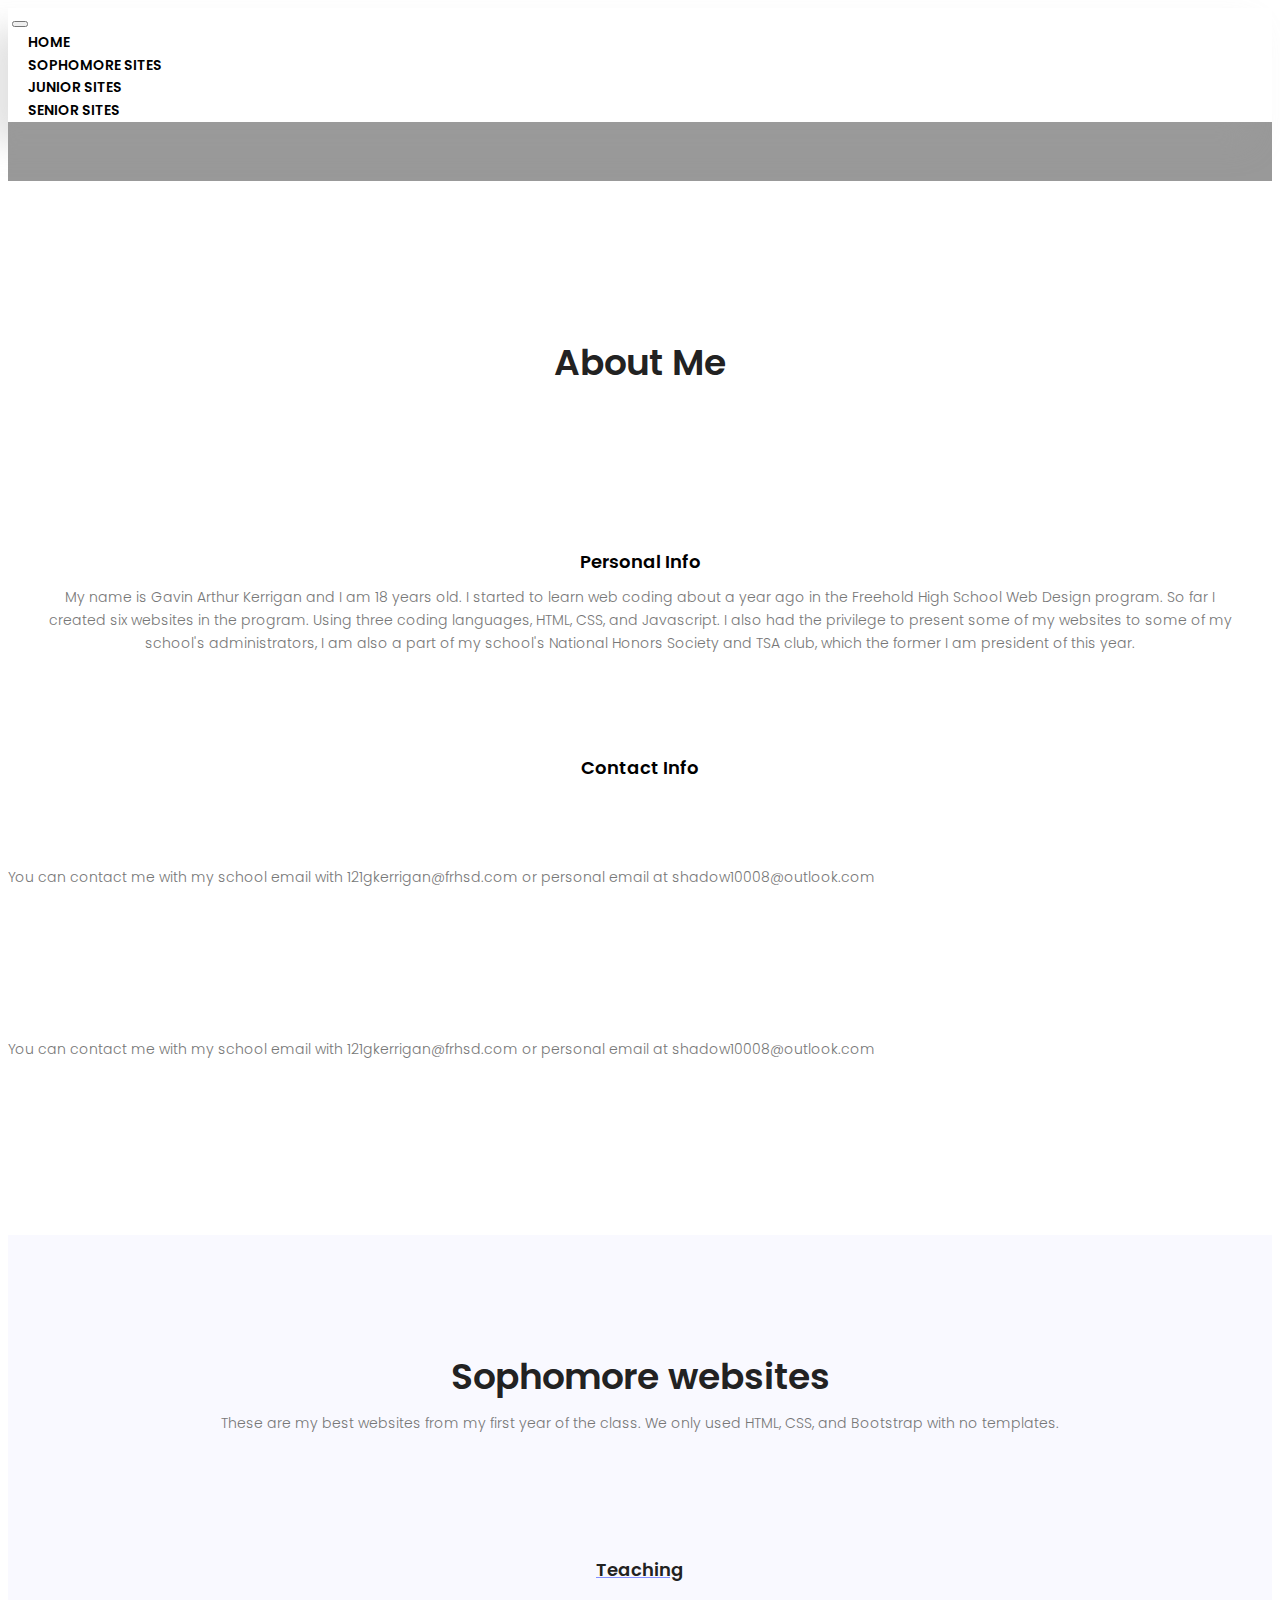
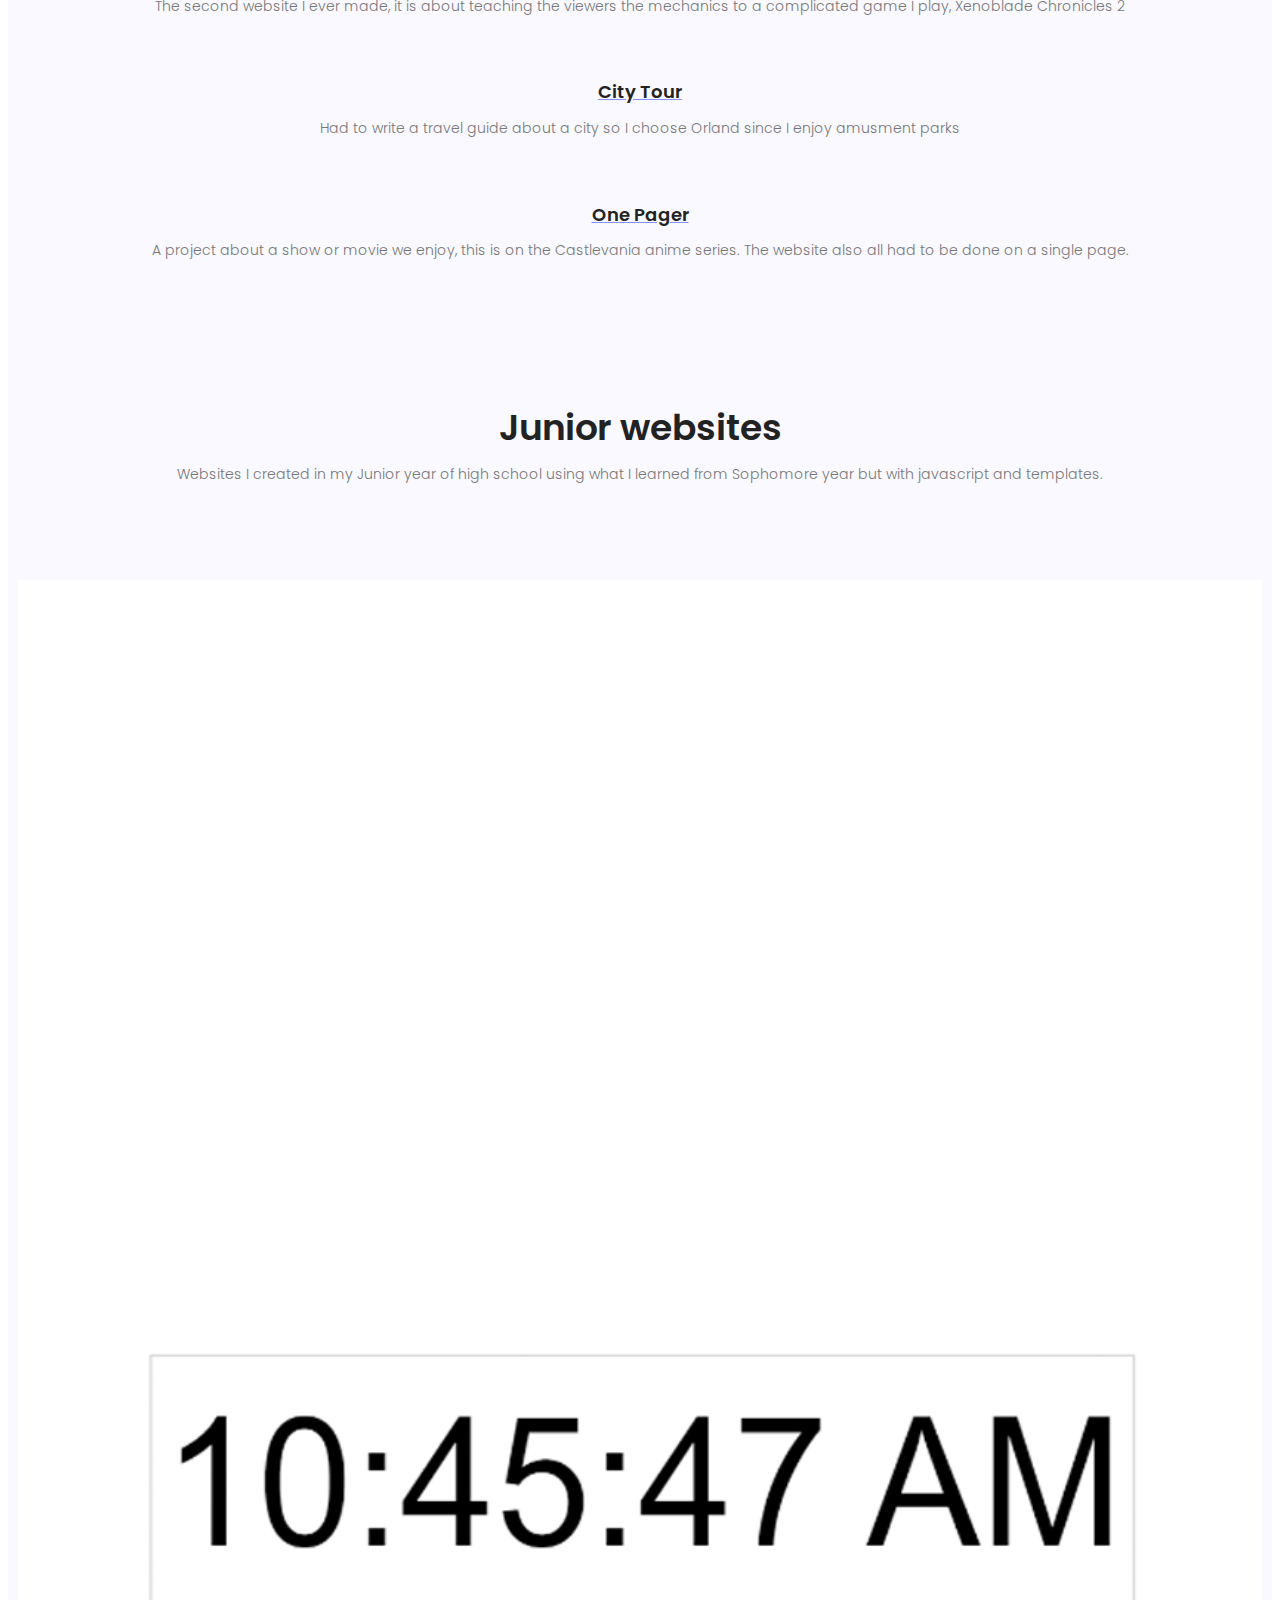
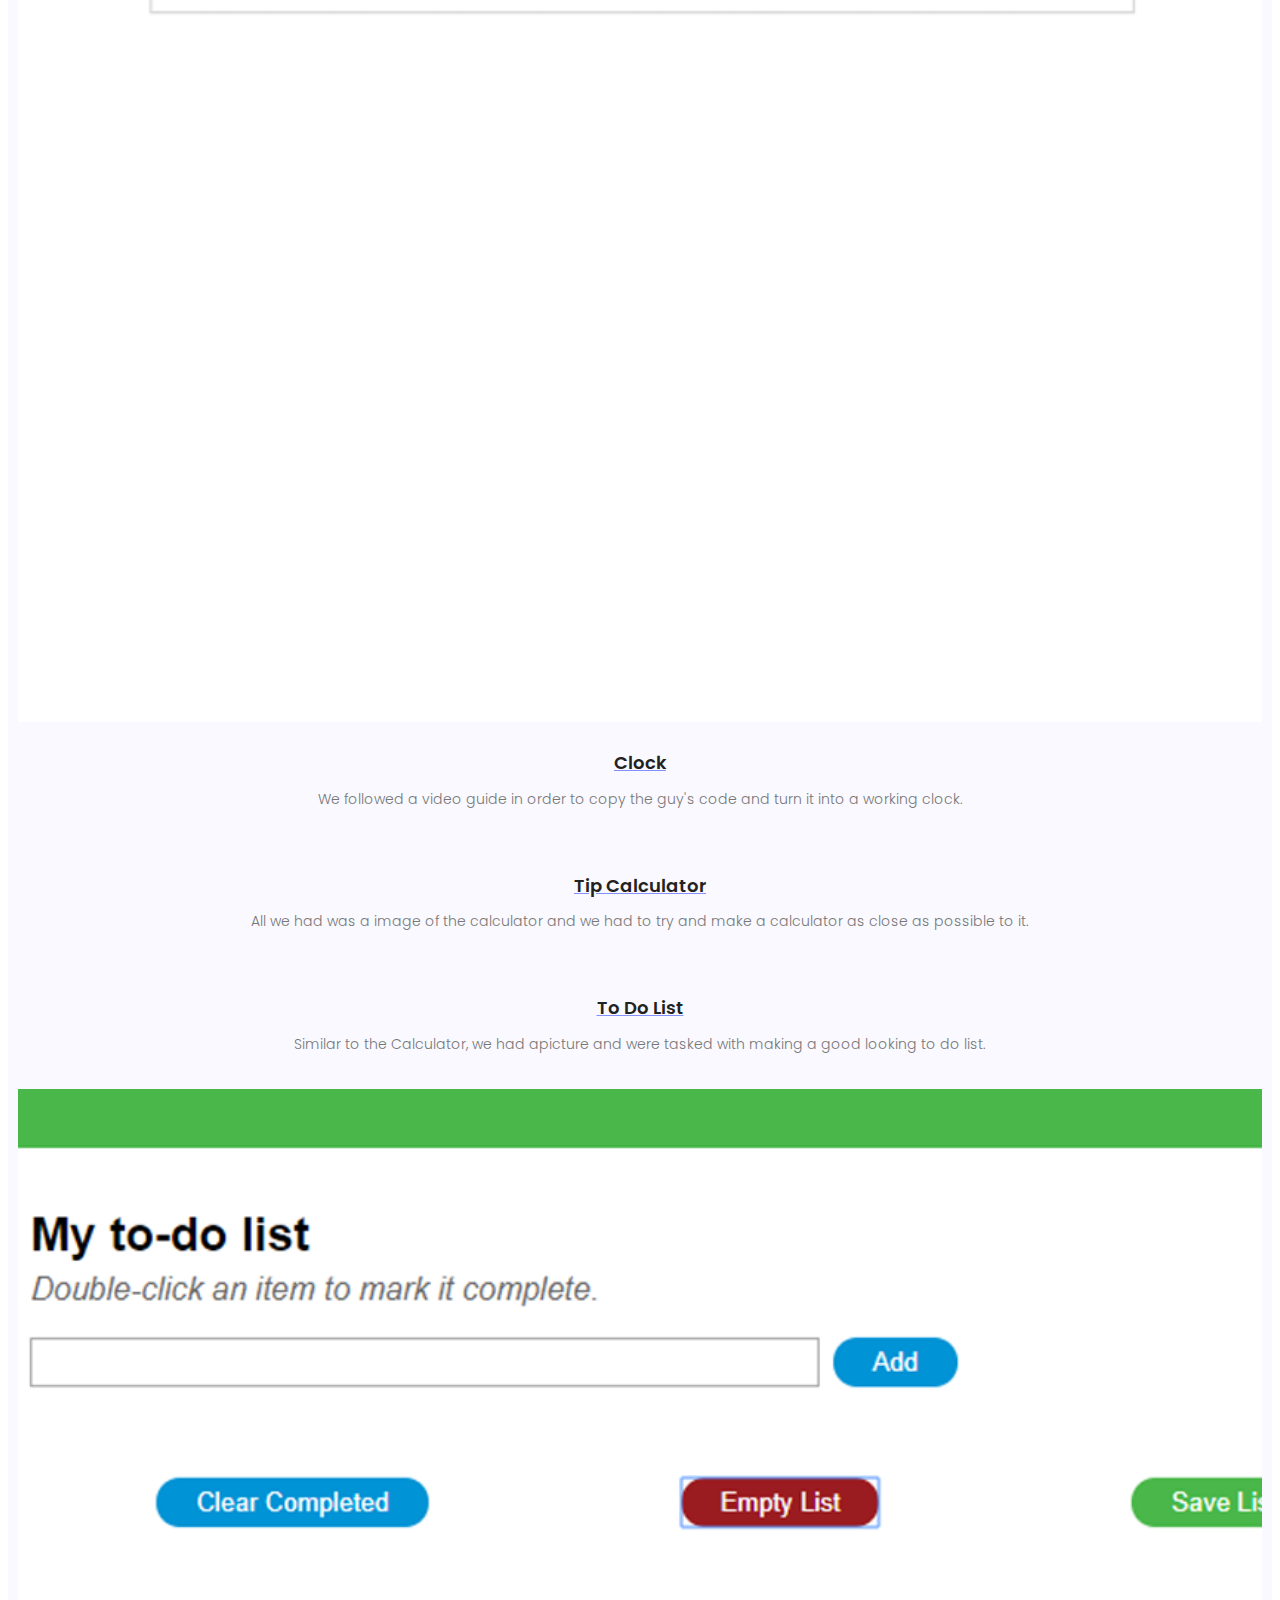
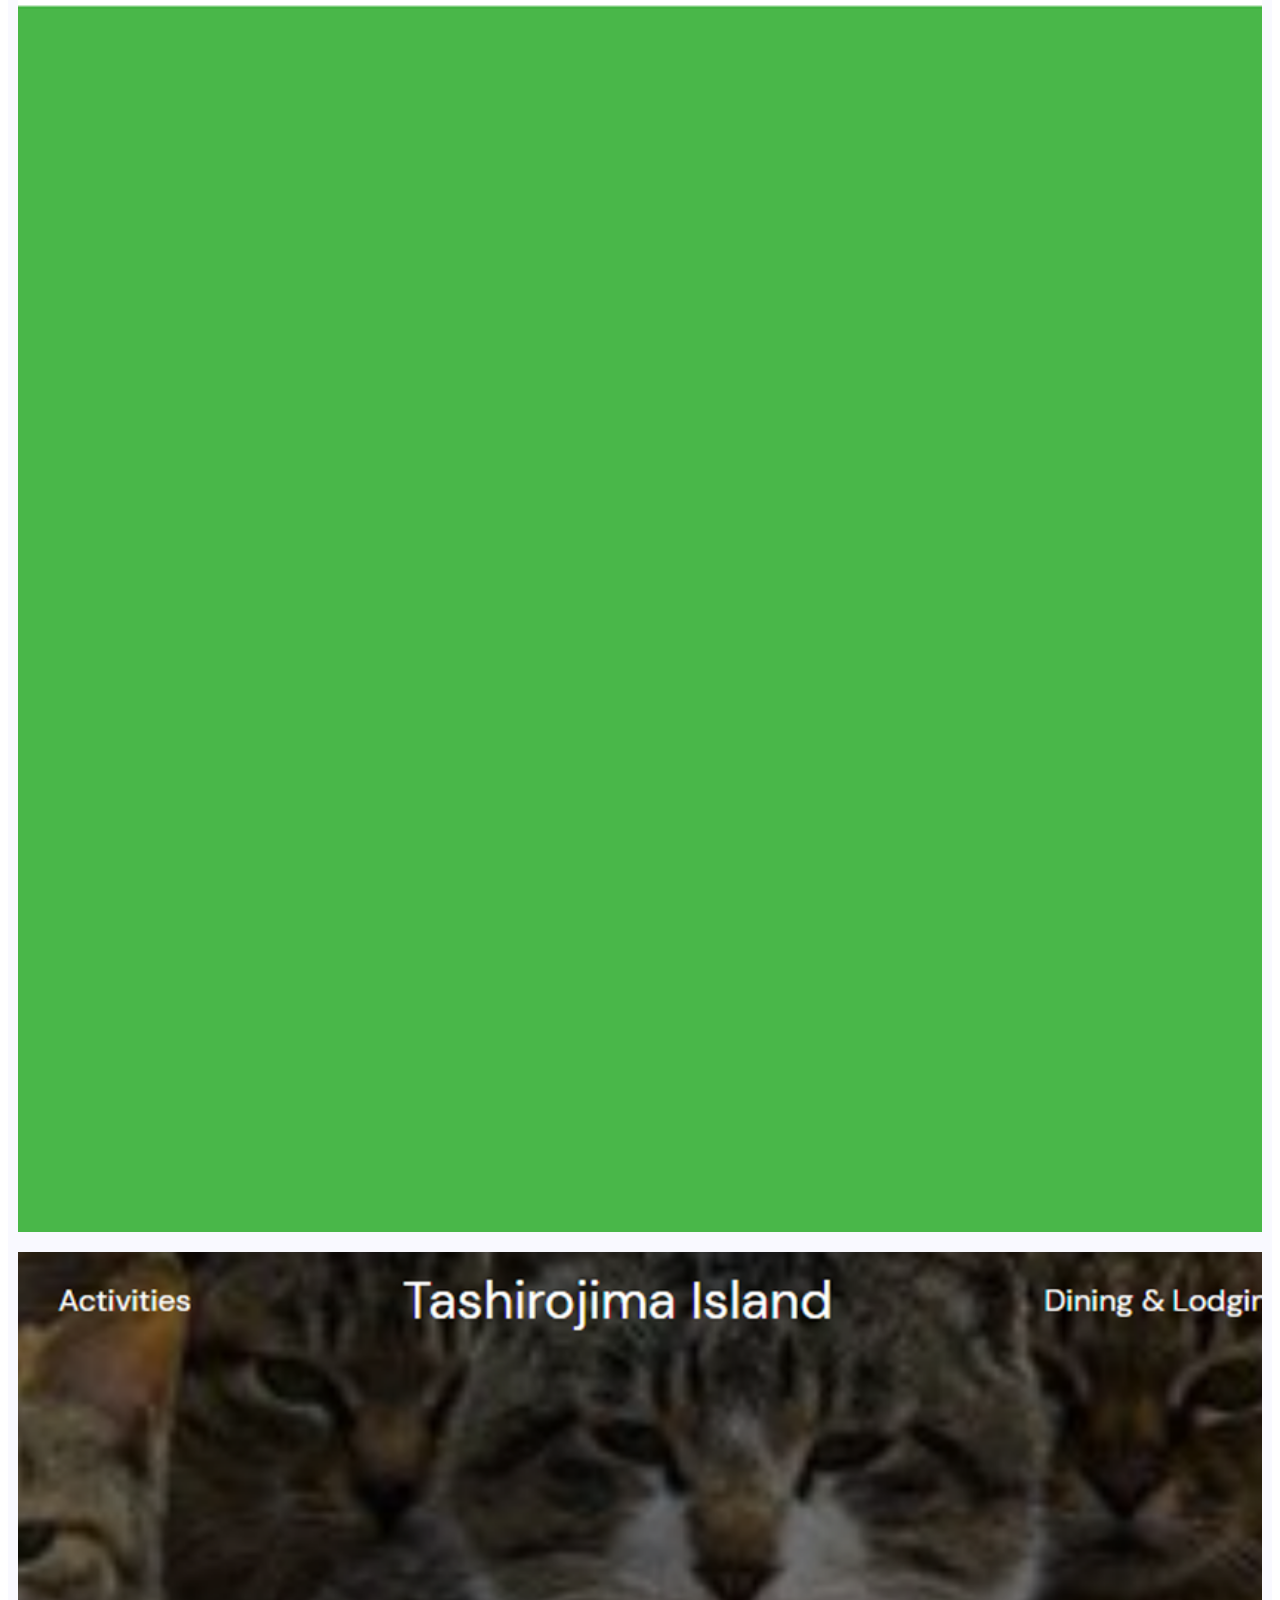
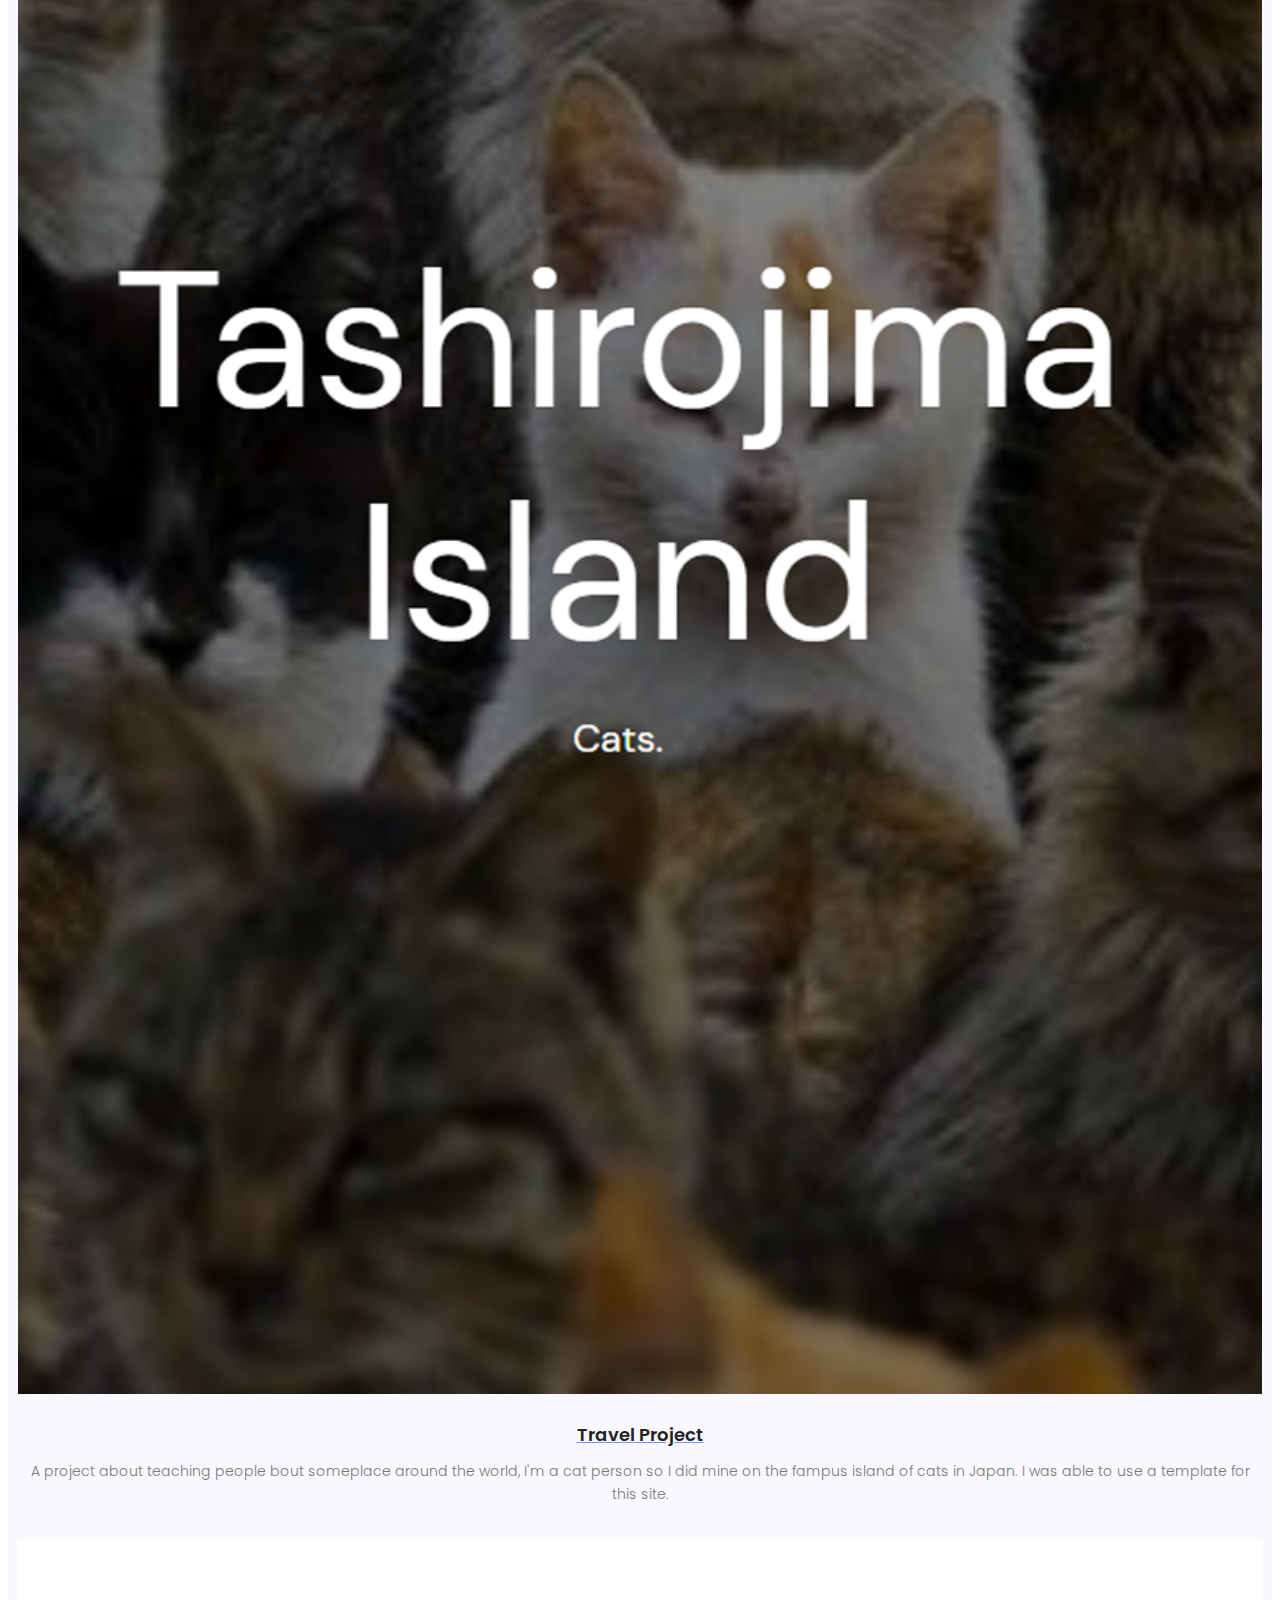
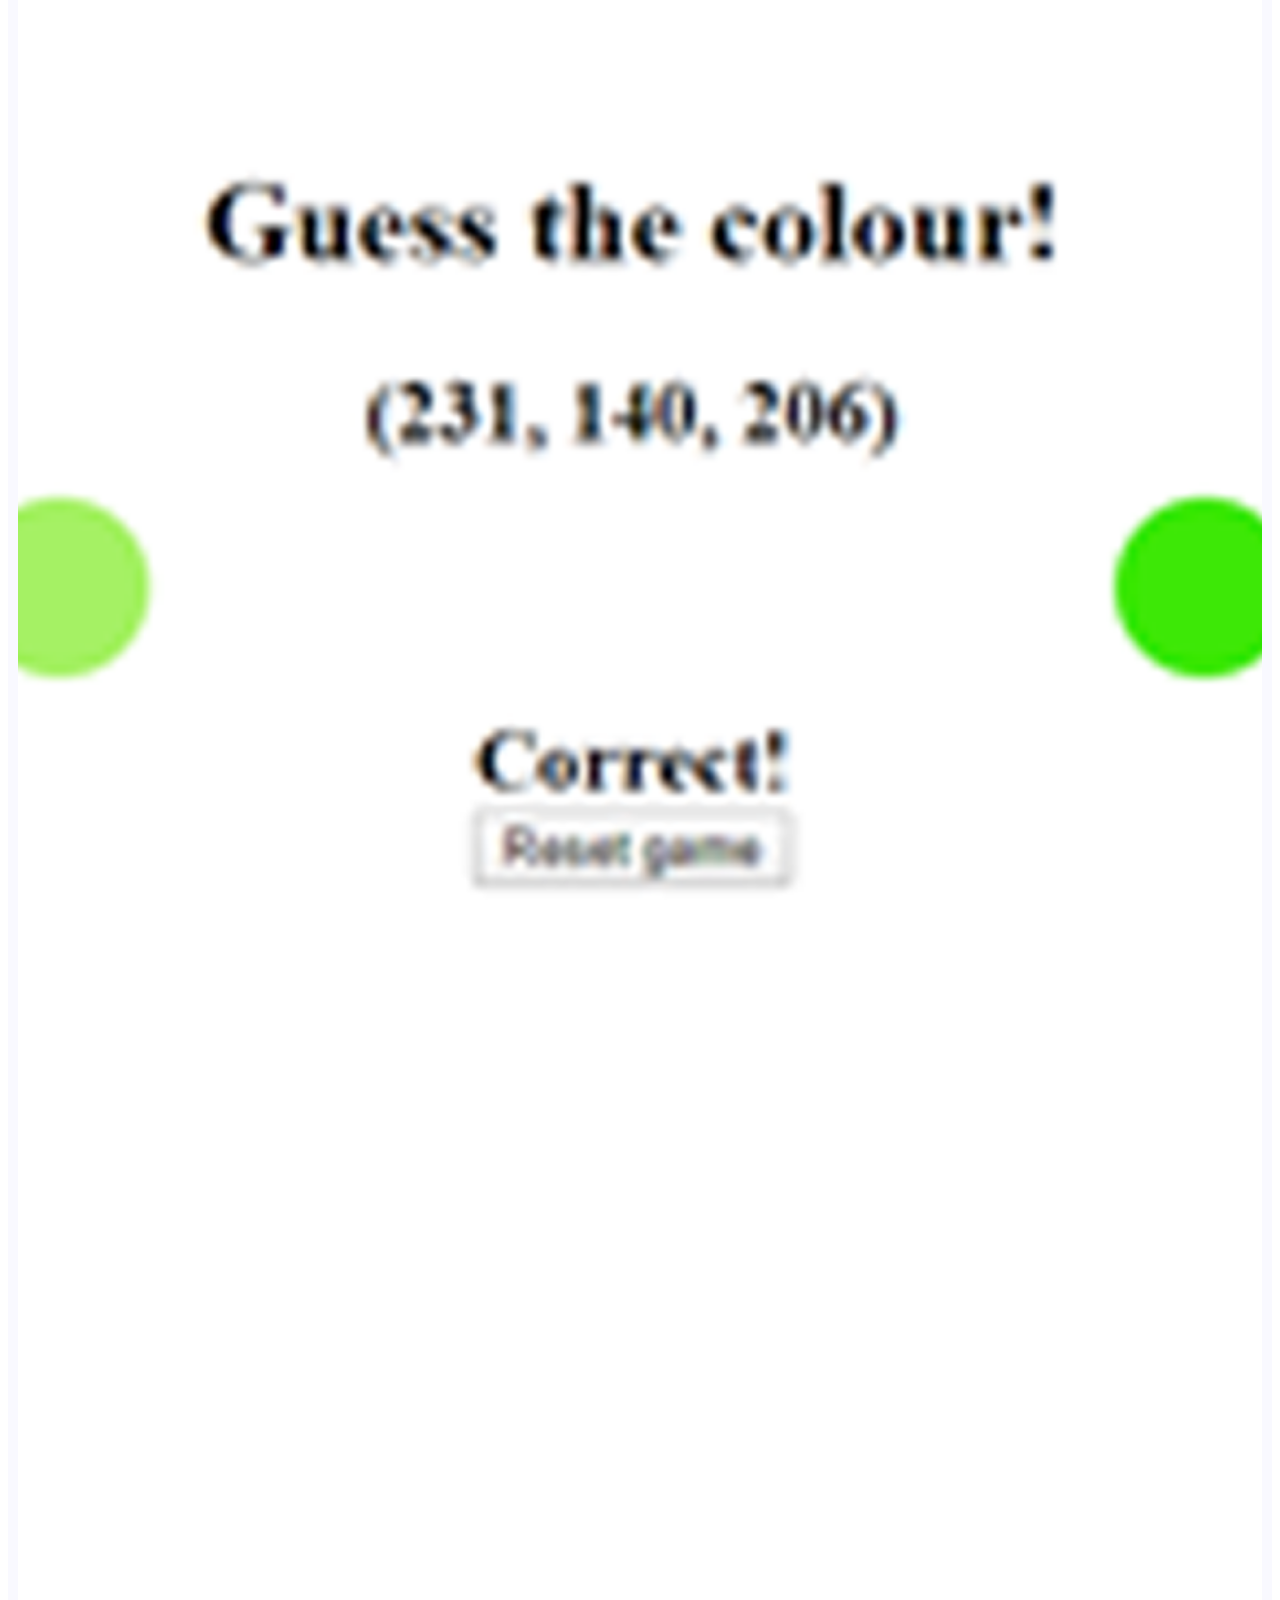
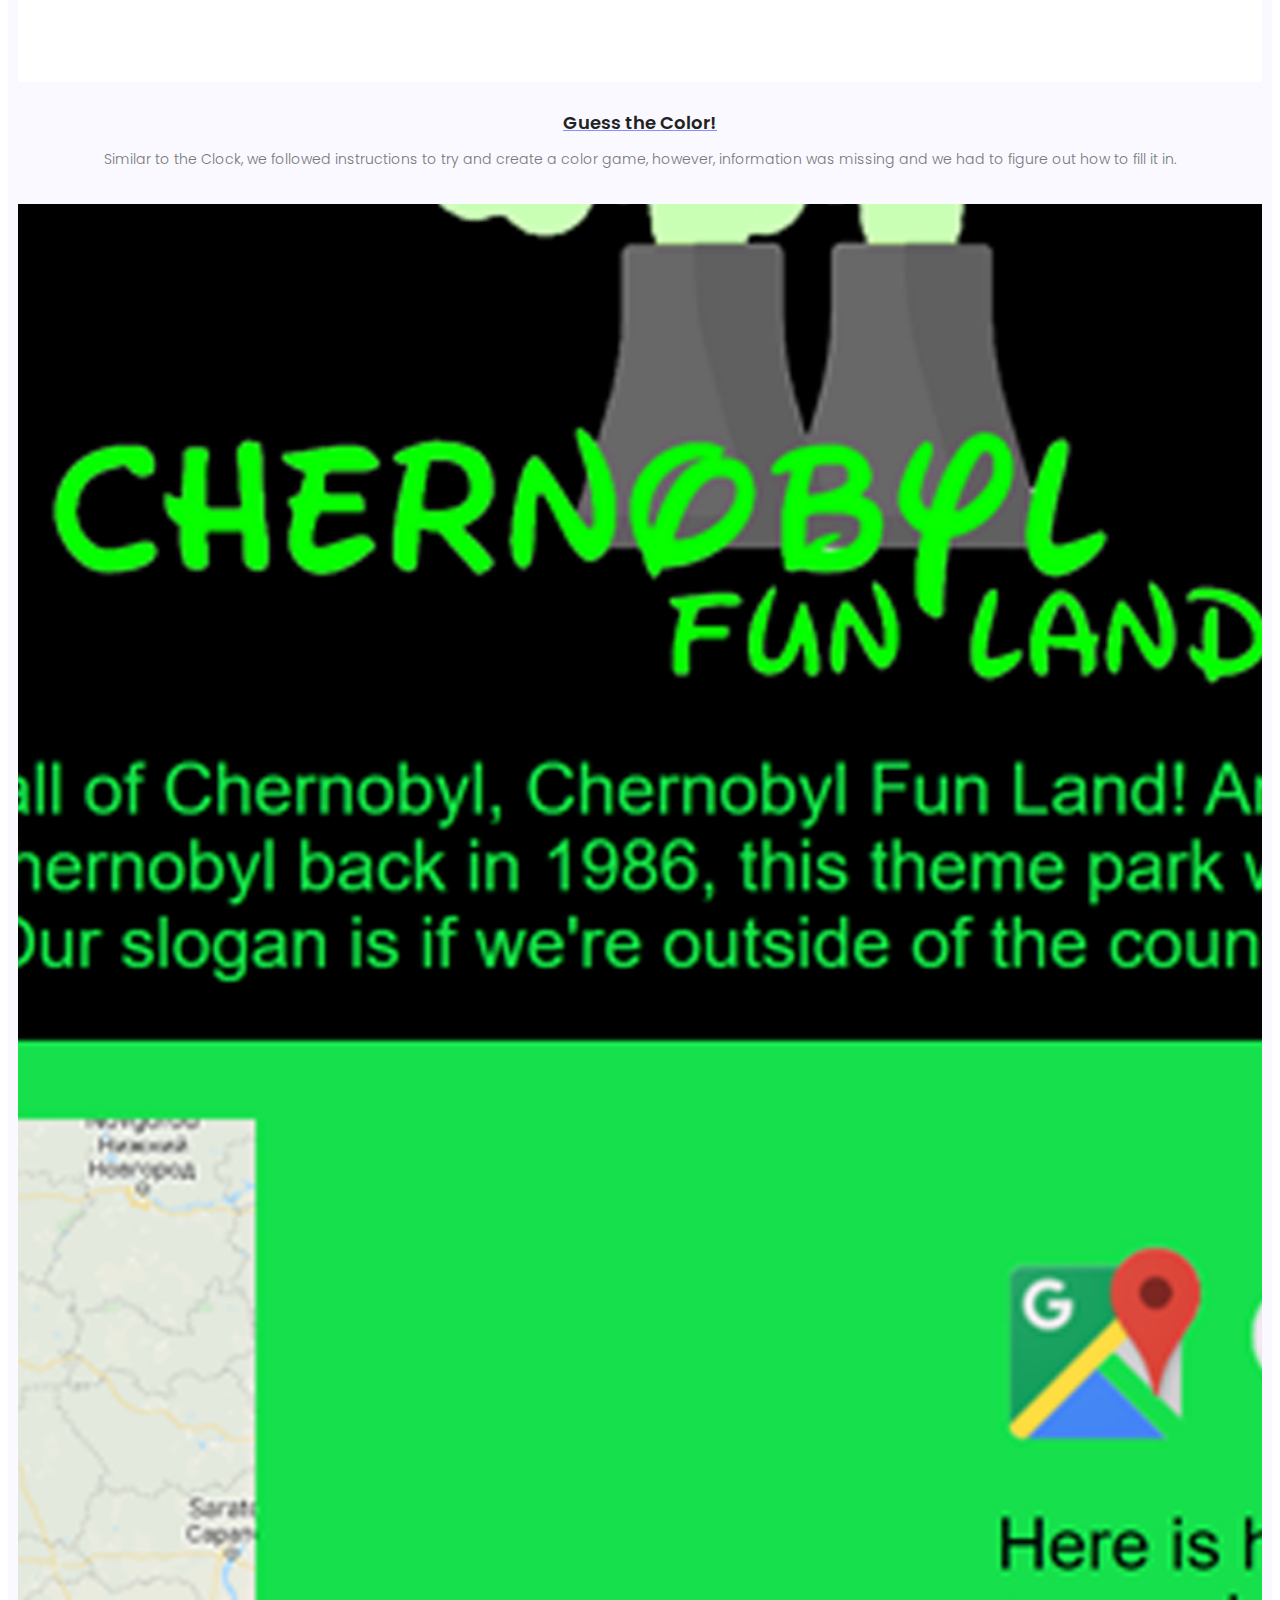
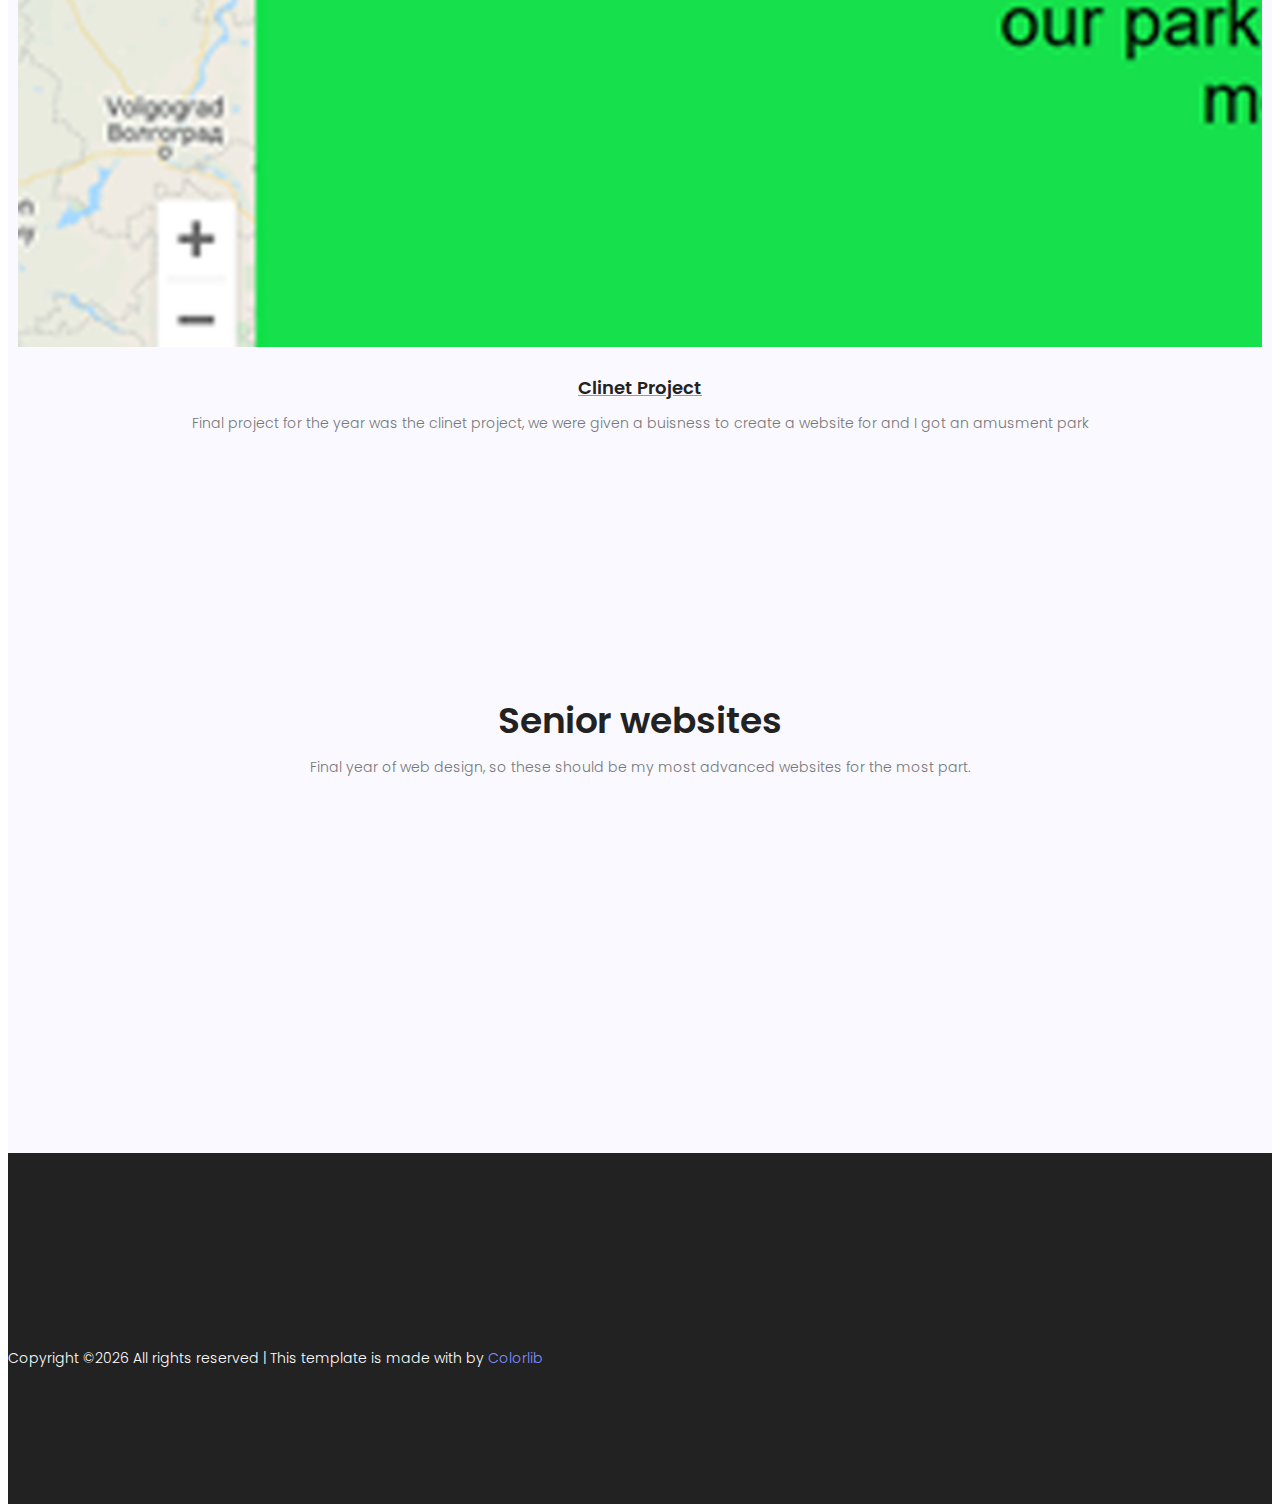
==== index.html @ 218d347b "Update index.html" ====
<!DOCTYPE html>
	<html lang="zxx" class="no-js">
	<head>
		<!-- Mobile Specific Meta -->
		<meta name="viewport" content="width=device-width, initial-scale=1, shrink-to-fit=no">
		<!-- Favicon-->
		<link rel="shortcut icon" href="img/fav.png">
		<!-- Author Meta -->
		<meta name="author" content="CodePixar">
		<!-- Meta Description -->
		<meta name="description" content="">
		<!-- Meta Keyword -->
		<meta name="keywords" content="">
		<!-- meta character set -->
		<meta charset="UTF-8">
		<!-- Site Title -->
		<title>Gavin's Portfilio</title>

		<link href="https://fonts.googleapis.com/css?family=Poppins:100,200,400,300,500,600,700" rel="stylesheet">
			<!--
			CSS
			============================================= -->
			<link rel="stylesheet" href="css/linearicons.css">
			<link rel="stylesheet" href="css/font-awesome.min.css">
			<link rel="stylesheet" href="css/jquery.DonutWidget.min.css">
			<link rel="stylesheet" href="css/bootstrap.css">
			<link rel="stylesheet" href="css/owl.carousel.css">
			<link rel="stylesheet" href="css/main.css">
			<link rel="icon" href="favicon.ico" type="image/x-icon"/ >
		</head>
		<body>

			<!-- Start Header Area -->
			<header class="default-header">
				<nav class="navbar navbar-expand-lg  navbar-light">
					<div class="container">
						  <a class="navbar-brand" href="index.html">
						  	<img src="img/logo.png" alt="">
						  </a>
						  <button class="navbar-toggler" type="button" data-toggle="collapse" data-target="#navbarSupportedContent" aria-controls="navbarSupportedContent" aria-expanded="false" aria-label="Toggle navigation">
						    <span class="navbar-toggler-icon"></span>
						  </button>

						  <div class="collapse navbar-collapse justify-content-end align-items-center" id="navbarSupportedContent">
						    <ul class="navbar-nav">
								<li><a href="#home">Home</a></li>
								<li><a href="#Year1">Sophomore Sites</a></li>
								<li><a href="#Year2">Junior Sites</a></li>
							    	<li><a href="#Year3">Senior Sites</a></li>
							   <!-- Dropdown -->
							    </li>
						    </ul>
						  </div>
					</div>
				</nav>
			</header>
			<!-- End Header Area -->

			<!-- start banner Area -->
			<section class="banner-area relative" id="home" data-parallax="scroll" data-image-src="img/momentos.jpg">
				<div class="overlay-bg overlay"></div>
				<div class="container">
					<div class="row fullscreen  d-flex align-items-center justify-content-end">
						<div class="banner-content col-lg-6 col-md-12">
							<h1>
								Gavin  <br>
								<span>Arthur</span>
								Kerrigan <span>
							</h1>
						</div>
					</div>
				</div>
			</section>
			<!-- End banner Area -->

			<!-- Start project Area -->
			<section class="project-area section-gap" id="project">
				<div class="container">
					<div class="row d-flex justify-content-center">
						<div class="menu-content pb-40 col-lg-8">
							<div class="title text-center">
								<h1 class="mb-10"> About Me</h1>
								<p></p>
							</div>
						</div>
					</div>
					<div class="row">
						<div class="active-works-carousel mt-40">
							<div class="item">
								<img class="img-fluid me" src="img/me2.png" alt="">
								<div class="caption text-center mt-20">
									<h6 class="text-uppercase">Personal Info</h6>
									<p>My name is Gavin Arthur Kerrigan and I am 18 years old. I started to learn web coding about a year ago in the Freehold High School Web Design program. So far I created six websites in the program. Using three coding languages, HTML, CSS, and Javascript. I also had the privilege to present some of my websites to some of my school's administrators, I am also a part of my school's National Honors Society and TSA club, which the former I am president of this year.</p>
								</div>
							</div>
							
							<div class="item">
								<img class="img-fluid" src="img/email.png" alt="">
								<div class="caption text-center mt-20">
							<h6 class="text-uppercase">Contact Info</h6>
											</div>
									 <h6 class="text-uppercase">Contact Info</h6>
										 <p>You can contact me with my school email with 121gkerrigan@frhsd.com or personal email at shadow10008@outlook.com</p>
									 </div>
								</div>
								
									<div class="item">
											<img class="img-fluid" src="img/email.png" alt="">
											<div class="caption text-center mt-20">
										<h6 class="text-uppercase">Contact Info</h6>
														</div>
												 <h6 class="text-uppercase">Contact Info</h6>
													 <p>You can contact me with my school email with 121gkerrigan@frhsd.com or personal email at shadow10008@outlook.com</p>
												 </div>
											</div>

							</div>
						</section>

              <div class="row">
                <div class="active-works-carousel mt-40">
			</section>
			<!-- End project Area -->

                              </div>
                            </div>
                          </div>

<section class="team-area section-gap" id="Year1">
          <div class="container">
            <div class="row d-flex justify-content-center">
              <div class="menu-content pb-70 col-lg-8">
                <div class="title text-center">
                  <h1 class="mb-10">Sophomore websites</h1>
                  <p>These are my best websites from my first year of the class. We only used HTML, CSS, and Bootstrap with no templates.</p>
                </div>
              </div>
            </div>
            <div class="row justify-content-center d-flex align-items-center">
              <div class="col-md-3 single-team">
                  <div class="thumb">
                      <img class="img-fluid" src="img/xeno.png" alt="">
                  </div>
                  <div class="meta-text mt-30 text-center">
                    <a class="group" href="https://gavin64dd.github.io/Xenoblade2/">
                    <u><h4>Teaching</h4></u>
                  </a>
                    <p>The second website I ever made, it is about teaching the viewers the mechanics to a complicated game I play, Xenoblade Chronicles 2</p>
                  </div>
              </div>
              <div class="col-md-3 single-team">
                  <div class="thumb">
                      <img class="img-fluid" src="img/orlando.png" alt="">
                  </div>
                  <div class="meta-text mt-30 text-center">
                    <a class="group" href="https://gavin64dd.github.io/Orlando/">
                    <u><h4>City Tour</h4></u>
                  </a>
                    <p>Had to write a travel guide about a city so I choose Orland since I enjoy amusment parks</p>
                  </div>
              </div>

              <div class="col-md-3 single-team">
                <div class="thumb">
                    <img class="img-fluid" src="img/vania.png" alt="">
                </div>
              <div class="meta-text mt-30 text-center">
                <a class="group" href="https://gavin64dd.github.io/Castlevania/">
                  <u><h4>One Pager</h4></u>
              </a>
              <p>A project about a show or movie we enjoy, this is on the Castlevania anime series. The website also all had to be done on a single page.</p>
              </div>
					</div>

			<!-- Start team Area -->
			<section class="team-area section-gap" id="Year2">
				<div class="container">
					<div class="row d-flex justify-content-center">
						<div class="menu-content pb-70 col-lg-8">
							<div class="title text-center">
								<h1 class="mb-10">Junior websites</h1>
								<p>Websites I created in my Junior year of high school using what I learned from Sophomore year but with javascript and templates.</p>
							</div>
						</div>
					</div>
					<div class="row justify-content-center d-flex align-items-center">

						<div class="col-md-3 single-team">
						    <div class="thumb">
						        <img class="img-fluid" src="img/clock.png" alt="">
						    </div>
						    <div class="meta-text mt-30 text-center">
									<a href="https://gavin64dd.github.io/clock/">
							    <u><h4>Clock</h4></u>
								</a>
							    <p>We followed a video guide in order to copy the guy's code and turn it into a working clock.</p>
						    </div>
						</div>		

						<div class="col-md-3 single-team">
						    <div class="thumb">
						        <img class="img-fluid" src="img/cal.png" alt="">
						    </div>
						    <div class="meta-text mt-30 text-center">
									<a class="group" href="https://gavin64dd.github.io/calc/">
							    <u><h4>Tip Calculator</h4></u>
								</a>
							    <p>All we had was a image of the calculator and we had to try and make a calculator as close as possible to it.</p>
						    </div>
						</div>

						<div class="col-md-3 single-team">
						    <div class="thumb">
						        <img class="img-fluid" src="img/todolist.png.png" alt="">
						    </div>
						    <div class="meta-text mt-30 text-center">
									<a class="group" href="https://gavin64dd.github.io/todolist/">
							    <u><h4>To Do List</h4></u>
								</a>
							    <p>Similar to the Calculator, we had apicture and were tasked with making a good looking to do list.</p>
						    </div>
						</div>
						
						<div class="col-md-3 single-team">
							<div class="thumb">
									<img class="img-fluid" src="img/todolist.png" alt="">
									</div>
							</div>
						<div class="col-md-3 single-team">
						    <div class="thumb">
						        <img class="img-fluid" src="img/cat.png" alt="">
						    </div>
						    <div class="meta-text mt-30 text-center">
									<a class="group" href="https://gavin64dd.github.io/travel/">
							    <u><h4>Travel Project</h4></u>
								</a>
							    <p>A project about teaching people bout someplace around the world, I'm a cat person so I did mine on the fampus island of cats in Japan. I was able to use a template for this site.</p>
						    </div>
						</div>
						<div class="col-md-3 single-team">
						    <div class="thumb">
						        <img class="img-fluid" src="img/colorguess.png" alt="">
						    </div>
						    <div class="meta-text mt-30 text-center">
									<a class="group" href="https://gavin64dd.github.io/Guess_Color/">
							    <u><h4>Guess the Color!</h4></u>
								</a>
							    <p>Similar to the Clock, we followed instructions to try and create a color game, however, information was missing and we had to figure out how to fill it in.</p>
						    </div>
						</div>
												<div class="col-md-3 single-team">
						    <div class="thumb">
						        <img class="img-fluid" src="img/clinet.png" alt="">
						    </div>
						    <div class="meta-text mt-30 text-center">
									<a class="group" href="https://gavin64dd.github.io/clinet/">
							    <u><h4>Clinet Project</h4></u>
								</a>
							    <p>Final project for the year was the clinet project, we were given a buisness to create a website for and I got an amusment park</p>
						    </div>
						</div>
          </section>
          <section class="team-area section-gap" id="Year3">
              <div class="container">
                <div class="row d-flex justify-content-center">
                  <div class="menu-content pb-70 col-lg-8">
                    <div class="title text-center">
                      <h1 class="mb-10">Senior websites</h1>
                      <p>Final year of web design, so these should be my most advanced websites for the most part.</p>
                    </div>
                  </div>
                </div>
                <div class="row justify-content-center d-flex align-items-center">
                  <div class="col-md-3 single-team">
                      <div class="thumb">
                          <img class="img-fluid" src="img/" alt="">
                      </div>
                      <div class="meta-text mt-30 text-center">
                        <a href=" ">
                        <u><h4></h4></u>
                      </a>
                        <p></p>
                      </div>
                  </div>
								</div>
						</div>

					</div>
				</div>
			</div>
		</div>
	</div>
			</section>
			<!-- End team Area -->


			<!-- Start testimonial Area -->
			<!-- <section class="testimonial-area relative section-gap">
				<div class="overlay overlay-bg"></div>
				<div class="container">
					<div class="row">
						<div class="active-testimonial">
							<div class="single-testimonial item d-flex flex-row">
								<div class="thumb">
									<img class="img-fluid" src="img/user1.png" alt="">
								</div>
								<div class="desc">
									<p>
										Accessories Here you can find the best computer accessory for your laptop, monitor, printer, scanner, speaker, projector, hardware.
									</p>
									<h4 mt-30>Mark Alviro Wiens</h4>
									<p>CEO at Google</p>
								</div>
							</div>
							<div class="single-testimonial item d-flex flex-row">
								<div class="thumb">
									<img class="img-fluid" src="img/user2.png" alt="">
								</div>
								<div class="desc">
									<p>
										Accessories Here you can find the best computer accessory for your laptop, monitor, printer, scanner, speaker, projector, hardware.
									</p>
									<h4 mt-30>Mark Alviro Wiens</h4>
									<p>CEO at Google</p>
								</div>
							</div>
						</div>
					</div>
				</div>
			</section> -->
			<!-- End testimonial Area -->

			<!-- start footer Area -->
			<footer class="footer-area section-gap">
				<div class="container">
					<div class="row footer-bottom d-flex justify-content-between">
						<!-- Link back to Colorlib can't be removed. Template is licensed under CC BY 3.0. -->
            <p class="col-lg-8 col-sm-12 footer-text m-0 text-white">Copyright &copy;<script>document.write(new Date().getFullYear());</script> All rights reserved | This template is made with <i class="fa fa-heart-o" aria-hidden="true"></i> by <a href="https://colorlib.com" target="_blank">Colorlib</a></p>
            <!-- Link back to Colorlib can't be removed. Template is licensed under CC BY 3.0. -->

			<script src="js/vendor/jquery-2.2.4.min.js"></script>
			<script src="https://cdnjs.cloudflare.com/ajax/libs/popper.js/1.11.0/umd/popper.min.js" integrity="sha384-b/U6ypiBEHpOf/4+1nzFpr53nxSS+GLCkfwBdFNTxtclqqenISfwAzpKaMNFNmj4" crossorigin="anonymous"></script>
			<script src="js/vendor/bootstrap.min.js"></script>
			<script src="js/jquery.ajaxchimp.min.js"></script>
			<script src="js/parallax.min.js"></script>
			<script src="js/owl.carousel.min.js"></script>
			<script src="js/jquery.sticky.js"></script>
			<script src="js/jquery.DonutWidget.min.js"></script>
			<script src="js/jquery.magnific-popup.min.js"></script>
			<script src="js/main.js"></script>
		</body>
	</html>
---- css/main.css ----
/*--------------------------- Color variations ----------------------*/
/* Medium Layout: 1280px */
/* Tablet Layout: 768px */
/* Mobile Layout: 320px */
/* Wide Mobile Layout: 480px */
/* =================================== */
/*  Basic Style 
/* =================================== */
::-moz-selection {
  /* Code for Firefox */
  background-color: #8490ff;
  color: #fff;
}

::selection {
  background-color: #8490ff;
  color: #fff;
}

::-webkit-input-placeholder {
  /* WebKit, Blink, Edge */
  color: #777777;
  font-weight: 300;
}

:-moz-placeholder {
  /* Mozilla Firefox 4 to 18 */
  color: #777777;
  opacity: 1;
  font-weight: 300;
}

::-moz-placeholder {
  /* Mozilla Firefox 19+ */
  color: #777777;
  opacity: 1;
  font-weight: 300;
}

:-ms-input-placeholder {
  /* Internet Explorer 10-11 */
  color: #777777;
  font-weight: 300;
}

::-ms-input-placeholder {
  /* Microsoft Edge */
  color: #777777;
  font-weight: 300;
}

body {
  color: #777777;
  font-family: "Poppins", sans-serif;
  font-size: 14px;
  font-weight: 300;
  line-height: 1.625em;
  position: relative;
}

ol, ul {
  margin: 0;
  padding: 0;
  list-style: none;
}

select {
  display: block;
}

figure {
  margin: 0;
}

a {
  -webkit-transition: all 0.3s ease 0s;
  -moz-transition: all 0.3s ease 0s;
  -o-transition: all 0.3s ease 0s;
  transition: all 0.3s ease 0s;
}

iframe {
  border: 0;
}

a, a:focus, a:hover {
  text-decoration: none;
  outline: 0;
}

.btn.active.focus,
.btn.active:focus,
.btn.focus,
.btn.focus:active,
.btn:active:focus,
.btn:focus {
  text-decoration: none;
  outline: 0;
}

.card-panel {
  margin: 0;
  padding: 60px;
}

/**
 *  Typography
 *
 **/
.btn i, .btn-large i, .btn-floating i, .btn-large i, .btn-flat i {
  font-size: 1em;
  line-height: inherit;
}

.gray-bg {
  background: #f9f9ff;
}

h1, h2, h3,
h4, h5, h6 {
  font-family: "Poppins", sans-serif;
  color: #222222;
  line-height: 1.2em !important;
  margin-bottom: 0;
  margin-top: 0;
  font-weight: 600;
}

.h1, .h2, .h3,
.h4, .h5, .h6 {
  margin-bottom: 0;
  margin-top: 0;
  font-family: "Poppins", sans-serif;
  font-weight: 600;
  color: #222222;
}

h1, .h1 {
  font-size: 36px;
}

h2, .h2 {
  font-size: 30px;
}

h3, .h3 {
  font-size: 24px;
}

h4, .h4 {
  font-size: 18px;
}

h5, .h5 {
  font-size: 16px;
}

h6, .h6 {
  font-size: 14px;
  color: #222222;
}

td, th {
  border-radius: 0px;
}

/**
 * For modern browsers
 * 1. The space content is one way to avoid an Opera bug when the
 *    contenteditable attribute is included anywhere else in the document.
 *    Otherwise it causes space to appear at the top and bottom of elements
 *    that are clearfixed.
 * 2. The use of `table` rather than `block` is only necessary if using
 *    `:before` to contain the top-margins of child elements.
 */
.clear::before, .clear::after {
  content: " ";
  display: table;
}

.clear::after {
  clear: both;
}

.fz-11 {
  font-size: 11px;
}

.fz-12 {
  font-size: 12px;
}

.fz-13 {
  font-size: 13px;
}

.fz-14 {
  font-size: 14px;
}

.fz-15 {
  font-size: 15px;
}

.fz-16 {
  font-size: 16px;
}

.fz-18 {
  font-size: 18px;
}

.fz-30 {
  font-size: 30px;
}

.fz-48 {
  font-size: 48px !important;
}

.fw100 {
  font-weight: 100;
}

.fw300 {
  font-weight: 300;
}

.fw400 {
  font-weight: 400 !important;
}

.fw500 {
  font-weight: 500;
}

.f700 {
  font-weight: 700;
}

.fsi {
  font-style: italic;
}

.mt-10 {
  margin-top: 10px;
}

.mt-15 {
  margin-top: 15px;
}

.mt-20 {
  margin-top: 20px;
}

.mt-25 {
  margin-top: 25px;
}

.mt-30 {
  margin-top: 30px;
}

.mt-35 {
  margin-top: 35px;
}

.mt-40 {
  margin-top: 40px;
}

.mt-50 {
  margin-top: 50px;
}

.mt-60 {
  margin-top: 60px;
}

.mt-70 {
  margin-top: 70px;
}

.mt-80 {
  margin-top: 80px;
}

.mt-100 {
  margin-top: 100px;
}

.mt-120 {
  margin-top: 120px;
}

.mt-150 {
  margin-top: 150px;
}

.ml-0 {
  margin-left: 0 !important;
}

.ml-5 {
  margin-left: 5px !important;
}

.ml-10 {
  margin-left: 10px;
}

.ml-15 {
  margin-left: 15px;
}

.ml-20 {
  margin-left: 20px;
}

.ml-30 {
  margin-left: 30px;
}

.ml-50 {
  margin-left: 50px;
}

.mr-0 {
  margin-right: 0 !important;
}

.mr-5 {
  margin-right: 5px !important;
}

.mr-15 {
  margin-right: 15px;
}

.mr-10 {
  margin-right: 10px;
}

.mr-20 {
  margin-right: 20px;
}

.mr-30 {
  margin-right: 30px;
}

.mr-50 {
  margin-right: 50px;
}

.mb-0 {
  margin-bottom: 0px;
}

.mb-0-i {
  margin-bottom: 0px !important;
}

.mb-5 {
  margin-bottom: 5px;
}

.mb-10 {
  margin-bottom: 10px;
}

.mb-15 {
  margin-bottom: 15px;
}

.mb-20 {
  margin-bottom: 20px;
}

.mb-25 {
  margin-bottom: 25px;
}

.mb-30 {
  margin-bottom: 30px;
}

.mb-40 {
  margin-bottom: 40px;
}

.mb-50 {
  margin-bottom: 50px;
}

.mb-60 {
  margin-bottom: 60px;
}

.mb-70 {
  margin-bottom: 70px;
}

.mb-80 {
  margin-bottom: 80px;
}

.mb-90 {
  margin-bottom: 90px;
}

.mb-100 {
  margin-bottom: 100px;
}

.pt-0 {
  padding-top: 0px;
}

.pt-10 {
  padding-top: 10px;
}

.pt-15 {
  padding-top: 15px;
}

.pt-20 {
  padding-top: 20px;
}

.pt-25 {
  padding-top: 25px;
}

.pt-30 {
  padding-top: 30px;
}

.pt-40 {
  padding-top: 40px;
}

.pt-50 {
  padding-top: 50px;
}

.pt-60 {
  padding-top: 60px;
}

.pt-70 {
  padding-top: 70px;
}

.pt-80 {
  padding-top: 80px;
}

.pt-90 {
  padding-top: 90px;
}

.pt-100 {
  padding-top: 100px;
}

.pt-120 {
  padding-top: 120px;
}

.pt-150 {
  padding-top: 150px;
}

.pt-170 {
  padding-top: 170px;
}

.pb-0 {
  padding-bottom: 0px;
}

.pb-10 {
  padding-bottom: 10px;
}

.pb-15 {
  padding-bottom: 15px;
}

.pb-20 {
  padding-bottom: 20px;
}

.pb-25 {
  padding-bottom: 25px;
}

.pb-30 {
  padding-bottom: 30px;
}

.pb-40 {
  padding-bottom: 40px;
}

.pb-50 {
  padding-bottom: 50px;
}

.pb-60 {
  padding-bottom: 60px;
}

.pb-70 {
  padding-bottom: 70px;
}

.pb-80 {
  padding-bottom: 80px;
}

.pb-90 {
  padding-bottom: 90px;
}

.pb-100 {
  padding-bottom: 100px;
}

.pb-120 {
  padding-bottom: 120px;
}

.pb-150 {
  padding-bottom: 150px;
}

.pr-30 {
  padding-right: 30px;
}

.pl-30 {
  padding-left: 30px;
}

.pl-90 {
  padding-left: 90px;
}

.p-40 {
  padding: 40px;
}

.float-left {
  float: left;
}

.float-right {
  float: right;
}

.text-italic {
  font-style: italic;
}

.text-white {
  color: #fff;
}

.transition {
  -webkit-transition: all 0.3s ease 0s;
  -moz-transition: all 0.3s ease 0s;
  -o-transition: all 0.3s ease 0s;
  transition: all 0.3s ease 0s;
}

.section-full {
  padding: 100px 0;
}

.section-half {
  padding: 75px 0;
}

.text-center {
  text-align: center;
}

.text-left {
  text-align: left;
}

.text-rigth {
  text-align: right;
}

.flex {
  display: -webkit-box;
  display: -webkit-flex;
  display: -moz-flex;
  display: -ms-flexbox;
  display: flex;
}

.inline-flex {
  display: -webkit-inline-box;
  display: -webkit-inline-flex;
  display: -moz-inline-flex;
  display: -ms-inline-flexbox;
  display: inline-flex;
}

.flex-grow {
  -webkit-box-flex: 1;
  -webkit-flex-grow: 1;
  -moz-flex-grow: 1;
  -ms-flex-positive: 1;
  flex-grow: 1;
}

.flex-wrap {
  -webkit-flex-wrap: wrap;
  -moz-flex-wrap: wrap;
  -ms-flex-wrap: wrap;
  flex-wrap: wrap;
}

.flex-left {
  -webkit-box-pack: start;
  -ms-flex-pack: start;
  -webkit-justify-content: flex-start;
  -moz-justify-content: flex-start;
  justify-content: flex-start;
}

.flex-middle {
  -webkit-box-align: center;
  -ms-flex-align: center;
  -webkit-align-items: center;
  -moz-align-items: center;
  align-items: center;
}

.flex-right {
  -webkit-box-pack: end;
  -ms-flex-pack: end;
  -webkit-justify-content: flex-end;
  -moz-justify-content: flex-end;
  justify-content: flex-end;
}

.flex-top {
  -webkit-align-self: flex-start;
  -moz-align-self: flex-start;
  -ms-flex-item-align: start;
  align-self: flex-start;
}

.flex-center {
  -webkit-box-pack: center;
  -ms-flex-pack: center;
  -webkit-justify-content: center;
  -moz-justify-content: center;
  justify-content: center;
}

.flex-bottom {
  -webkit-align-self: flex-end;
  -moz-align-self: flex-end;
  -ms-flex-item-align: end;
  align-self: flex-end;
}

.space-between {
  -webkit-box-pack: justify;
  -ms-flex-pack: justify;
  -webkit-justify-content: space-between;
  -moz-justify-content: space-between;
  justify-content: space-between;
}

.space-around {
  -ms-flex-pack: distribute;
  -webkit-justify-content: space-around;
  -moz-justify-content: space-around;
  justify-content: space-around;
}

.flex-column {
  -webkit-box-direction: normal;
  -webkit-box-orient: vertical;
  -webkit-flex-direction: column;
  -moz-flex-direction: column;
  -ms-flex-direction: column;
  flex-direction: column;
}

.flex-cell {
  display: -webkit-box;
  display: -webkit-flex;
  display: -moz-flex;
  display: -ms-flexbox;
  display: flex;
  -webkit-box-flex: 1;
  -webkit-flex-grow: 1;
  -moz-flex-grow: 1;
  -ms-flex-positive: 1;
  flex-grow: 1;
}

.display-table {
  display: table;
}

.light {
  color: #fff;
}

.dark {
  color: #000;
}

.relative {
  position: relative;
}

.overflow-hidden {
  overflow: hidden;
}

.overlay {
  position: absolute;
  left: 0;
  right: 0;
  top: 0;
  bottom: 0;
}

.container.fullwidth {
  width: 100%;
}

.container.no-padding {
  padding-left: 0;
  padding-right: 0;
}

.no-padding {
  padding: 0;
}

.section-bg {
  background: #f9fafc;
}

@media (max-width: 767px) {
  .no-flex-xs {
    display: block !important;
  }
}

.row.no-margin {
  margin-left: 0;
  margin-right: 0;
}

.sample-text-area {
  background: #fff;
  padding: 100px 0 70px 0;
}

.text-heading {
  margin-bottom: 30px;
  font-size: 24px;
}

b, i, sup, sub, u, del {
  color: #8490ff;
}

h1 {
  font-size: 36px;
}

h2 {
  font-size: 30px;
}

h3 {
  font-size: 24px;
}

h4 {
  font-size: 18px;
}

h5 {
  font-size: 16px;
}

h6 {
  font-size: 14px;
}

h1, h2, h3, h4, h5, h6 {
  line-height: 1.5em;
}

.typography h1, .typography h2, .typography h3, .typography h4, .typography h5, .typography h6 {
  color: #777777;
}

.button-area {
  background: #fff;
}

.button-area .border-top-generic {
  padding: 70px 15px;
  border-top: 1px dotted #eee;
}

.button-group-area .genric-btn {
  margin-right: 10px;
  margin-top: 10px;
}

.button-group-area .genric-btn:last-child {
  margin-right: 0;
}

.genric-btn {
  display: inline-block;
  outline: none;
  line-height: 40px;
  padding: 0 30px;
  font-size: .8em;
  text-align: center;
  text-decoration: none;
  font-weight: 500;
  cursor: pointer;
  -webkit-transition: all 0.3s ease 0s;
  -moz-transition: all 0.3s ease 0s;
  -o-transition: all 0.3s ease 0s;
  transition: all 0.3s ease 0s;
}

.genric-btn:focus {
  outline: none;
}

.genric-btn.e-large {
  padding: 0 40px;
  line-height: 50px;
}

.genric-btn.large {
  line-height: 45px;
}

.genric-btn.medium {
  line-height: 30px;
}

.genric-btn.small {
  line-height: 25px;
}

.genric-btn.radius {
  border-radius: 3px;
}

.genric-btn.circle {
  border-radius: 20px;
}

.genric-btn.arrow {
  display: -webkit-inline-box;
  display: -ms-inline-flexbox;
  display: inline-flex;
  -webkit-box-align: center;
  -ms-flex-align: center;
  align-items: center;
}

.genric-btn.arrow span {
  margin-left: 10px;
}

.genric-btn.default {
  color: #222222;
  background: #f9f9ff;
  border: 1px solid transparent;
}

.genric-btn.default:hover {
  border: 1px solid #f9f9ff;
  background: #fff;
}

.genric-btn.default-border {
  border: 1px solid #f9f9ff;
  background: #fff;
}

.genric-btn.default-border:hover {
  color: #222222;
  background: #f9f9ff;
  border: 1px solid transparent;
}

.genric-btn.primary {
  color: #fff;
  background: #8490ff;
  border: 1px solid transparent;
}

.genric-btn.primary:hover {
  color: #8490ff;
  border: 1px solid #8490ff;
  background: #fff;
}

.genric-btn.primary-border {
  color: #8490ff;
  border: 1px solid #8490ff;
  background: #fff;
}

.genric-btn.primary-border:hover {
  color: #fff;
  background: #8490ff;
  border: 1px solid transparent;
}

.genric-btn.success {
  color: #fff;
  background: #4cd3e3;
  border: 1px solid transparent;
}

.genric-btn.success:hover {
  color: #4cd3e3;
  border: 1px solid #4cd3e3;
  background: #fff;
}

.genric-btn.success-border {
  color: #4cd3e3;
  border: 1px solid #4cd3e3;
  background: #fff;
}

.genric-btn.success-border:hover {
  color: #fff;
  background: #4cd3e3;
  border: 1px solid transparent;
}

.genric-btn.info {
  color: #fff;
  background: #38a4ff;
  border: 1px solid transparent;
}

.genric-btn.info:hover {
  color: #38a4ff;
  border: 1px solid #38a4ff;
  background: #fff;
}

.genric-btn.info-border {
  color: #38a4ff;
  border: 1px solid #38a4ff;
  background: #fff;
}

.genric-btn.info-border:hover {
  color: #fff;
  background: #38a4ff;
  border: 1px solid transparent;
}

.genric-btn.warning {
  color: #fff;
  background: #f4e700;
  border: 1px solid transparent;
}

.genric-btn.warning:hover {
  color: #f4e700;
  border: 1px solid #f4e700;
  background: #fff;
}

.genric-btn.warning-border {
  color: #f4e700;
  border: 1px solid #f4e700;
  background: #fff;
}

.genric-btn.warning-border:hover {
  color: #fff;
  background: #f4e700;
  border: 1px solid transparent;
}

.genric-btn.danger {
  color: #fff;
  background: #f44a40;
  border: 1px solid transparent;
}

.genric-btn.danger:hover {
  color: #f44a40;
  border: 1px solid #f44a40;
  background: #fff;
}

.genric-btn.danger-border {
  color: #f44a40;
  border: 1px solid #f44a40;
  background: #fff;
}

.genric-btn.danger-border:hover {
  color: #fff;
  background: #f44a40;
  border: 1px solid transparent;
}

.genric-btn.link {
  color: #222222;
  background: #f9f9ff;
  text-decoration: underline;
  border: 1px solid transparent;
}

.genric-btn.link:hover {
  color: #222222;
  border: 1px solid #f9f9ff;
  background: #fff;
}

.genric-btn.link-border {
  color: #222222;
  border: 1px solid #f9f9ff;
  background: #fff;
  text-decoration: underline;
}

.genric-btn.link-border:hover {
  color: #222222;
  background: #f9f9ff;
  border: 1px solid transparent;
}

.genric-btn.disable {
  color: #222222, 0.3;
  background: #f9f9ff;
  border: 1px solid transparent;
  cursor: not-allowed;
}

.generic-blockquote {
  padding: 30px 50px 30px 30px;
  background: #f9f9ff;
  border-left: 2px solid #8490ff;
}

.progress-table-wrap {
  overflow-x: scroll;
}

.progress-table {
  background: #f9f9ff;
  padding: 15px 0px 30px 0px;
  min-width: 800px;
}

.progress-table .serial {
  width: 11.83%;
  padding-left: 30px;
}

.progress-table .country {
  width: 28.07%;
}

.progress-table .visit {
  width: 19.74%;
}

.progress-table .percentage {
  width: 40.36%;
  padding-right: 50px;
}

.progress-table .table-head {
  display: flex;
}

.progress-table .table-head .serial, .progress-table .table-head .country, .progress-table .table-head .visit, .progress-table .table-head .percentage {
  color: #222222;
  line-height: 40px;
  text-transform: uppercase;
  font-weight: 500;
}

.progress-table .table-row {
  padding: 15px 0;
  border-top: 1px solid #edf3fd;
  display: flex;
}

.progress-table .table-row .serial, .progress-table .table-row .country, .progress-table .table-row .visit, .progress-table .table-row .percentage {
  display: flex;
  align-items: center;
}

.progress-table .table-row .country img {
  margin-right: 15px;
}

.progress-table .table-row .percentage .progress {
  width: 80%;
  border-radius: 0px;
  background: transparent;
}

.progress-table .table-row .percentage .progress .progress-bar {
  height: 5px;
  line-height: 5px;
}

.progress-table .table-row .percentage .progress .progress-bar.color-1 {
  background-color: #6382e6;
}

.progress-table .table-row .percentage .progress .progress-bar.color-2 {
  background-color: #e66686;
}

.progress-table .table-row .percentage .progress .progress-bar.color-3 {
  background-color: #f09359;
}

.progress-table .table-row .percentage .progress .progress-bar.color-4 {
  background-color: #73fbaf;
}

.progress-table .table-row .percentage .progress .progress-bar.color-5 {
  background-color: #73fbaf;
}

.progress-table .table-row .percentage .progress .progress-bar.color-6 {
  background-color: #6382e6;
}

.progress-table .table-row .percentage .progress .progress-bar.color-7 {
  background-color: #a367e7;
}

.progress-table .table-row .percentage .progress .progress-bar.color-8 {
  background-color: #e66686;
}

.single-gallery-image {
  margin-top: 30px;
  background-repeat: no-repeat !important;
  background-position: center center !important;
  background-size: cover !important;
  height: 200px;
}

.list-style {
  width: 14px;
  height: 14px;
}

.unordered-list li {
  position: relative;
  padding-left: 30px;
  line-height: 1.82em !important;
}

.unordered-list li:before {
  content: "";
  position: absolute;
  width: 14px;
  height: 14px;
  border: 3px solid #8490ff;
  background: #fff;
  top: 4px;
  left: 0;
  border-radius: 50%;
}

.ordered-list {
  margin-left: 30px;
}

.ordered-list li {
  list-style-type: decimal-leading-zero;
  color: #8490ff;
  font-weight: 500;
  line-height: 1.82em !important;
}

.ordered-list li span {
  font-weight: 300;
  color: #777777;
}

.ordered-list-alpha li {
  margin-left: 30px;
  list-style-type: lower-alpha;
  color: #8490ff;
  font-weight: 500;
  line-height: 1.82em !important;
}

.ordered-list-alpha li span {
  font-weight: 300;
  color: #777777;
}

.ordered-list-roman li {
  margin-left: 30px;
  list-style-type: lower-roman;
  color: #8490ff;
  font-weight: 500;
  line-height: 1.82em !important;
}

.ordered-list-roman li span {
  font-weight: 300;
  color: #777777;
}

.single-input {
  display: block;
  width: 100%;
  line-height: 40px;
  border: none;
  outline: none;
  background: #f9f9ff;
  padding: 0 20px;
}

.single-input:focus {
  outline: none;
}

.input-group-icon {
  position: relative;
}

.input-group-icon .icon {
  position: absolute;
  left: 20px;
  top: 0;
  line-height: 40px;
  z-index: 3;
}

.input-group-icon .icon i {
  color: #797979;
}

.input-group-icon .single-input {
  padding-left: 45px;
}

.single-textarea {
  display: block;
  width: 100%;
  line-height: 40px;
  border: none;
  outline: none;
  background: #f9f9ff;
  padding: 0 20px;
  height: 100px;
  resize: none;
}

.single-textarea:focus {
  outline: none;
}

.single-input-primary {
  display: block;
  width: 100%;
  line-height: 40px;
  border: 1px solid transparent;
  outline: none;
  background: #f9f9ff;
  padding: 0 20px;
}

.single-input-primary:focus {
  outline: none;
  border: 1px solid #8490ff;
}

.single-input-accent {
  display: block;
  width: 100%;
  line-height: 40px;
  border: 1px solid transparent;
  outline: none;
  background: #f9f9ff;
  padding: 0 20px;
}

.single-input-accent:focus {
  outline: none;
  border: 1px solid #eb6b55;
}

.single-input-secondary {
  display: block;
  width: 100%;
  line-height: 40px;
  border: 1px solid transparent;
  outline: none;
  background: #f9f9ff;
  padding: 0 20px;
}

.single-input-secondary:focus {
  outline: none;
  border: 1px solid #f09359;
}

.default-switch {
  width: 35px;
  height: 17px;
  border-radius: 8.5px;
  background: #f9f9ff;
  position: relative;
  cursor: pointer;
}

.default-switch input {
  position: absolute;
  left: 0;
  top: 0;
  right: 0;
  bottom: 0;
  width: 100%;
  height: 100%;
  opacity: 0;
  cursor: pointer;
}

.default-switch input + label {
  position: absolute;
  top: 1px;
  left: 1px;
  width: 15px;
  height: 15px;
  border-radius: 50%;
  background: #8490ff;
  -webkit-transition: all 0.2s;
  -moz-transition: all 0.2s;
  -o-transition: all 0.2s;
  transition: all 0.2s;
  box-shadow: 0px 4px 5px 0px rgba(0, 0, 0, 0.2);
  cursor: pointer;
}

.default-switch input:checked + label {
  left: 19px;
}

.primary-switch {
  width: 35px;
  height: 17px;
  border-radius: 8.5px;
  background: #f9f9ff;
  position: relative;
  cursor: pointer;
}

.primary-switch input {
  position: absolute;
  left: 0;
  top: 0;
  right: 0;
  bottom: 0;
  width: 100%;
  height: 100%;
  opacity: 0;
}

.primary-switch input + label {
  position: absolute;
  left: 0;
  top: 0;
  right: 0;
  bottom: 0;
  width: 100%;
  height: 100%;
}

.primary-switch input + label:before {
  content: "";
  position: absolute;
  left: 0;
  top: 0;
  right: 0;
  bottom: 0;
  width: 100%;
  height: 100%;
  background: transparent;
  border-radius: 8.5px;
  cursor: pointer;
  -webkit-transition: all 0.2s;
  -moz-transition: all 0.2s;
  -o-transition: all 0.2s;
  transition: all 0.2s;
}

.primary-switch input + label:after {
  content: "";
  position: absolute;
  top: 1px;
  left: 1px;
  width: 15px;
  height: 15px;
  border-radius: 50%;
  background: #fff;
  -webkit-transition: all 0.2s;
  -moz-transition: all 0.2s;
  -o-transition: all 0.2s;
  transition: all 0.2s;
  box-shadow: 0px 4px 5px 0px rgba(0, 0, 0, 0.2);
  cursor: pointer;
}

.primary-switch input:checked + label:after {
  left: 19px;
}

.primary-switch input:checked + label:before {
  background: #8490ff;
}

.confirm-switch {
  width: 35px;
  height: 17px;
  border-radius: 8.5px;
  background: #f9f9ff;
  position: relative;
  cursor: pointer;
}

.confirm-switch input {
  position: absolute;
  left: 0;
  top: 0;
  right: 0;
  bottom: 0;
  width: 100%;
  height: 100%;
  opacity: 0;
}

.confirm-switch input + label {
  position: absolute;
  left: 0;
  top: 0;
  right: 0;
  bottom: 0;
  width: 100%;
  height: 100%;
}

.confirm-switch input + label:before {
  content: "";
  position: absolute;
  left: 0;
  top: 0;
  right: 0;
  bottom: 0;
  width: 100%;
  height: 100%;
  background: transparent;
  border-radius: 8.5px;
  -webkit-transition: all 0.2s;
  -moz-transition: all 0.2s;
  -o-transition: all 0.2s;
  transition: all 0.2s;
  cursor: pointer;
}

.confirm-switch input + label:after {
  content: "";
  position: absolute;
  top: 1px;
  left: 1px;
  width: 15px;
  height: 15px;
  border-radius: 50%;
  background: #fff;
  -webkit-transition: all 0.2s;
  -moz-transition: all 0.2s;
  -o-transition: all 0.2s;
  transition: all 0.2s;
  box-shadow: 0px 4px 5px 0px rgba(0, 0, 0, 0.2);
  cursor: pointer;
}

.confirm-switch input:checked + label:after {
  left: 19px;
}

.confirm-switch input:checked + label:before {
  background: #4cd3e3;
}

.primary-checkbox {
  width: 16px;
  height: 16px;
  border-radius: 3px;
  background: #f9f9ff;
  position: relative;
  cursor: pointer;
}

.primary-checkbox input {
  position: absolute;
  left: 0;
  top: 0;
  right: 0;
  bottom: 0;
  width: 100%;
  height: 100%;
  opacity: 0;
}

.primary-checkbox input + label {
  position: absolute;
  left: 0;
  top: 0;
  right: 0;
  bottom: 0;
  width: 100%;
  height: 100%;
  border-radius: 3px;
  cursor: pointer;
  border: 1px solid #f1f1f1;
}

.primary-checkbox input:checked + label {
  background: url(../img/elements/primary-check.png) no-repeat center center/cover;
  border: none;
}

.confirm-checkbox {
  width: 16px;
  height: 16px;
  border-radius: 3px;
  background: #f9f9ff;
  position: relative;
  cursor: pointer;
}

.confirm-checkbox input {
  position: absolute;
  left: 0;
  top: 0;
  right: 0;
  bottom: 0;
  width: 100%;
  height: 100%;
  opacity: 0;
}

.confirm-checkbox input + label {
  position: absolute;
  left: 0;
  top: 0;
  right: 0;
  bottom: 0;
  width: 100%;
  height: 100%;
  border-radius: 3px;
  cursor: pointer;
  border: 1px solid #f1f1f1;
}

.confirm-checkbox input:checked + label {
  background: url(../img/elements/success-check.png) no-repeat center center/cover;
  border: none;
}

.disabled-checkbox {
  width: 16px;
  height: 16px;
  border-radius: 3px;
  background: #f9f9ff;
  position: relative;
  cursor: pointer;
}

.disabled-checkbox input {
  position: absolute;
  left: 0;
  top: 0;
  right: 0;
  bottom: 0;
  width: 100%;
  height: 100%;
  opacity: 0;
}

.disabled-checkbox input + label {
  position: absolute;
  left: 0;
  top: 0;
  right: 0;
  bottom: 0;
  width: 100%;
  height: 100%;
  border-radius: 3px;
  cursor: pointer;
  border: 1px solid #f1f1f1;
}

.disabled-checkbox input:disabled {
  cursor: not-allowed;
  z-index: 3;
}

.disabled-checkbox input:checked + label {
  background: url(../img/elements/disabled-check.png) no-repeat center center/cover;
  border: none;
}

.primary-radio {
  width: 16px;
  height: 16px;
  border-radius: 8px;
  background: #f9f9ff;
  position: relative;
  cursor: pointer;
}

.primary-radio input {
  position: absolute;
  left: 0;
  top: 0;
  right: 0;
  bottom: 0;
  width: 100%;
  height: 100%;
  opacity: 0;
}

.primary-radio input + label {
  position: absolute;
  left: 0;
  top: 0;
  right: 0;
  bottom: 0;
  width: 100%;
  height: 100%;
  border-radius: 8px;
  cursor: pointer;
  border: 1px solid #f1f1f1;
}

.primary-radio input:checked + label {
  background: url(../img/elements/primary-radio.png) no-repeat center center/cover;
  border: none;
}

.confirm-radio {
  width: 16px;
  height: 16px;
  border-radius: 8px;
  background: #f9f9ff;
  position: relative;
  cursor: pointer;
}

.confirm-radio input {
  position: absolute;
  left: 0;
  top: 0;
  right: 0;
  bottom: 0;
  width: 100%;
  height: 100%;
  opacity: 0;
}

.confirm-radio input + label {
  position: absolute;
  left: 0;
  top: 0;
  right: 0;
  bottom: 0;
  width: 100%;
  height: 100%;
  border-radius: 8px;
  cursor: pointer;
  border: 1px solid #f1f1f1;
}

.confirm-radio input:checked + label {
  background: url(../img/elements/success-radio.png) no-repeat center center/cover;
  border: none;
}

.disabled-radio {
  width: 16px;
  height: 16px;
  border-radius: 8px;
  background: #f9f9ff;
  position: relative;
  cursor: pointer;
}

.disabled-radio input {
  position: absolute;
  left: 0;
  top: 0;
  right: 0;
  bottom: 0;
  width: 100%;
  height: 100%;
  opacity: 0;
}

.disabled-radio input + label {
  position: absolute;
  left: 0;
  top: 0;
  right: 0;
  bottom: 0;
  width: 100%;
  height: 100%;
  border-radius: 8px;
  cursor: pointer;
  border: 1px solid #f1f1f1;
}

.disabled-radio input:disabled {
  cursor: not-allowed;
  z-index: 3;
}

.disabled-radio input:checked + label {
  background: url(../img/elements/disabled-radio.png) no-repeat center center/cover;
  border: none;
}

.default-select {
  height: 40px;
}

.default-select .nice-select {
  border: none;
  border-radius: 0px;
  height: 40px;
  background: #f9f9ff;
  padding-left: 20px;
  padding-right: 40px;
}

.default-select .nice-select .list {
  margin-top: 0;
  border: none;
  border-radius: 0px;
  box-shadow: none;
  width: 100%;
  padding: 10px 0 10px 0px;
}

.default-select .nice-select .list .option {
  font-weight: 300;
  -webkit-transition: all 0.3s ease 0s;
  -moz-transition: all 0.3s ease 0s;
  -o-transition: all 0.3s ease 0s;
  transition: all 0.3s ease 0s;
  line-height: 28px;
  min-height: 28px;
  font-size: 12px;
  padding-left: 20px;
}

.default-select .nice-select .list .option.selected {
  color: #8490ff;
  background: transparent;
}

.default-select .nice-select .list .option:hover {
  color: #8490ff;
  background: transparent;
}

.default-select .current {
  margin-right: 50px;
  font-weight: 300;
}

.default-select .nice-select::after {
  right: 20px;
}

.form-select {
  height: 40px;
  width: 100%;
}

.form-select .nice-select {
  border: none;
  border-radius: 0px;
  height: 40px;
  background: #f9f9ff;
  padding-left: 45px;
  padding-right: 40px;
  width: 100%;
}

.form-select .nice-select .list {
  margin-top: 0;
  border: none;
  border-radius: 0px;
  box-shadow: none;
  width: 100%;
  padding: 10px 0 10px 0px;
}

.form-select .nice-select .list .option {
  font-weight: 300;
  -webkit-transition: all 0.3s ease 0s;
  -moz-transition: all 0.3s ease 0s;
  -o-transition: all 0.3s ease 0s;
  transition: all 0.3s ease 0s;
  line-height: 28px;
  min-height: 28px;
  font-size: 12px;
  padding-left: 45px;
}

.form-select .nice-select .list .option.selected {
  color: #8490ff;
  background: transparent;
}

.form-select .nice-select .list .option:hover {
  color: #8490ff;
  background: transparent;
}

.form-select .current {
  margin-right: 50px;
  font-weight: 300;
}

.form-select .nice-select::after {
  right: 20px;
}

@media (max-width: 992px) {
  .navbar-nav {
    height: auto;
    max-height: 400px;
    overflow-x: hidden;
  }
}

.default-header {
  position: absolute;
  top: 0;
  left: 0;
  width: 100%;
  z-index: 9;
}

.menu-bar {
  cursor: pointer;
}

.menu-bar span {
  color: #000;
  font-size: 24px;
}

.main-menubar {
  display: none !important;
}

@media (max-width: 991px) {
  .main-menubar {
    display: block !important;
  }
}

.navbar-nav a {
  text-transform: uppercase;
  font-weight: 600;
  color: #000;
  padding: 20px;
}

.navbar-nav a:hover {
  color: #8490ff;
}

@media (max-width: 992px) {
  .navbar-nav {
    margin-top: 10px;
  }
  .navbar-nav a {
    padding: 0;
  }
  .navbar-nav li {
    padding: 15px 0;
  }
}

.section-gap {
  padding: 120px 0;
}

.section-title {
  padding-bottom: 30px;
}

.section-title h2 {
  margin-bottom: 20px;
}

.section-title p {
  font-size: 16px;
  margin-bottom: 0;
}

@media (max-width: 991px) {
  .section-title p br {
    display: none;
  }
}

.p1-gradient-bg, .primary-btn, .primary-btn2:hover, .header-btn, .donut-widget[data-chart-instance="1"] .donut-bite[data-segment-index="0"].large::after, .donut-widget[data-chart-instance="2"] .donut-bite[data-segment-index="0"].large::after, .donut-widget[data-chart-instance="3"] .donut-bite[data-segment-index="0"].large::after, .testimonial-area .overlay-bg, .footer-social a:hover, .single-footer-widget .bb-btn, .generic-banner {
  background-image: -moz-linear-gradient(0deg, #908ced 0%, #b56fe8 100%);
  background-image: -webkit-linear-gradient(0deg, #908ced 0%, #b56fe8 100%);
  background-image: -ms-linear-gradient(0deg, #908ced 0%, #b56fe8 100%);
}

.p1-gradient-color, .sigle-service:hover .lnr, .single-blog h4:hover {
  background: -moz-linear-gradient(0deg, #908ced 0%, #b56fe8 100%);
  background: -webkit-linear-gradient(0deg, #908ced 0%, #b56fe8 100%);
  background: -ms-linear-gradient(0deg, #908ced 0%, #b56fe8 100%);
  -webkit-background-clip: text;
  -webkit-text-fill-color: transparent;
}

.primary-btn {
  line-height: 42px;
  padding-left: 30px;
  padding-right: 60px;
  border-radius: 25px;
  border: none;
  color: #fff;
  display: inline-block;
  font-weight: 500;
  position: relative;
  -webkit-transition: all 0.3s ease 0s;
  -moz-transition: all 0.3s ease 0s;
  -o-transition: all 0.3s ease 0s;
  transition: all 0.3s ease 0s;
  cursor: pointer;
  text-transform: uppercase;
  position: relative;
}

.primary-btn:focus {
  outline: none;
}

.primary-btn span {
  color: #fff;
  position: absolute;
  top: 50%;
  transform: translateY(-60%);
  right: 30px;
  -webkit-transition: all 0.3s ease 0s;
  -moz-transition: all 0.3s ease 0s;
  -o-transition: all 0.3s ease 0s;
  transition: all 0.3s ease 0s;
}

.primary-btn:hover {
  color: #fff;
}

.primary-btn:hover span {
  color: #fff;
  right: 20px;
}

.primary-btn.white {
  border: 1px solid #fff;
  color: #fff;
}

.primary-btn.white span {
  color: #fff;
}

.primary-btn.white:hover {
  background: #fff;
  color: #8490ff;
}

.primary-btn.white:hover span {
  color: #8490ff;
}

.primary-btn2 {
  color: #000;
  font-weight: 600;
  border: 1px solid #f4f4f4;
  padding: 8px 35px;
  border-radius: 20px;
}

.primary-btn2:hover {
  color: #fff;
}

.pbtn-2 {
  padding-left: 30px;
  padding-right: 30px;
}

.overlay {
  position: absolute;
  left: 0;
  right: 0;
  top: 0;
  bottom: 0;
}

.default-header {
  background-color: #fff;
  width: 100% !important;
  box-shadow: -21.213px 21.213px 30px 0px rgba(158, 158, 158, 0.3);
}

.sticky-wrapper {
  height: 48px !important;
}

.dropdown-item {
  font-size: 14px;
  width: auto !important;
  text-align: left;
}

@media (max-width: 767px) {
  .dropdown-item {
    text-align: left;
    padding: 0.25rem;
  }
}

@media (min-width: 768px) {
  .dropdown .dropdown-menu {
    display: block;
    opacity: 0;
    -webkit-transition: all 200ms ease-in;
    -moz-transition: all 200ms ease-in;
    -ms-transition: all 200ms ease-in;
    -o-transition: all 200ms ease-in;
    transition: all 200ms ease-in;
  }
  .dropdown:hover .dropdown-menu {
    display: block;
    opacity: 1;
  }
}

.dropdown-menu {
  border-radius: 0;
  margin-top: 15px;
  border: none;
}

.dropdown-menu a {
  padding: 5px 15px;
}

@media (max-width: 767px) {
  .dropdown-menu {
    margin-top: 0px;
  }
}

.dropdown-item:focus, .dropdown-item:hover {
  color: #16181b;
  text-decoration: none;
  background-color: transparent;
}

@media (max-width: 767px) {
  .banner-area .fullscreen {
    height: 700px !important;
  }
}

.banner-area .overlay {
  background: #000;
  opacity: .4;
}

@media (max-width: 991px) {
  .banner-content {
    text-align: center;
  }
}

.banner-content h1 {
  color: #fff;
  font-size: 72px;
  font-weight: 100;
  line-height: 1em;
  margin-bottom: 40px;
}

.banner-content h1 span {
  font-weight: 700;
}

@media (max-width: 991px) {
  .banner-content h1 {
    font-size: 36px;
  }
}

@media (max-width: 991px) {
  .banner-content h1 br {
    display: none;
  }
}

@media (max-width: 1199px) {
  .banner-content h1 {
    font-size: 45px;
  }
}

@media (max-width: 414px) {
  .banner-content h1 {
    font-size: 40px;
  }
}

.header-btn {
  border: 1px solid transparent;
  color: #fff;
}

.header-btn:hover {
  border: 1px solid #fff;
  background: transparent;
  color: #fff;
}

@media (max-width: 800px) {
  .service-area, .pb-150 {
    padding-bottom: 0px !important;
  }
}

.sigle-service .lnr {
  font-size: 35px;
  color: #777777;
  -webkit-transition: all 0.3s ease 0s;
  -moz-transition: all 0.3s ease 0s;
  -o-transition: all 0.3s ease 0s;
  transition: all 0.3s ease 0s;
}

.sigle-service h4 {
  margin-top: 40px;
  margin-bottom: 20px;
}

.sigle-service p {
  margin-bottom: 35px;
}

@media (max-width: 991px) {
  .sigle-service {
    margin-bottom: 60px;
  }
}

@media (max-width: 798px) {
  .sigle-service {
    text-align: center;
  }
}

.about-area {
  background: url(../img/about-bg.png) no-repeat center center;
  background-size: cover;
  background-position: center;
}

.about-left {
  color: #fff;
  padding-left: 20%;
}

.about-left h1 {
  color: #fff;
  margin-bottom: 20px;
}

@media (max-width: 768px) {
  .about-left h1 br {
    display: none;
  }
}

@media (max-width: 1024px) and (min-width: 799px) {
  .about-left {
    margin-top: 30px !important;
  }
  .about-left h1 {
    font-size: 30px;
  }
}

.about-left p {
  margin-bottom: 30px;
}

@media (max-width: 768px) {
  .about-left p br {
    display: none;
  }
}

@media (max-width: 1280px) {
  .about-left {
    padding-left: 5%;
  }
}

@media (max-width: 800px) {
  .about-left {
    margin-top: 170px;
    text-align: center;
  }
}

@media (max-width: 480px) {
  .about-left .buttons {
    display: inline-grid;
  }
  .about-left .buttons a {
    margin-bottom: 10px;
  }
}

@media (max-width: 800px) {
  .about-right img {
    display: block;
    margin-right: auto !important;
    margin-left: auto !important;
    width: 60%;
    padding-top: 80px;
  }
}

.about-bg {
  position: absolute;
  top: 26.8%;
  right: 4%;
  height: auto;
  width: auto;
}

.about-btn {
  color: #fff;
  border: 1px solid #fff;
  padding: 5px 30px;
  border-radius: 20px;
  margin-right: 5px;
  font-weight: 600;
}

.about-btn:hover {
  background-color: #fff;
  color: #000;
}

.active-works-carousel .item .thumb {
  background-position: center center !important;
  background-size: cover !important;
  background-repeat: no-repeat !important;
  height: 460px;
}

.active-works-carousel .item .caption {
  padding: 30px 40px;
}

.active-works-carousel .item .caption h6 {
  margin-bottom: 10px;
  color: #000;
}

.active-works-carousel .item .caption p {
  margin-bottom: 0;
}

.active-works-carousel .center .caption {
  display: block;
}

.active-works-carousel .owl-dots {
  margin-top: 30px;
  display: -webkit-box;
  display: -webkit-flex;
  display: -moz-flex;
  display: -ms-flexbox;
  display: flex;
  -webkit-box-pack: center;
  -ms-flex-pack: center;
  -webkit-justify-content: center;
  -moz-justify-content: center;
  justify-content: center;
  position: relative;
}

.active-works-carousel .owl-dots:after {
  content: "";
  top: 50%;
  left: 50%;
  transform: translate(-50%, -50%);
  position: absolute;
  width: 60%;
  height: 1px;
  background: #eeeeee;
  z-index: -1;
}

.active-works-carousel .owl-dots .owl-dot {
  width: 11px;
  height: 11px;
  border-radius: 50%;
  background: #eeeeee;
  margin: 0 50px;
}

@media (max-width: 767px) {
  .active-works-carousel .owl-dots .owl-dot {
    margin: 0 15px;
  }
}

.active-works-carousel .owl-dots .owl-dot.active {
  background: #8490ff;
  box-shadow: 0px 10px 20px 0px rgba(0, 0, 0, 0.2);
}

.skill-area {
  background-color: #000;
}

.skill-left h1 {
  margin-top: 25px;
}

@media (max-width: 800px) {
  .skill-left {
    text-align: center;
  }
}

@media (max-width: 768px) {
  .skill-left br {
    display: none;
  }
}

@media (max-width: 800px) {
  .skill-right {
    margin-top: 30px;
  }
}

.skill-right h4 {
  margin-top: 30px;
  color: #fff;
  font-weight: 600;
  text-align: center;
}

@media (max-width: 1024px) {
  .skill-right h4 {
    font-size: 14px;
  }
}

@media (max-width: 768px) {
  .skill-right .single-skill {
    margin-bottom: 20px;
  }
}

.donut-widget[data-chart-instance="1"] .donut-bite[data-segment-index="1"]::before {
  background: #292929 !important;
}

.donut-widget[data-chart-instance="2"] .donut-bite[data-segment-index="1"]::before {
  background: #292929 !important;
}

.donut-widget[data-chart-instance="3"] .donut-bite[data-segment-index="1"]::before {
  background: #292929 !important;
}

.testimonial-area {
  background: url(../img/testimonial-bg.jpg) no-repeat center center;
  background-size: cover;
}

.testimonial-area .overlay-bg {
  opacity: .6;
}

.testimonial-area .owl-controls {
  position: absolute;
  left: 102%;
  top: 25%;
}

@media (max-width: 1024px) {
  .testimonial-area .owl-controls {
    position: relative;
    text-align: center;
    left: 0;
    top: 20px;
  }
  .testimonial-area .owl-controls .owl-prev, .testimonial-area .owl-controls .owl-next {
    display: inline-block;
  }
}

.testimonial-area .lnr-arrow-up, .testimonial-area .lnr-arrow-down {
  background-color: white;
  box-shadow: -14.142px 14.142px 20px 0px rgba(157, 157, 157, 0.2);
  padding: 14px;
  color: #000;
  font-weight: 500;
  border: 1px solid #f5f5f5;
  display: inline-flex;
}

.single-testimonial {
  background-color: #fff;
  padding: 25px 30px 12px 30px;
}

.single-testimonial .thumb {
  margin-right: 30px;
}

.single-testimonial h4 {
  -webkit-transition: all 0.3s ease 0s;
  -moz-transition: all 0.3s ease 0s;
  -o-transition: all 0.3s ease 0s;
  transition: all 0.3s ease 0s;
  margin-bottom: 5px;
}

.single-testimonial h4:hover {
  color: #8490ff;
  cursor: pointer;
}

.team-area {
  background-color: #f9f9ff;
}

.team-area .single-team {
  padding: 10px;
}

.team-area .thumb {
  position: relative;
}

.team-area .thumb div {
  position: absolute;
  width: 100%;
  height: 100%;
  top: 0;
  left: 0;
  background-color: rgba(132, 144, 255, 0.7);
  color: #fff;
  opacity: 0;
  transition: opacity 0.5s;
}

.team-area .thumb div i {
  color: #fff;
  font-size: 20px;
  padding: 10px;
  z-index: 9999;
}

.team-area .thumb img {
  display: block;
  width: 100%;
}

.team-area .thumb div span {
  display: block;
  position: absolute;
  bottom: 30px;
  left: 20px;
  text-transform: uppercase;
  font-size: 18px;
  font-weight: 600;
  letter-spacing: 3px;
}

.team-area .thumb div p {
  display: block;
  position: absolute;
  bottom: 10px;
  left: 20px;
  font-weight: 100;
}

@media (max-width: 768px) {
  .team-area .thumb div p {
    bottom: -15px;
  }
}

.team-area .thumb:hover div {
  opacity: 1;
  cursor: pointer;
}

.single-blog img {
  -webkit-transition: all 0.3s ease 0s;
  -moz-transition: all 0.3s ease 0s;
  -o-transition: all 0.3s ease 0s;
  transition: all 0.3s ease 0s;
  cursor: pointer;
}

.single-blog img:hover {
  transform: scale(0.9);
}

.single-blog h4 {
  margin-bottom: 12px;
  -webkit-transition: all 0.3s ease 0s;
  -moz-transition: all 0.3s ease 0s;
  -o-transition: all 0.3s ease 0s;
  transition: all 0.3s ease 0s;
}

.single-blog a {
  color: #000;
}

.single-blog .date {
  background-color: #000;
  color: #fff;
  font-weight: 100;
  padding: 2px 15px;
  width: 115px;
  text-align: center;
  margin-top: 20px;
}

@media (max-width: 800px) {
  .single-blog {
    margin-bottom: 30px;
  }
}

.footer-area {
  padding-top: 100px;
  background-color: #222222;
}

.footer-area .footer-nav li {
  margin-top: 8px;
}

.footer-area .footer-nav li a {
  color: #fff;
}

.footer-area .footer-nav li a:hover {
  color: #8490ff;
}

h6 {
  color: #fff;
  margin-bottom: 25px;
  font-size: 18px;
  font-weight: 600;
}

.copy-right-text i, .copy-right-text a {
  color: #8490ff;
}

.instafeed {
  margin: -5px;
}

.instafeed li {
  overflow: hidden;
  width: 25%;
}

.instafeed li img {
  margin: 5px;
}

.footer-social {
  text-align: right;
}

.footer-social a {
  background: #111111;
  width: 20px;
  width: 40px;
  display: inline-table;
  height: 40px;
  text-align: center;
  padding-top: 10px;
  -webkit-transition: all 0.3s ease 0s;
  -moz-transition: all 0.3s ease 0s;
  -o-transition: all 0.3s ease 0s;
  transition: all 0.3s ease 0s;
}

.footer-social a:hover i {
  color: #fff;
}

.footer-social i {
  color: #cccccc;
  -webkit-transition: all 0.3s ease 0s;
  -moz-transition: all 0.3s ease 0s;
  -o-transition: all 0.3s ease 0s;
  transition: all 0.3s ease 0s;
}

@media (max-width: 991px) {
  .footer-social {
    text-align: left;
    margin-top: 20px;
  }
}

.single-footer-widget {
  color: #fff;
}

.single-footer-widget input {
  line-height: 38px;
  border: none;
  background: #fff;
  font-weight: 300;
  border-radius: 20px;
  color: #777;
  padding-left: 20px;
  width: 100%;
}

.single-footer-widget .bb-btn {
  color: #fff;
  font-weight: 300;
  border-radius: 0;
  z-index: 9999;
  cursor: pointer;
}

@media (max-width: 800px) {
  .single-footer-widget .nw-btn {
    margin-top: 20px;
  }
  .single-footer-widget .newsletter {
    padding-bottom: 40px;
  }
}

.single-footer-widget .info {
  position: absolute;
  margin-top: 122px;
  color: #fff;
  font-size: 12px;
}

.single-footer-widget .info.valid {
  color: green;
}

.single-footer-widget .info.error {
  color: red;
}

.single-footer-widget ::-moz-selection {
  /* Code for Firefox */
  background-color: #8490ff;
  color: #777777;
}

.single-footer-widget ::selection {
  background-color: #8490ff;
  color: #777777;
}

.single-footer-widget ::-webkit-input-placeholder {
  /* WebKit, Blink, Edge */
  color: #777777;
  font-weight: 300;
}

.single-footer-widget :-moz-placeholder {
  /* Mozilla Firefox 4 to 18 */
  color: #777777;
  opacity: 1;
  font-weight: 300;
}

.single-footer-widget ::-moz-placeholder {
  /* Mozilla Firefox 19+ */
  color: #777777;
  opacity: 1;
  font-weight: 300;
}

.single-footer-widget :-ms-input-placeholder {
  /* Internet Explorer 10-11 */
  color: #777777;
  font-weight: 300;
}

.single-footer-widget ::-ms-input-placeholder {
  /* Microsoft Edge */
  color: #777777;
  font-weight: 300;
}

@media (max-width: 991px) {
  .single-footer-widget {
    margin-bottom: 30px;
  }
}

.footer-bottom {
  padding-top: 80px;
}

.footer-text a, .footer-text i {
  color: #8490ff;
}

.whole-wrap {
  background-color: #fff;
}

.generic-banner {
  text-align: center;
}

.generic-banner .height {
  height: 600px;
}

@media (max-width: 767px) {
  .generic-banner .height {
    height: 400px;
  }
}

.generic-banner .generic-banner-content h2 {
  line-height: 1.2em;
  margin-bottom: 20px;
}

@media (max-width: 991px) {
  .generic-banner .generic-banner-content h2 br {
    display: none;
  }
}

.generic-banner .generic-banner-content p {
  text-align: center;
  font-size: 16px;
}

@media (max-width: 991px) {
  .generic-banner .generic-banner-content p br {
    display: none;
  }
}

.generic-content h1 {
  font-weight: 600;
}

.about-generic-area {
  background: #fff;
}

.about-generic-area p {
  margin-bottom: 20px;
}

.white-bg {
  background: #fff;
}

.section-top-border {
  padding: 70px 0;
  border-top: 1px dotted #eee;
}

.switch-wrap {
  margin-bottom: 10px;
}

.switch-wrap p {
  margin: 0;
}

.group {
  height: 500px;
}
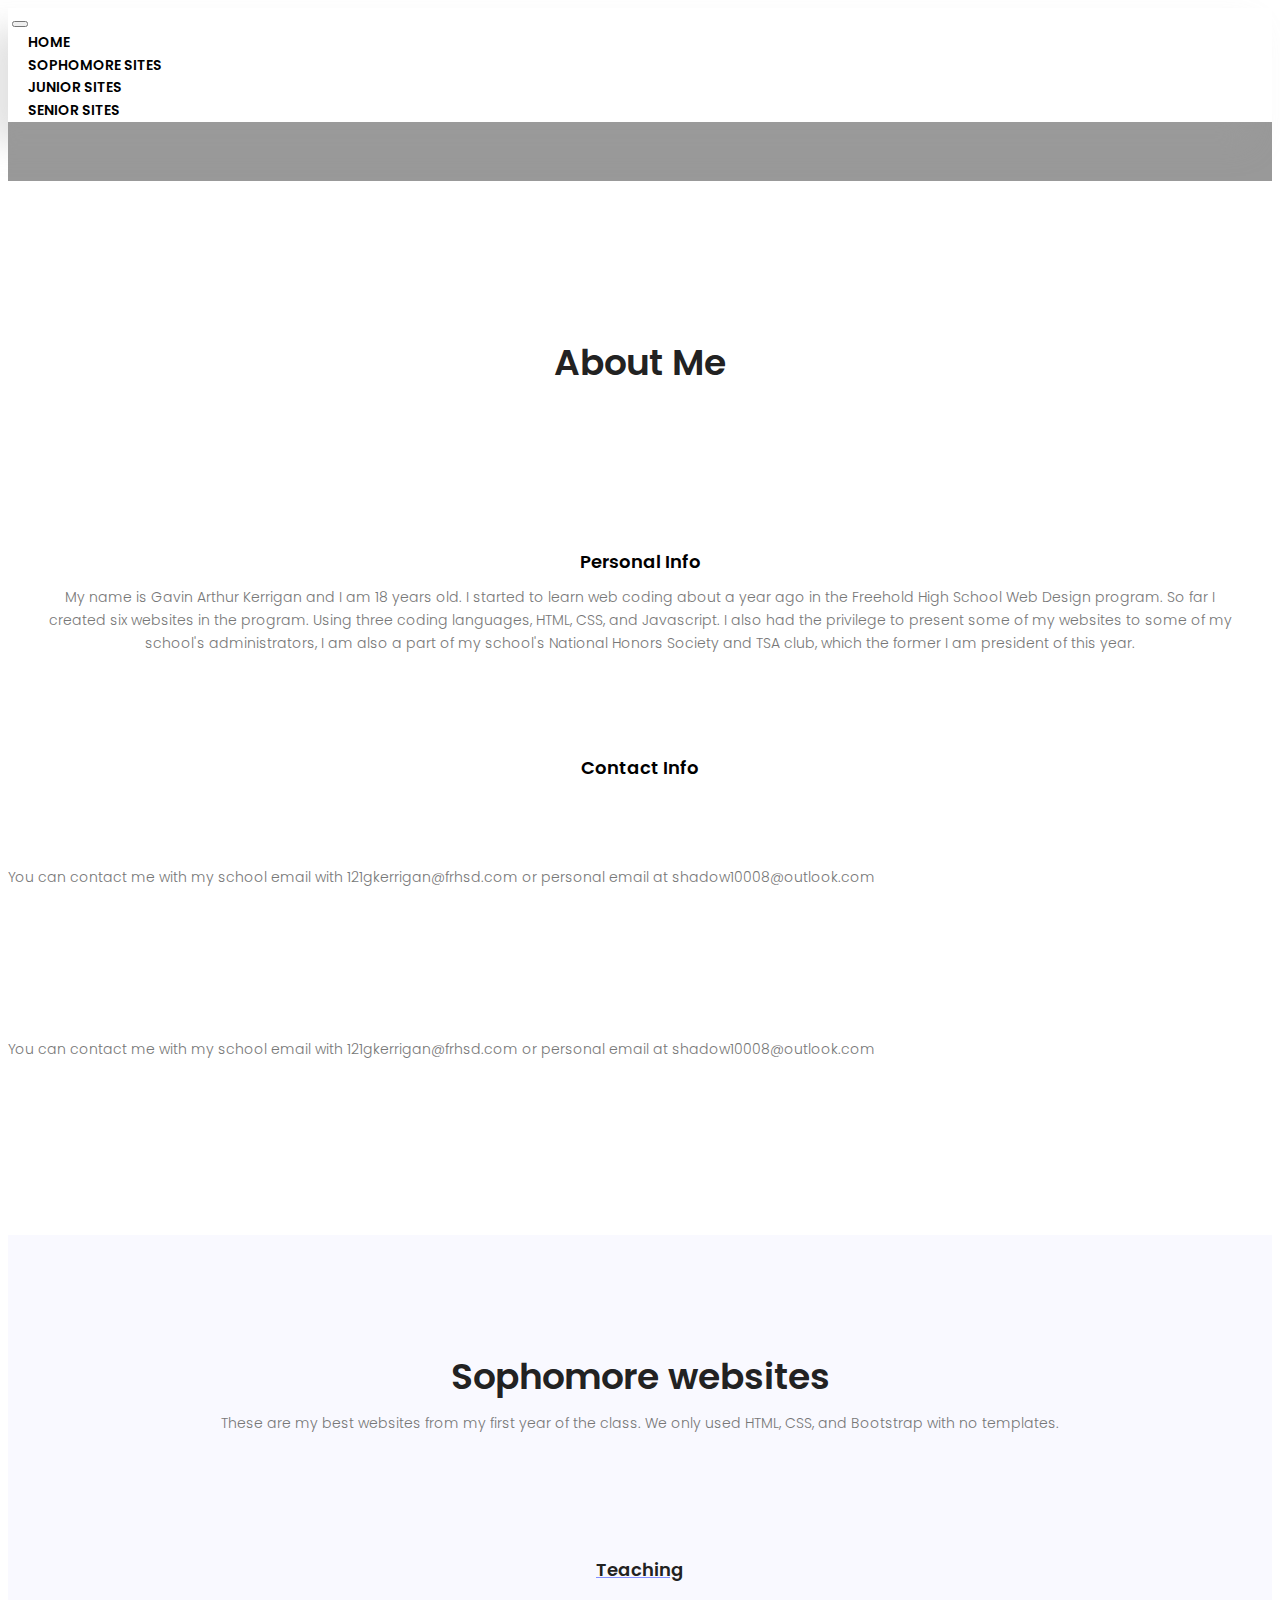
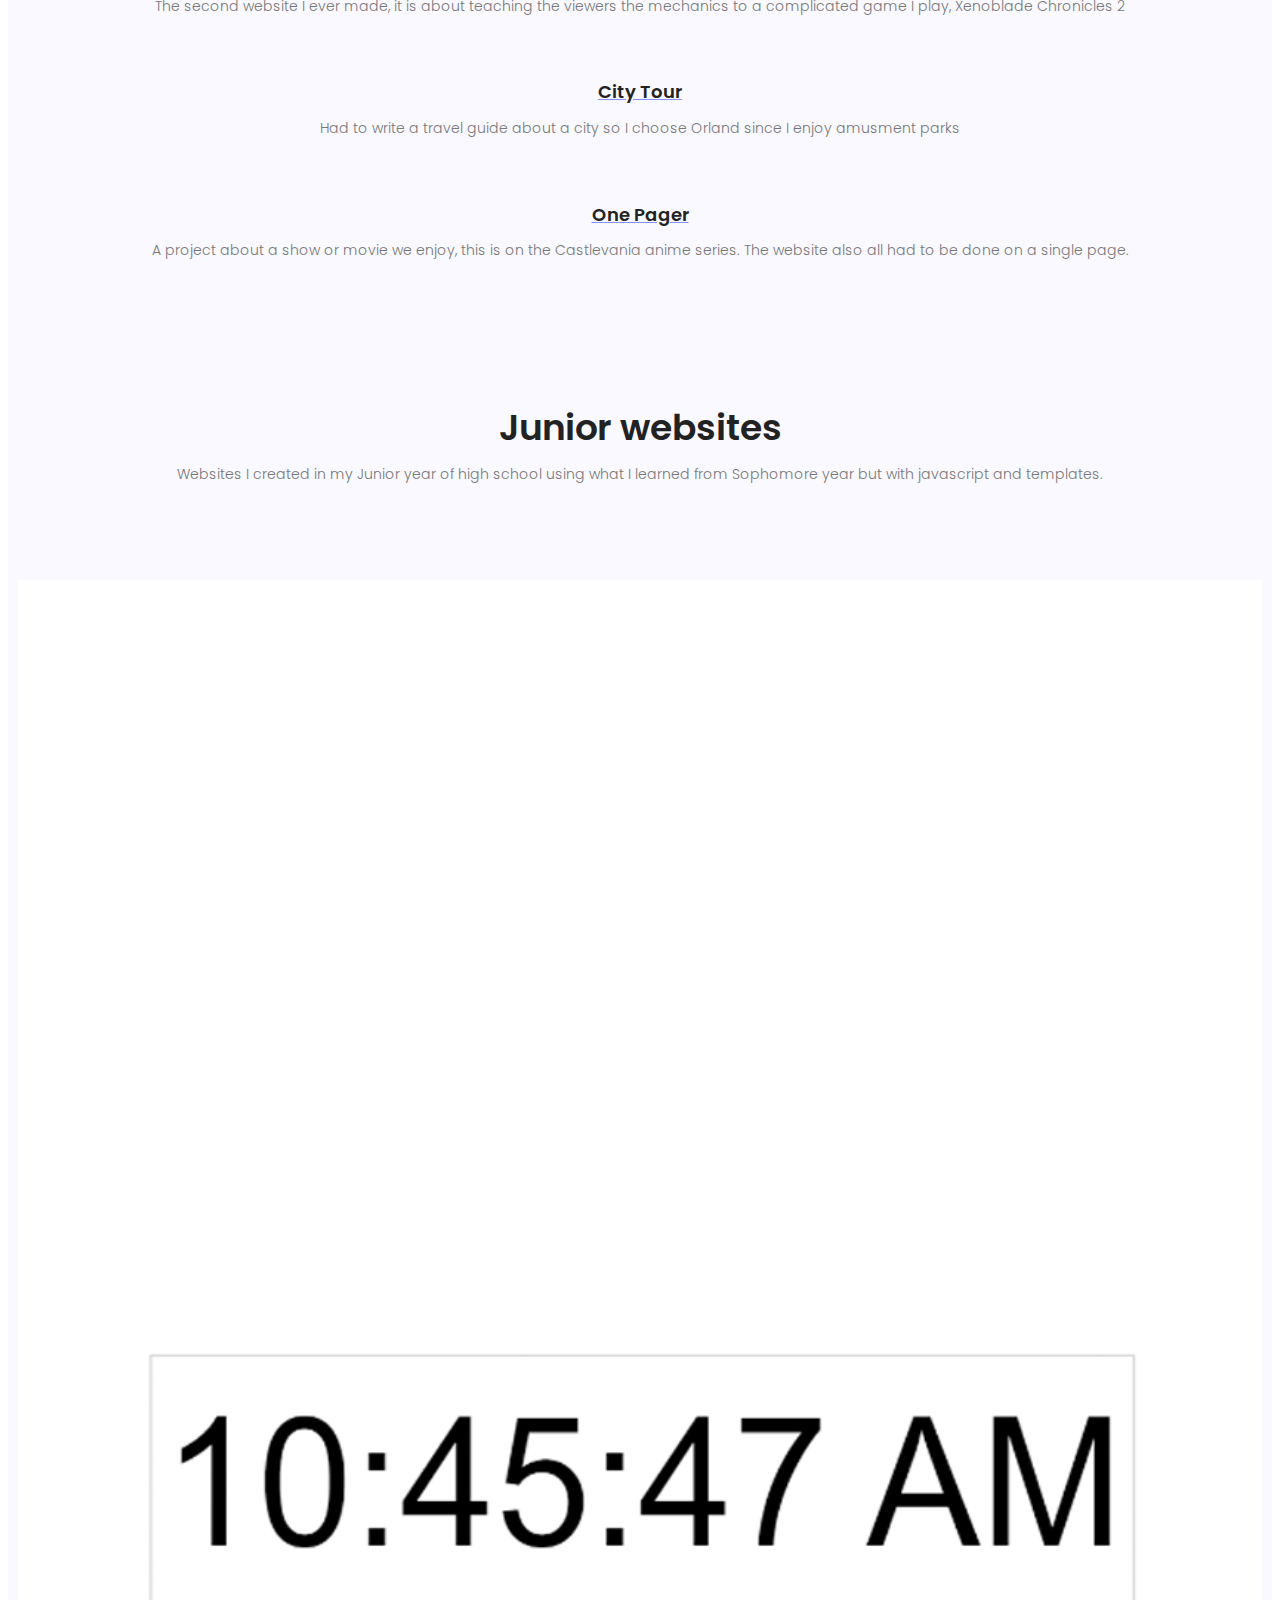
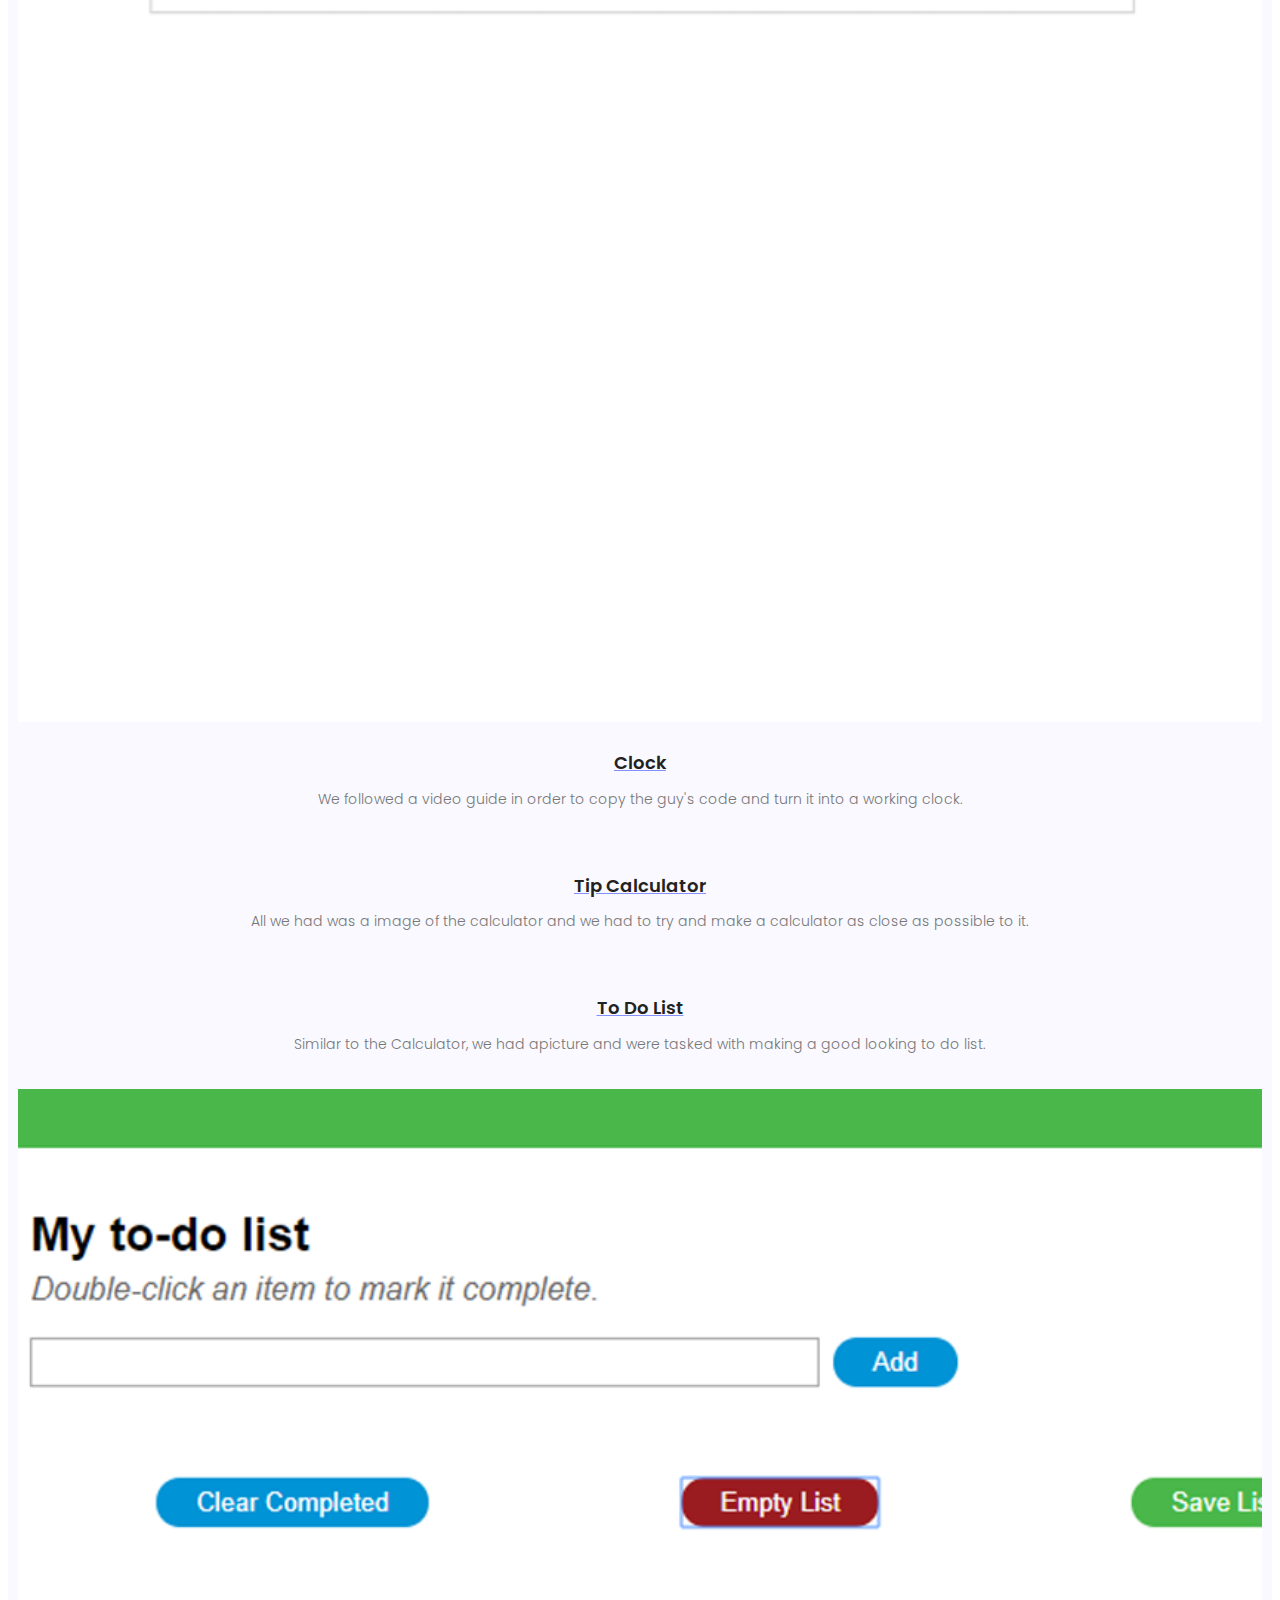
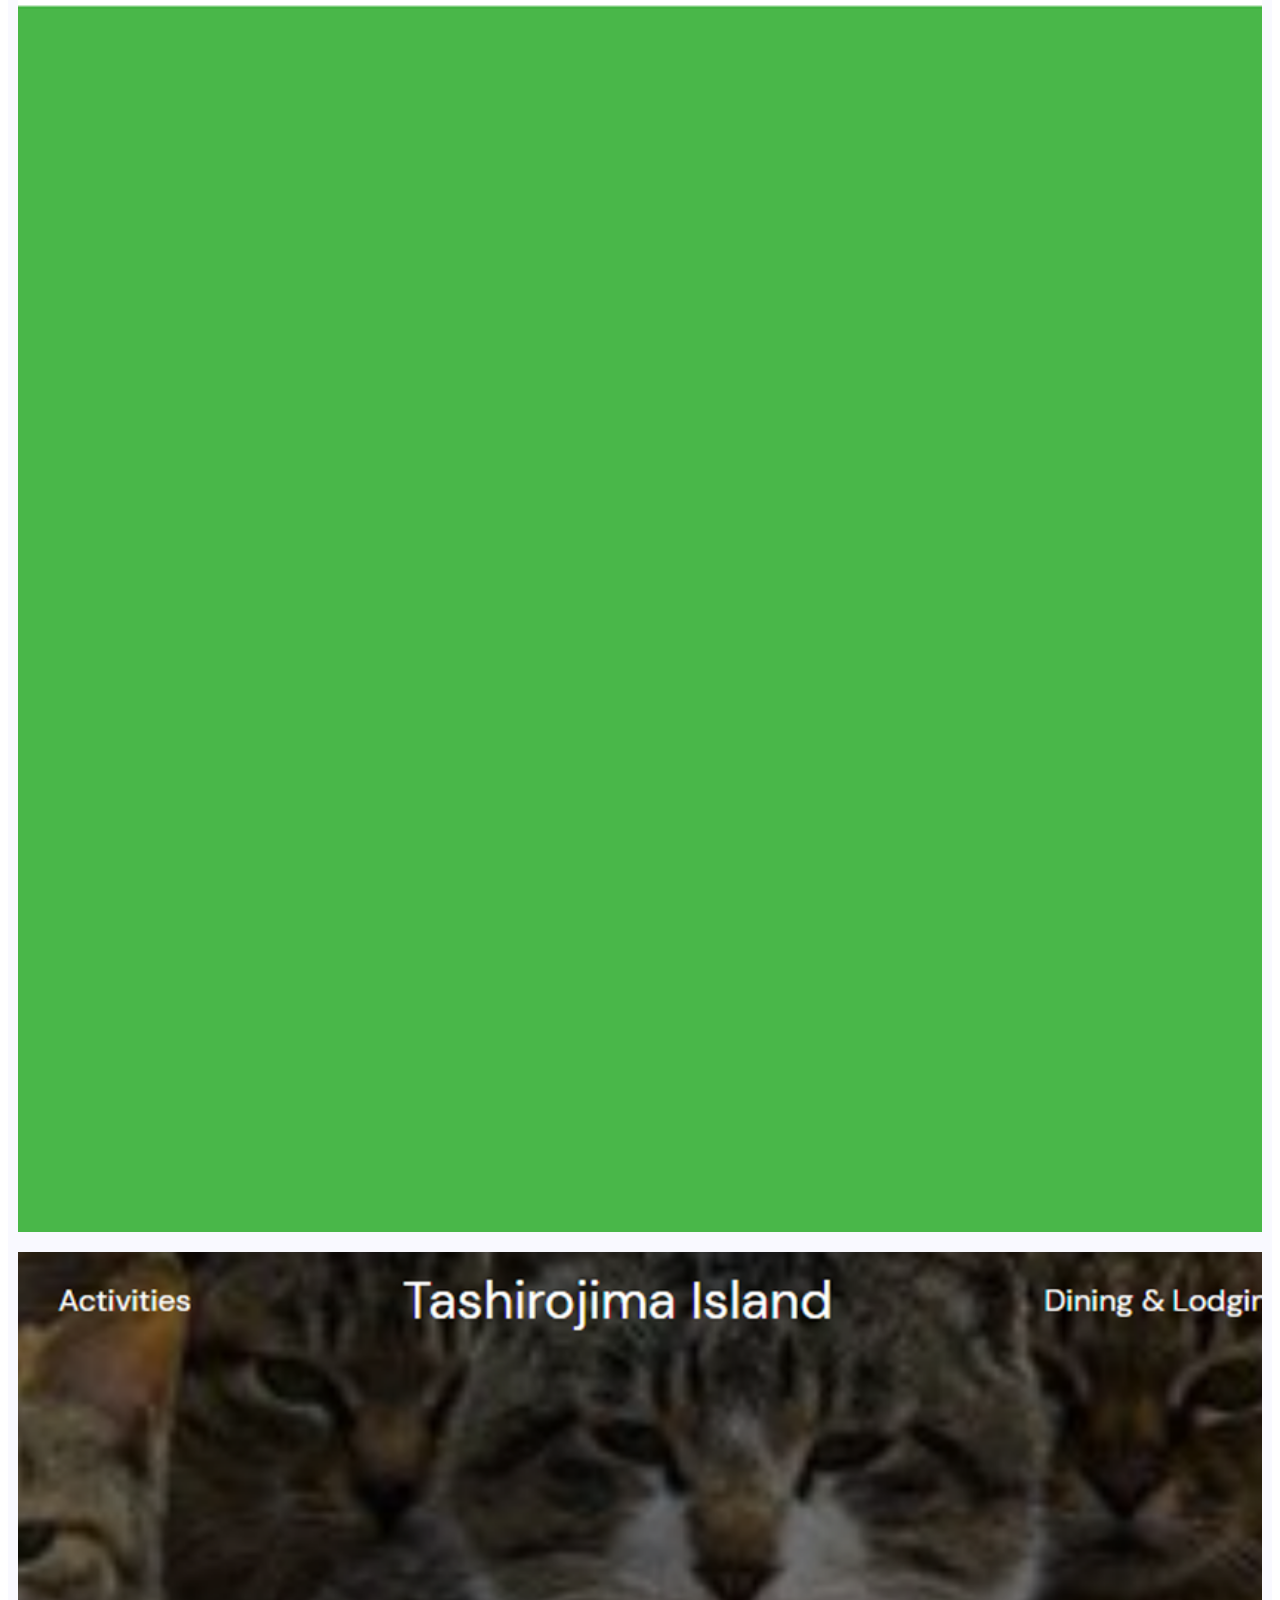
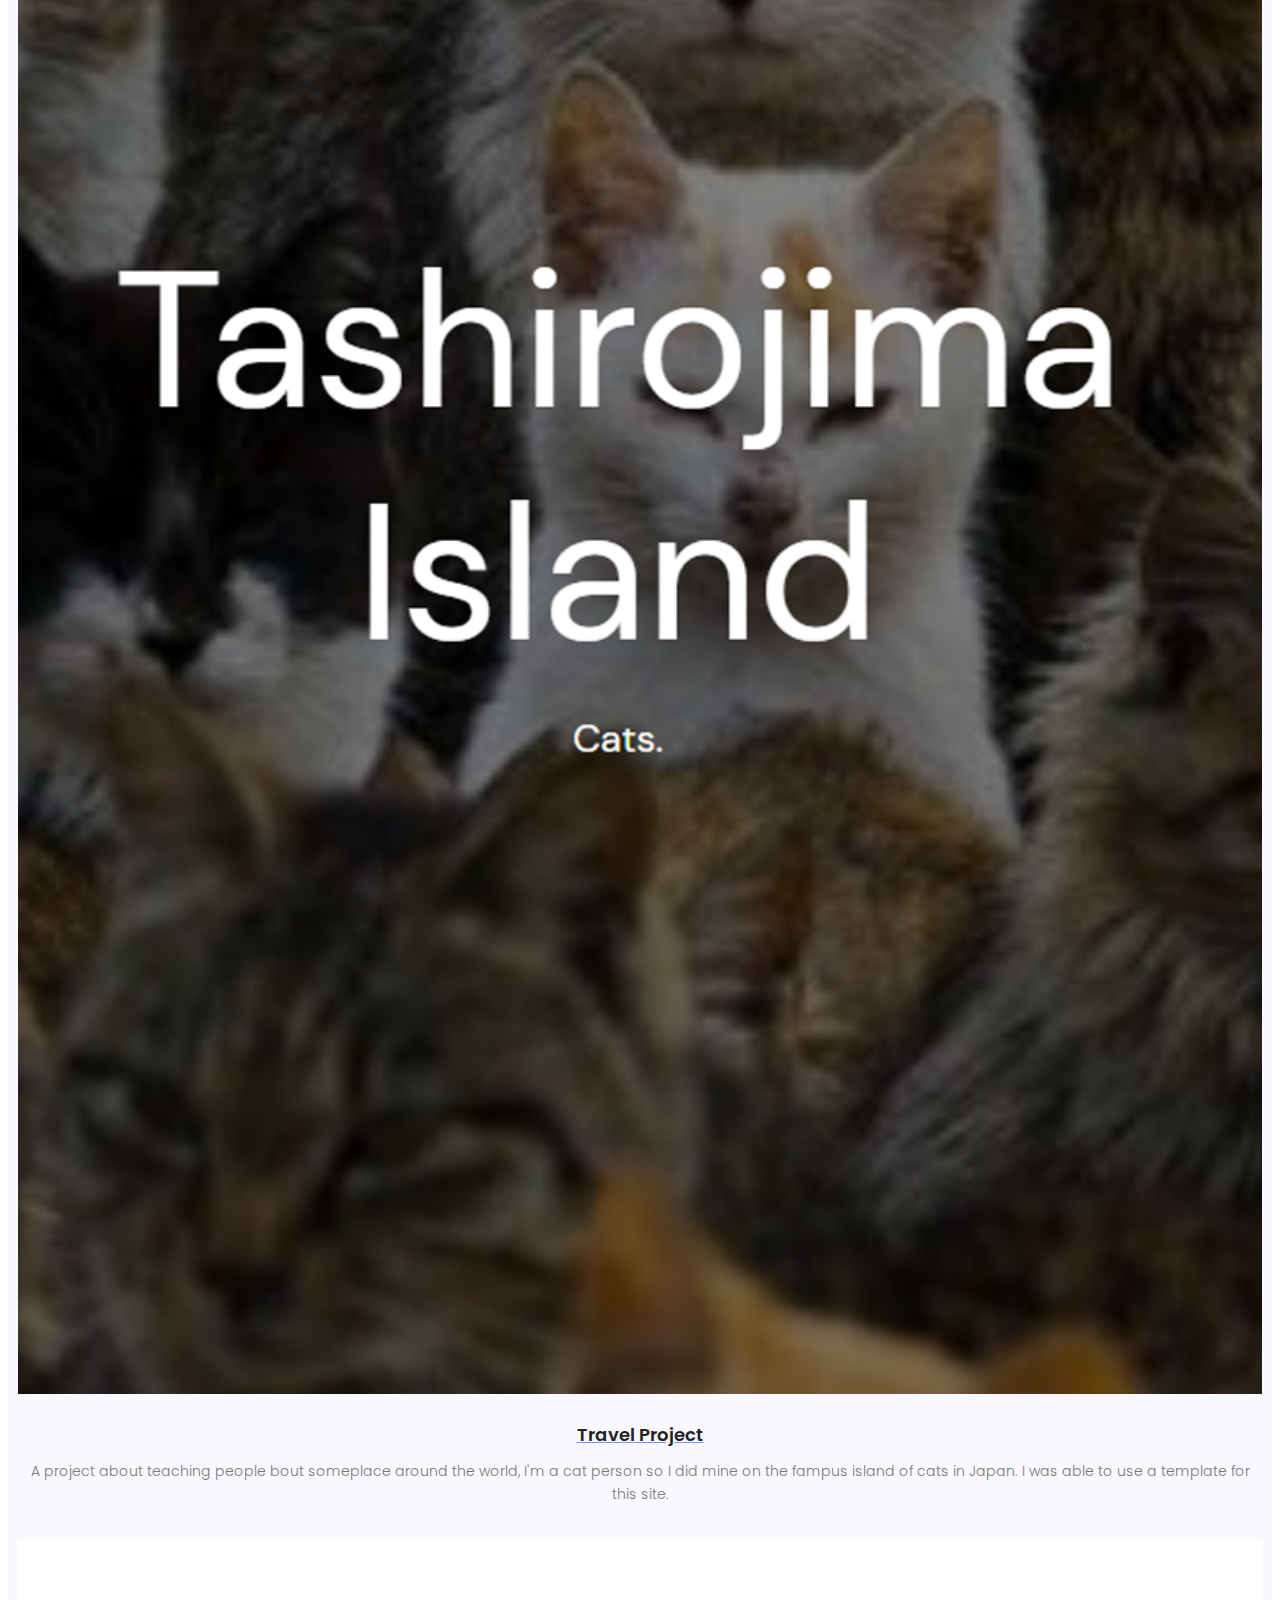
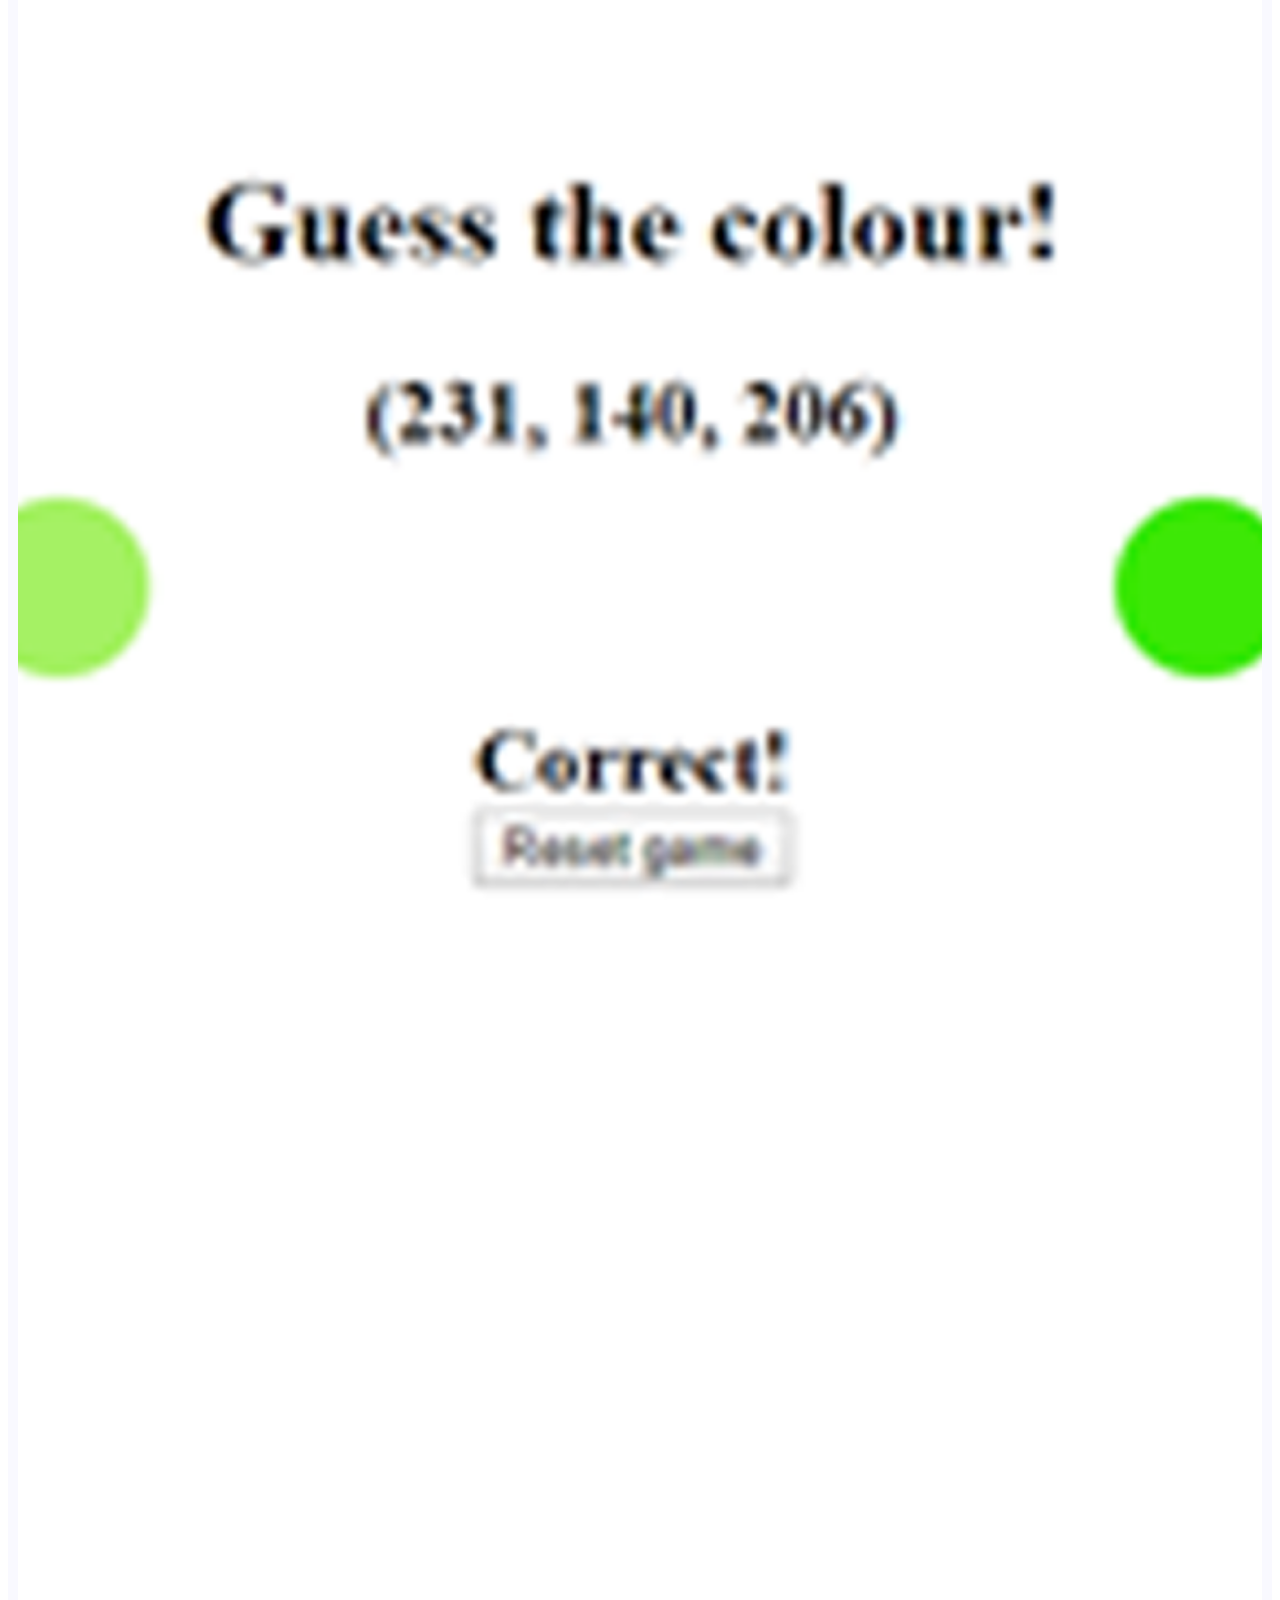
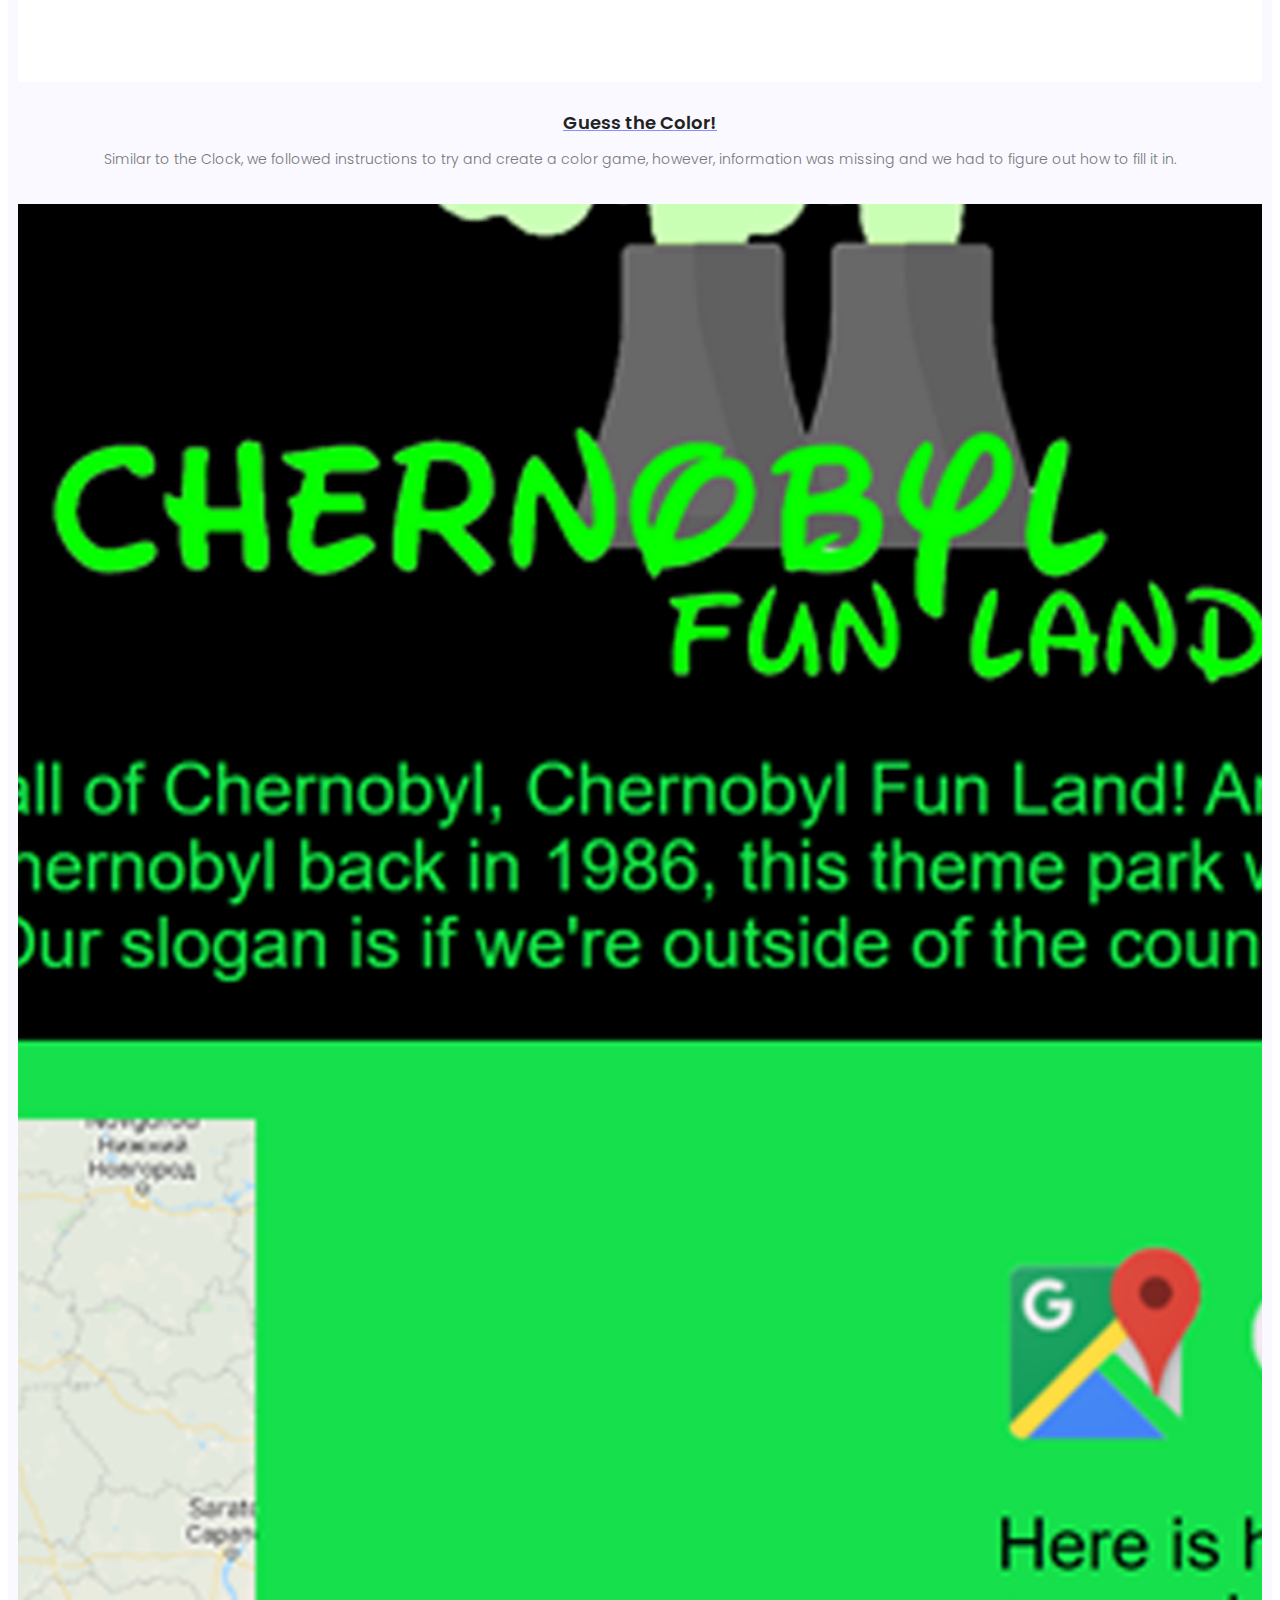
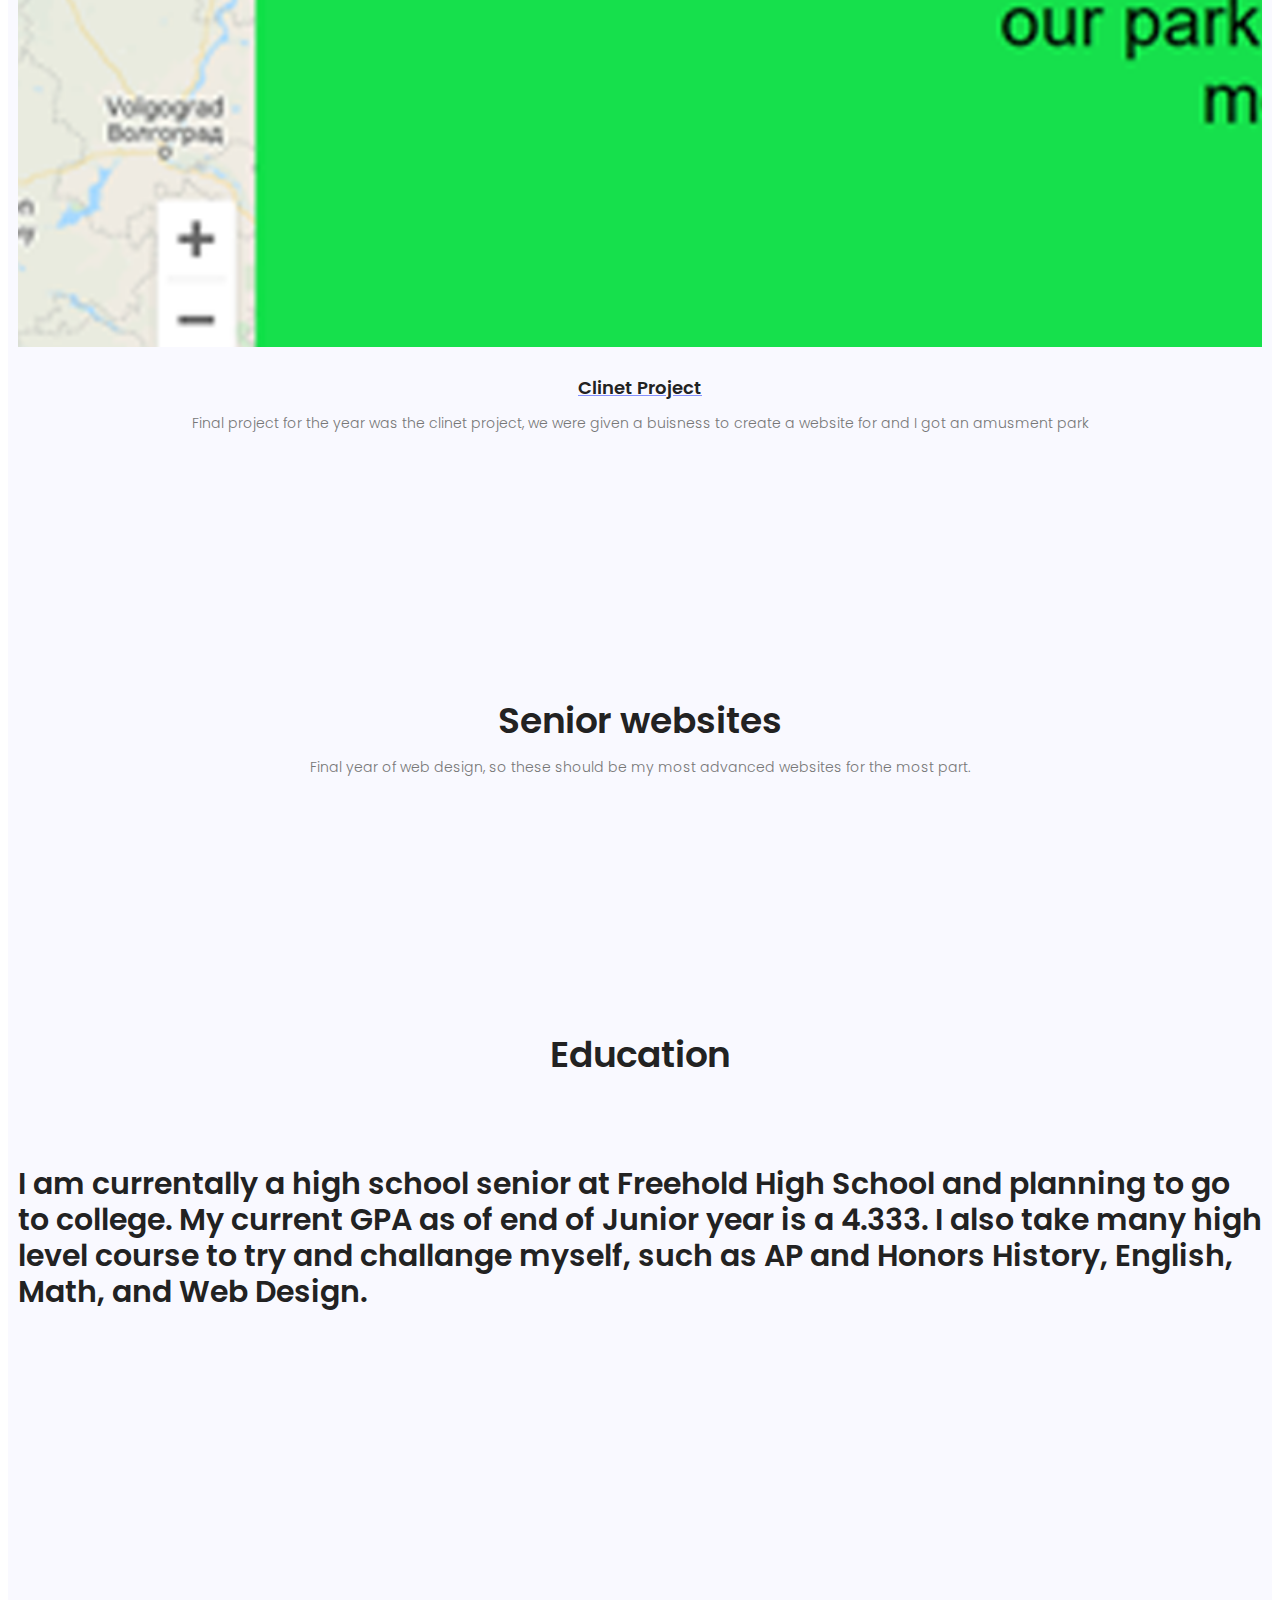
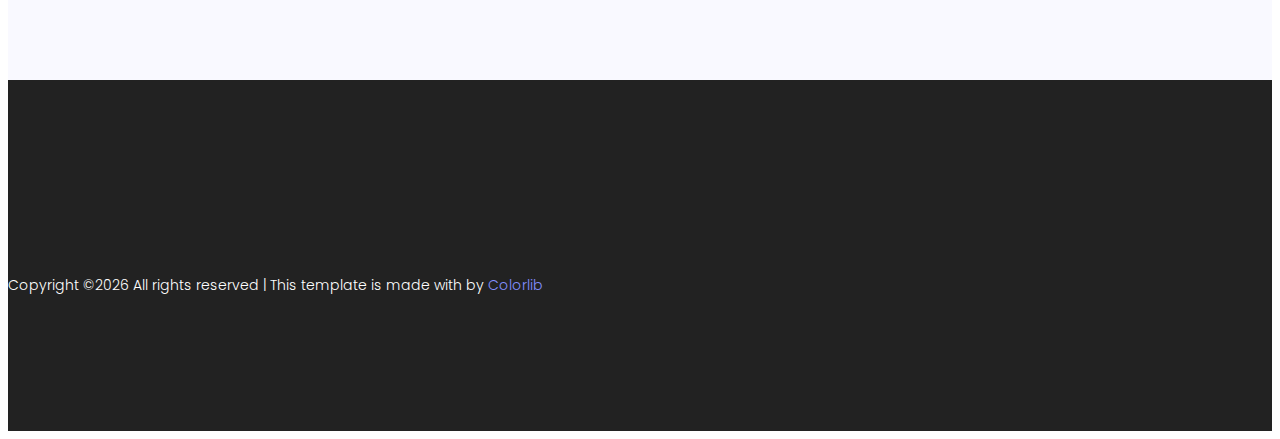
==== commit 5a71bdcf: "Update index.html" ====
--- a/index.html
+++ b/index.html
@@ -103,7 +103,7 @@
 										 <p>You can contact me with my school email with 121gkerrigan@frhsd.com or personal email at shadow10008@outlook.com</p>
 									 </div>
 								</div>
-								
+
 									<div class="item">
 											<img class="img-fluid" src="img/email.png" alt="">
 											<div class="caption text-center mt-20">
@@ -113,7 +113,6 @@
 													 <p>You can contact me with my school email with 121gkerrigan@frhsd.com or personal email at shadow10008@outlook.com</p>
 												 </div>
 											</div>
-
 							</div>
 						</section>
 
@@ -285,6 +284,22 @@
 								</div>
 						</div>
 
+						<section class="team-area section-gap" id="Year1">
+								<div class="container">
+									<div class="row d-flex justify-content-center">
+										<div class="menu-content pb-70 col-lg-8">
+											<div class="title text-center">
+												<h1 class="mb-10">Education</h1>
+											</div>
+										</div>
+									</div>
+									<div class="row justify-content-center d-flex align-items-center">
+											<div class="col-md-12 single-team">
+									<h2>I am currentally a high school senior at Freehold High School and planning to go to college. My current GPA as of end of Junior year is a 4.333.
+										I also take many high level course to try and challange myself, such as AP and Honors History, English, Math, and Web Design.</h2>
+									</div>
+								</div>		
+
 					</div>
 				</div>
 			</div>
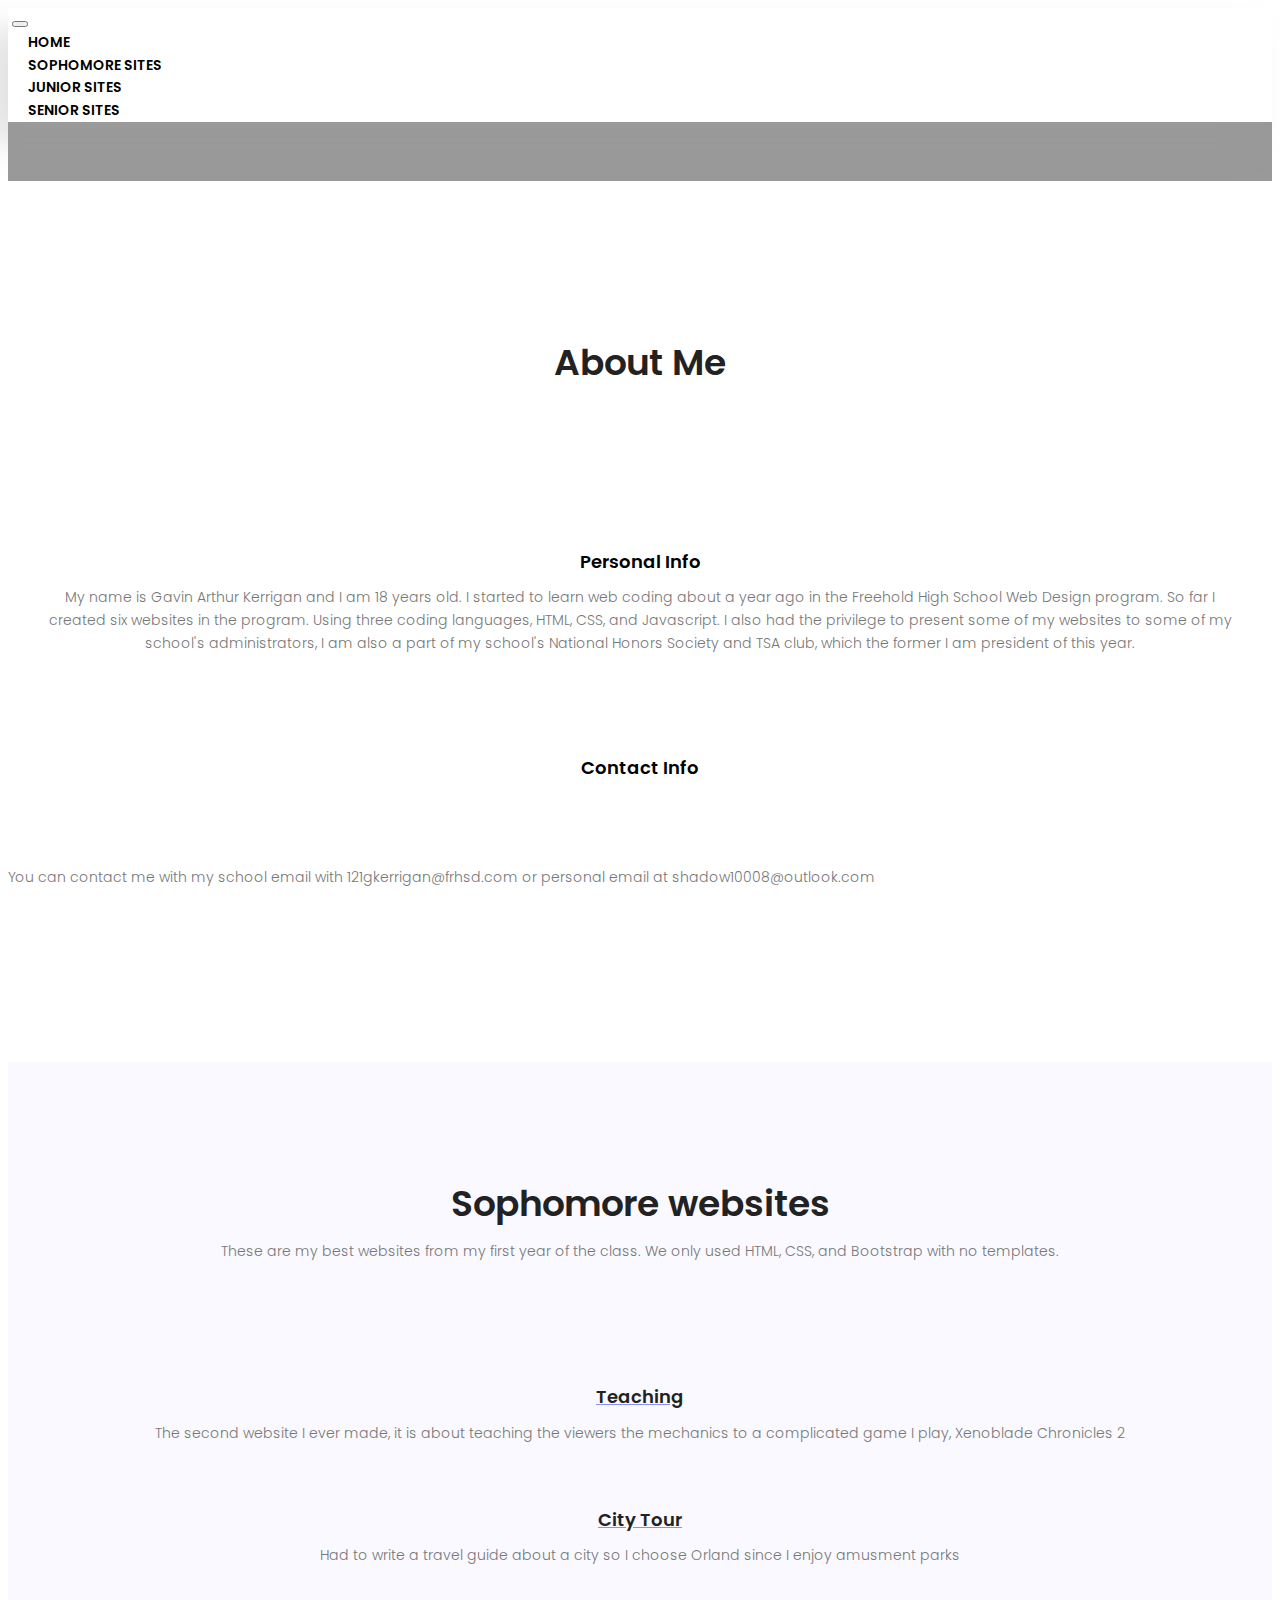
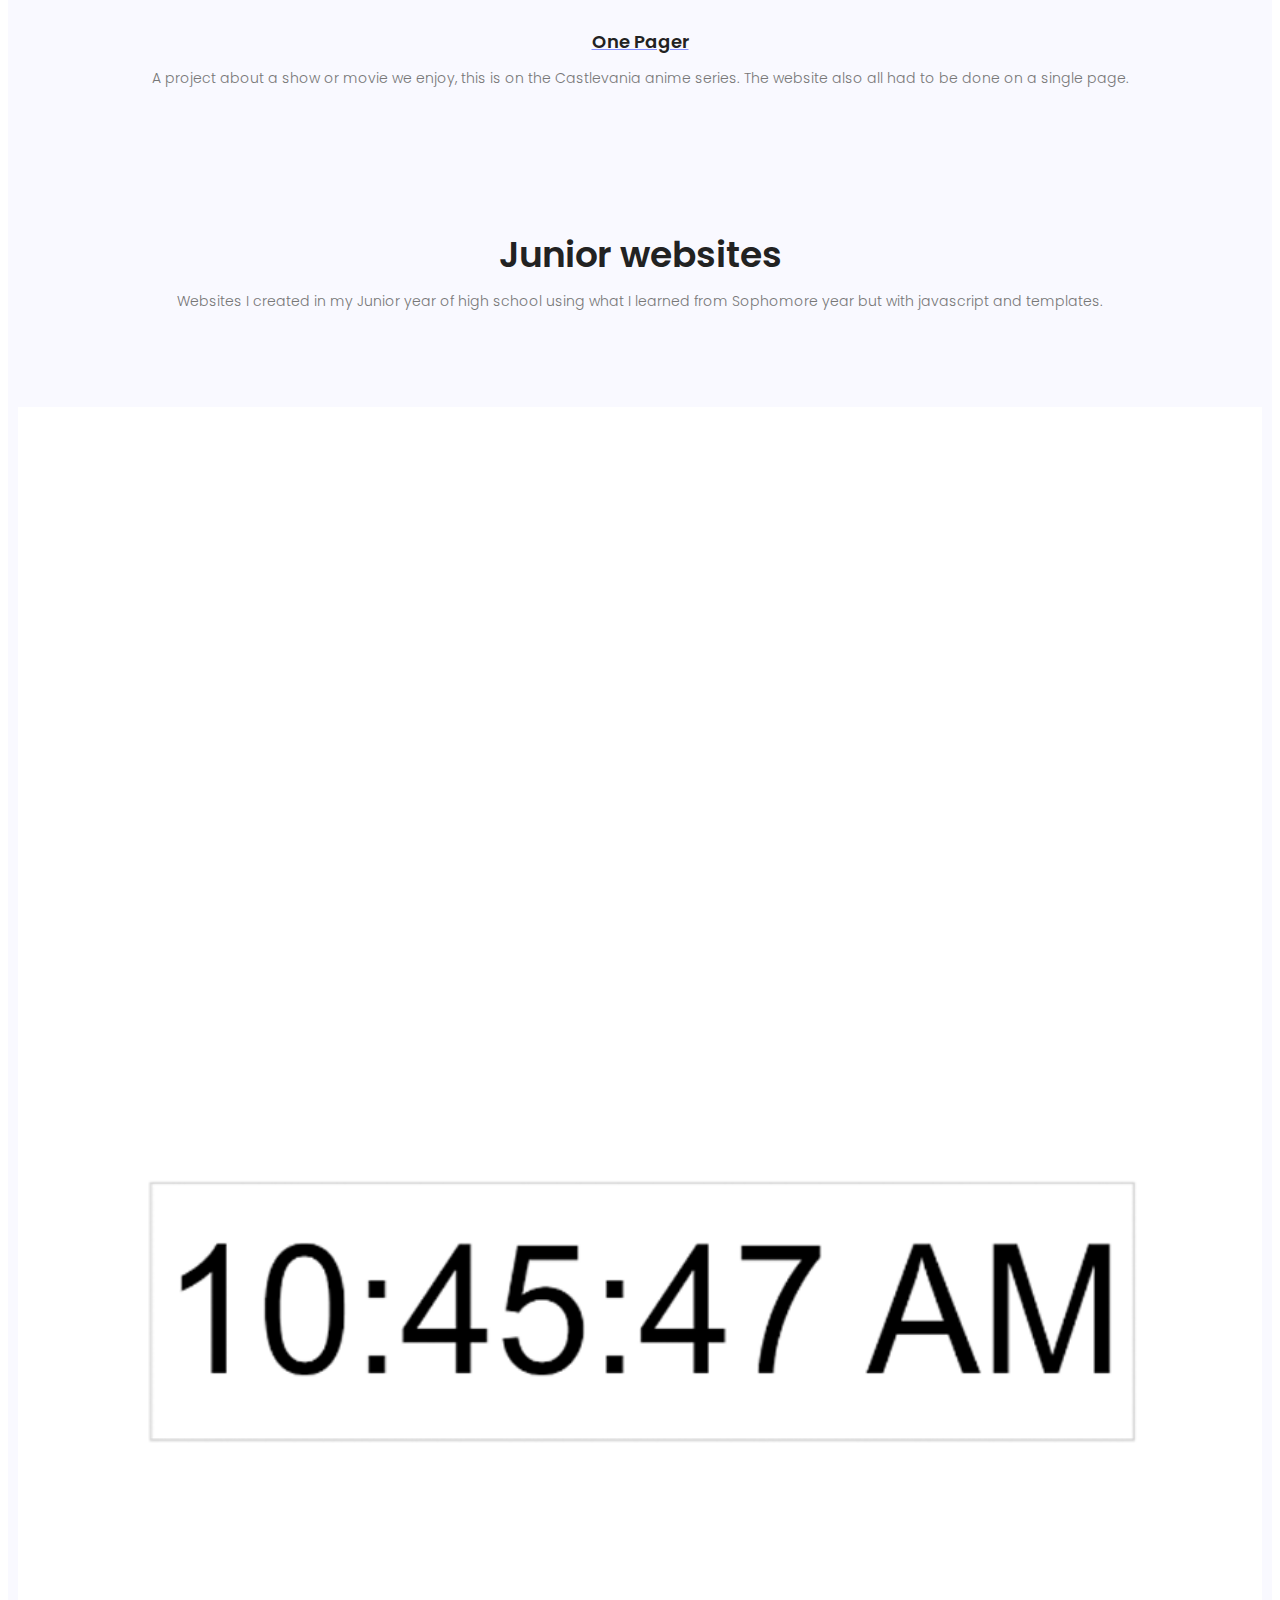
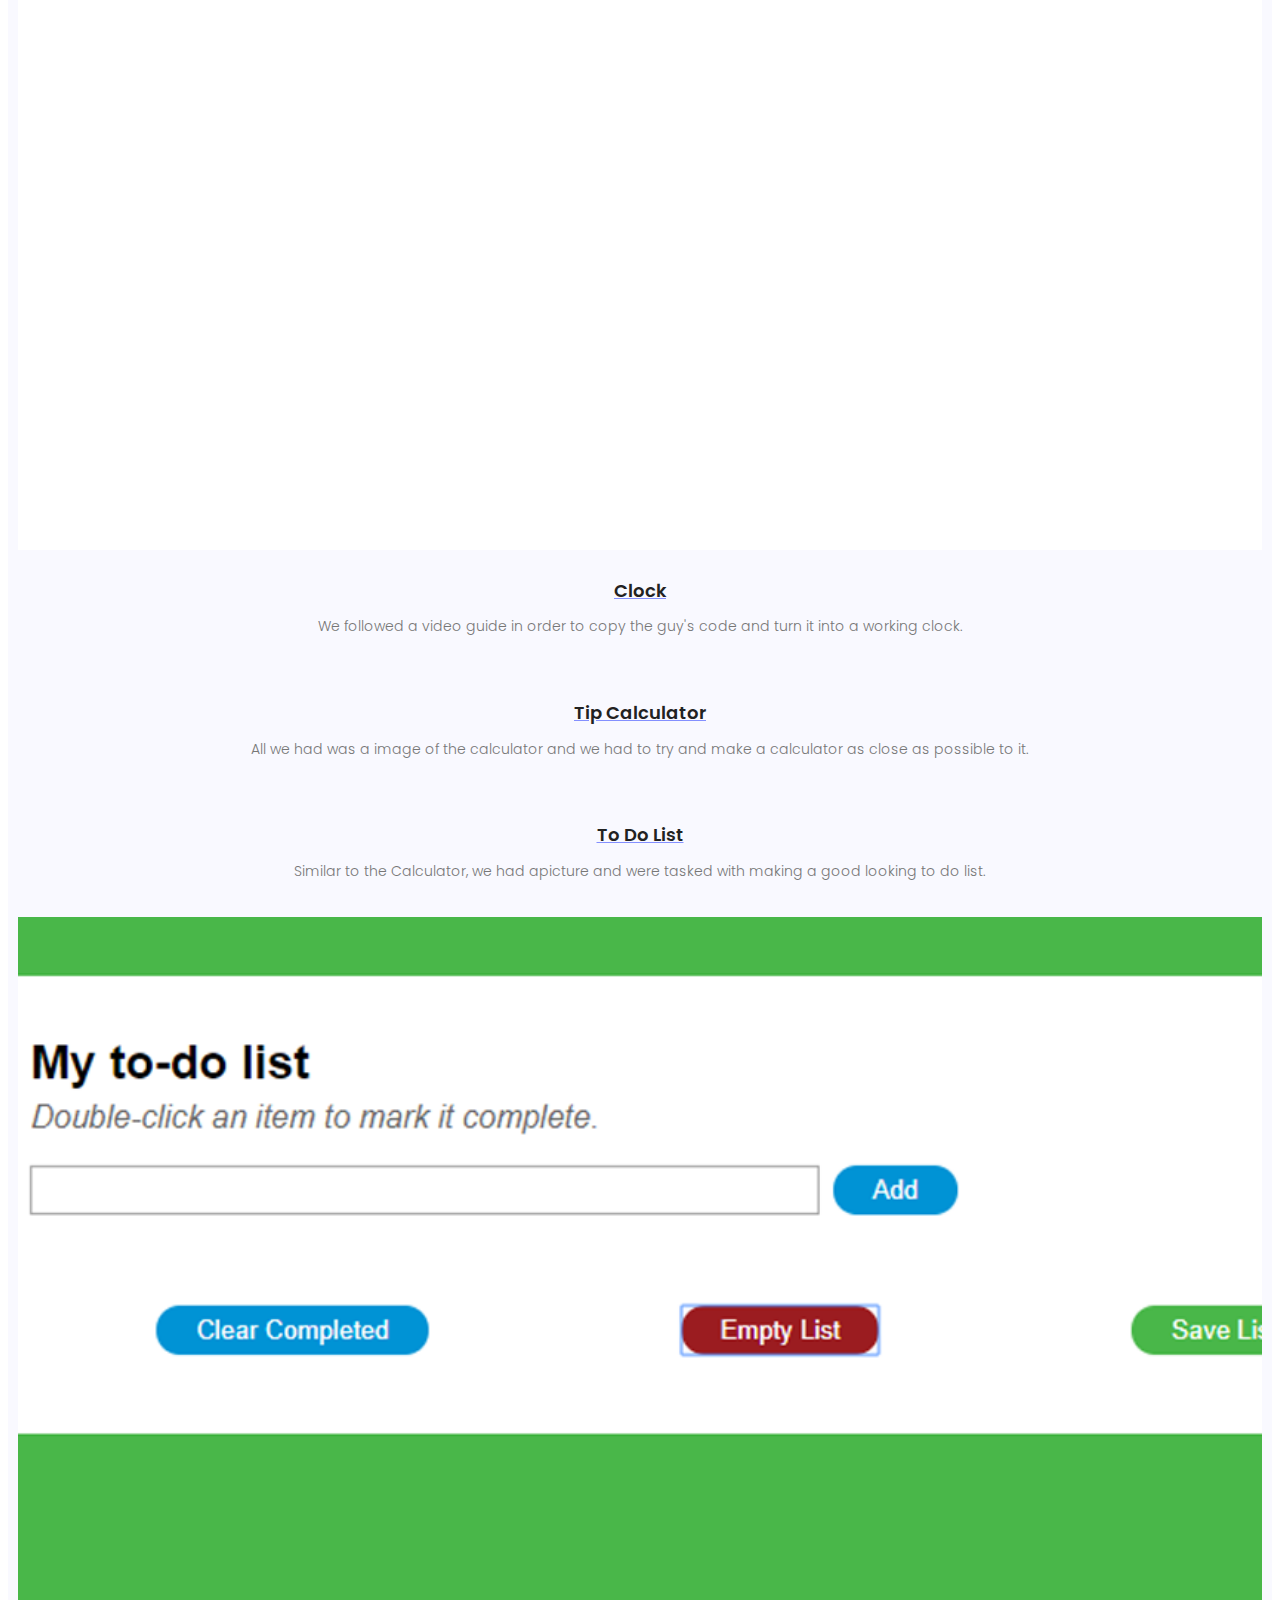
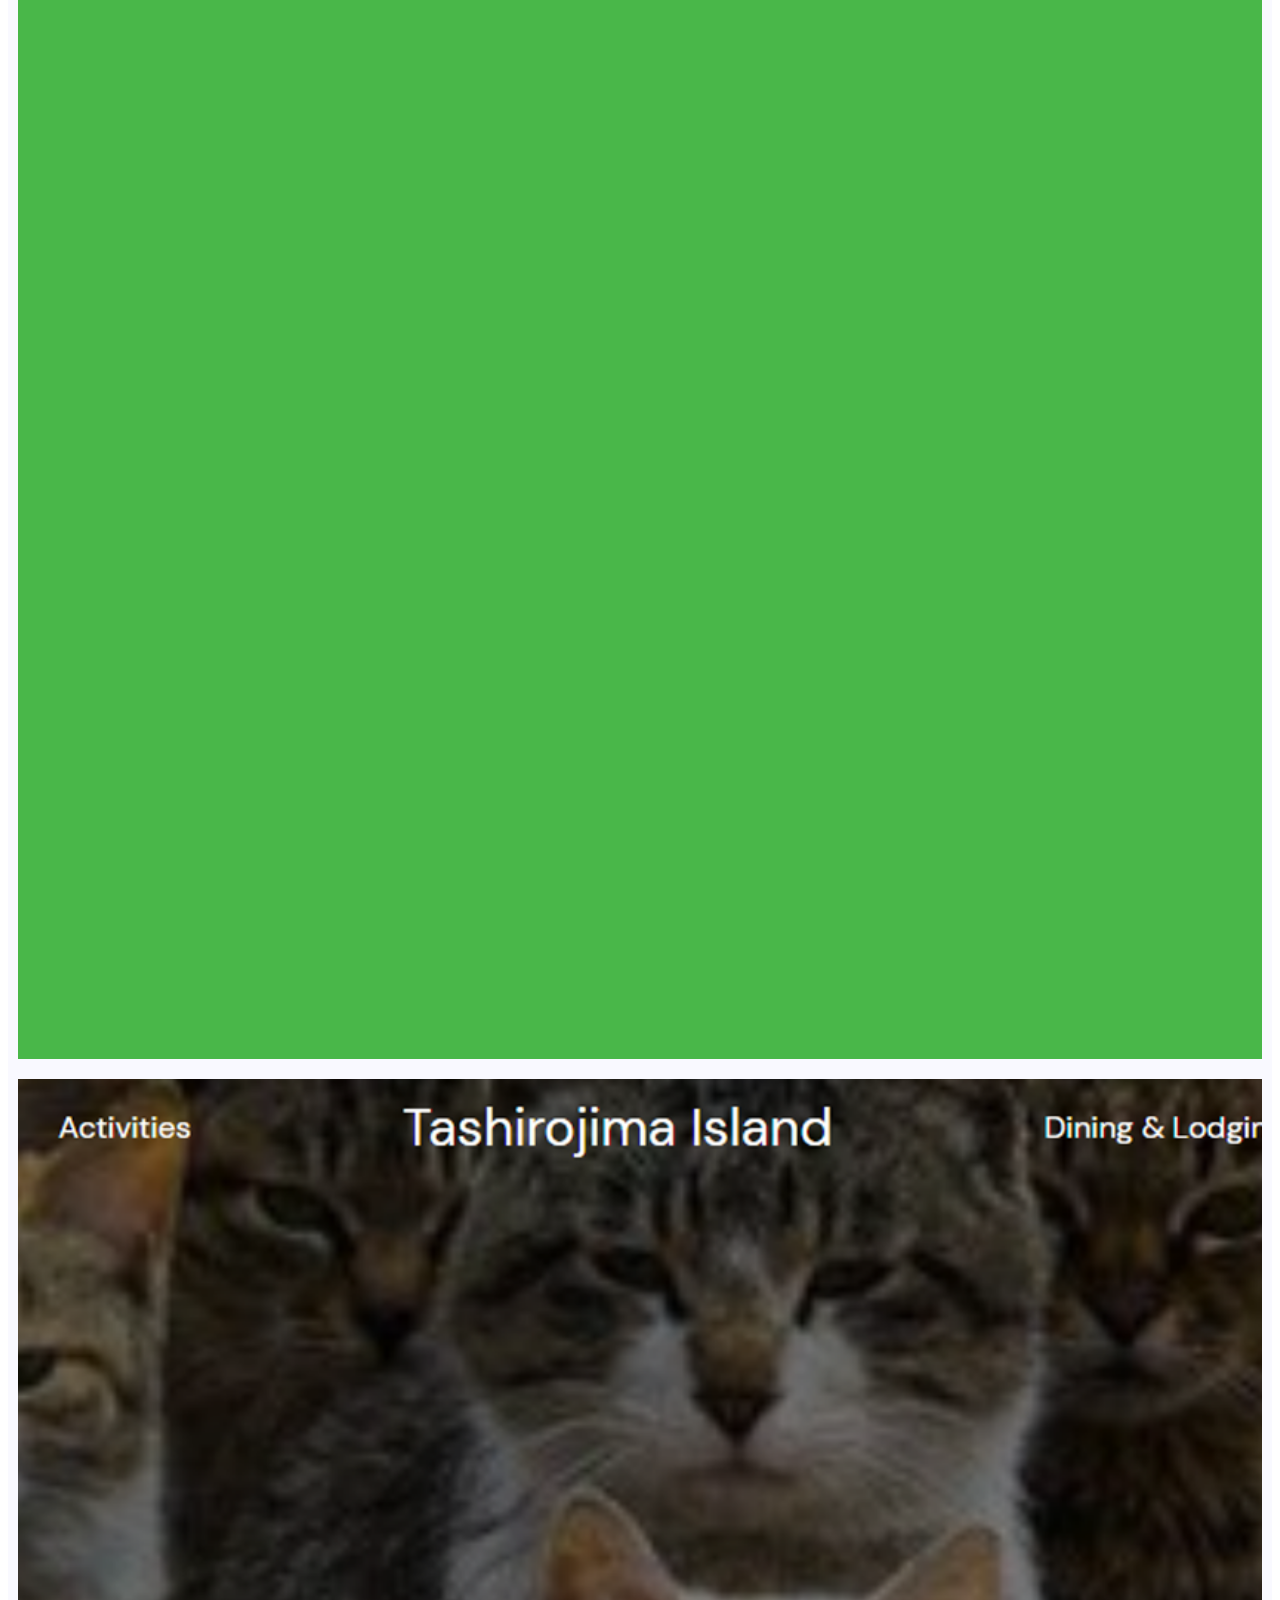
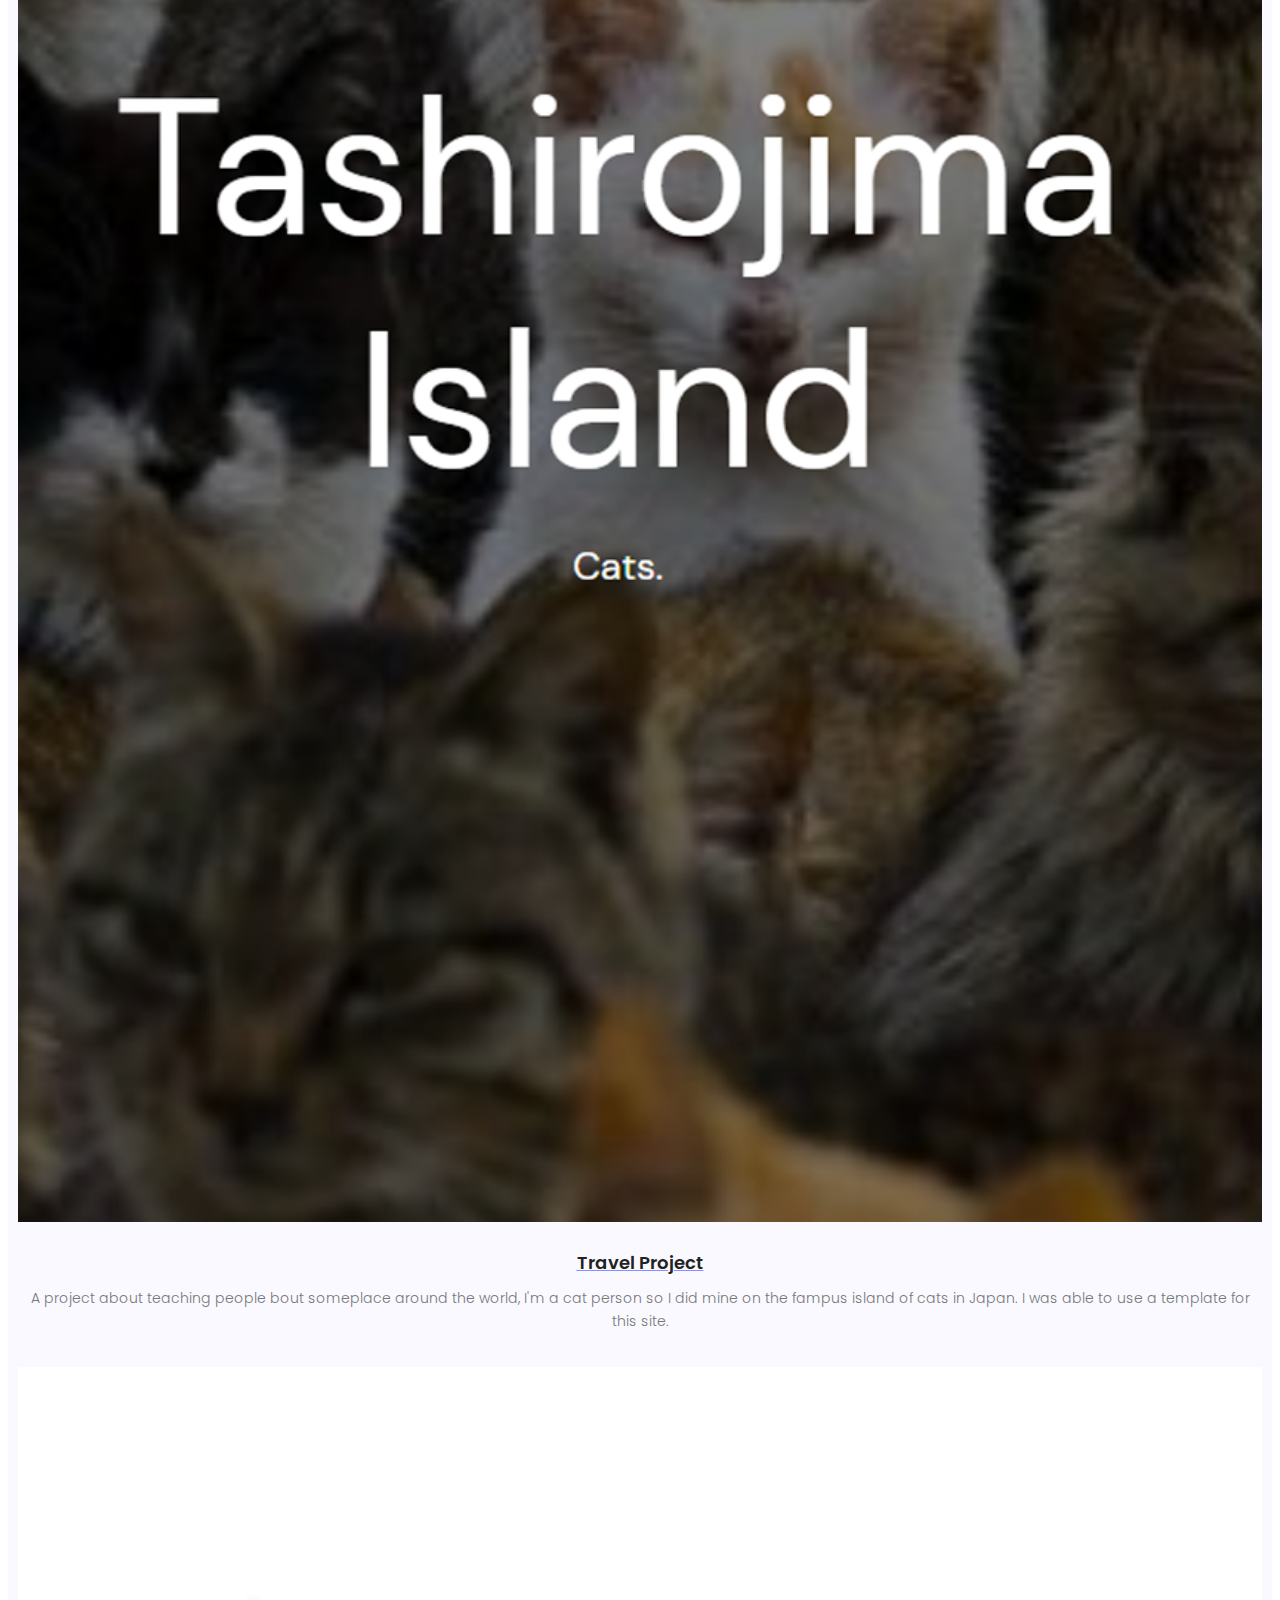
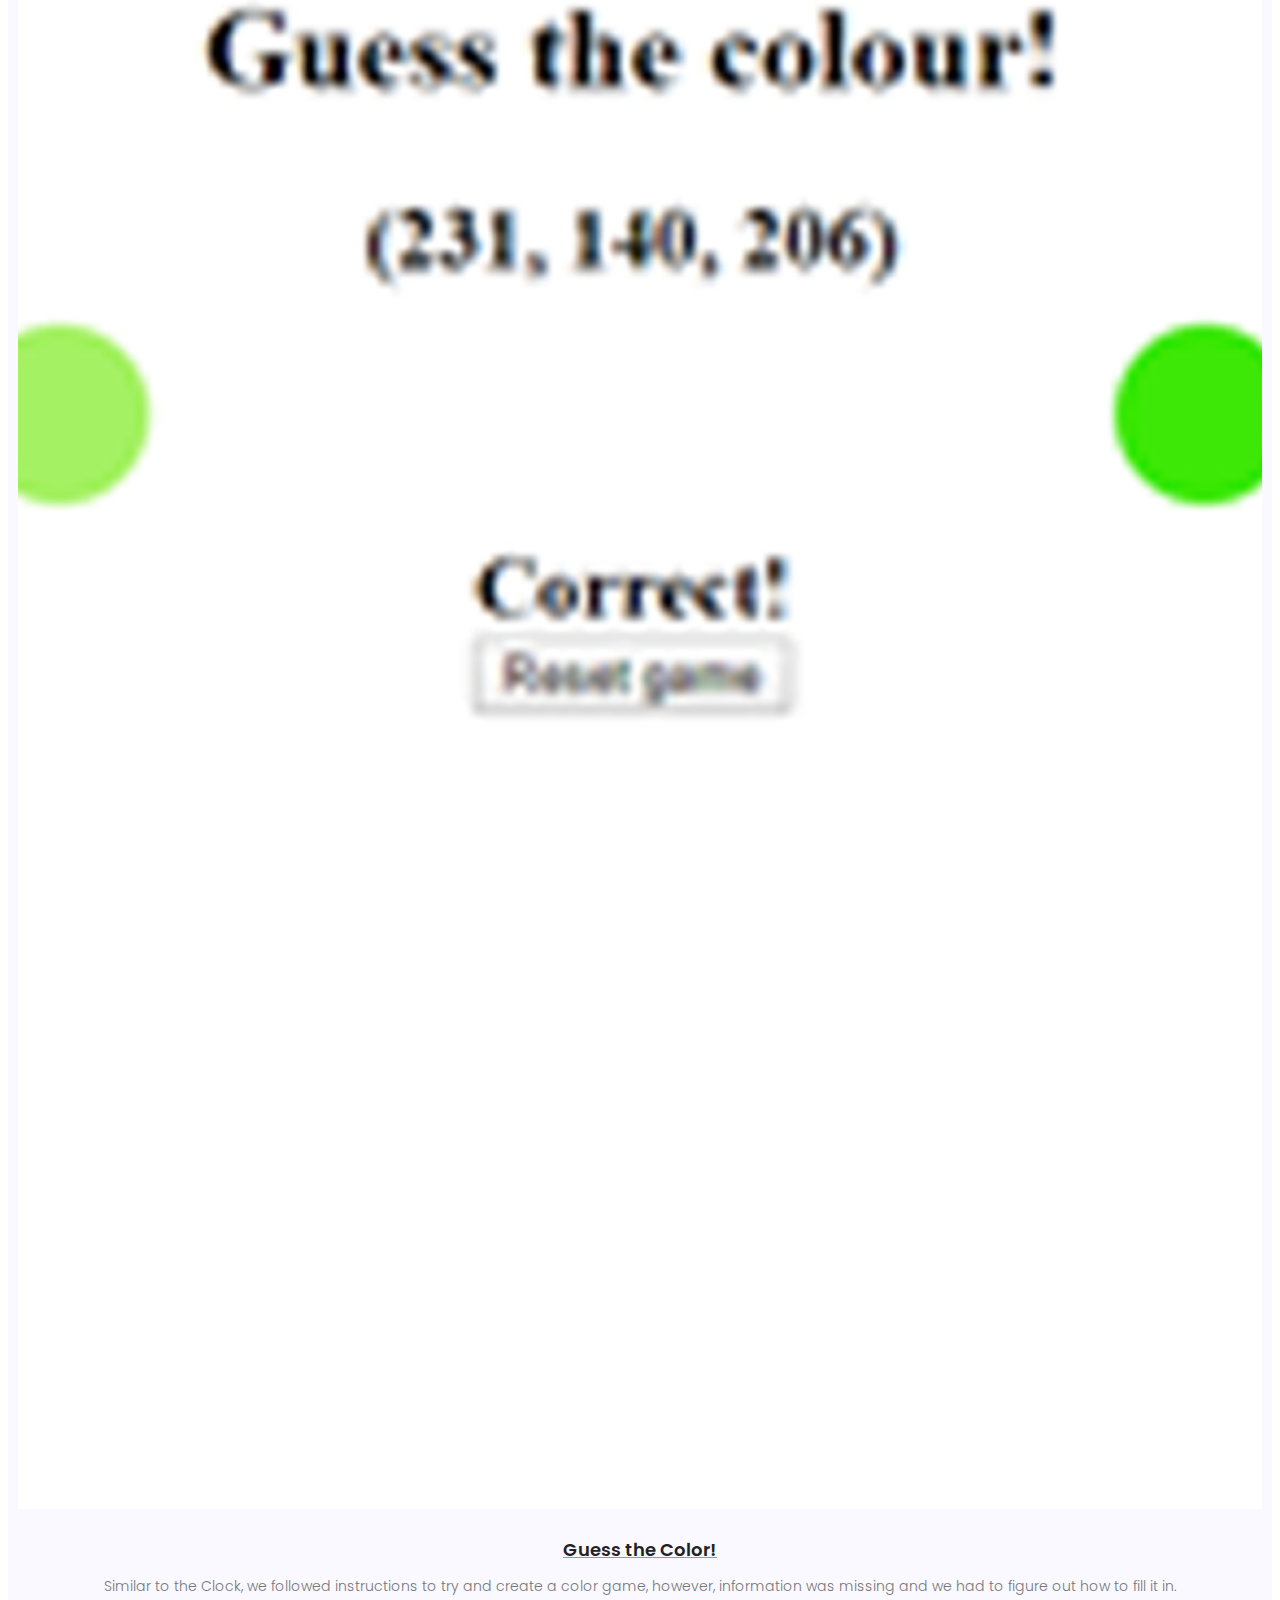
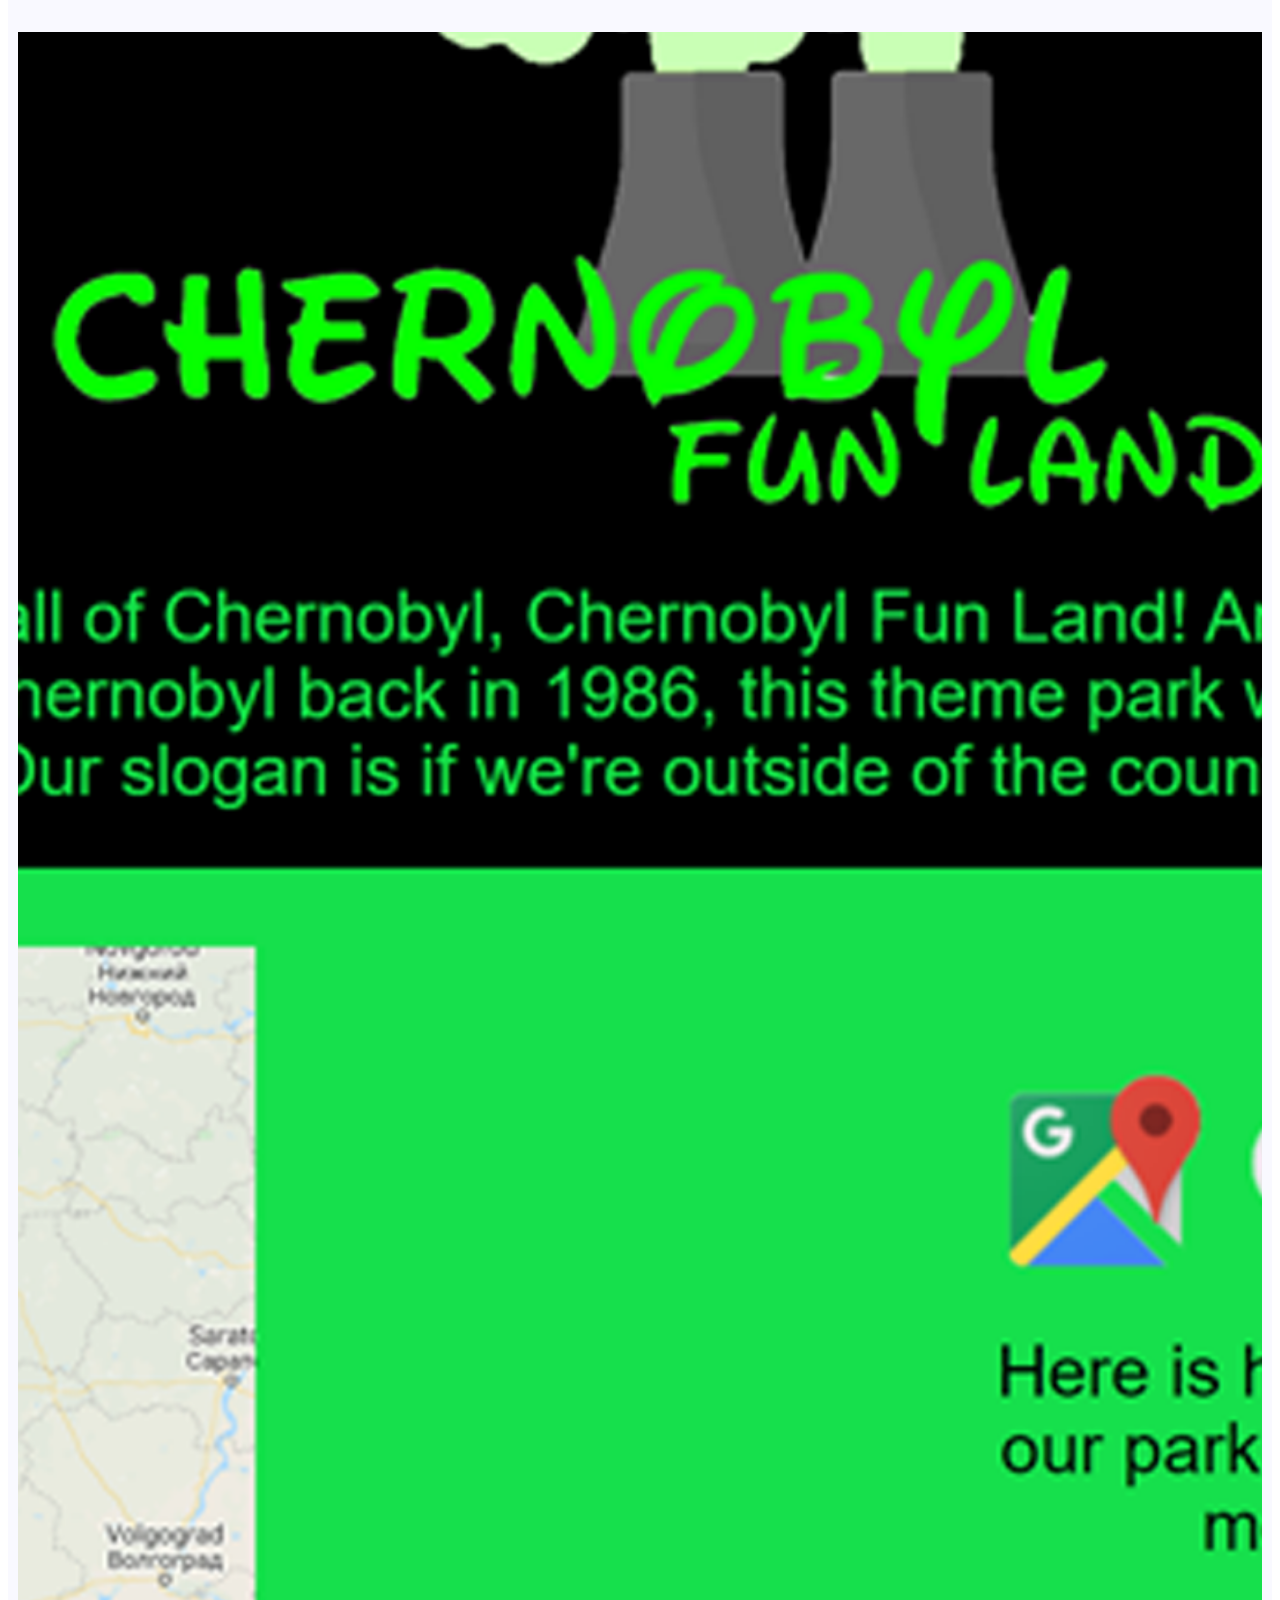
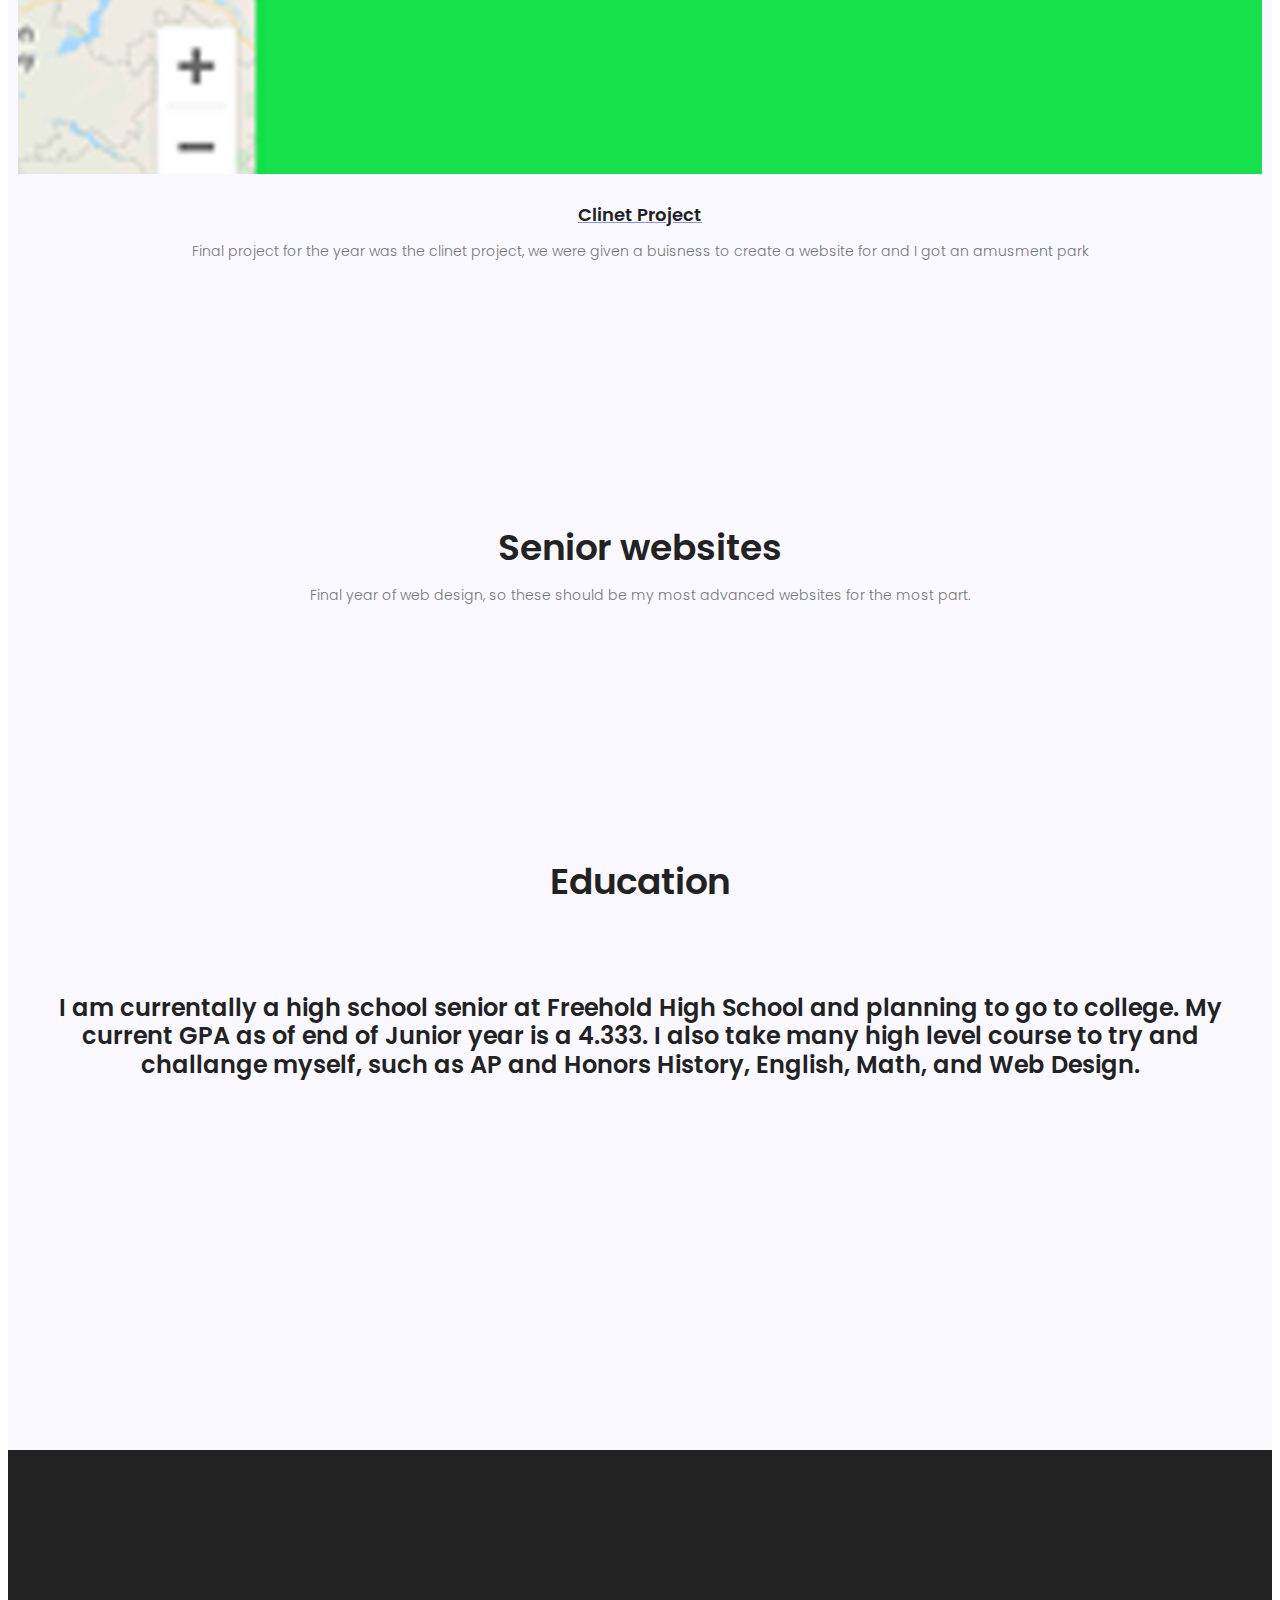
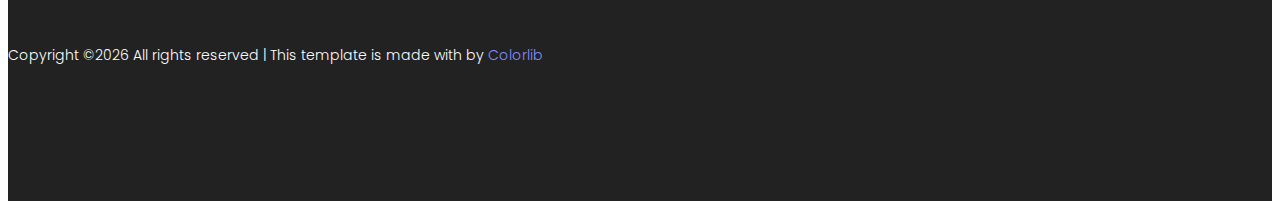
==== commit d291aeca: "Update index.html" ====
--- a/index.html
+++ b/index.html
@@ -93,7 +93,6 @@
 									<p>My name is Gavin Arthur Kerrigan and I am 18 years old. I started to learn web coding about a year ago in the Freehold High School Web Design program. So far I created six websites in the program. Using three coding languages, HTML, CSS, and Javascript. I also had the privilege to present some of my websites to some of my school's administrators, I am also a part of my school's National Honors Society and TSA club, which the former I am president of this year.</p>
 								</div>
 							</div>
-							
 							<div class="item">
 								<img class="img-fluid" src="img/email.png" alt="">
 								<div class="caption text-center mt-20">
@@ -103,16 +102,6 @@
 										 <p>You can contact me with my school email with 121gkerrigan@frhsd.com or personal email at shadow10008@outlook.com</p>
 									 </div>
 								</div>
-
-									<div class="item">
-											<img class="img-fluid" src="img/email.png" alt="">
-											<div class="caption text-center mt-20">
-										<h6 class="text-uppercase">Contact Info</h6>
-														</div>
-												 <h6 class="text-uppercase">Contact Info</h6>
-													 <p>You can contact me with my school email with 121gkerrigan@frhsd.com or personal email at shadow10008@outlook.com</p>
-												 </div>
-											</div>
 							</div>
 						</section>
 
@@ -294,9 +283,9 @@
 										</div>
 									</div>
 									<div class="row justify-content-center d-flex align-items-center">
-											<div class="col-md-12 single-team">
-									<h2>I am currentally a high school senior at Freehold High School and planning to go to college. My current GPA as of end of Junior year is a 4.333.
-										I also take many high level course to try and challange myself, such as AP and Honors History, English, Math, and Web Design.</h2>
+											<div class="col-md-12 single-team text-center">
+									<h3>I am currentally a high school senior at Freehold High School and planning to go to college. My current GPA as of end of Junior year is a 4.333.
+										I also take many high level course to try and challange myself, such as AP and Honors History, English, Math, and Web Design.</h3>
 									</div>
 								</div>		
 
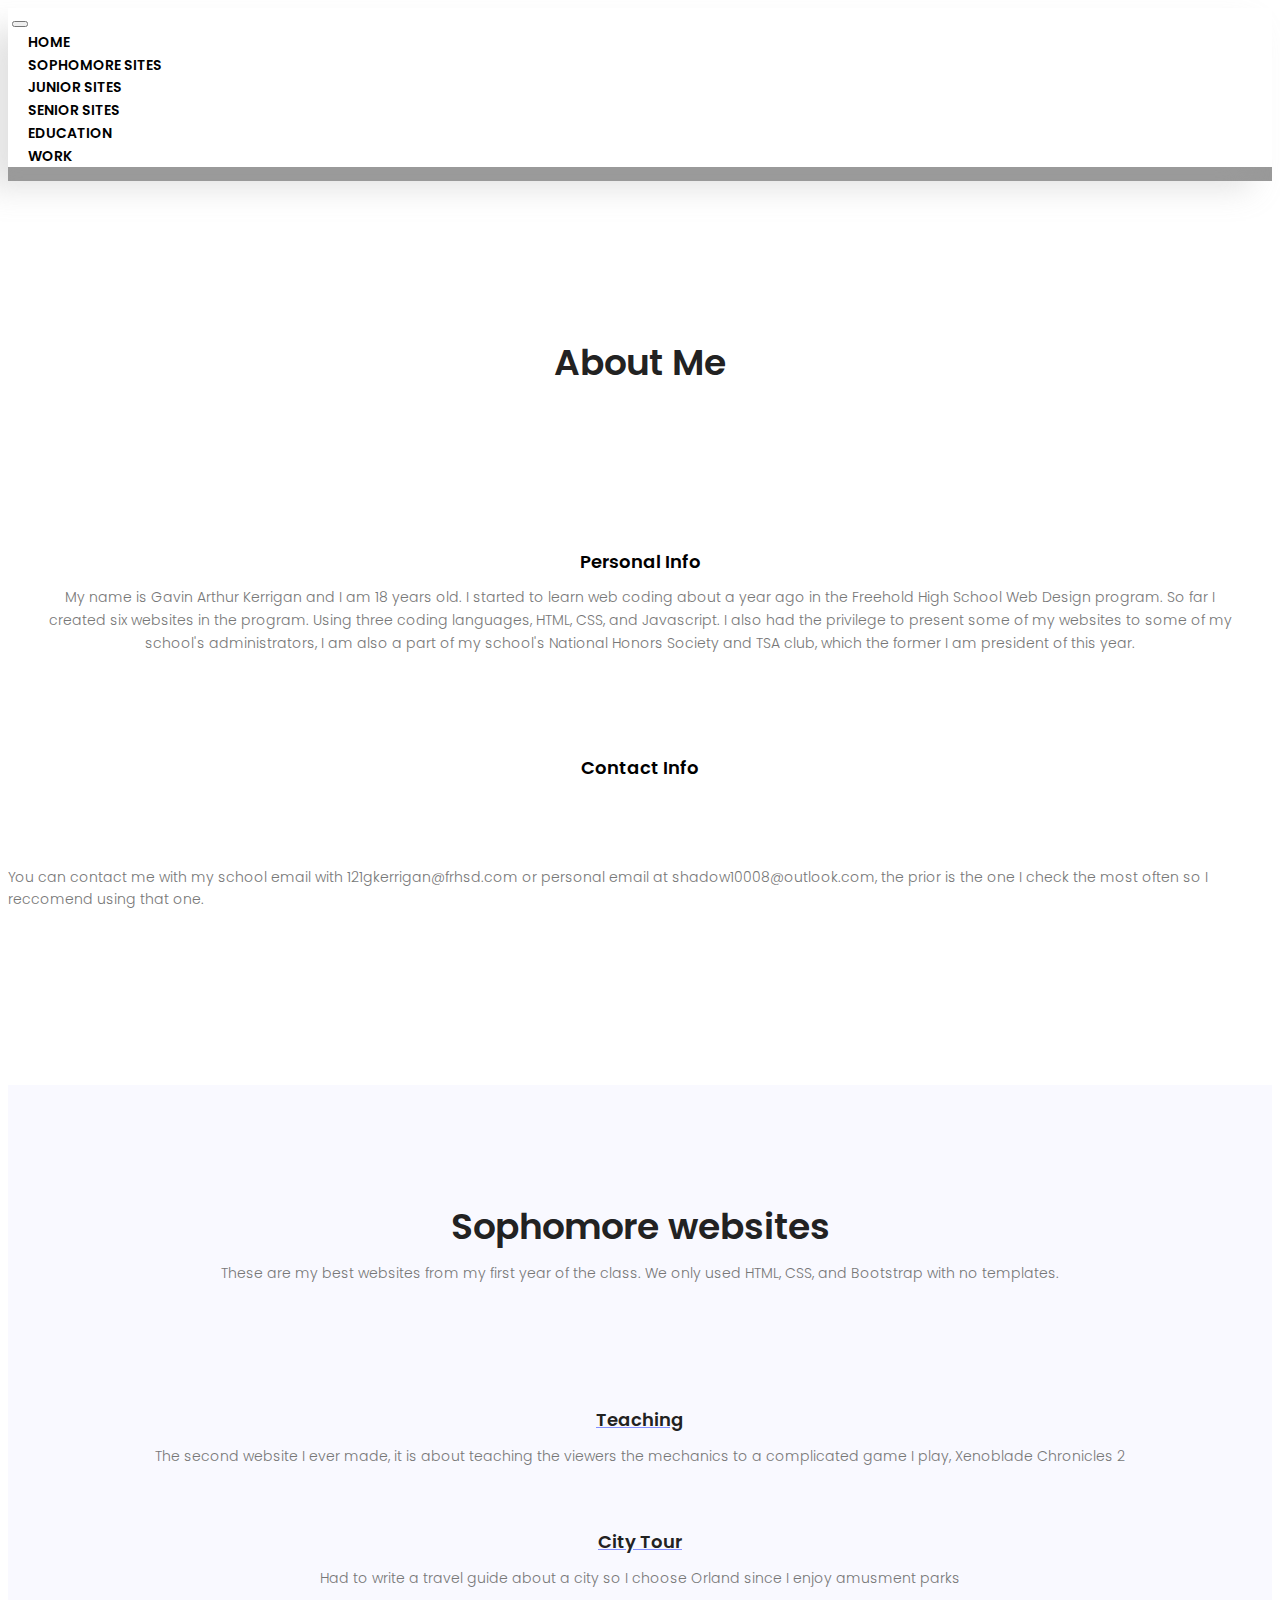
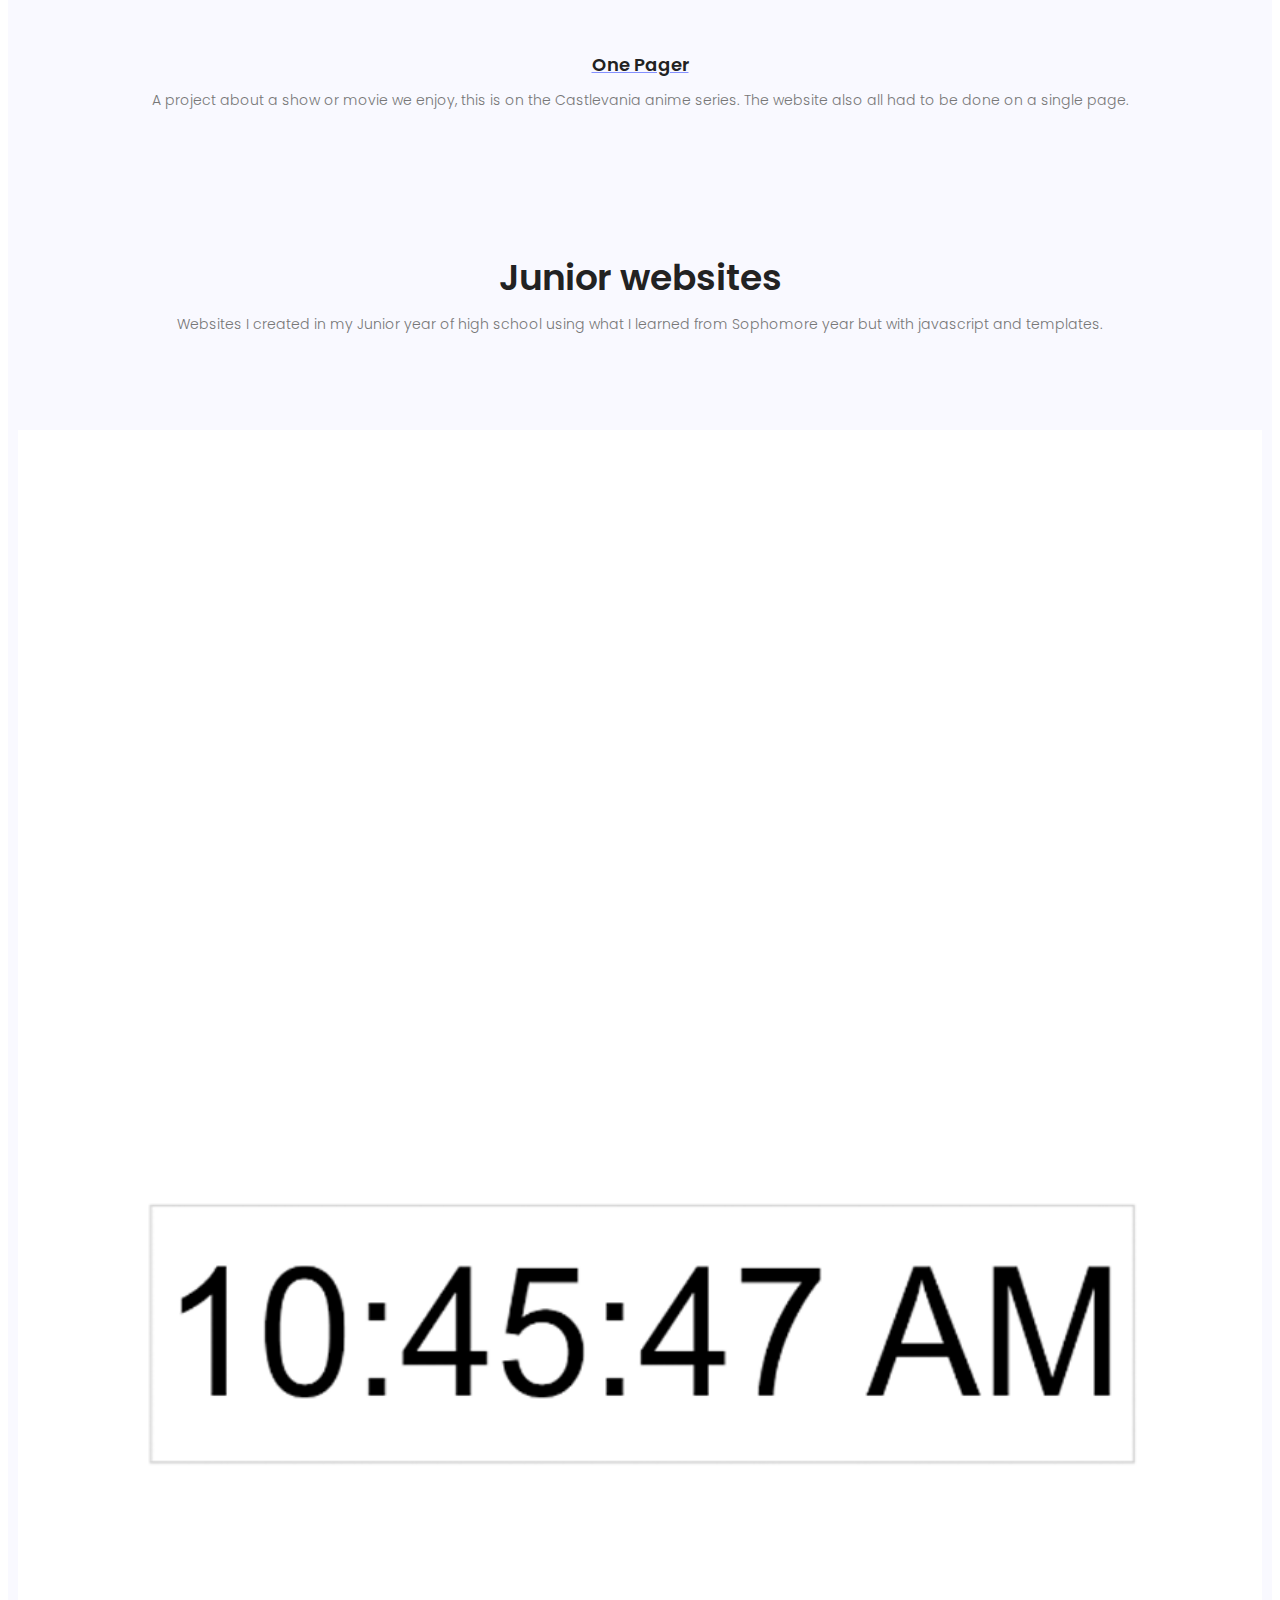
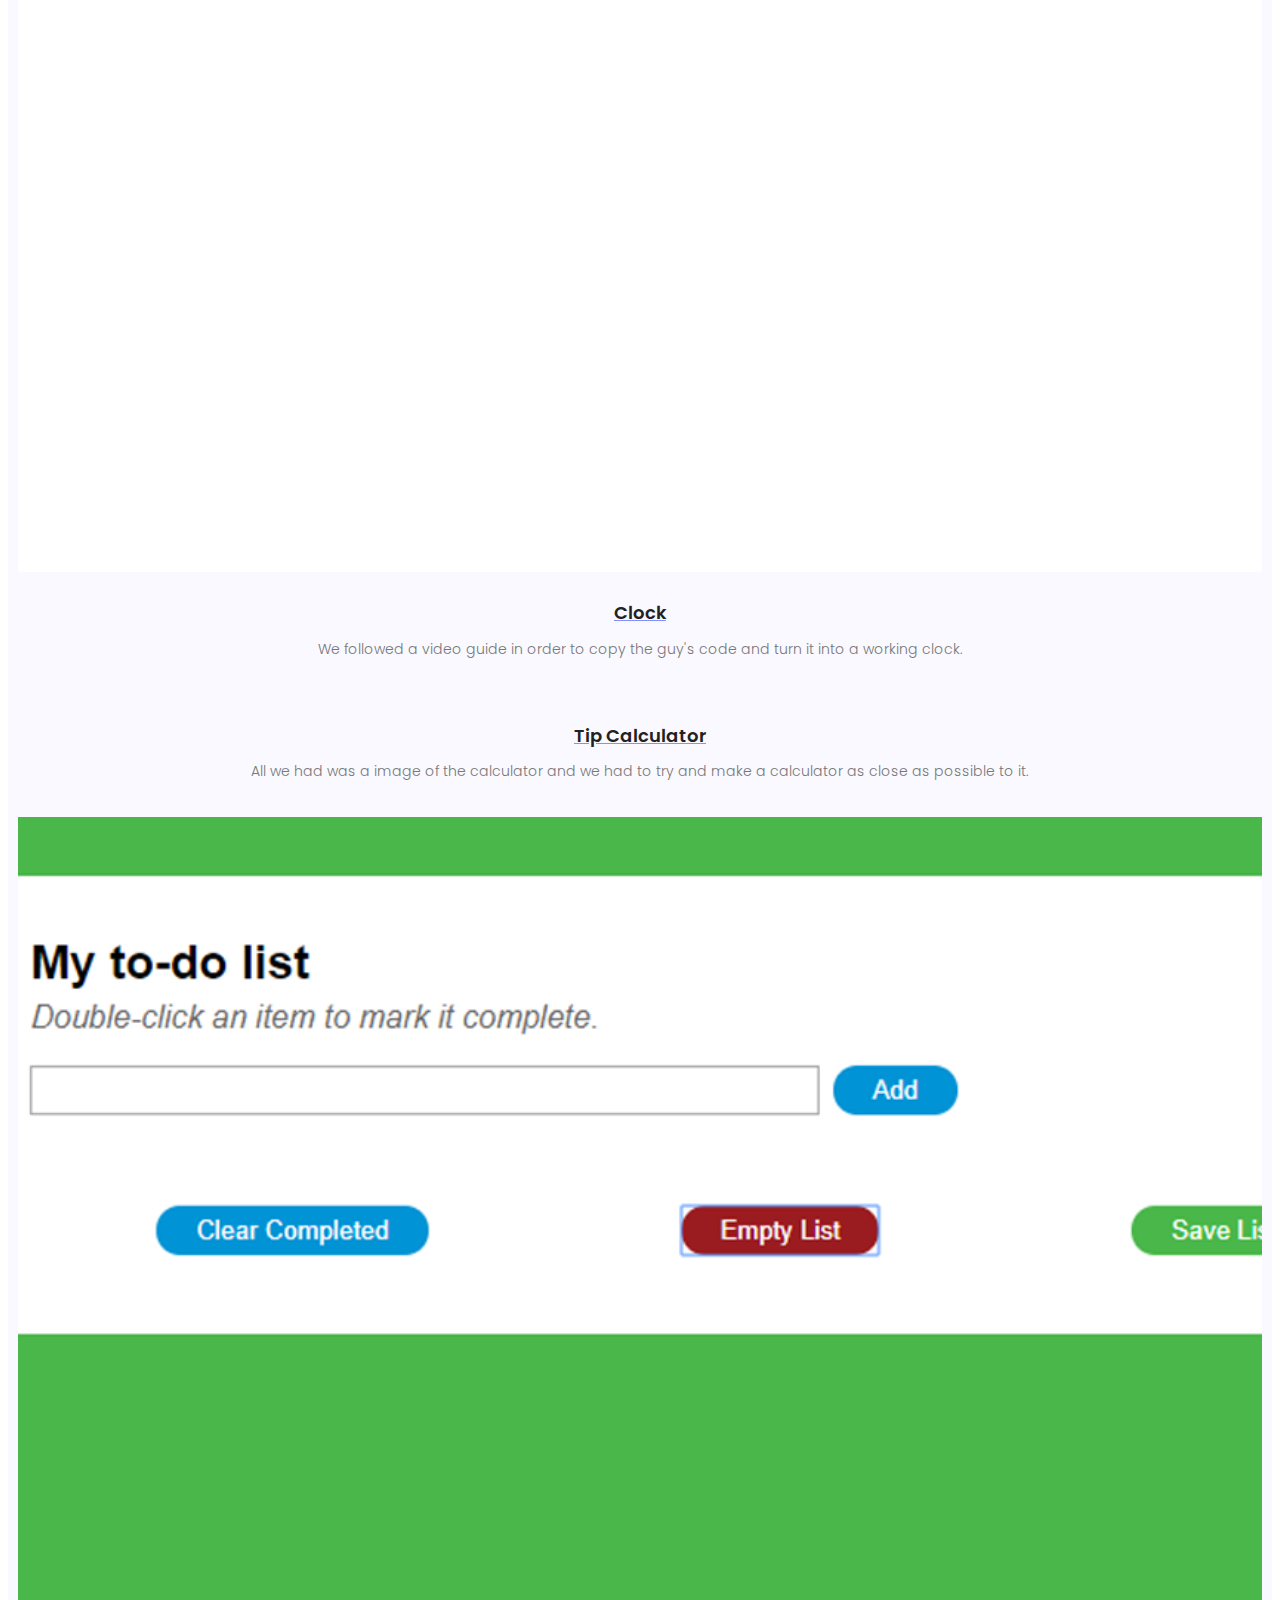
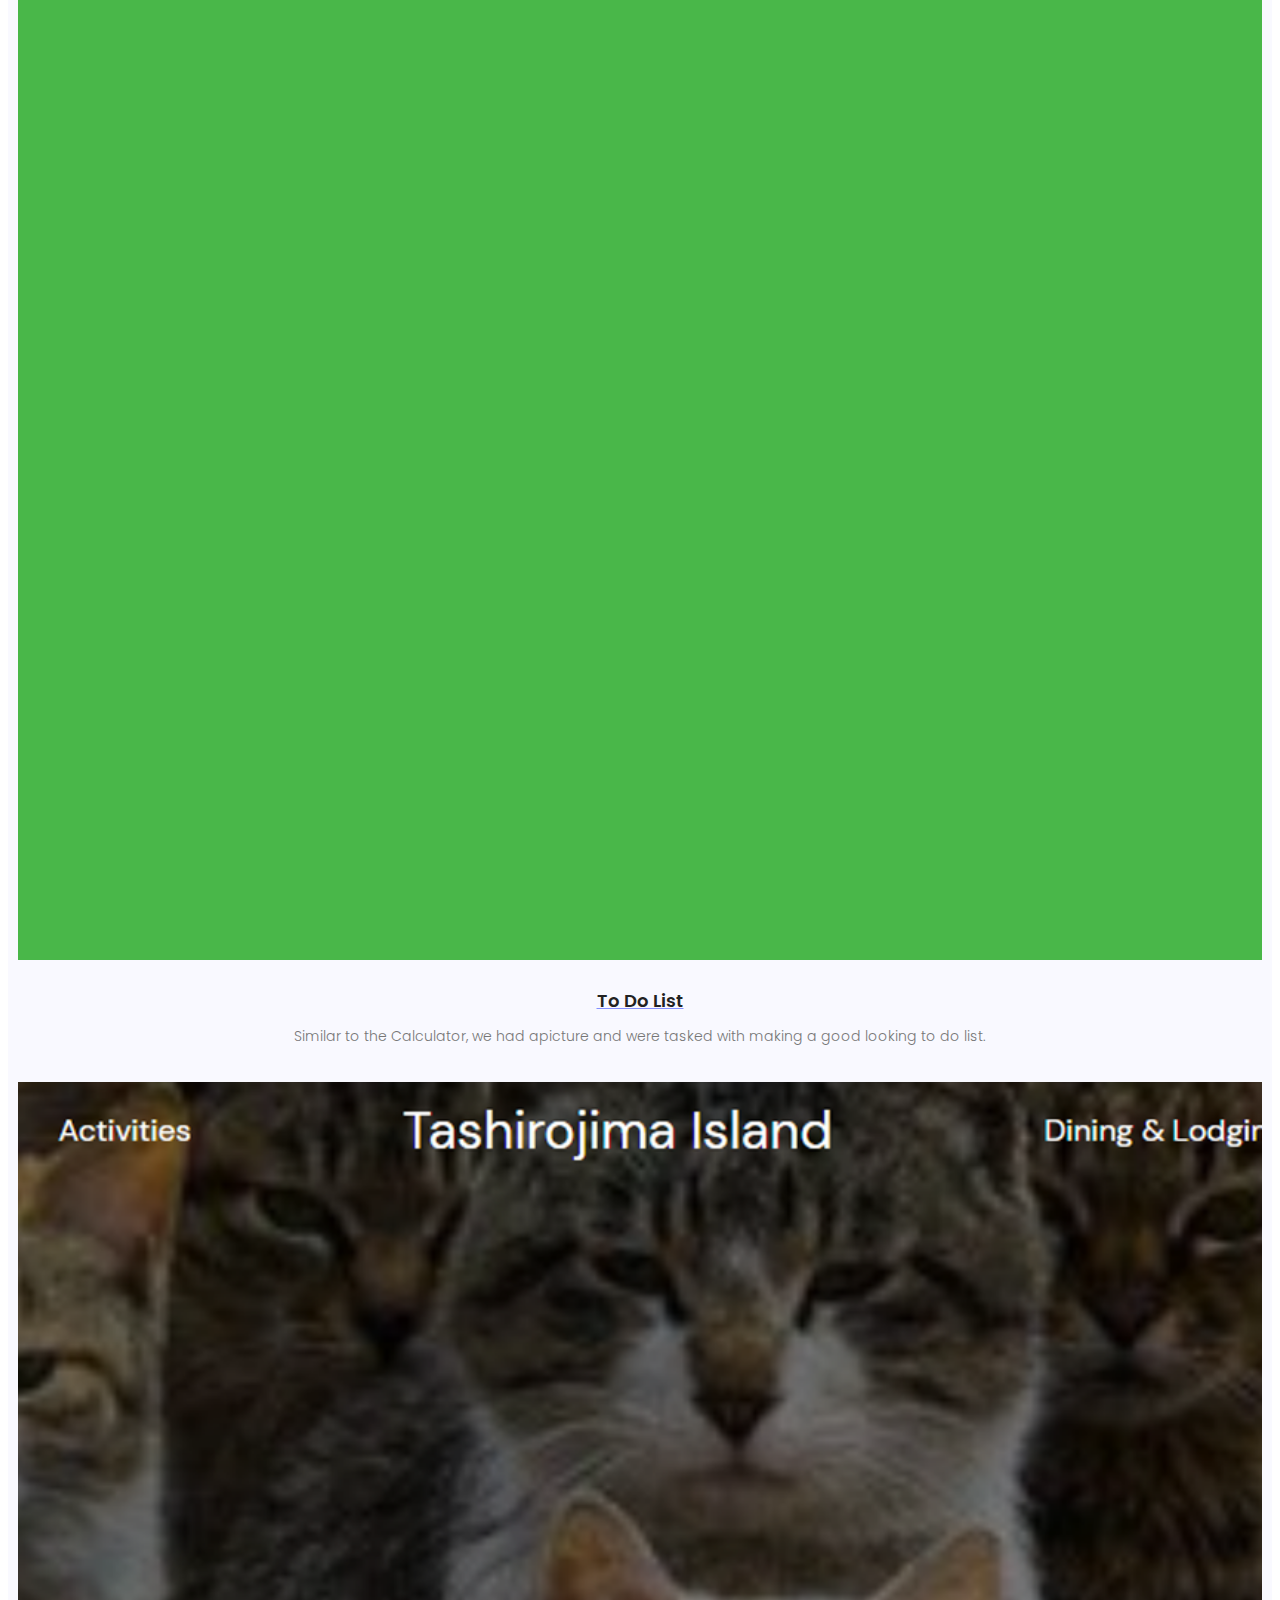
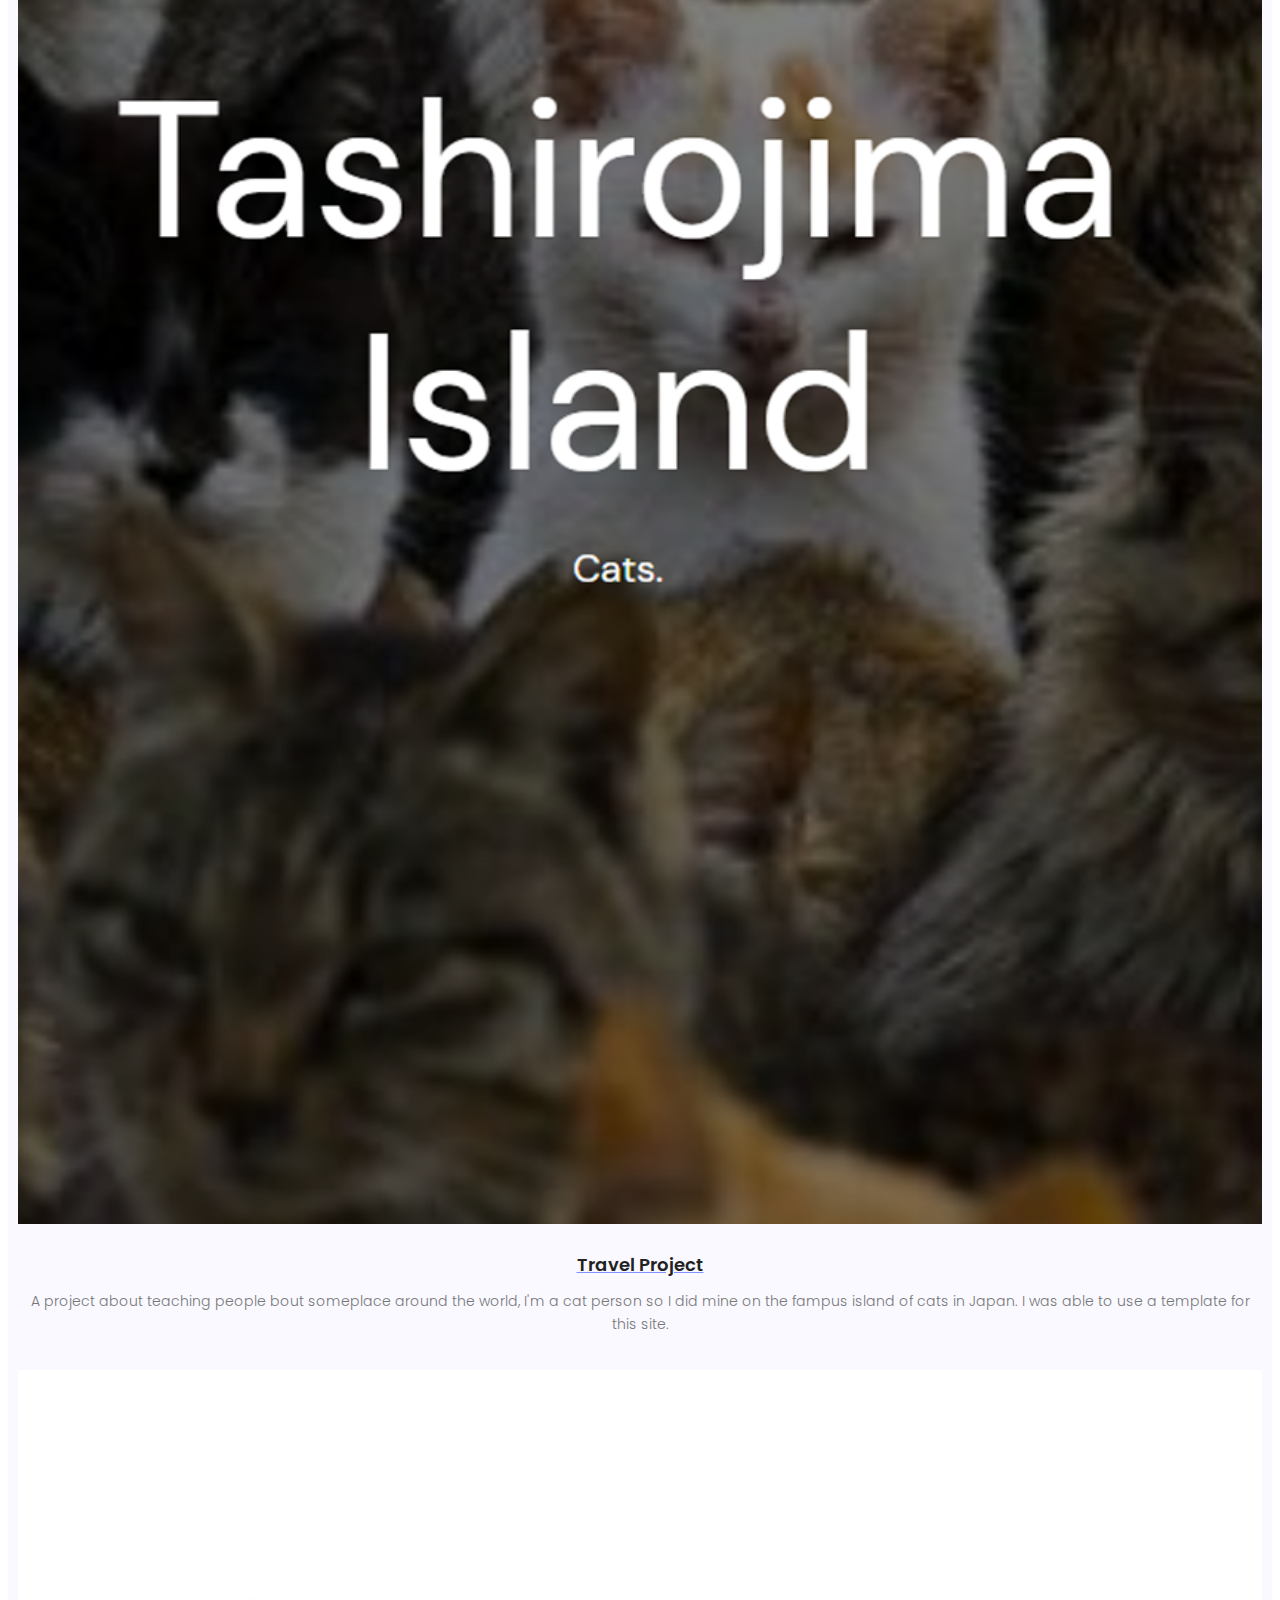
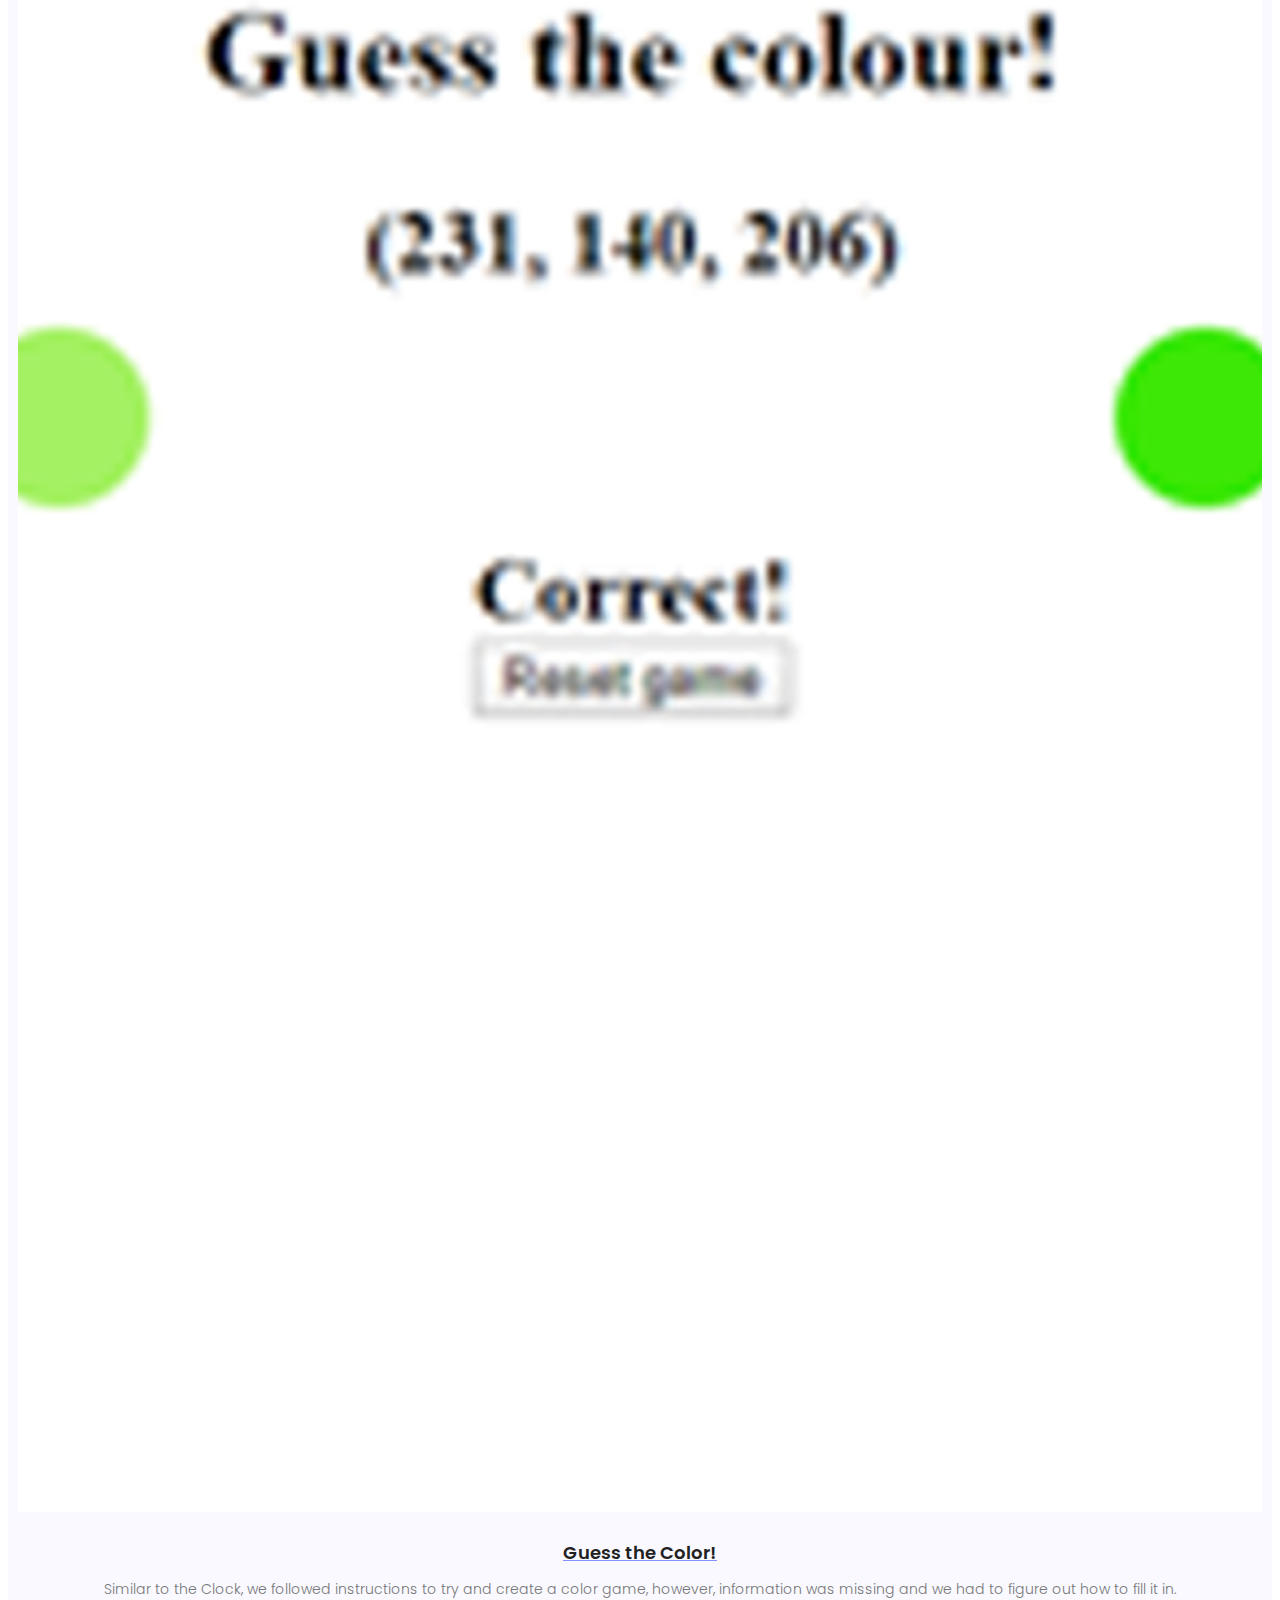
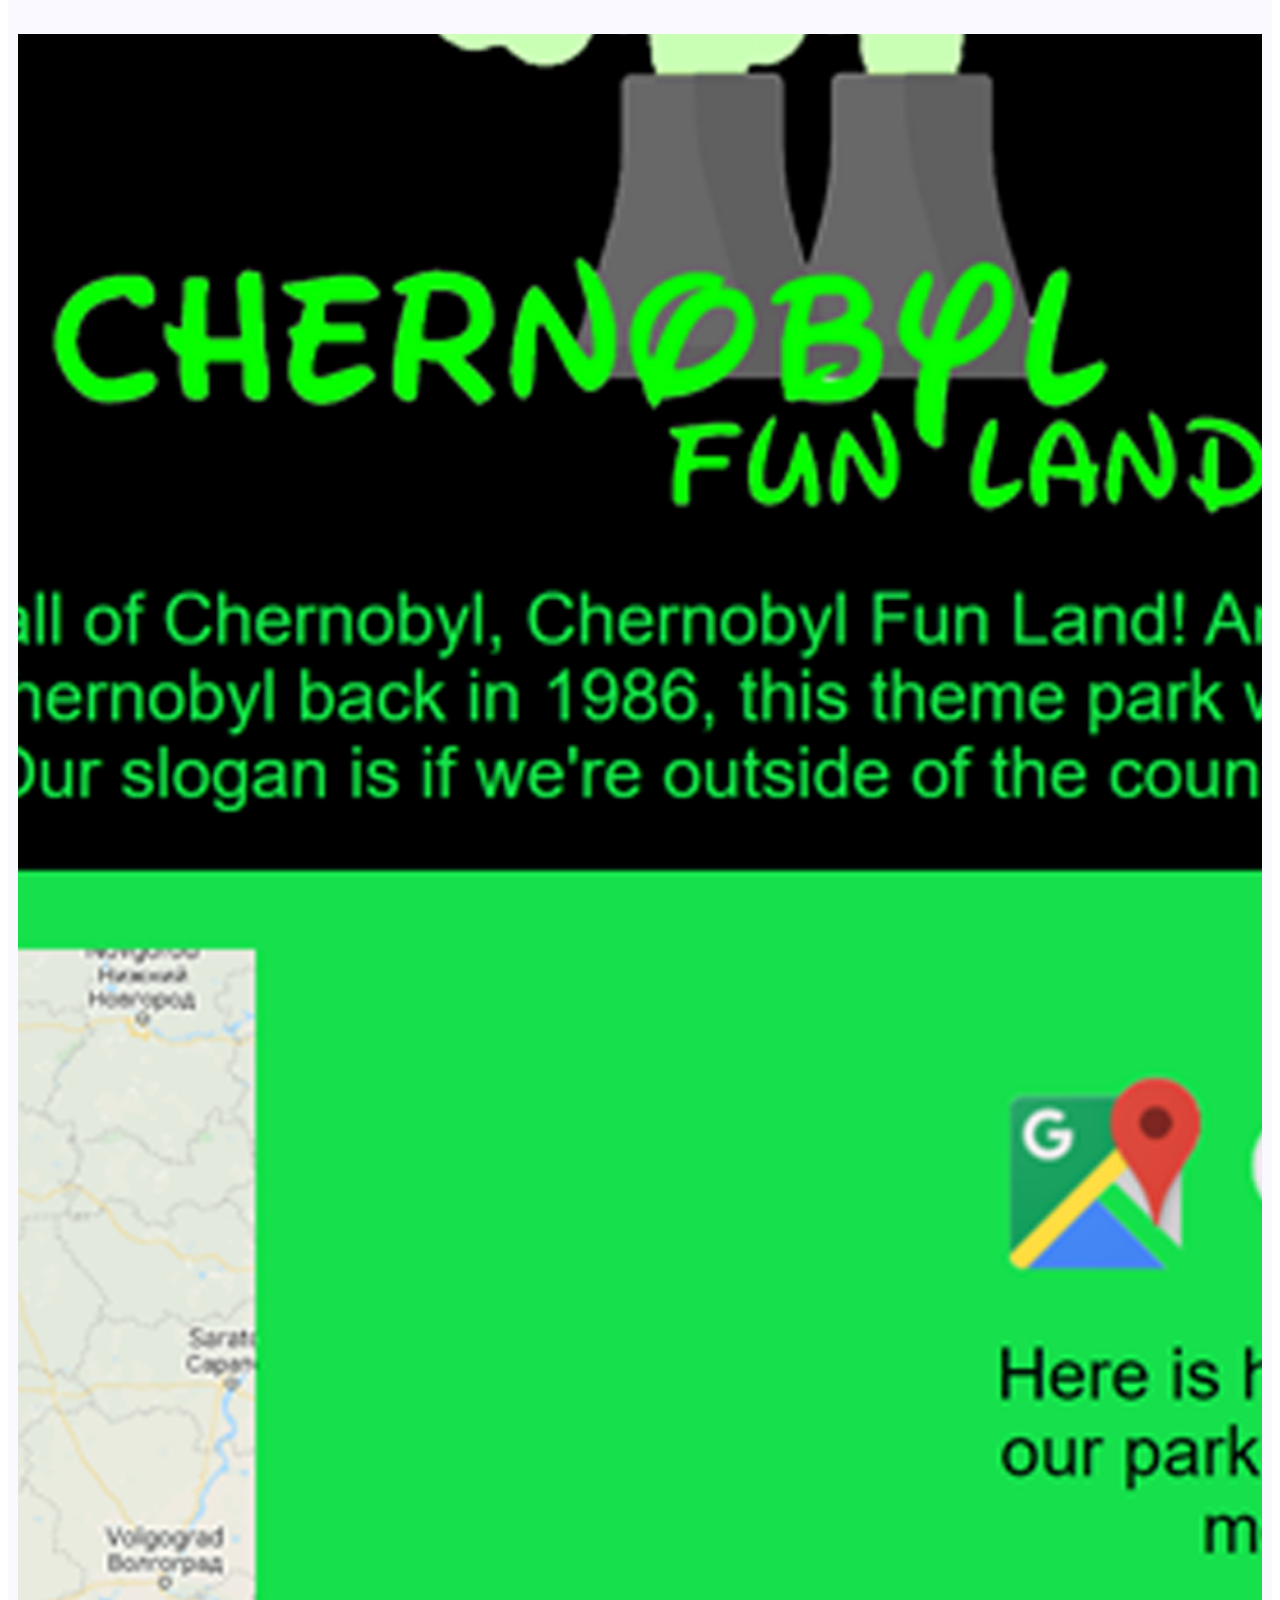
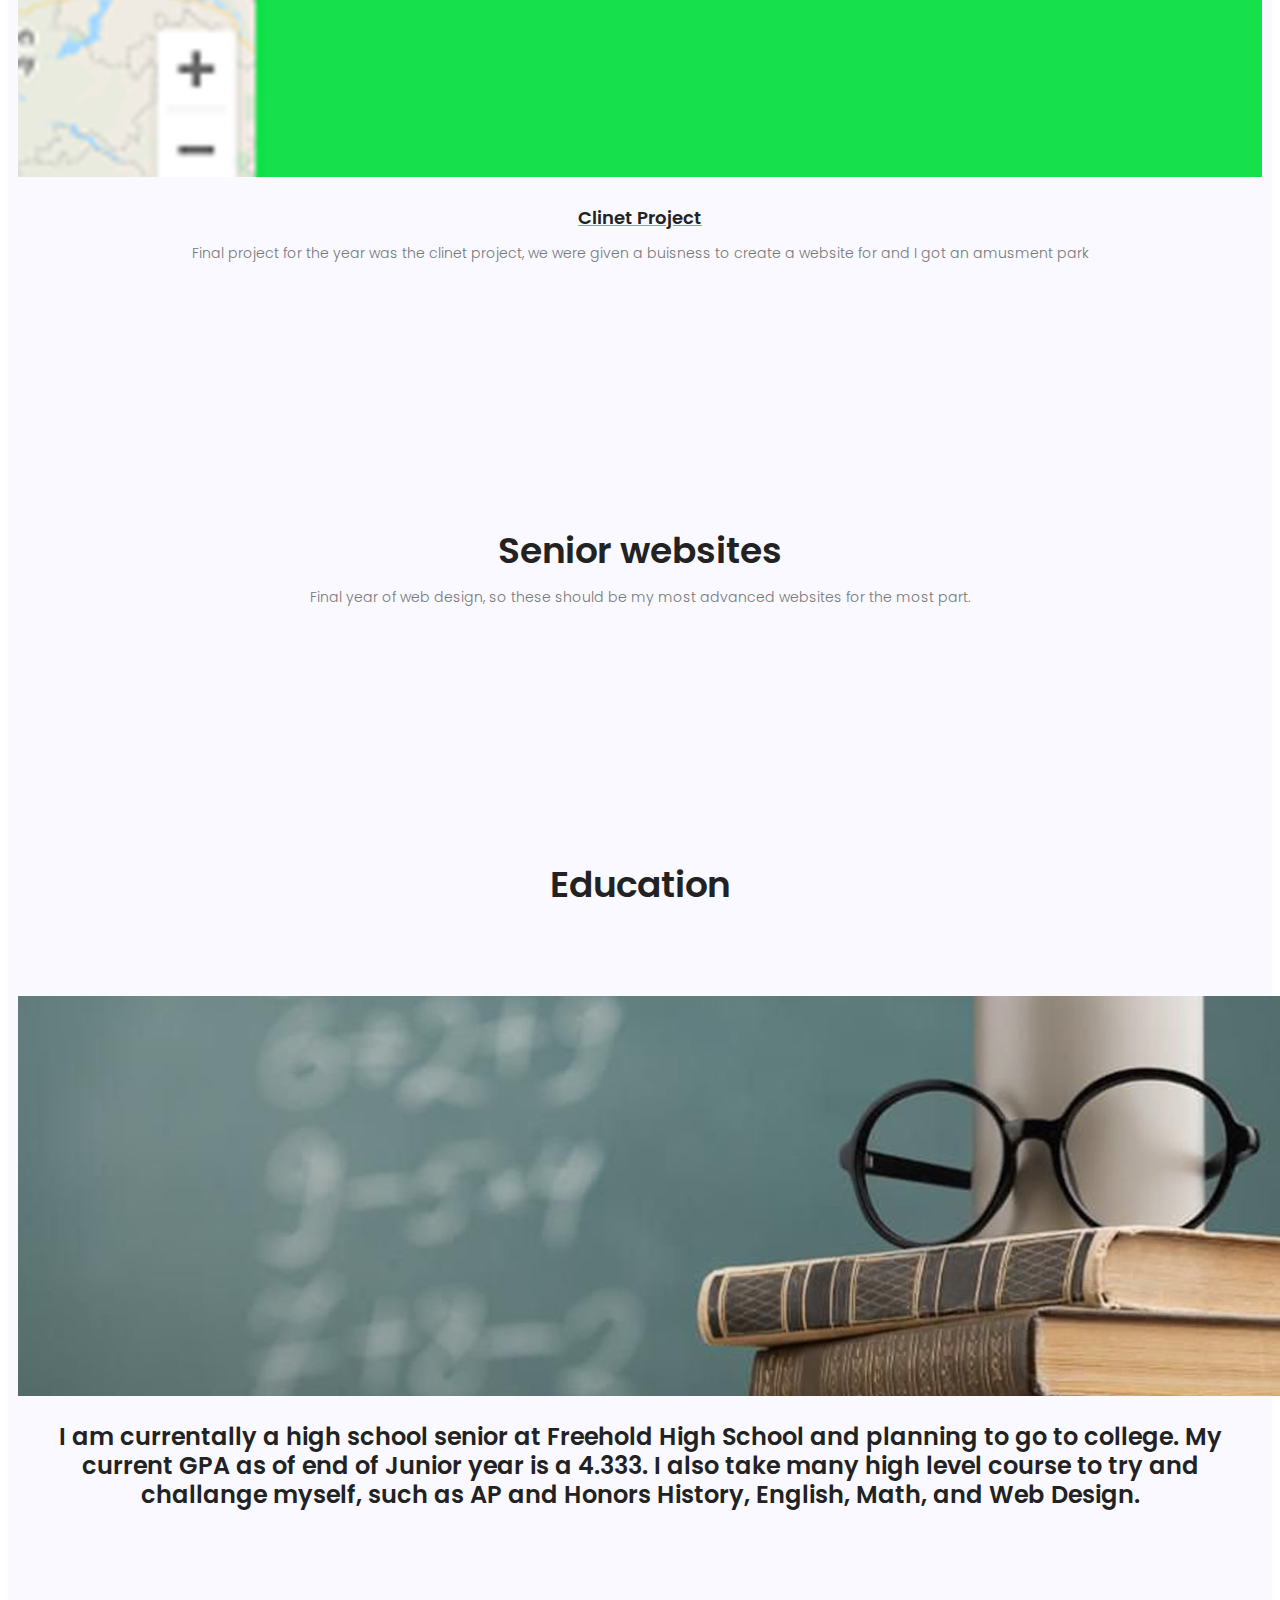
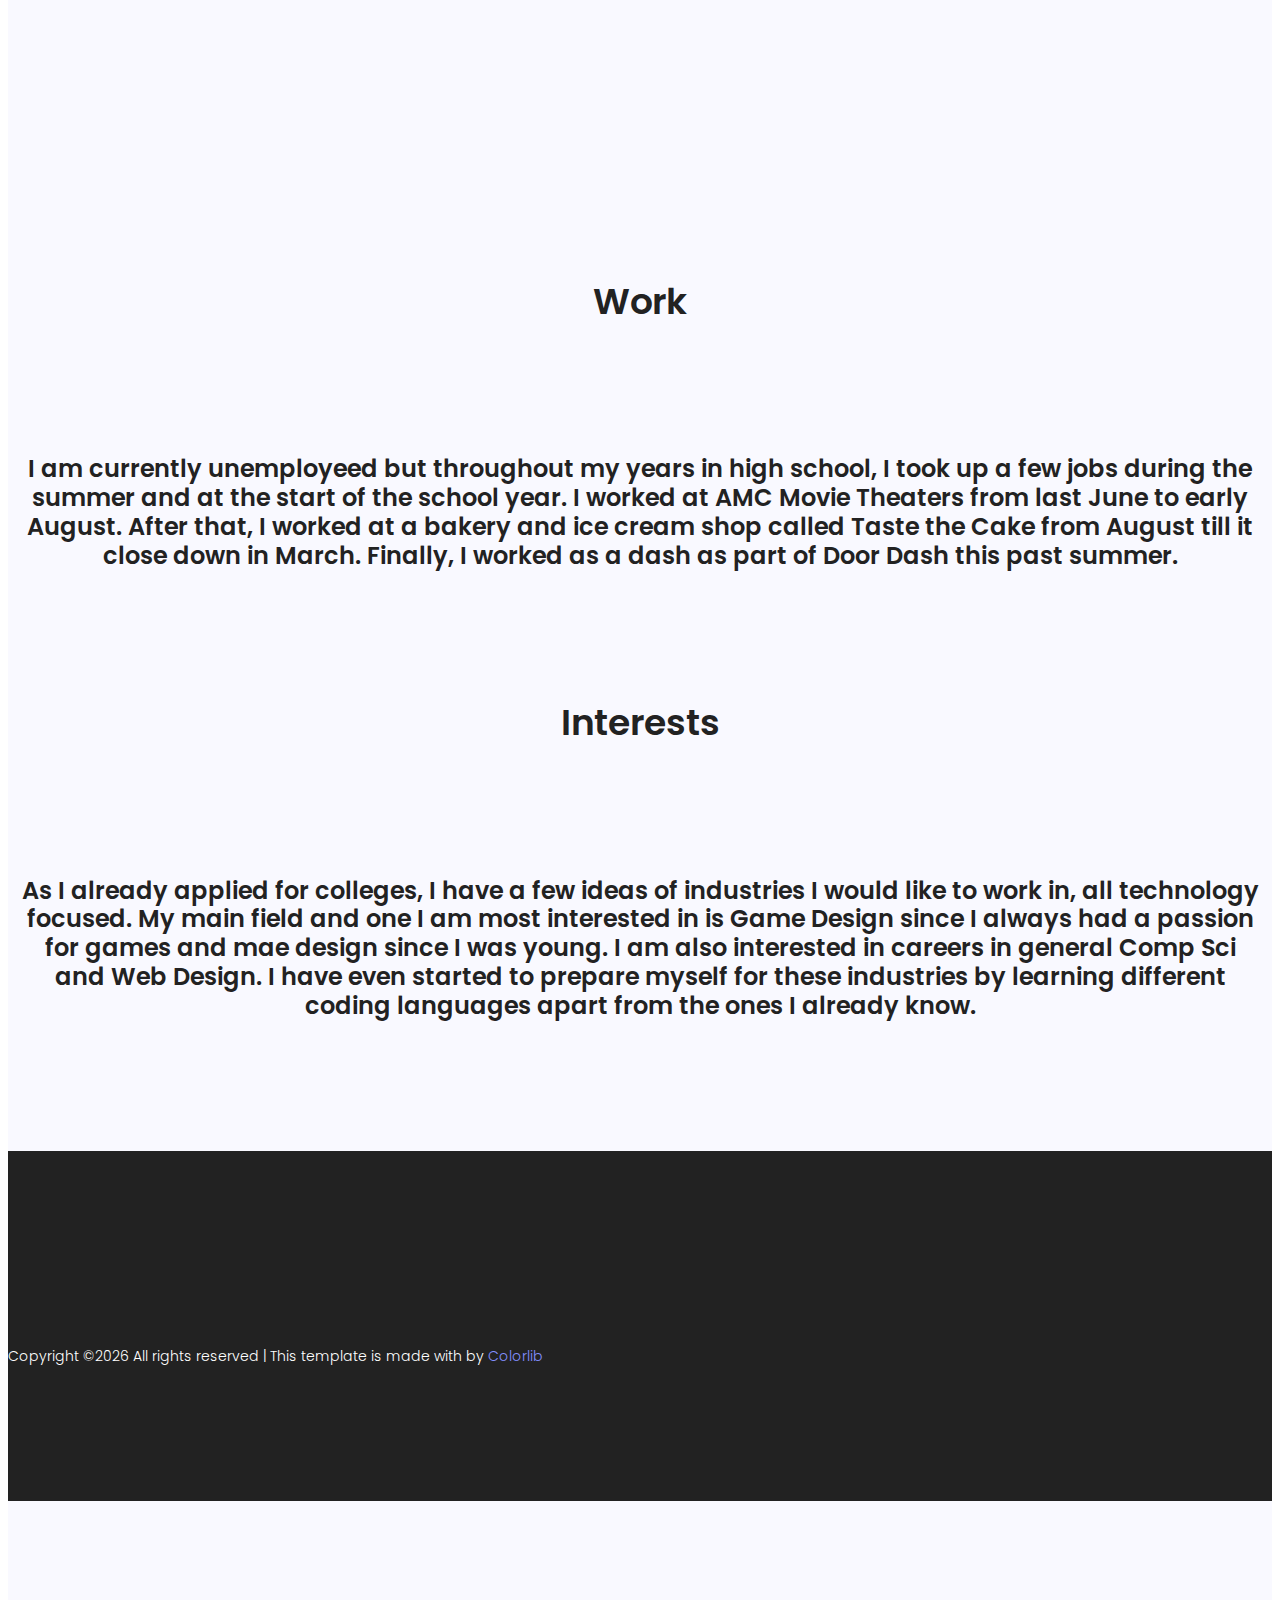
==== commit 8f23bb87: "Update index.html" ====
--- a/index.html
+++ b/index.html
@@ -46,7 +46,9 @@
 								<li><a href="#home">Home</a></li>
 								<li><a href="#Year1">Sophomore Sites</a></li>
 								<li><a href="#Year2">Junior Sites</a></li>
-							    	<li><a href="#Year3">Senior Sites</a></li>
+										<li><a href="#Year3">Senior Sites</a></li>
+										<li><a href="#Education">Education</a></li>
+										<li><a href="#Work">Work</a></li>
 							   <!-- Dropdown -->
 							    </li>
 						    </ul>
@@ -99,7 +101,7 @@
 							<h6 class="text-uppercase">Contact Info</h6>
 											</div>
 									 <h6 class="text-uppercase">Contact Info</h6>
-										 <p>You can contact me with my school email with 121gkerrigan@frhsd.com or personal email at shadow10008@outlook.com</p>
+										 <p>You can contact me with my school email with 121gkerrigan@frhsd.com or personal email at shadow10008@outlook.com, the prior is the one I check the most often so I reccomend using that one.</p>
 									 </div>
 								</div>
 							</div>
@@ -199,7 +201,7 @@
 
 						<div class="col-md-3 single-team">
 						    <div class="thumb">
-						        <img class="img-fluid" src="img/todolist.png.png" alt="">
+						        <img class="img-fluid" src="img/todolist.png" alt="">
 						    </div>
 						    <div class="meta-text mt-30 text-center">
 									<a class="group" href="https://gavin64dd.github.io/todolist/">
@@ -209,11 +211,6 @@
 						    </div>
 						</div>
 						
-						<div class="col-md-3 single-team">
-							<div class="thumb">
-									<img class="img-fluid" src="img/todolist.png" alt="">
-									</div>
-							</div>
 						<div class="col-md-3 single-team">
 						    <div class="thumb">
 						        <img class="img-fluid" src="img/cat.png" alt="">
@@ -273,7 +270,7 @@
 								</div>
 						</div>
 
-						<section class="team-area section-gap" id="Year1">
+						<section class="team-area section-gap" id="Education">
 								<div class="container">
 									<div class="row d-flex justify-content-center">
 										<div class="menu-content pb-70 col-lg-8">
@@ -284,10 +281,68 @@
 									</div>
 									<div class="row justify-content-center d-flex align-items-center">
 											<div class="col-md-12 single-team text-center">
+									<img class="img-fluid me" src="img/education.png" alt="">
+											</div>
+										</div>
+									<div class="row justify-content-center d-flex align-items-center">
+											<div class="col-md-12 single-team text-center">
 									<h3>I am currentally a high school senior at Freehold High School and planning to go to college. My current GPA as of end of Junior year is a 4.333.
 										I also take many high level course to try and challange myself, such as AP and Honors History, English, Math, and Web Design.</h3>
 									</div>
-								</div>		
+								</div>	
+								</div>
+							</div>
+						</div>
+
+						<section class="team-area section-gap" id="Work">
+							<div class="container">
+								<div class="row d-flex justify-content-center">
+									<div class="menu-content pb-70 col-lg-8">
+										<div class="title text-center">
+											<h1 class="mb-10">Work</h1>
+										</div>
+									</div>
+								</div>
+								<div class="row justify-content-center d-flex align-items-center">
+										<div class="col-md-12 single-team text-center">
+								<img class="img-fluid me" src="img/work.png" alt="">
+										</div>
+									</div>
+								<div class="row justify-content-center d-flex align-items-center">
+										<div class="col-md-12 single-team text-center">
+								<h3>I am currently unemployeed but throughout my years in high school, I took up a few jobs during the summer and at the start of the school year. I worked at AMC Movie Theaters from last
+									June to early August. After that, I worked at a bakery and ice cream shop called Taste the Cake from August till it close down in March. Finally, I worked as a dash as part of Door Dash this past summer.
+								</h3>
+								</div>
+							</div>	
+							</div>
+						</div>
+					</div>
+
+					<section class="team-area section-gap" id="Interests">
+							<div class="container">
+								<div class="row d-flex justify-content-center">
+									<div class="menu-content pb-70 col-lg-8">
+										<div class="title text-center">
+											<h1 class="mb-10">Interests</h1>
+										</div>
+									</div>
+								</div>
+								<div class="row justify-content-center d-flex align-items-center">
+										<div class="col-md-12 single-team text-center">
+								<img class="img-fluid me" src="img/inter.png" alt="">
+										</div>
+									</div>
+								<div class="row justify-content-center d-flex align-items-center">
+										<div class="col-md-12 single-team text-center">
+								<h3> As I already applied for colleges, I have a few ideas of industries I would like to work in, all technology focused. My main field and one I am most interested in is Game Design since I always had a passion for games and mae design since I was young.
+									I am also interested in careers in general Comp Sci and Web Design. I have even started to prepare myself for these industries by learning different coding languages apart from the ones I already know.
+								</h3>
+								</div>
+							</div>	
+							</div>
+						</div>
+					</div>
 
 					</div>
 				</div>
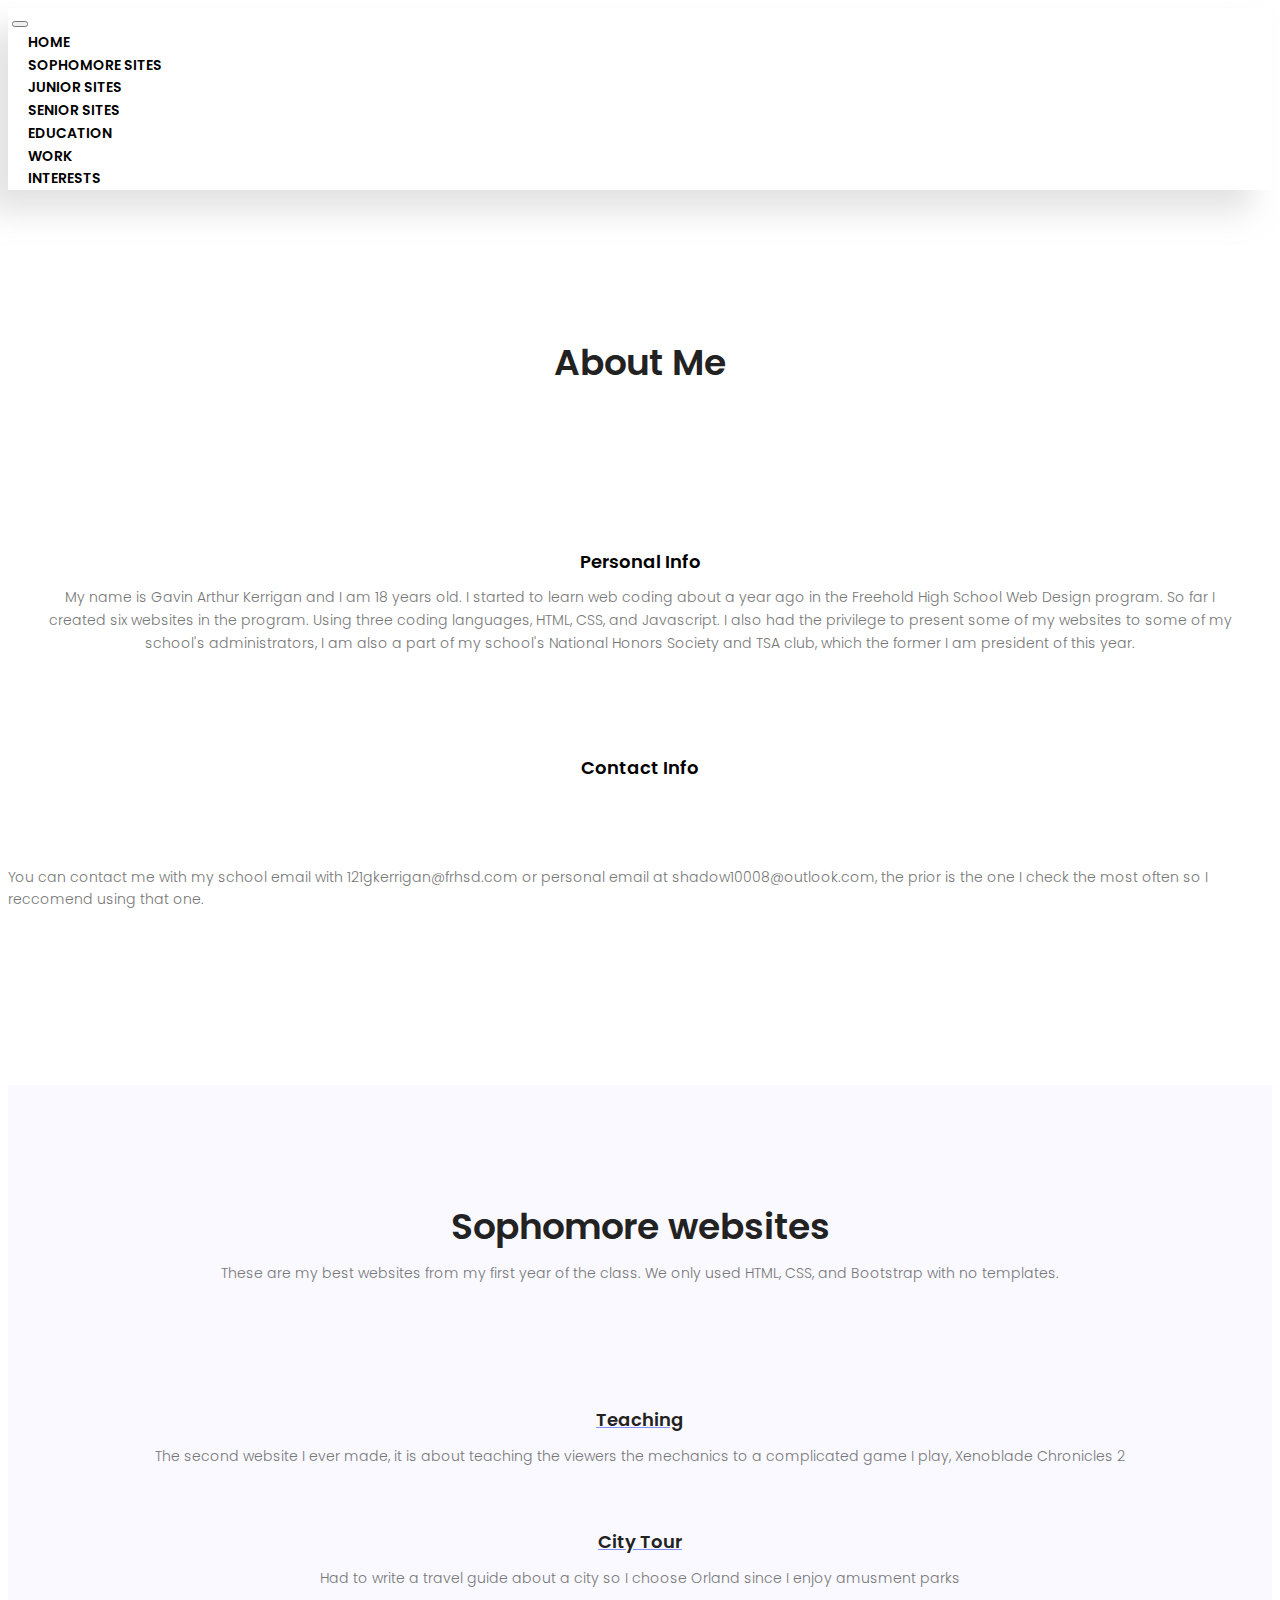
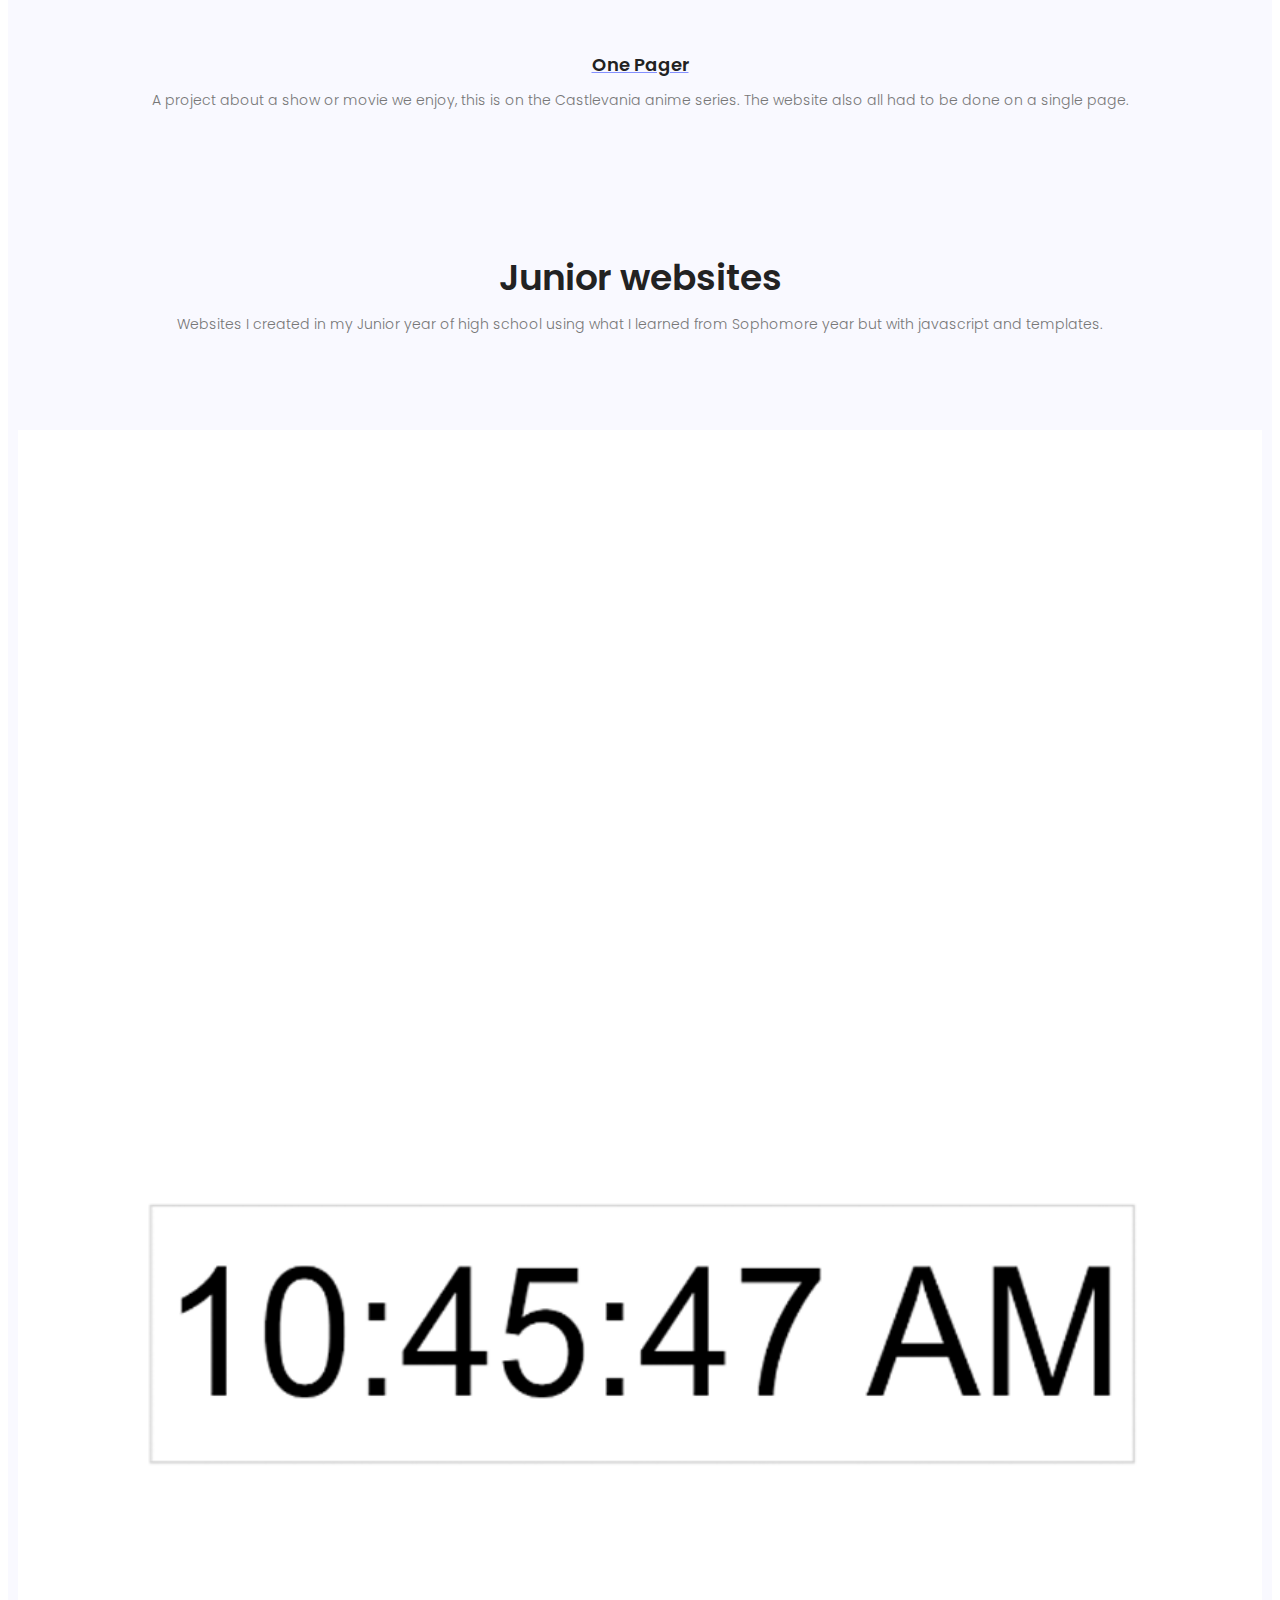
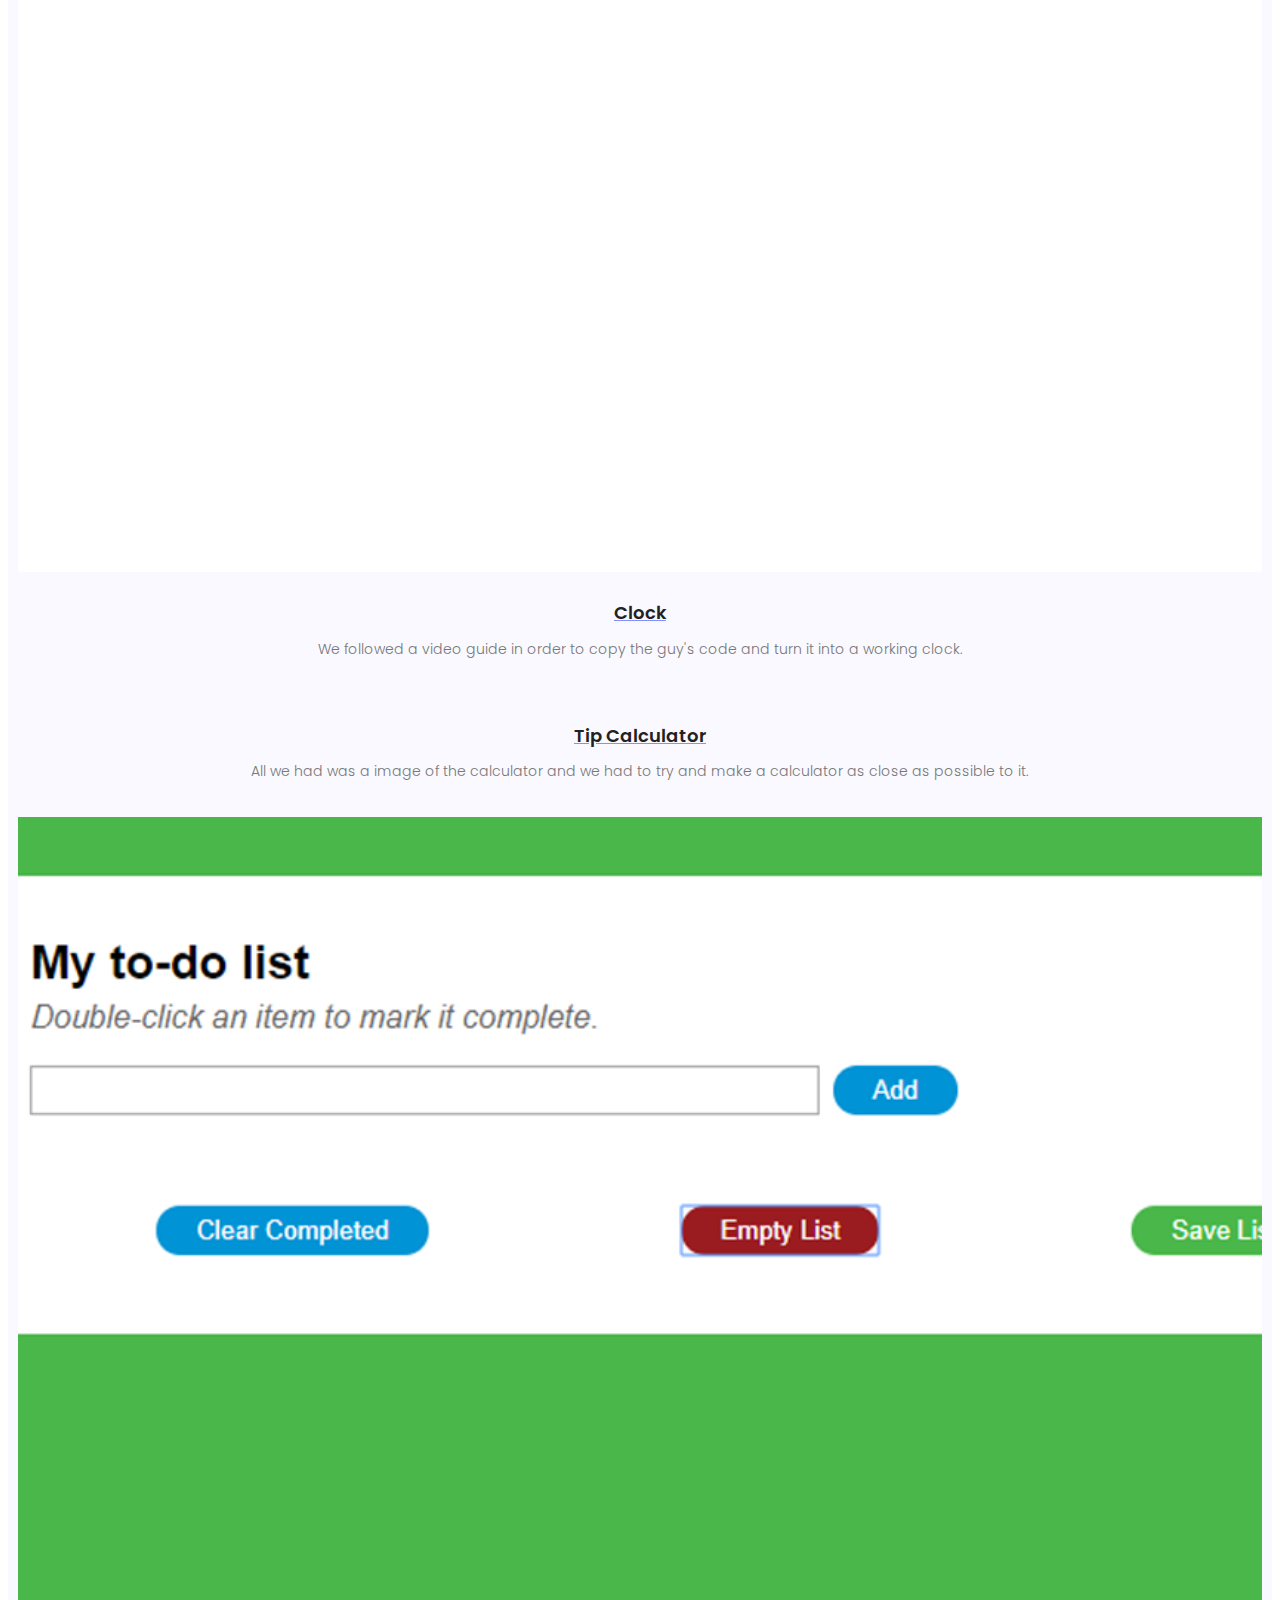
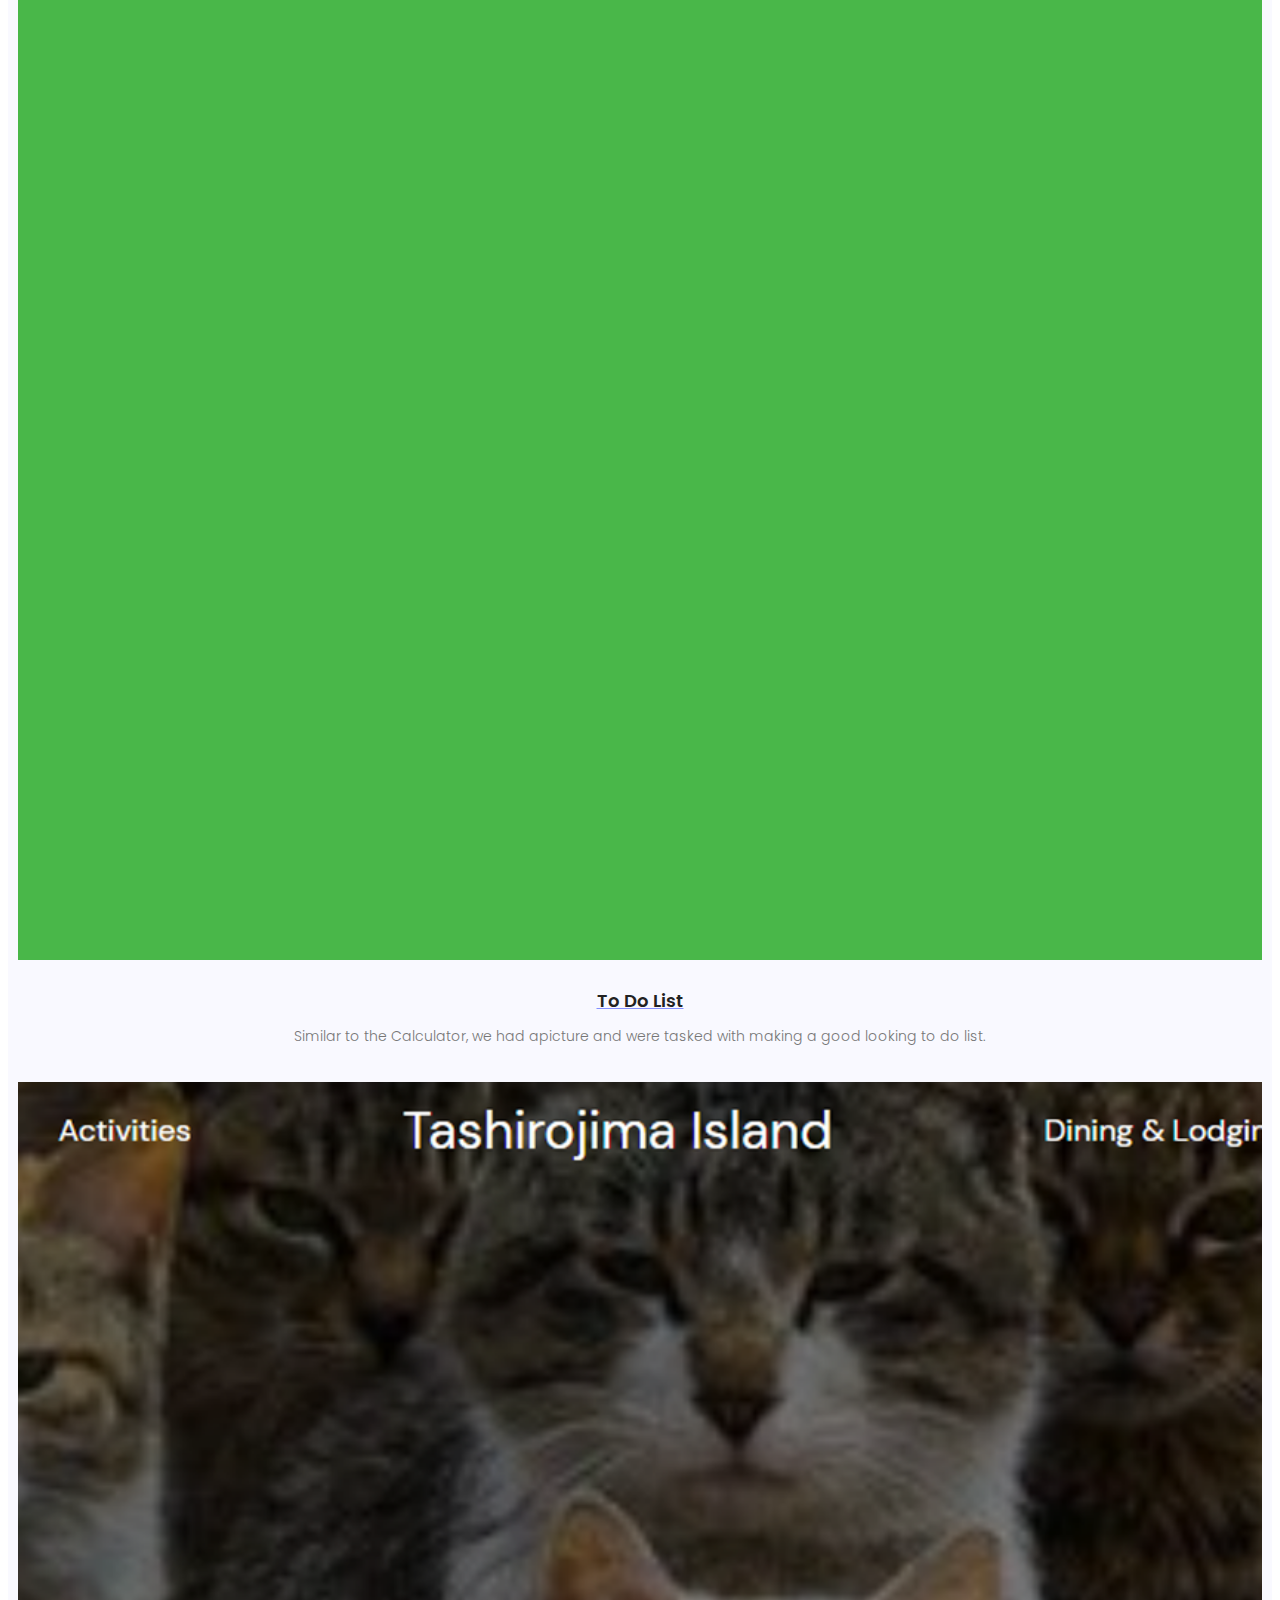
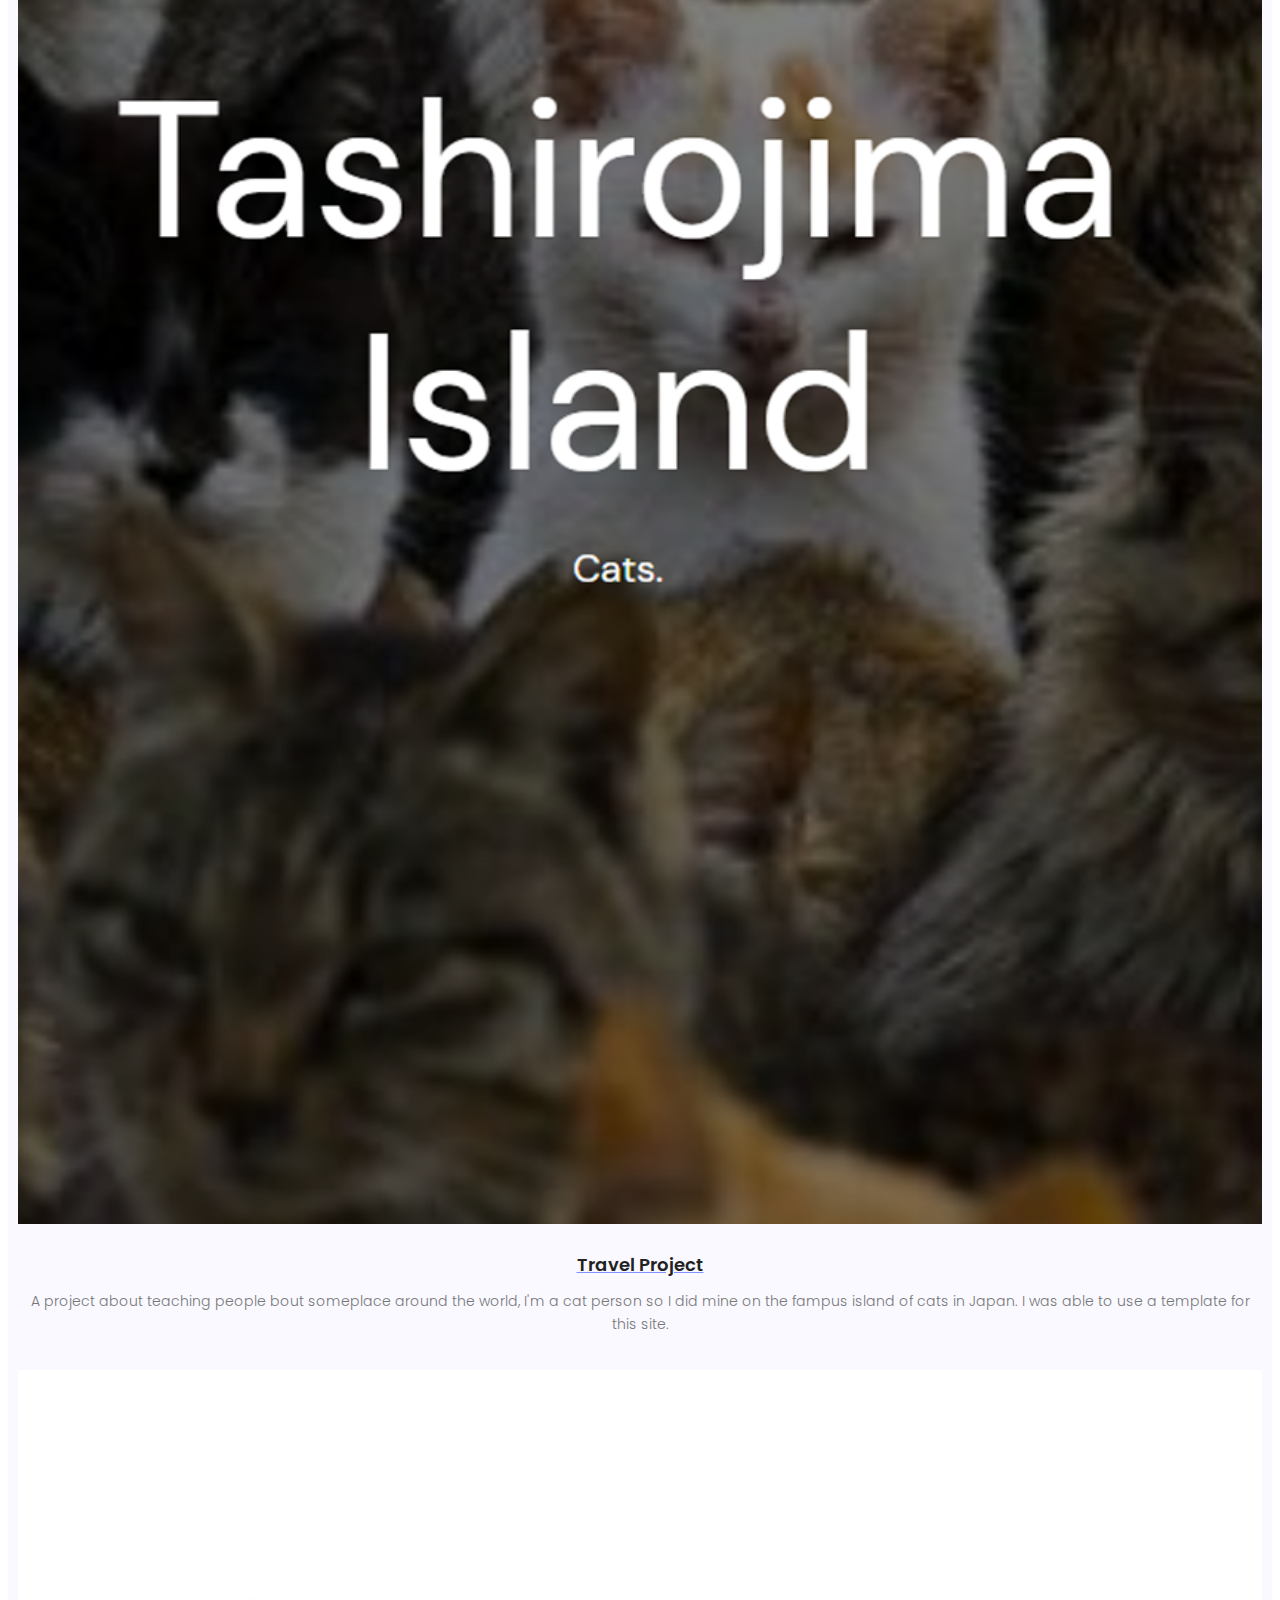
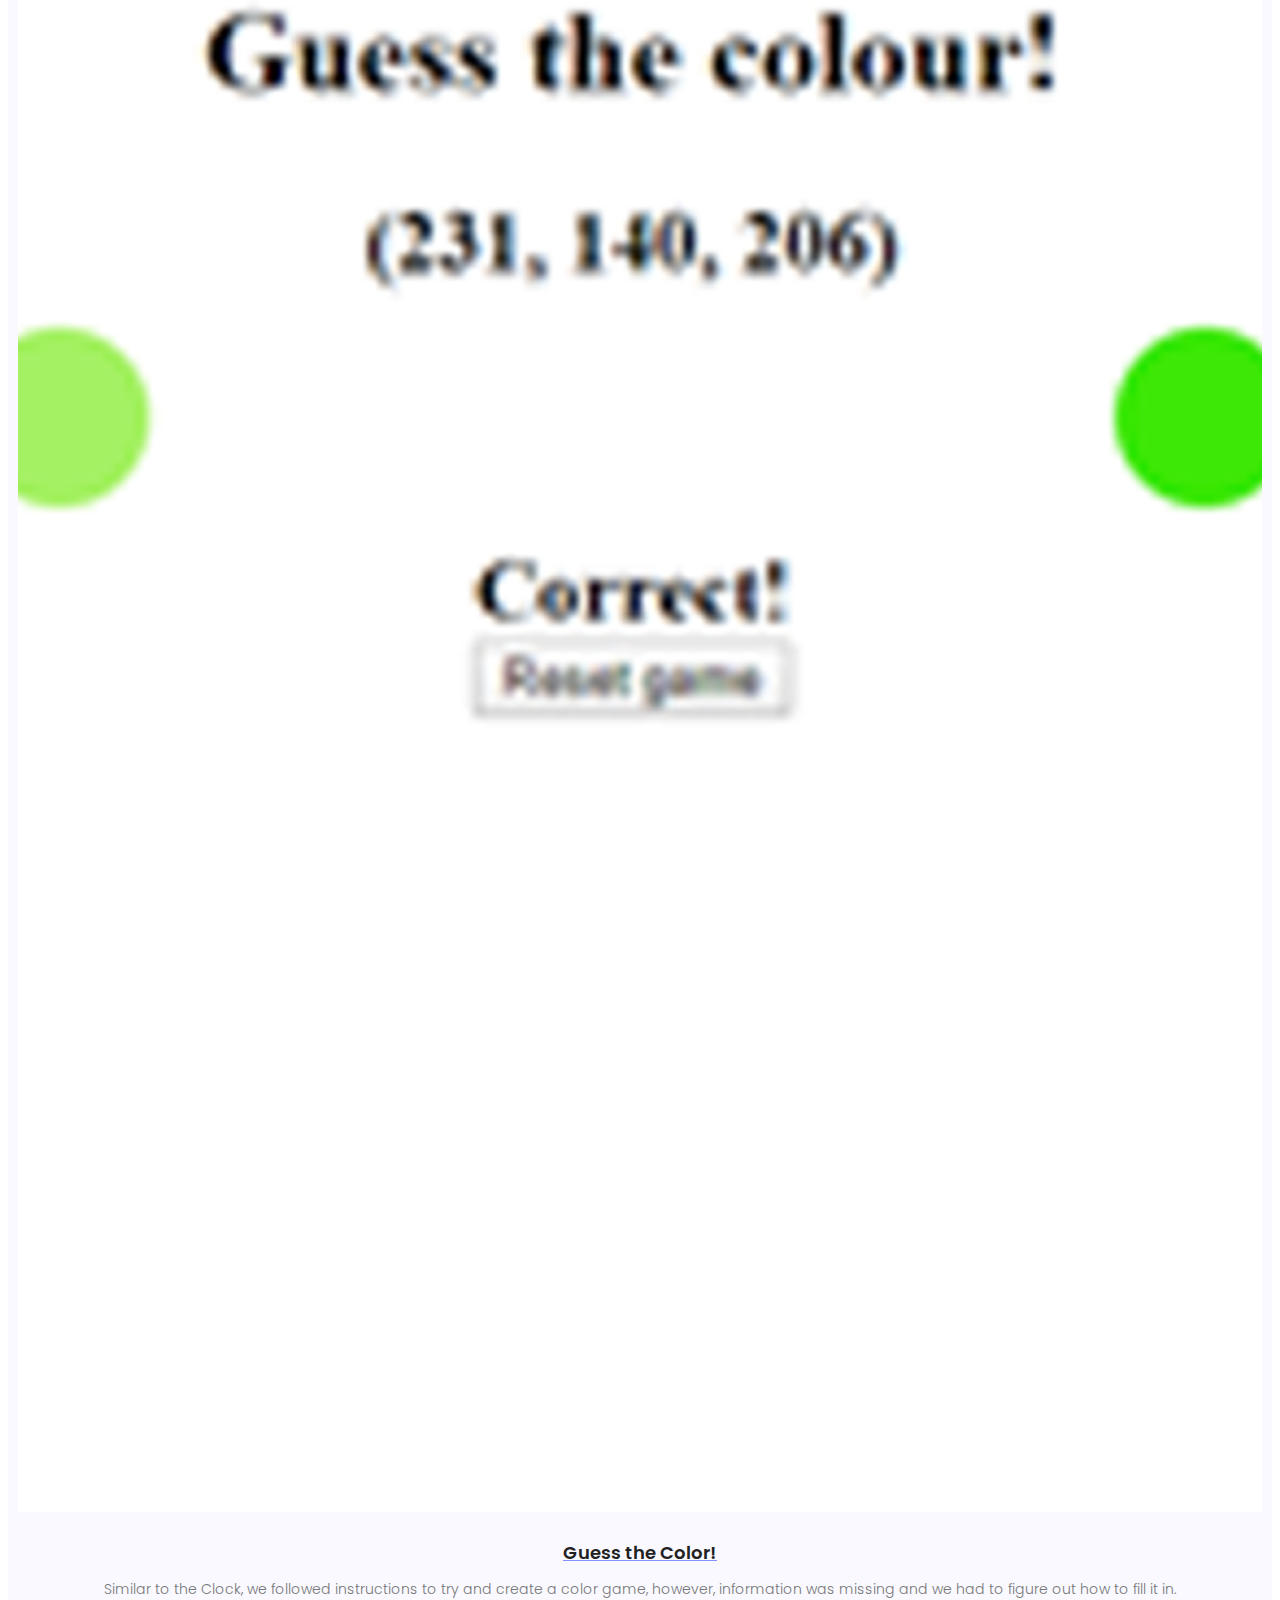
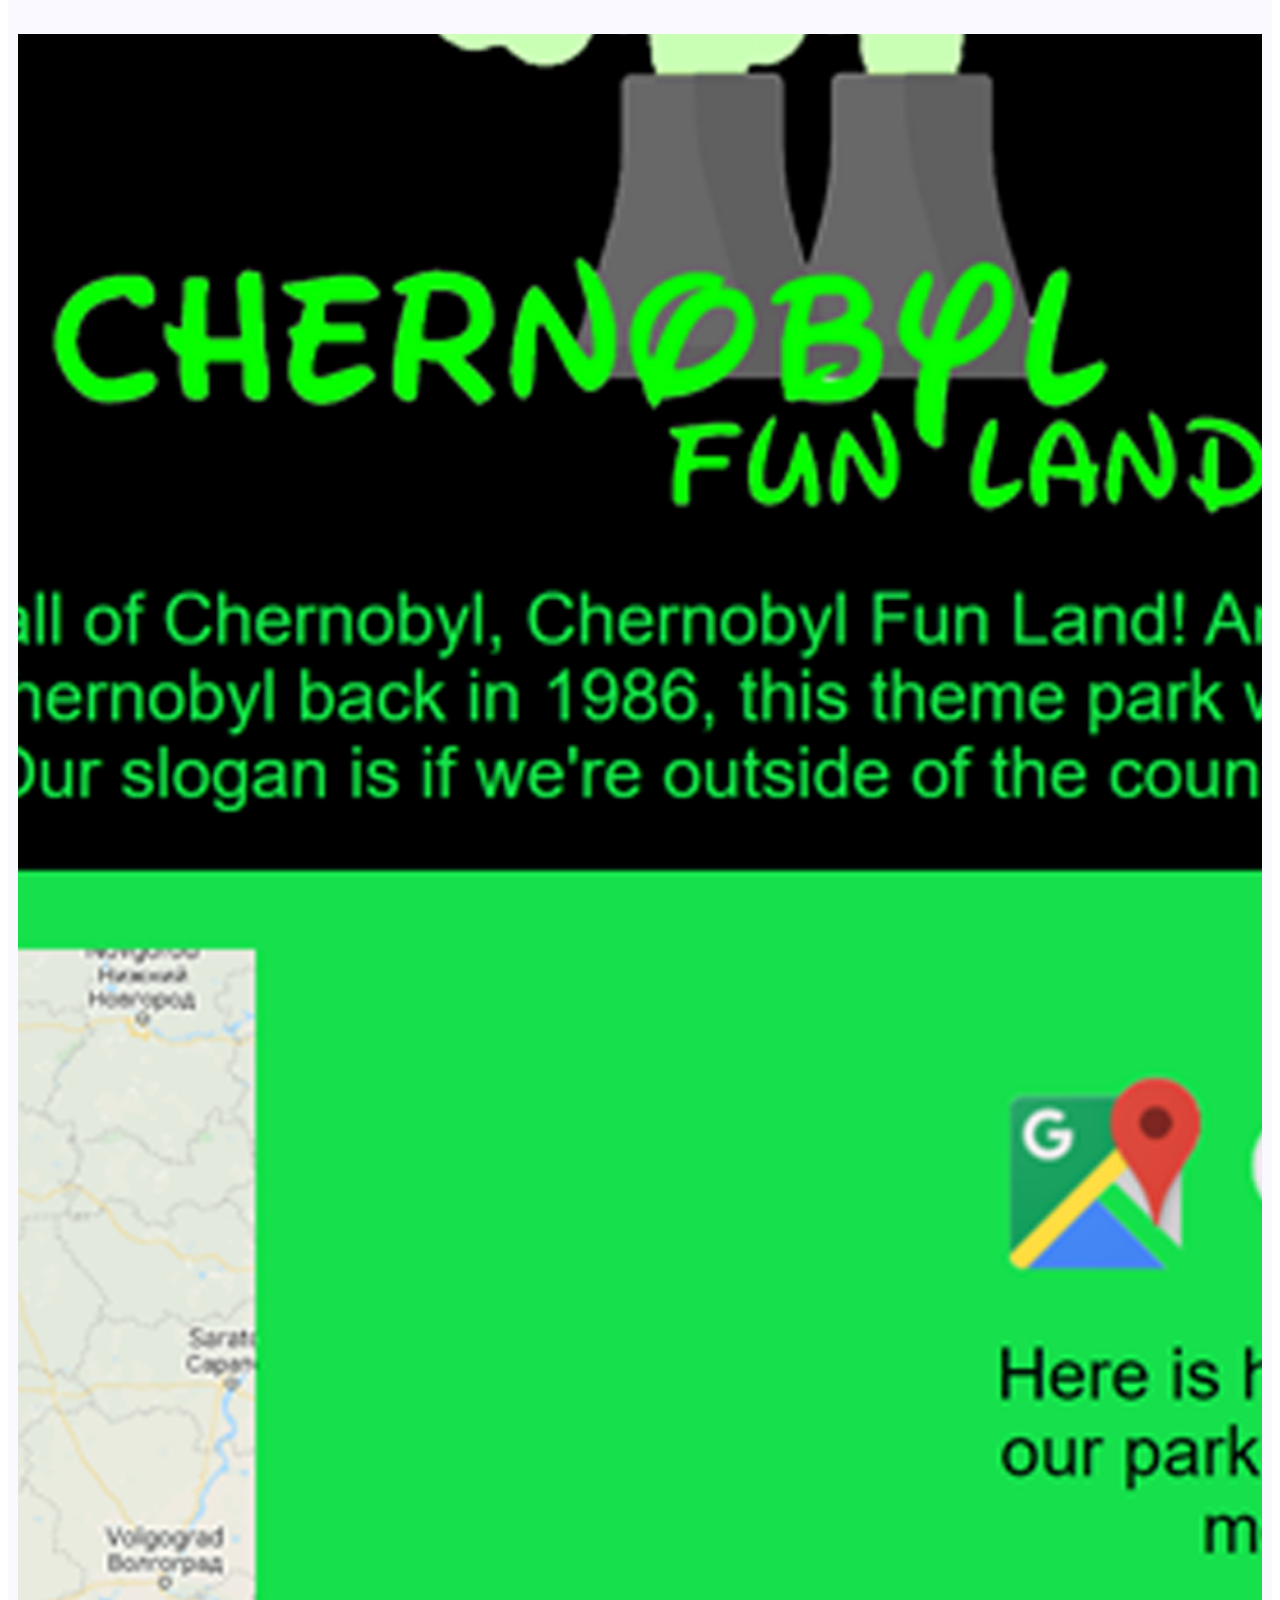
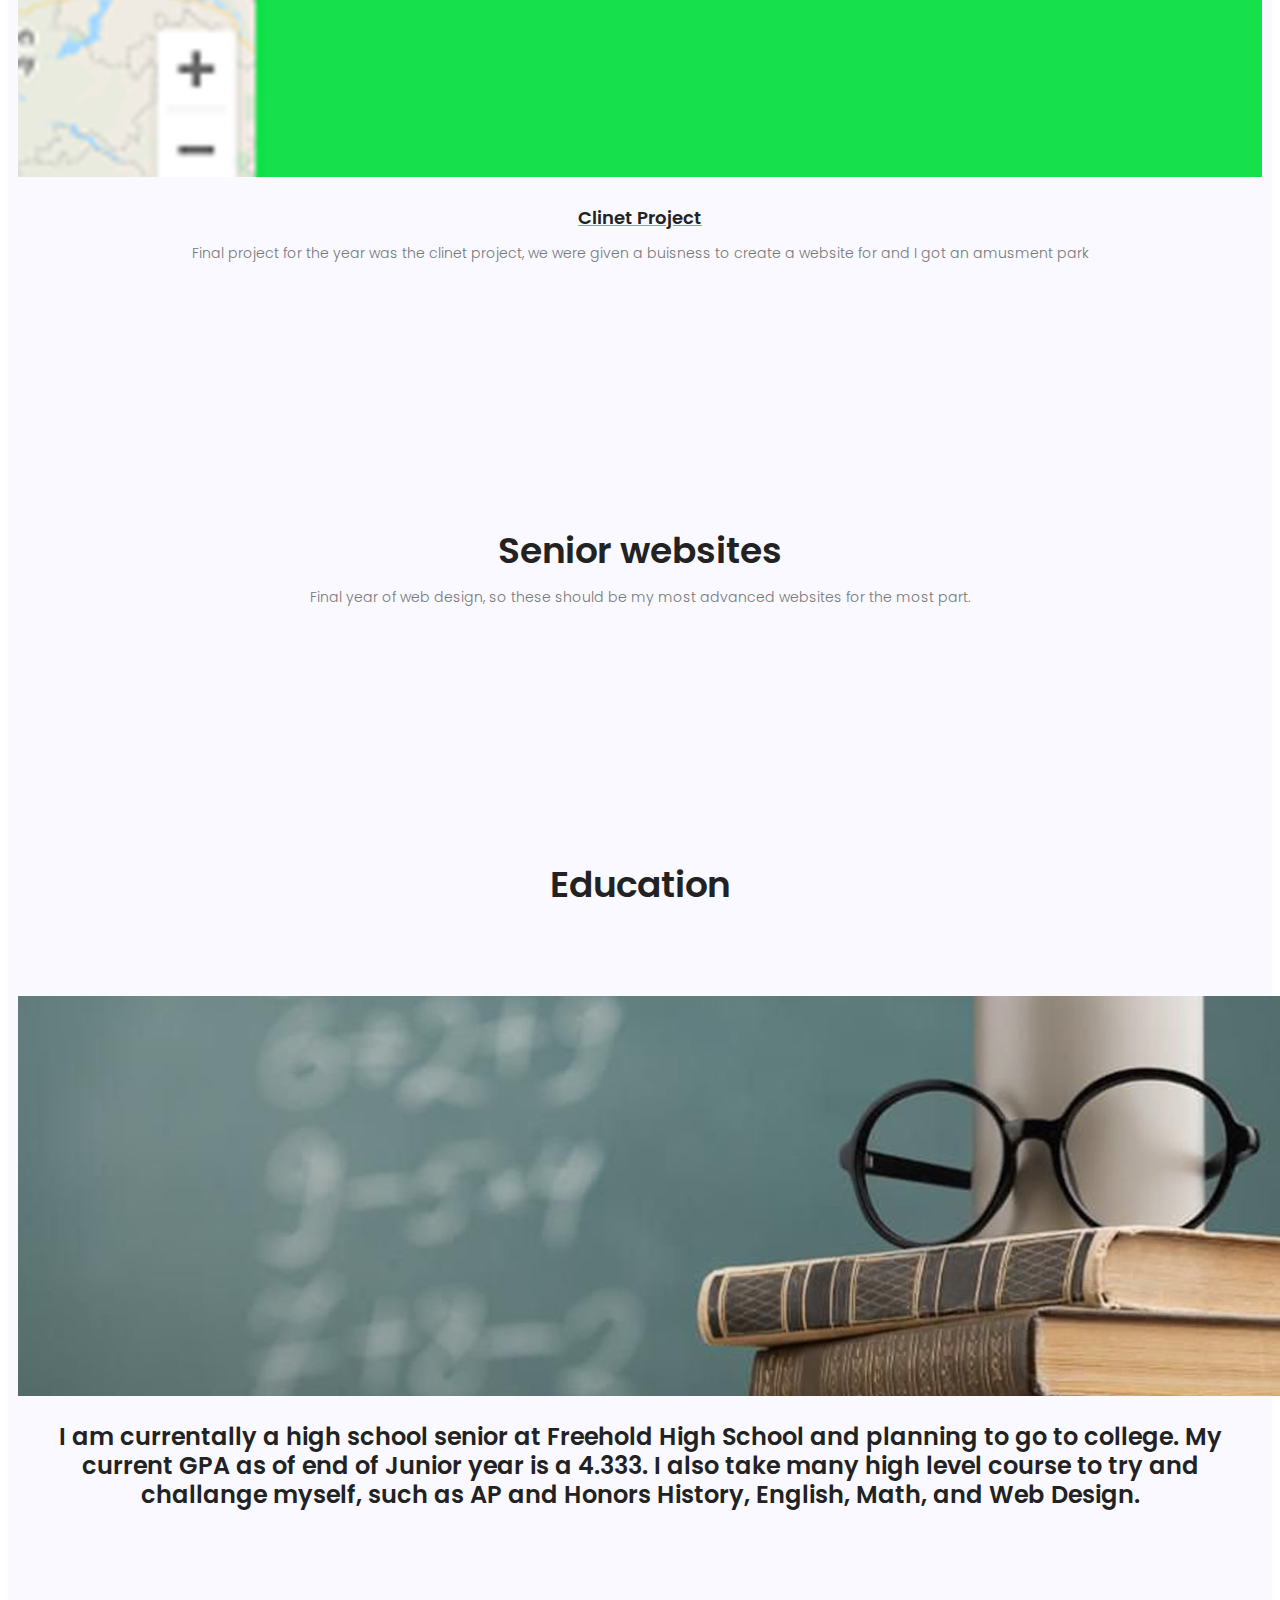
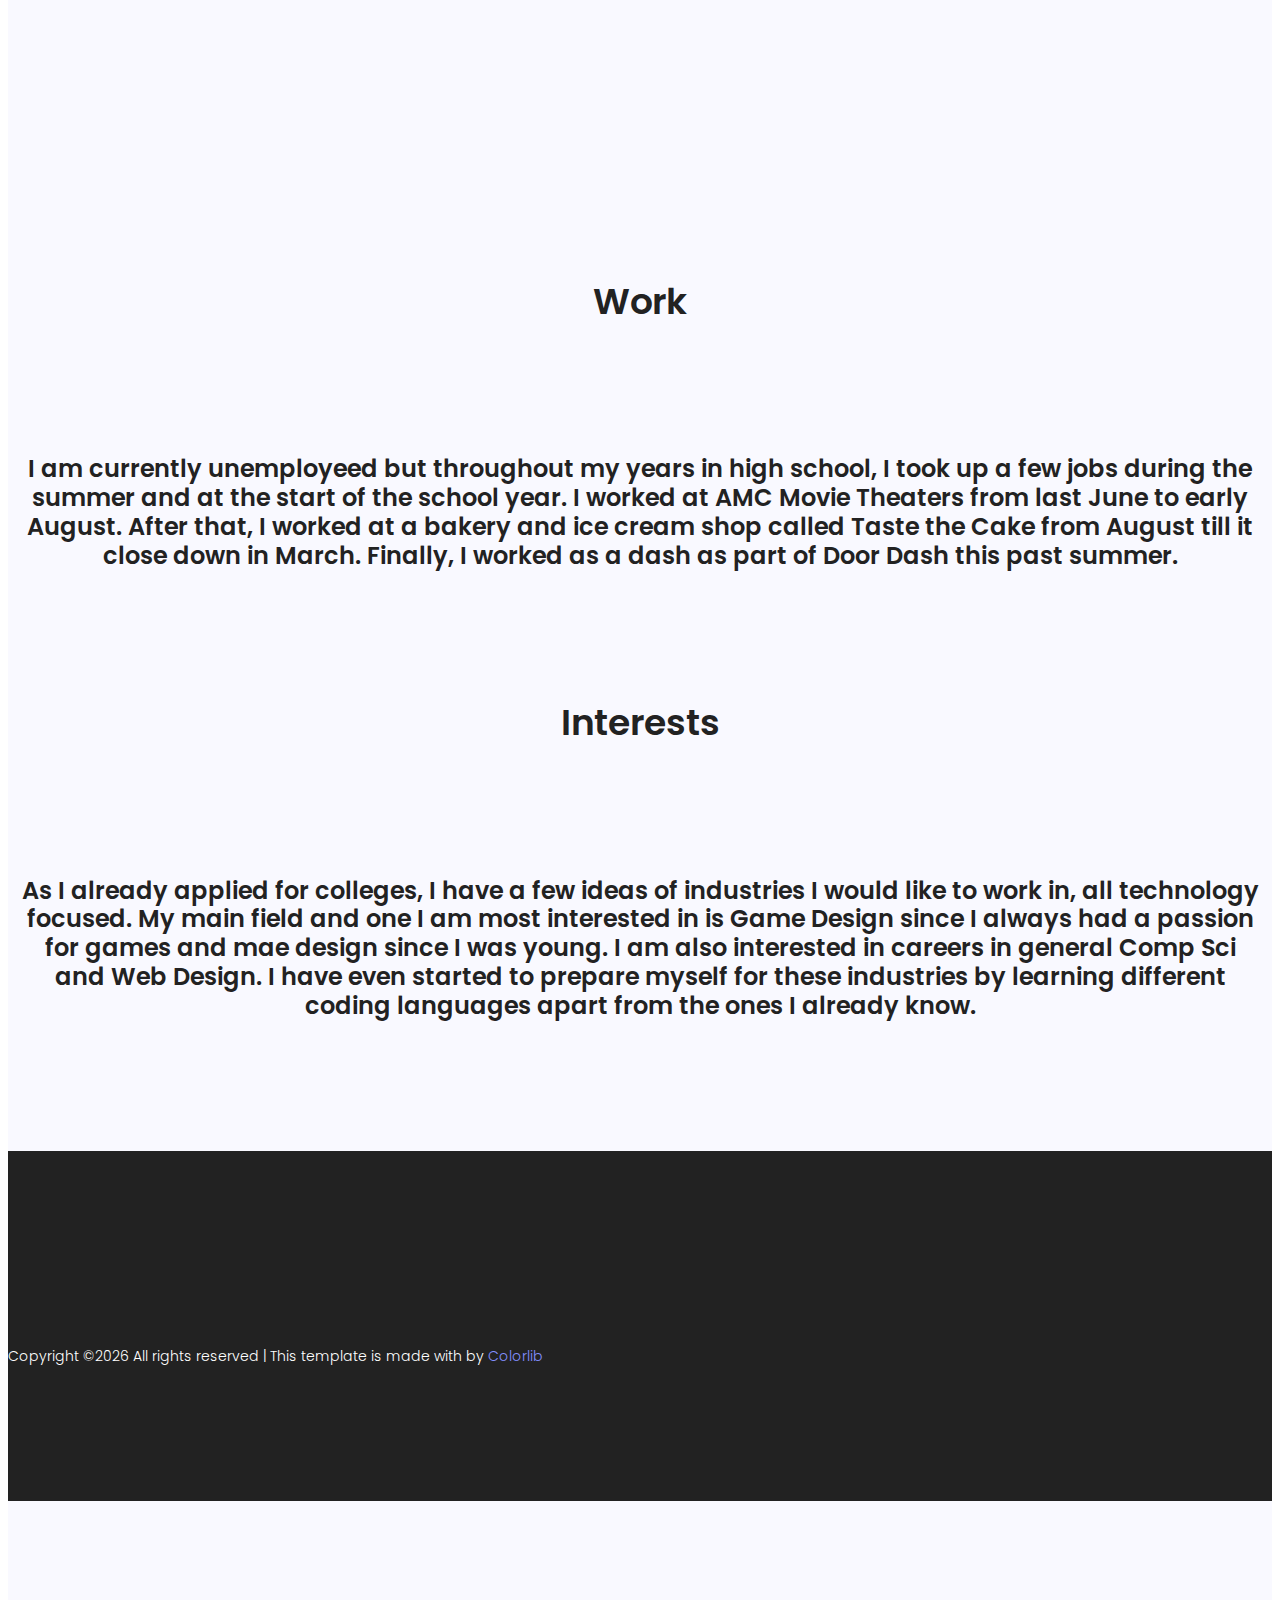
==== commit 8fe97055: "Update index.html" ====
--- a/index.html
+++ b/index.html
@@ -49,6 +49,7 @@
 										<li><a href="#Year3">Senior Sites</a></li>
 										<li><a href="#Education">Education</a></li>
 										<li><a href="#Work">Work</a></li>
+							    <li><a href="#Interests">Interests</a></li>
 							   <!-- Dropdown -->
 							    </li>
 						    </ul>
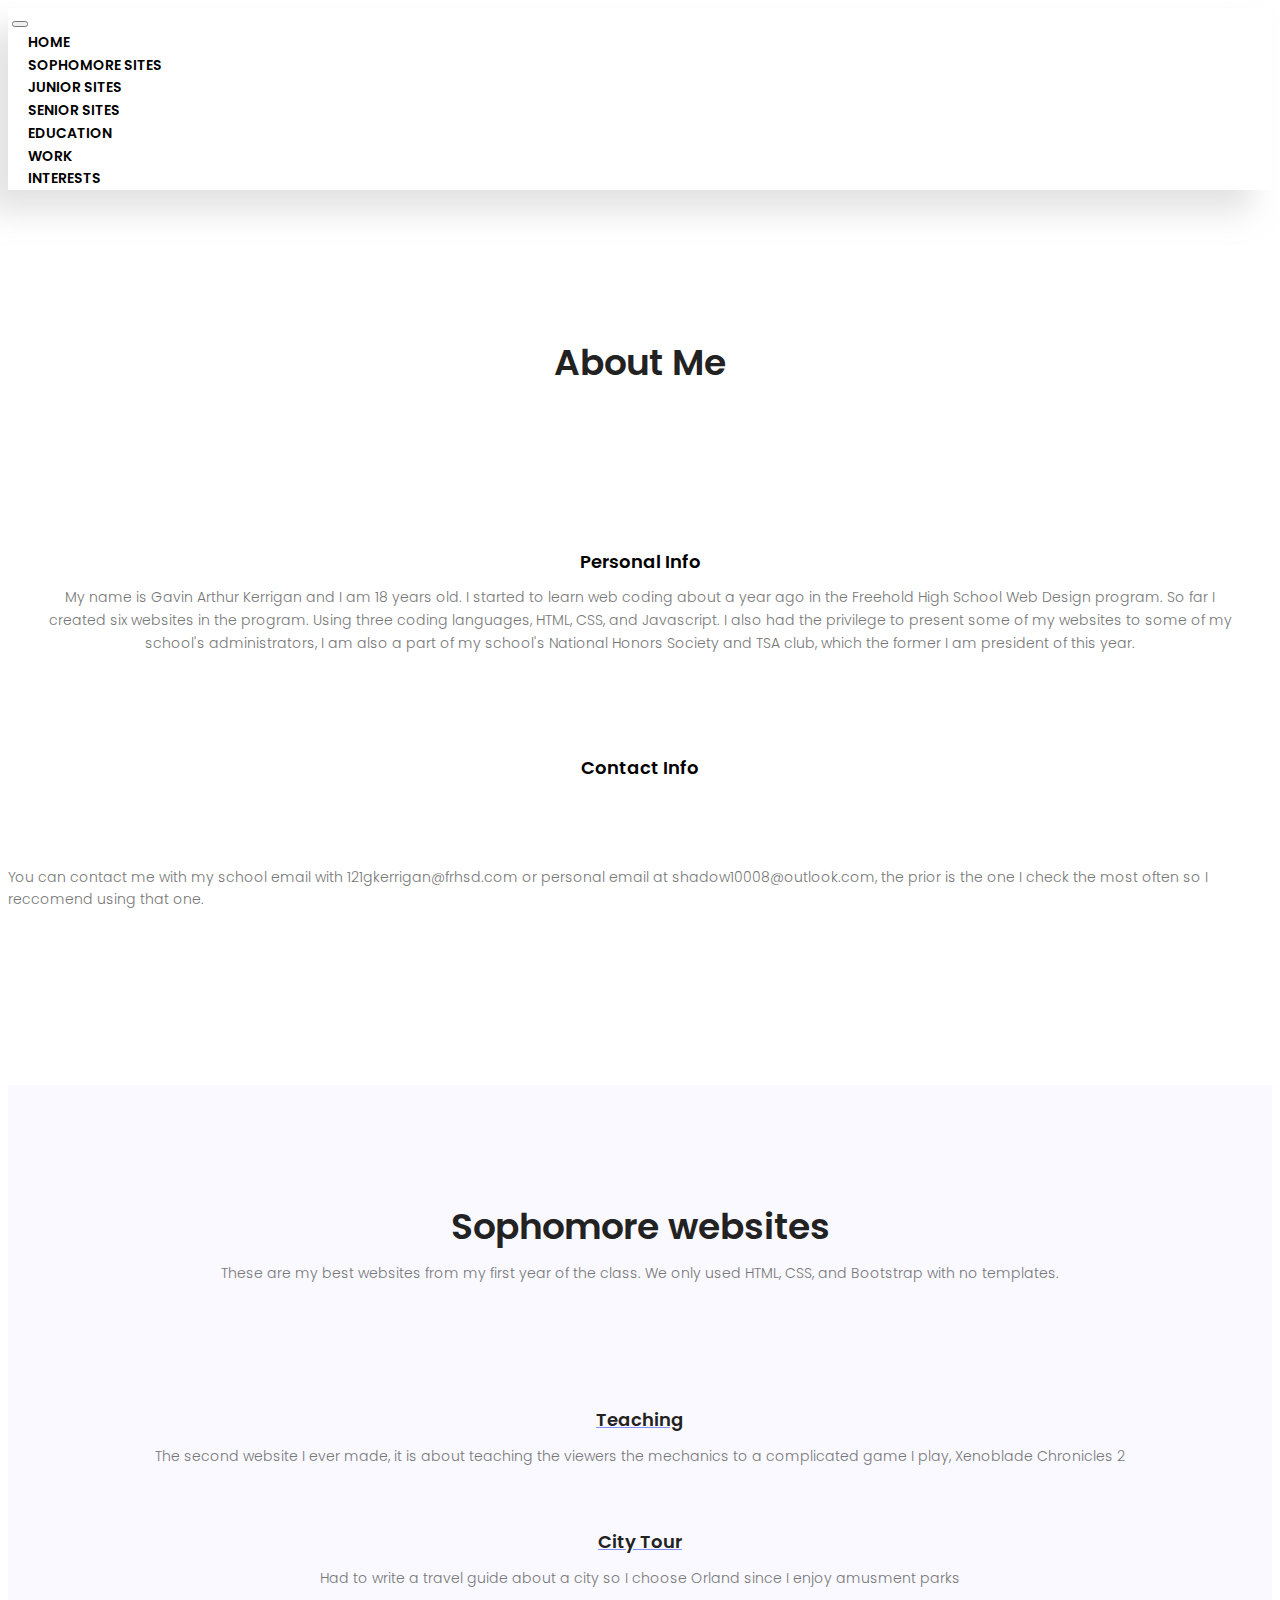
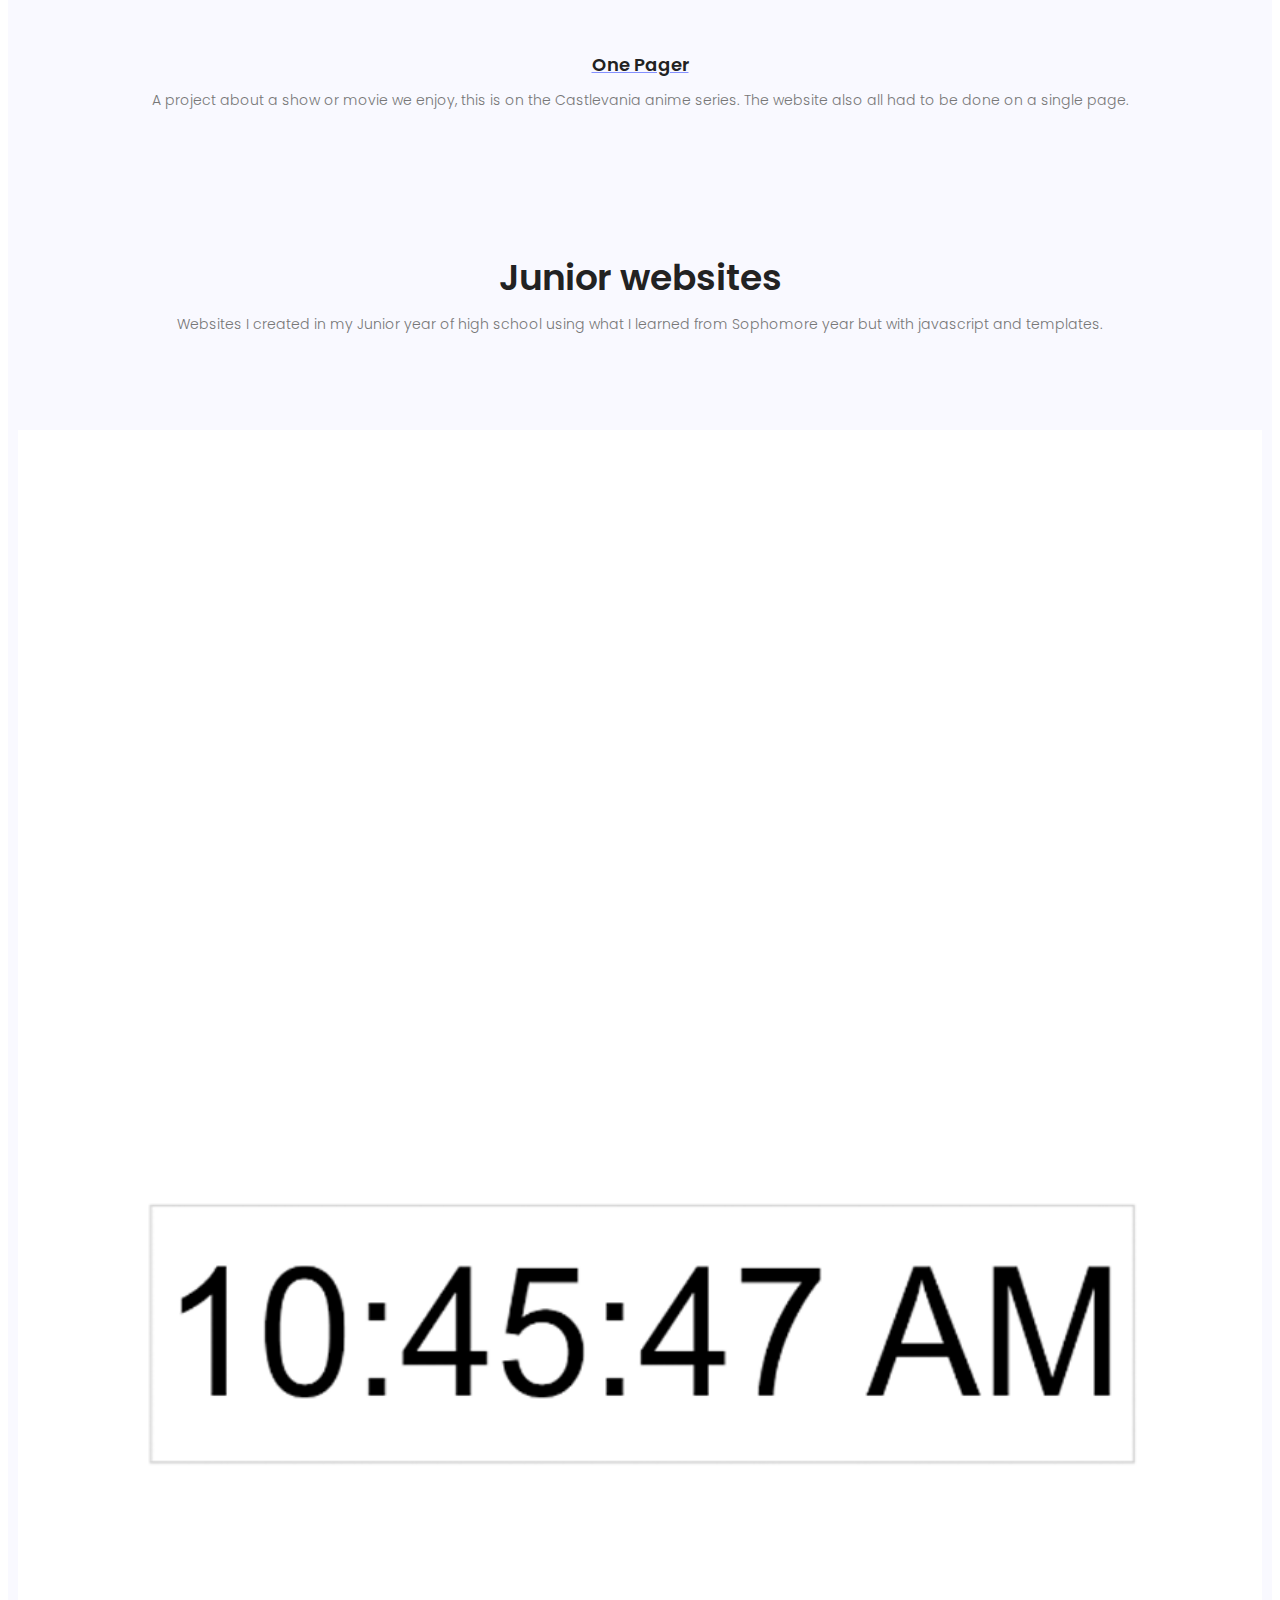
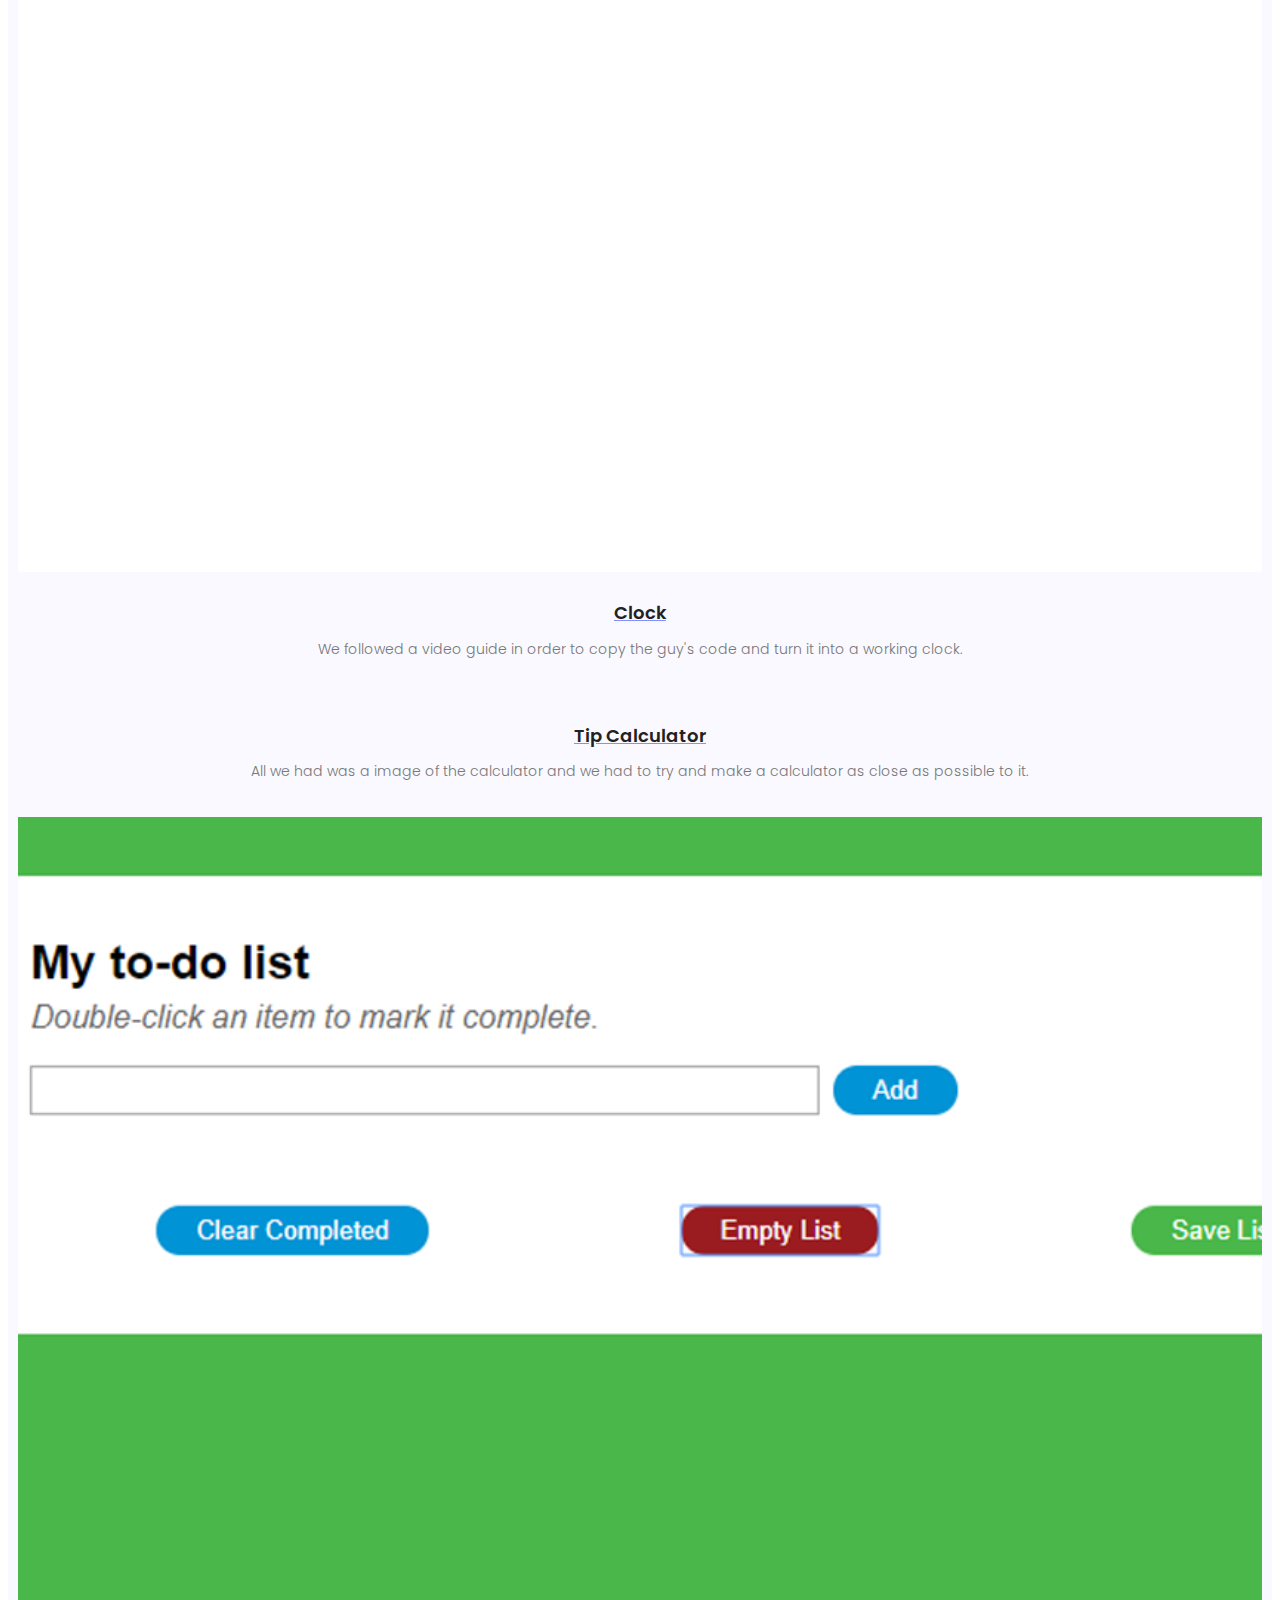
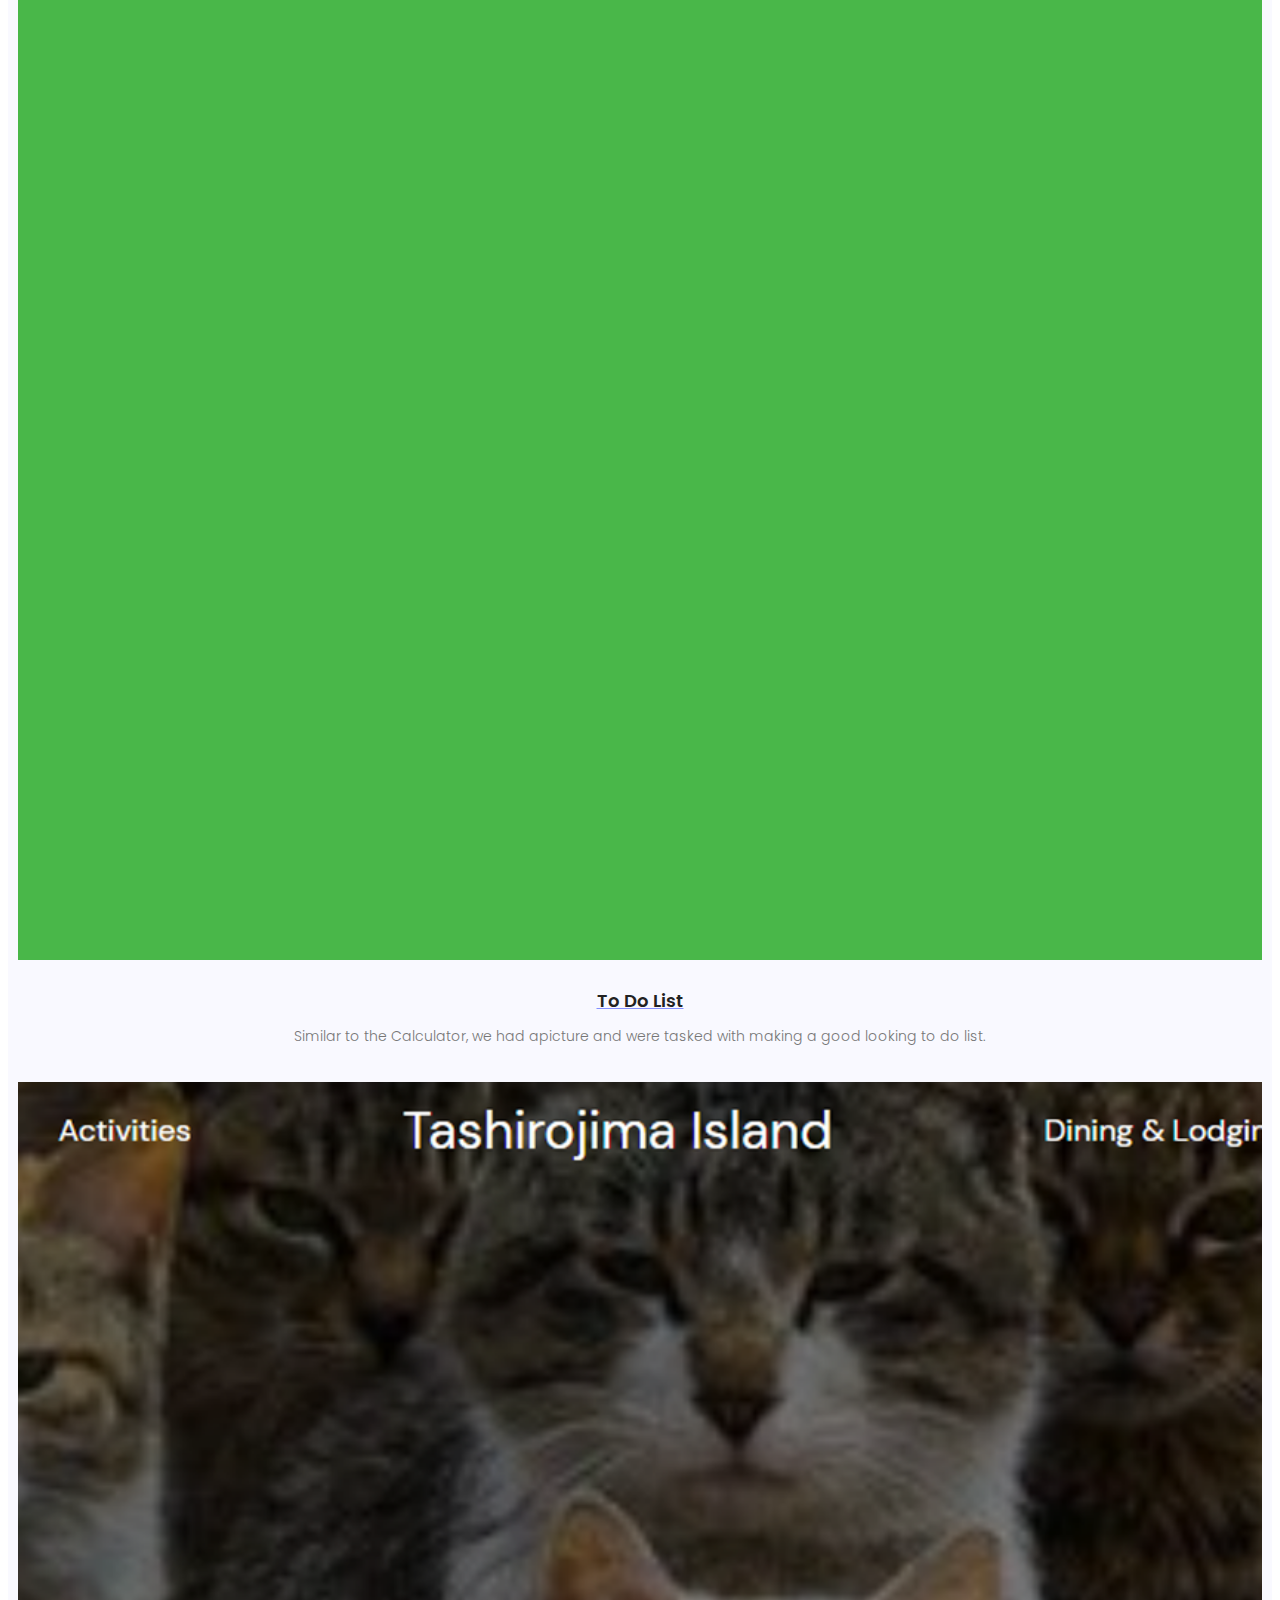
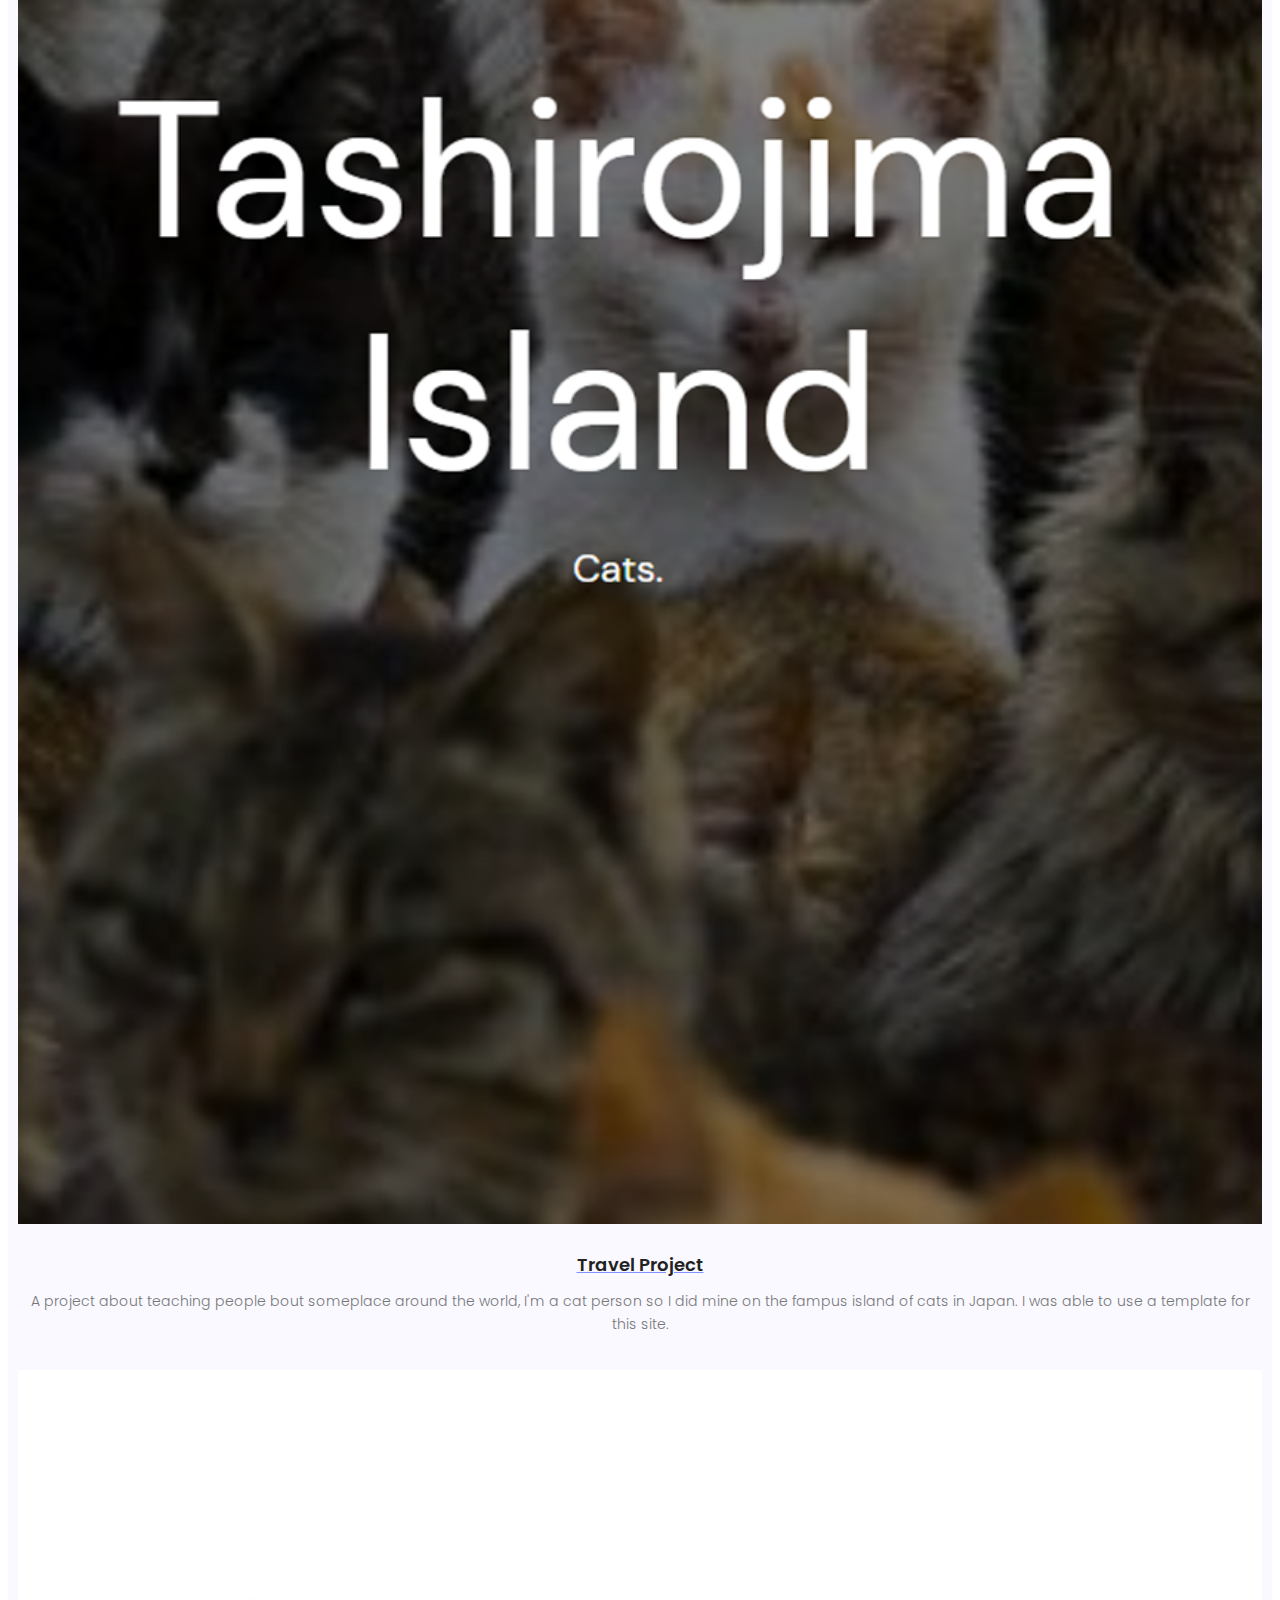
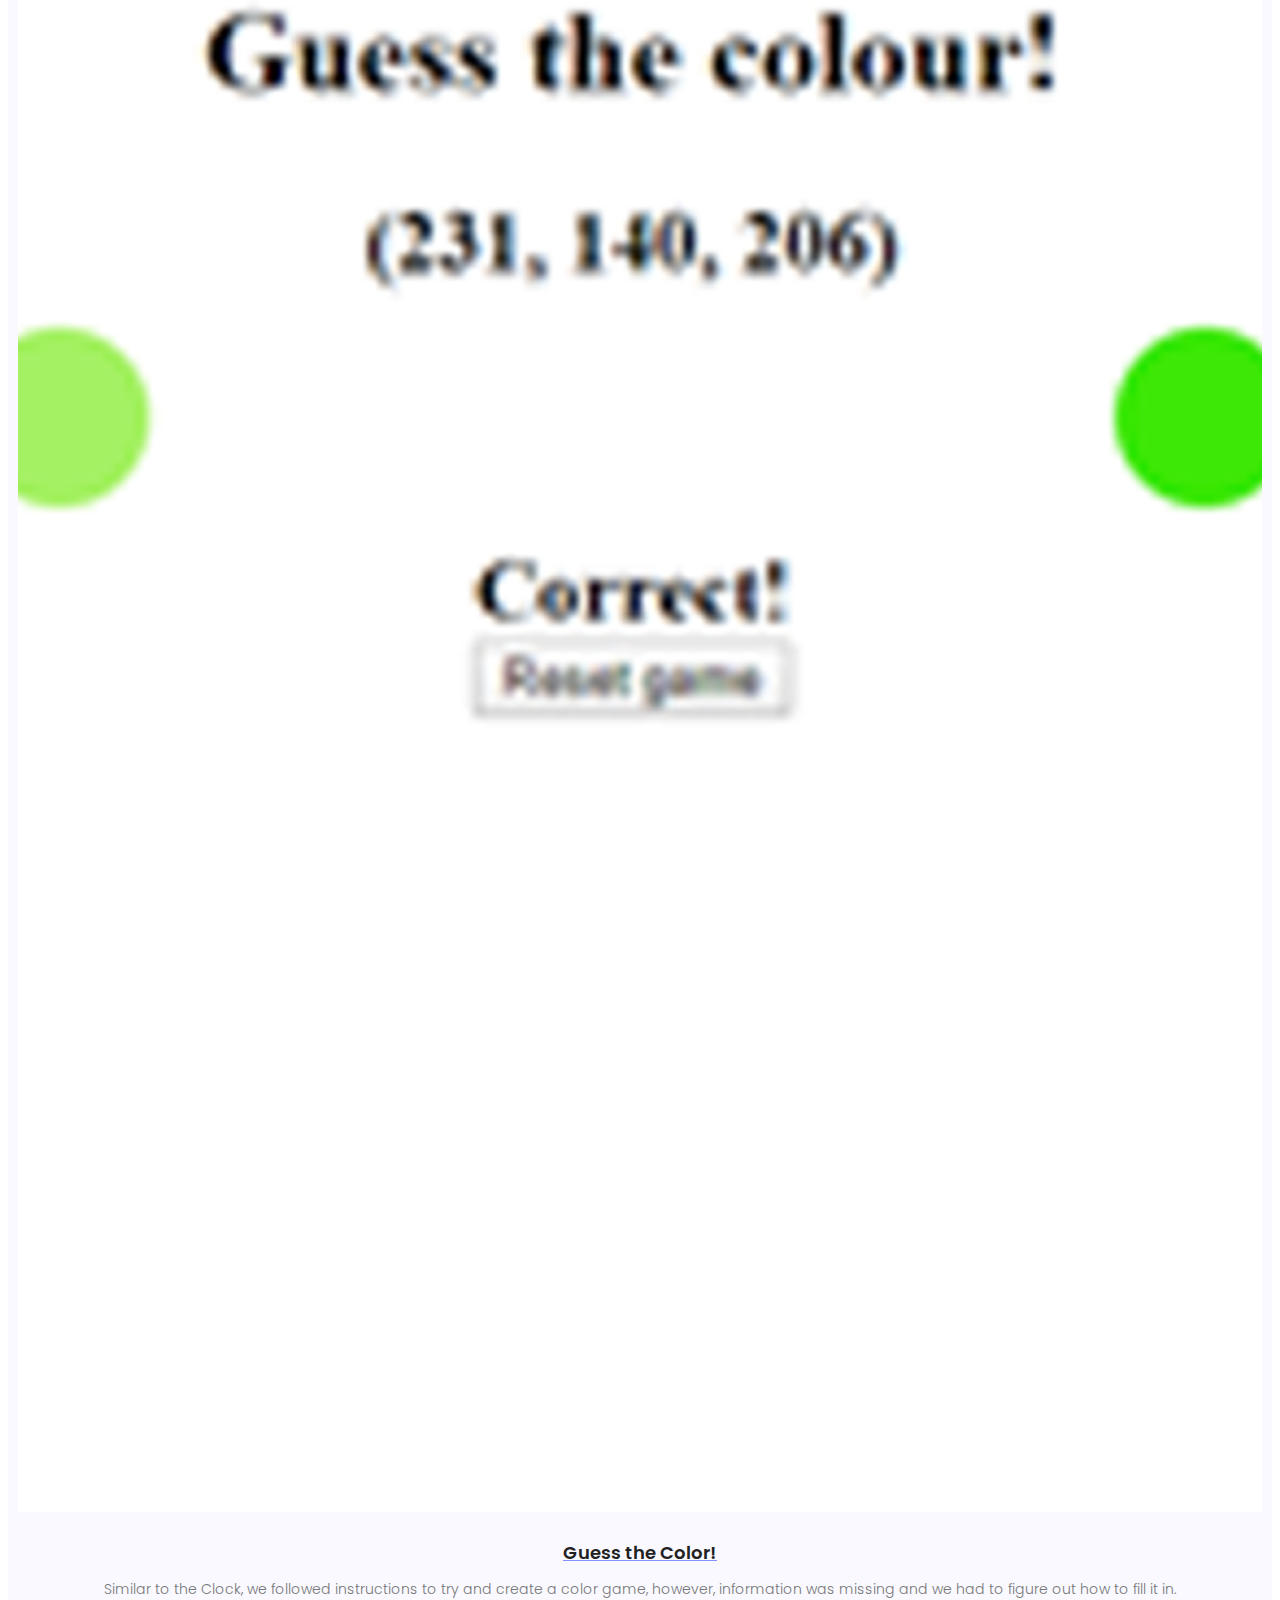
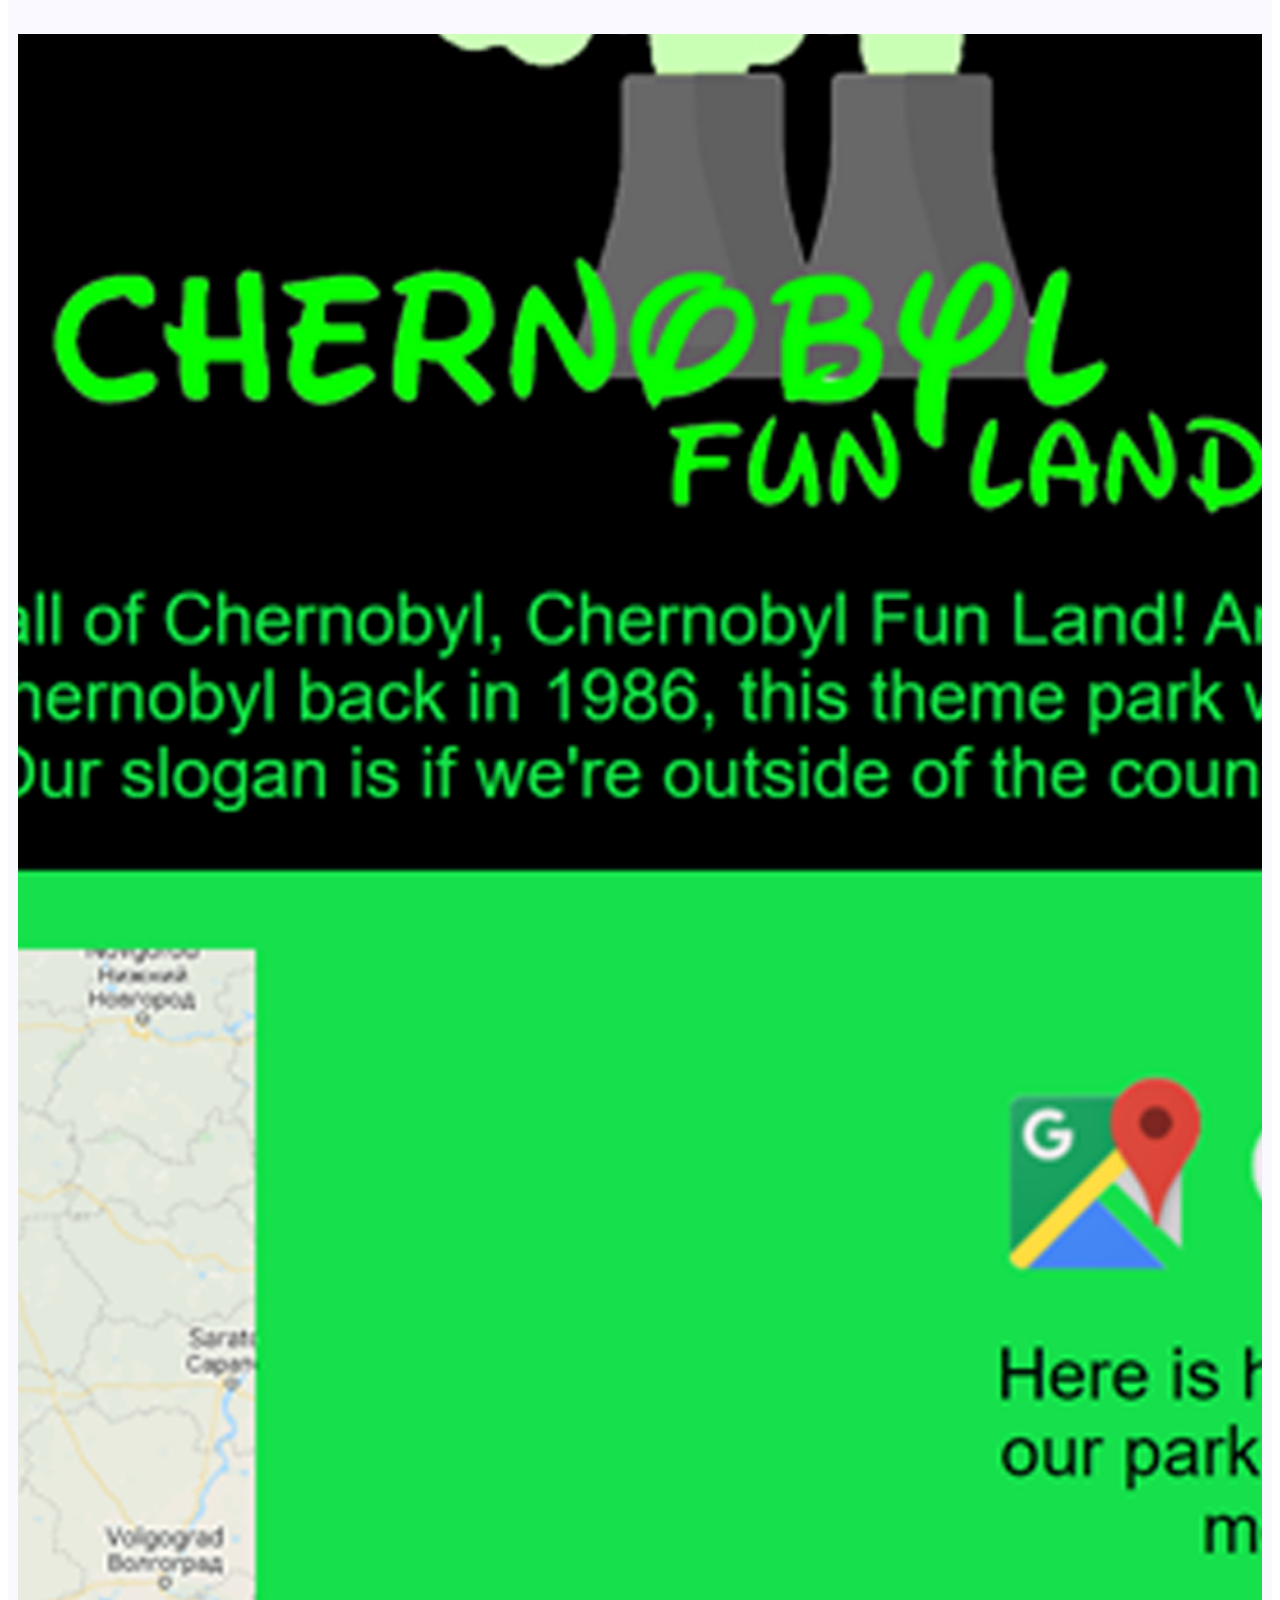
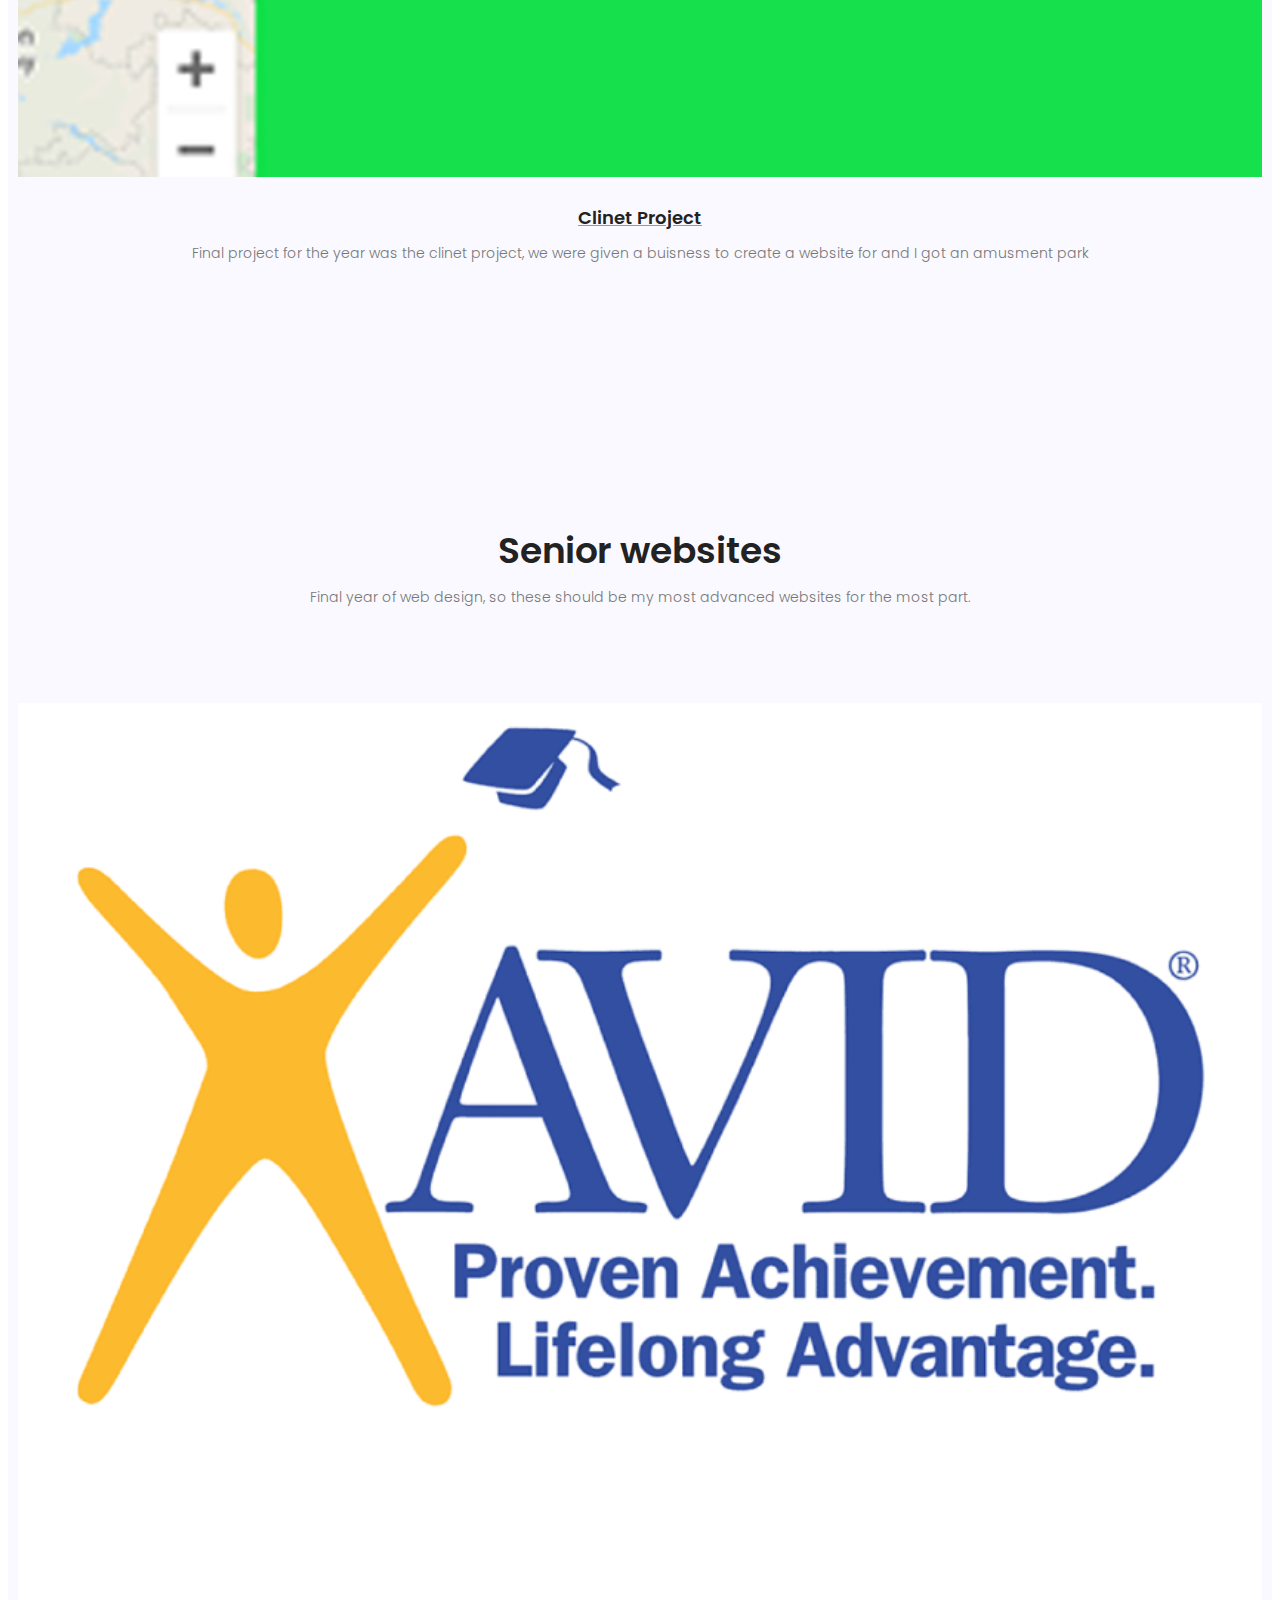
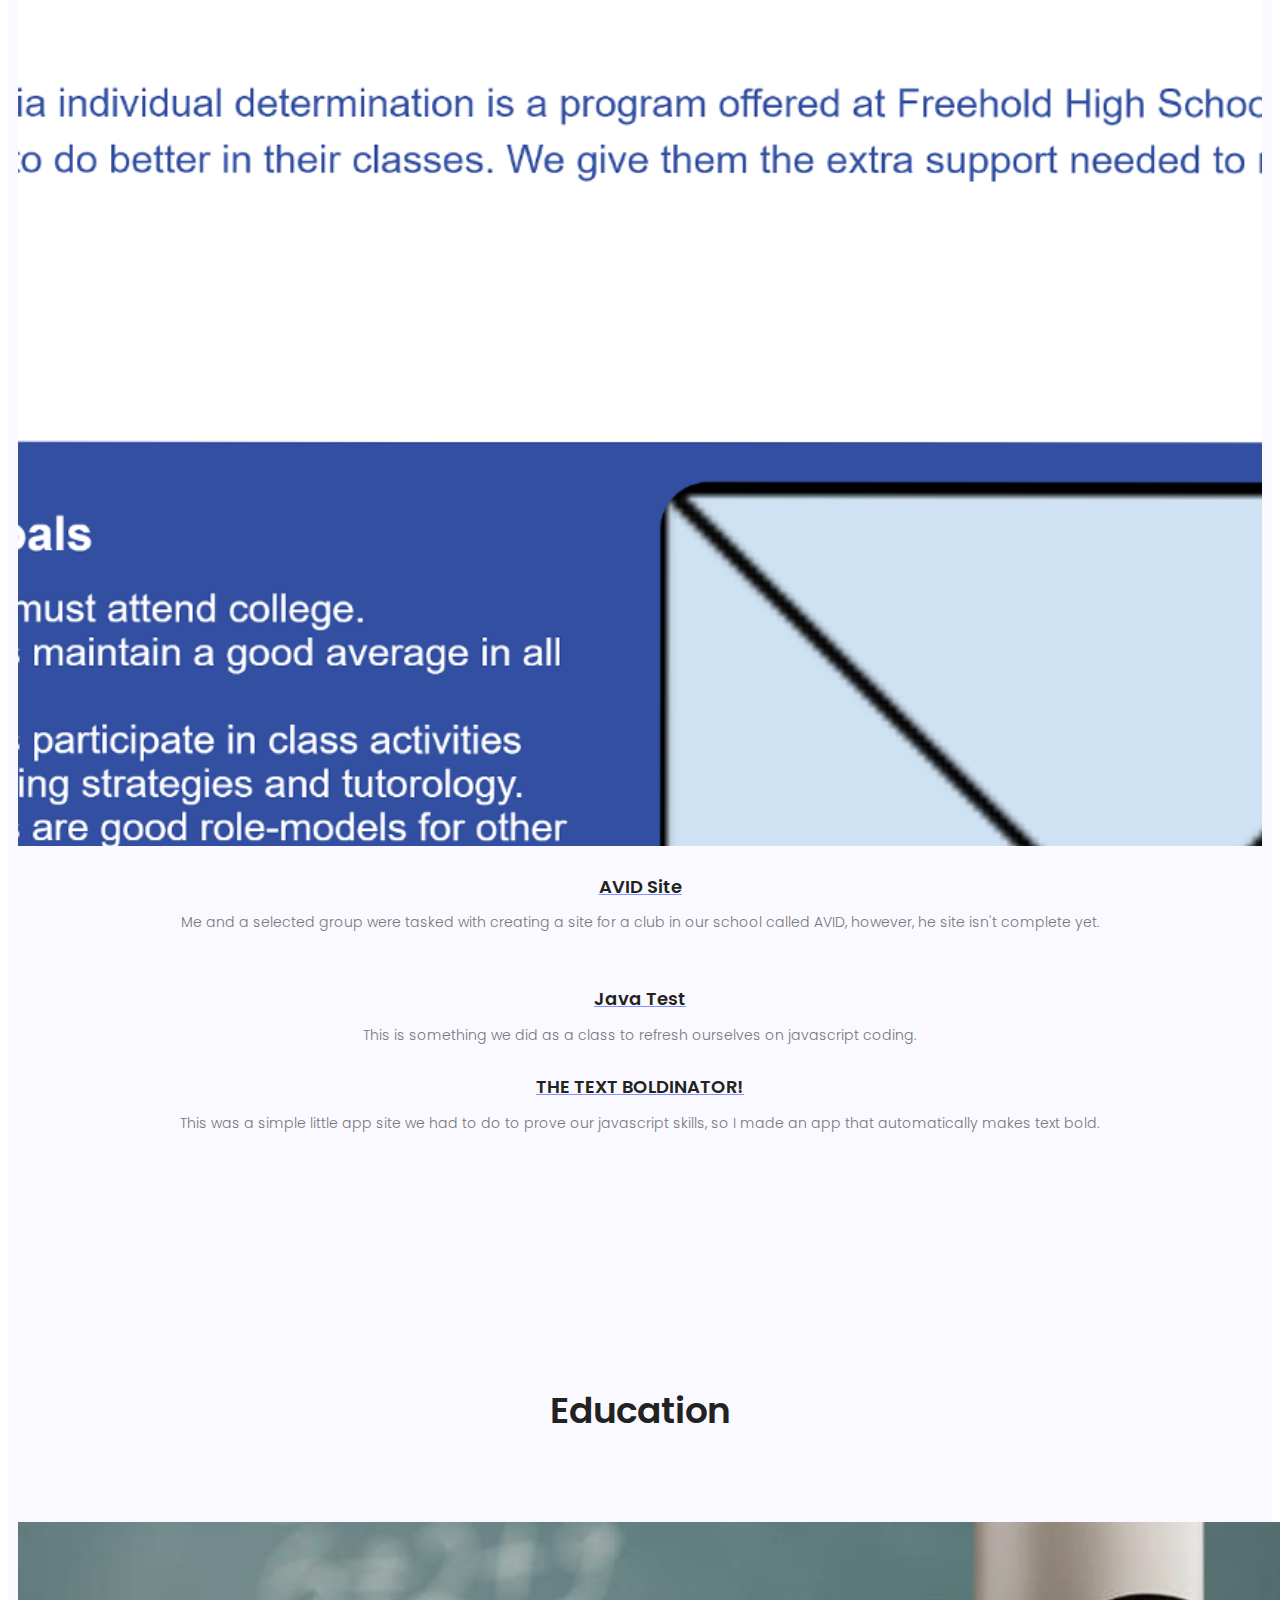
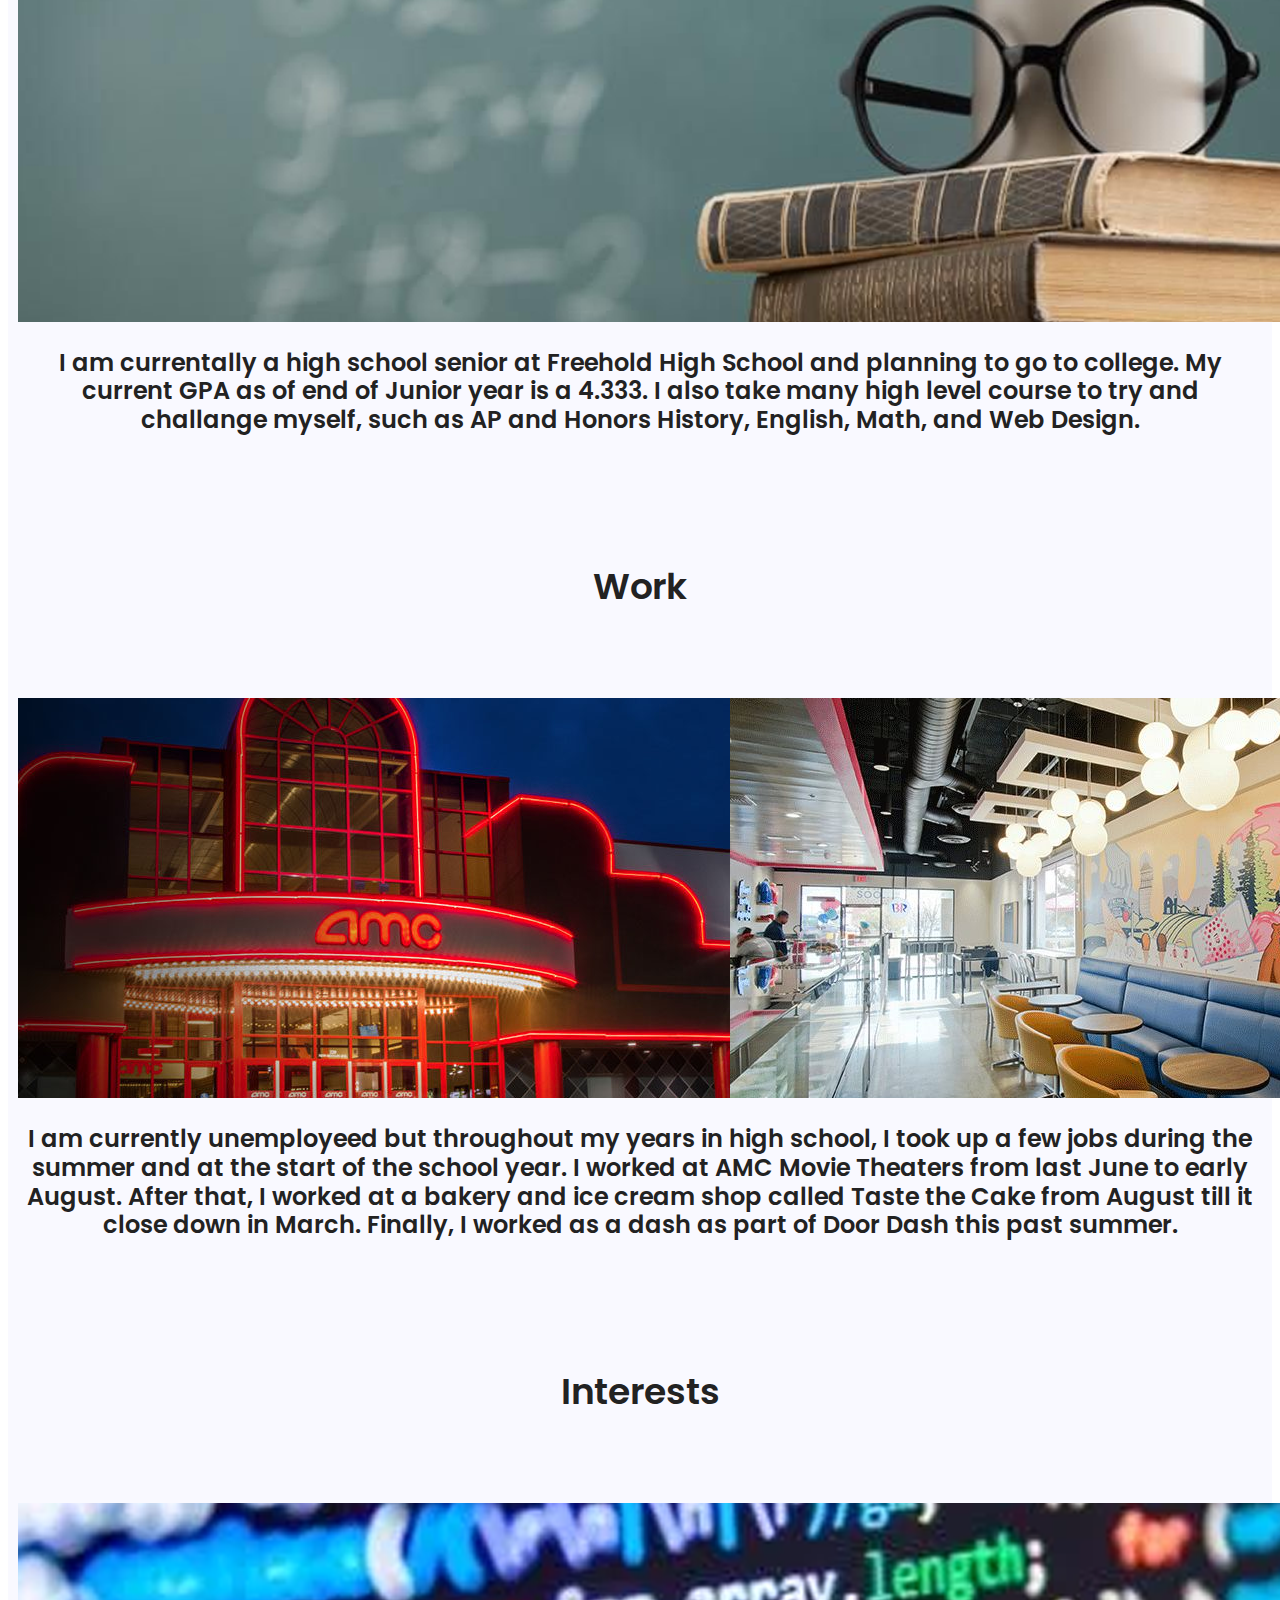
==== commit 392f4d36: "Update index.html" ====
--- a/index.html
+++ b/index.html
@@ -256,20 +256,33 @@
                     </div>
                   </div>
                 </div>
-                <div class="row justify-content-center d-flex align-items-center">
-                  <div class="col-md-3 single-team">
-                      <div class="thumb">
-                          <img class="img-fluid" src="img/" alt="">
-                      </div>
-                      <div class="meta-text mt-30 text-center">
-                        <a href=" ">
-                        <u><h4></h4></u>
-                      </a>
-                        <p></p>
-                      </div>
-                  </div>
-								</div>
-						</div>
+
+								<div class="col-md-3 single-team">
+									<div class="thumb">
+											<img class="img-fluid" src="img/AVID.png" alt="">
+									</div>
+									<div class="meta-text mt-30 text-center">
+										<a class="group" href="https://fhs-advwd-01.github.io/AVID.io/">
+										<u><h4>AVID Site</h4></u>
+									</a>
+										<p>Me and a selected group were tasked with creating a site for a club in our school called AVID, however, he site isn't complete yet.</p>
+									</div></div>
+		      
+		      									<div class="meta-text mt-30 text-center">
+										<a class="group" href="https://fhs-advwd-01.github.io/AVID.io/">
+										<u><h4>Java Test</h4></u>
+									</a>
+										<p>This is something we did as a class to refresh ourselves on javascript coding.</p>
+									</div></div>
+		  
+		  									<div class="meta-text mt-30 text-center">
+										<a class="group" href="https://fhs-advwd-01.github.io/AVID.io/">
+										<u><h4>THE TEXT BOLDINATOR!</h4></u>
+									</a>
+										<p>This was a simple little app site we had to do to prove our javascript skills, so I made an app that automatically makes text bold.</p>
+									</div></div>
+					
+		  							</div></div></div></div>
 
 						<section class="team-area section-gap" id="Education">
 								<div class="container">
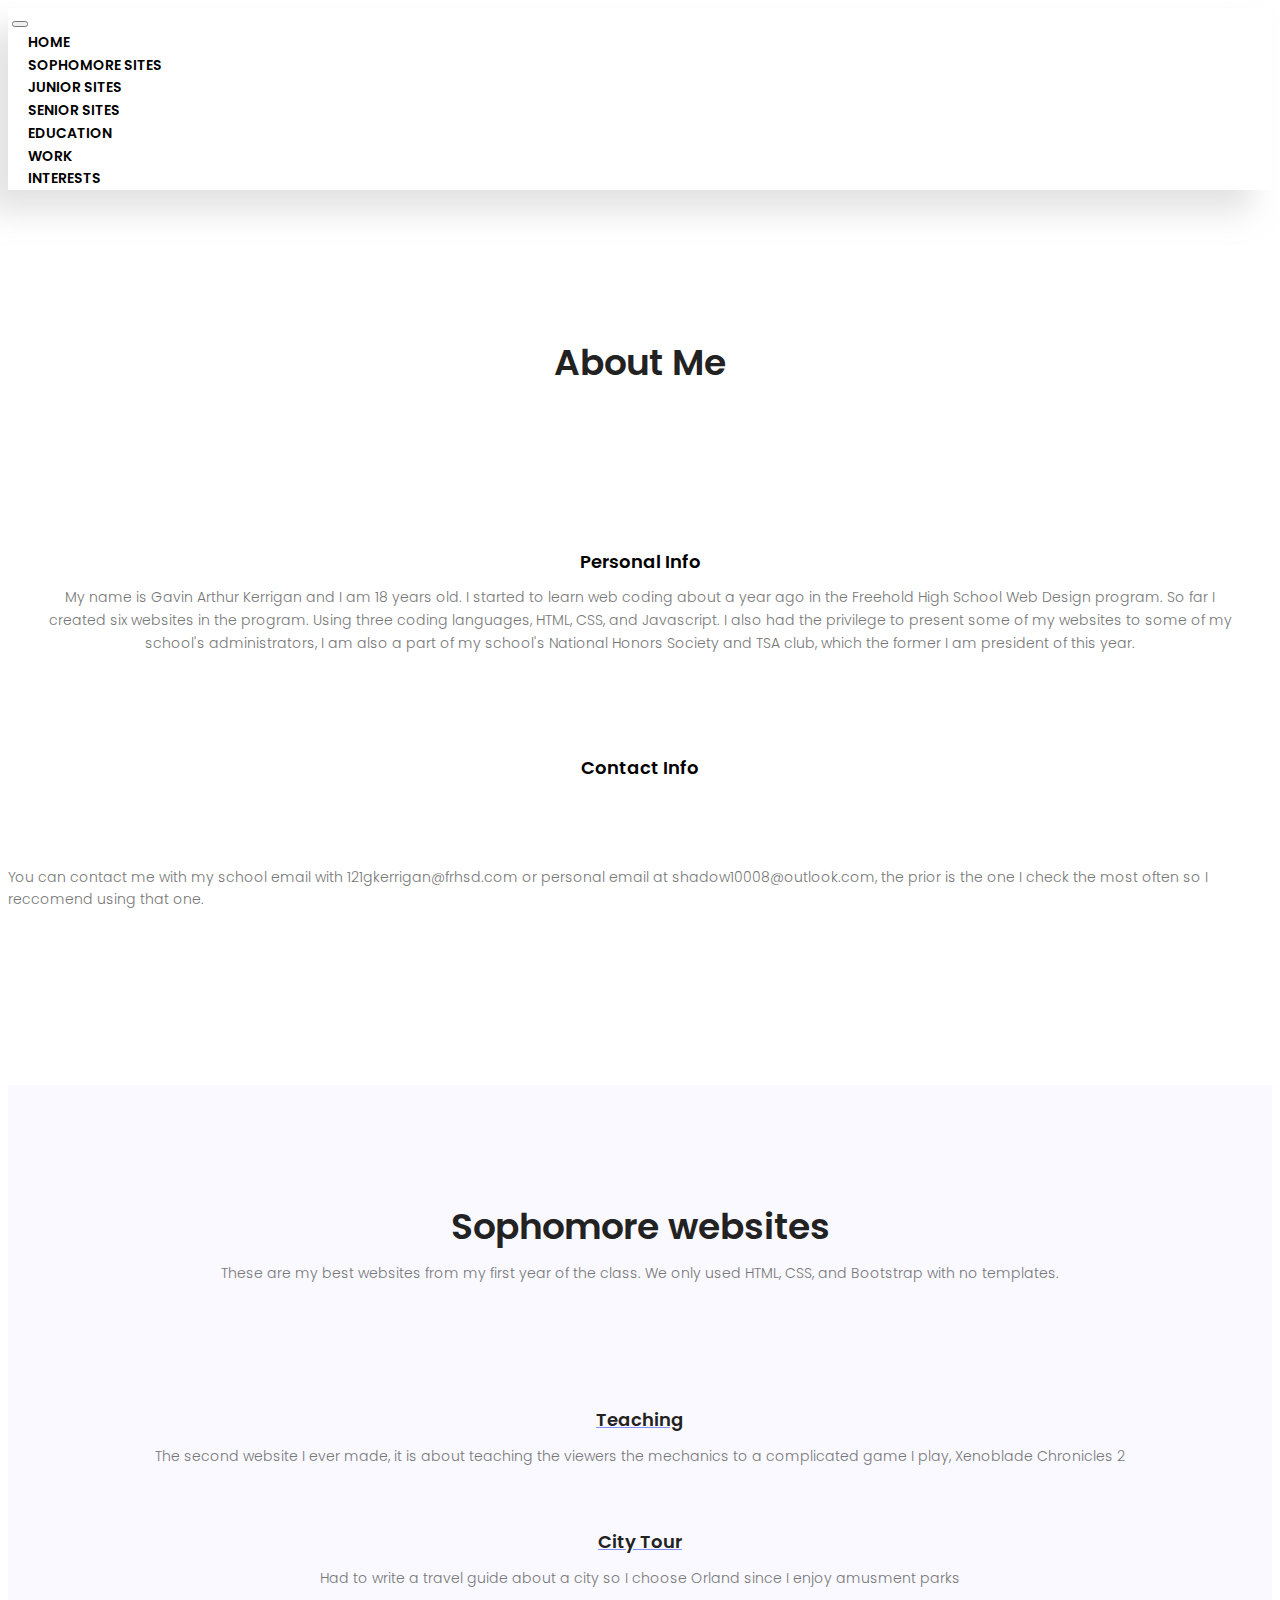
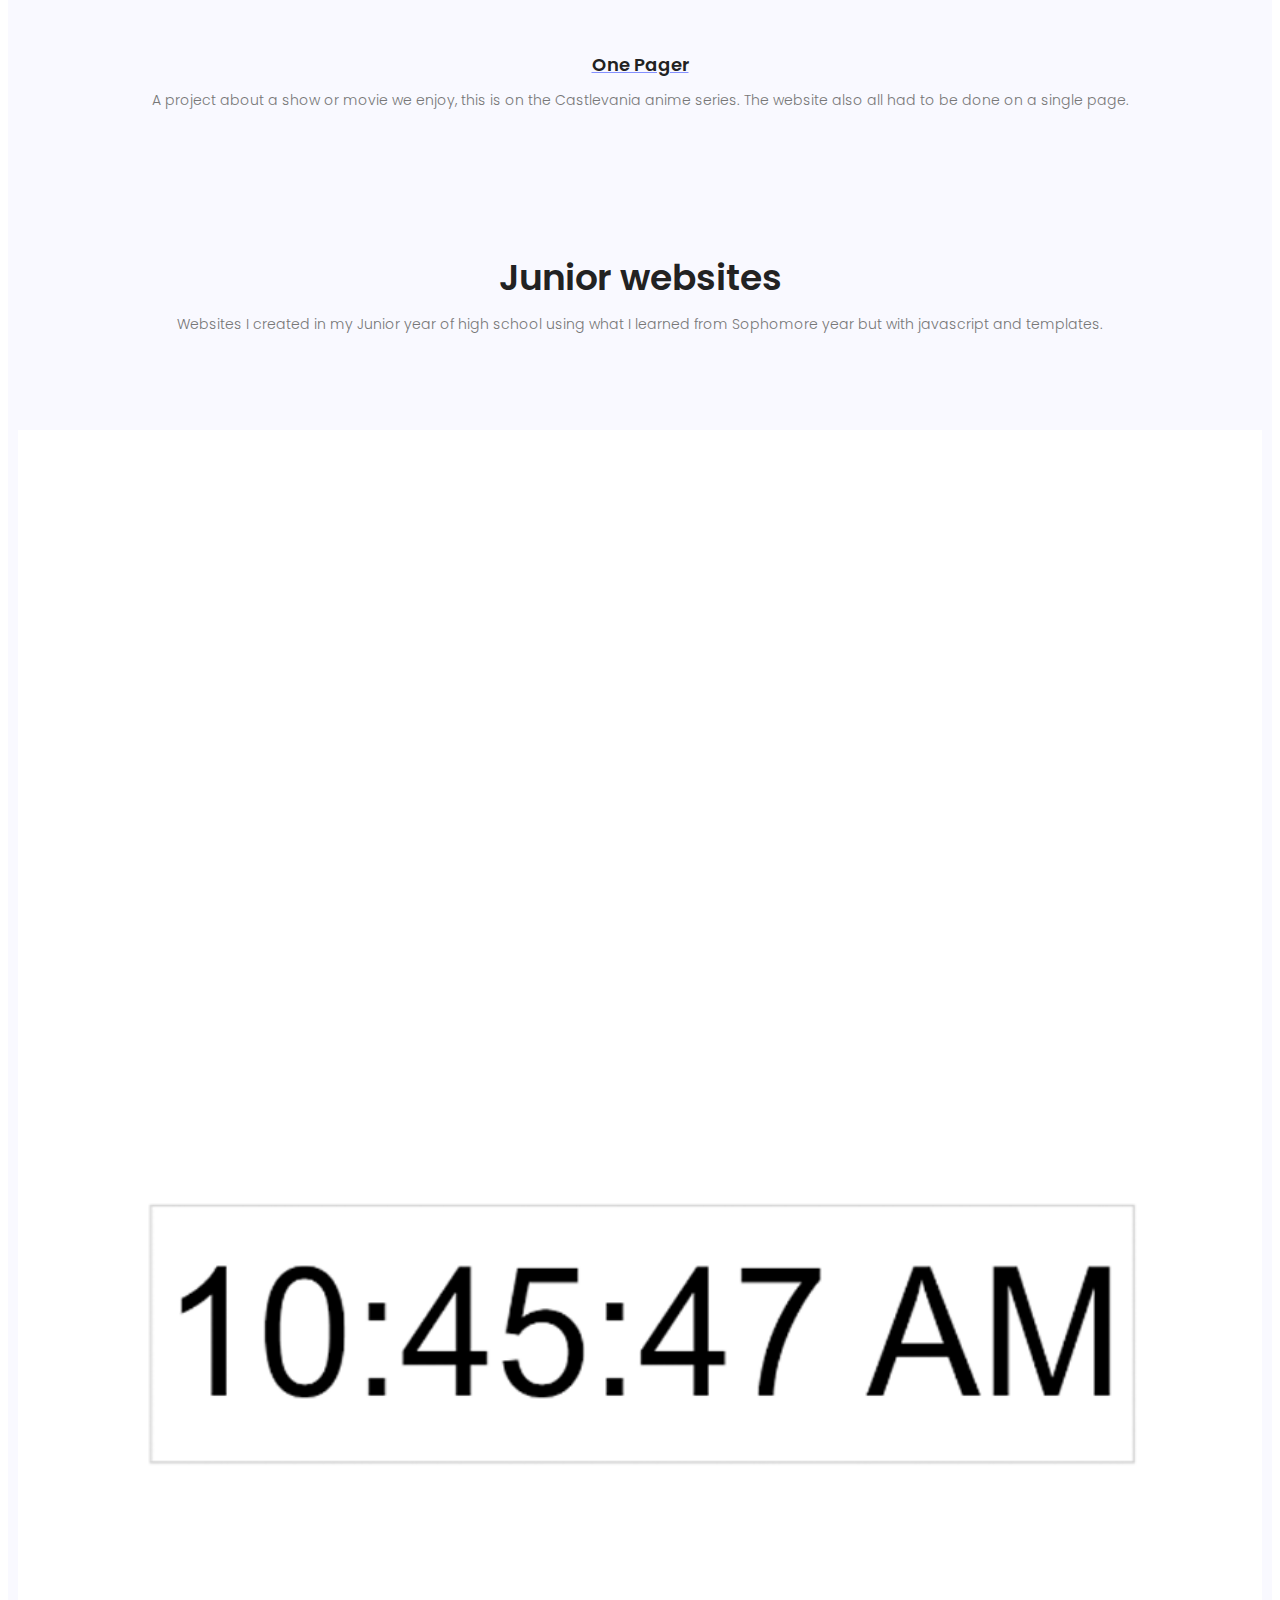
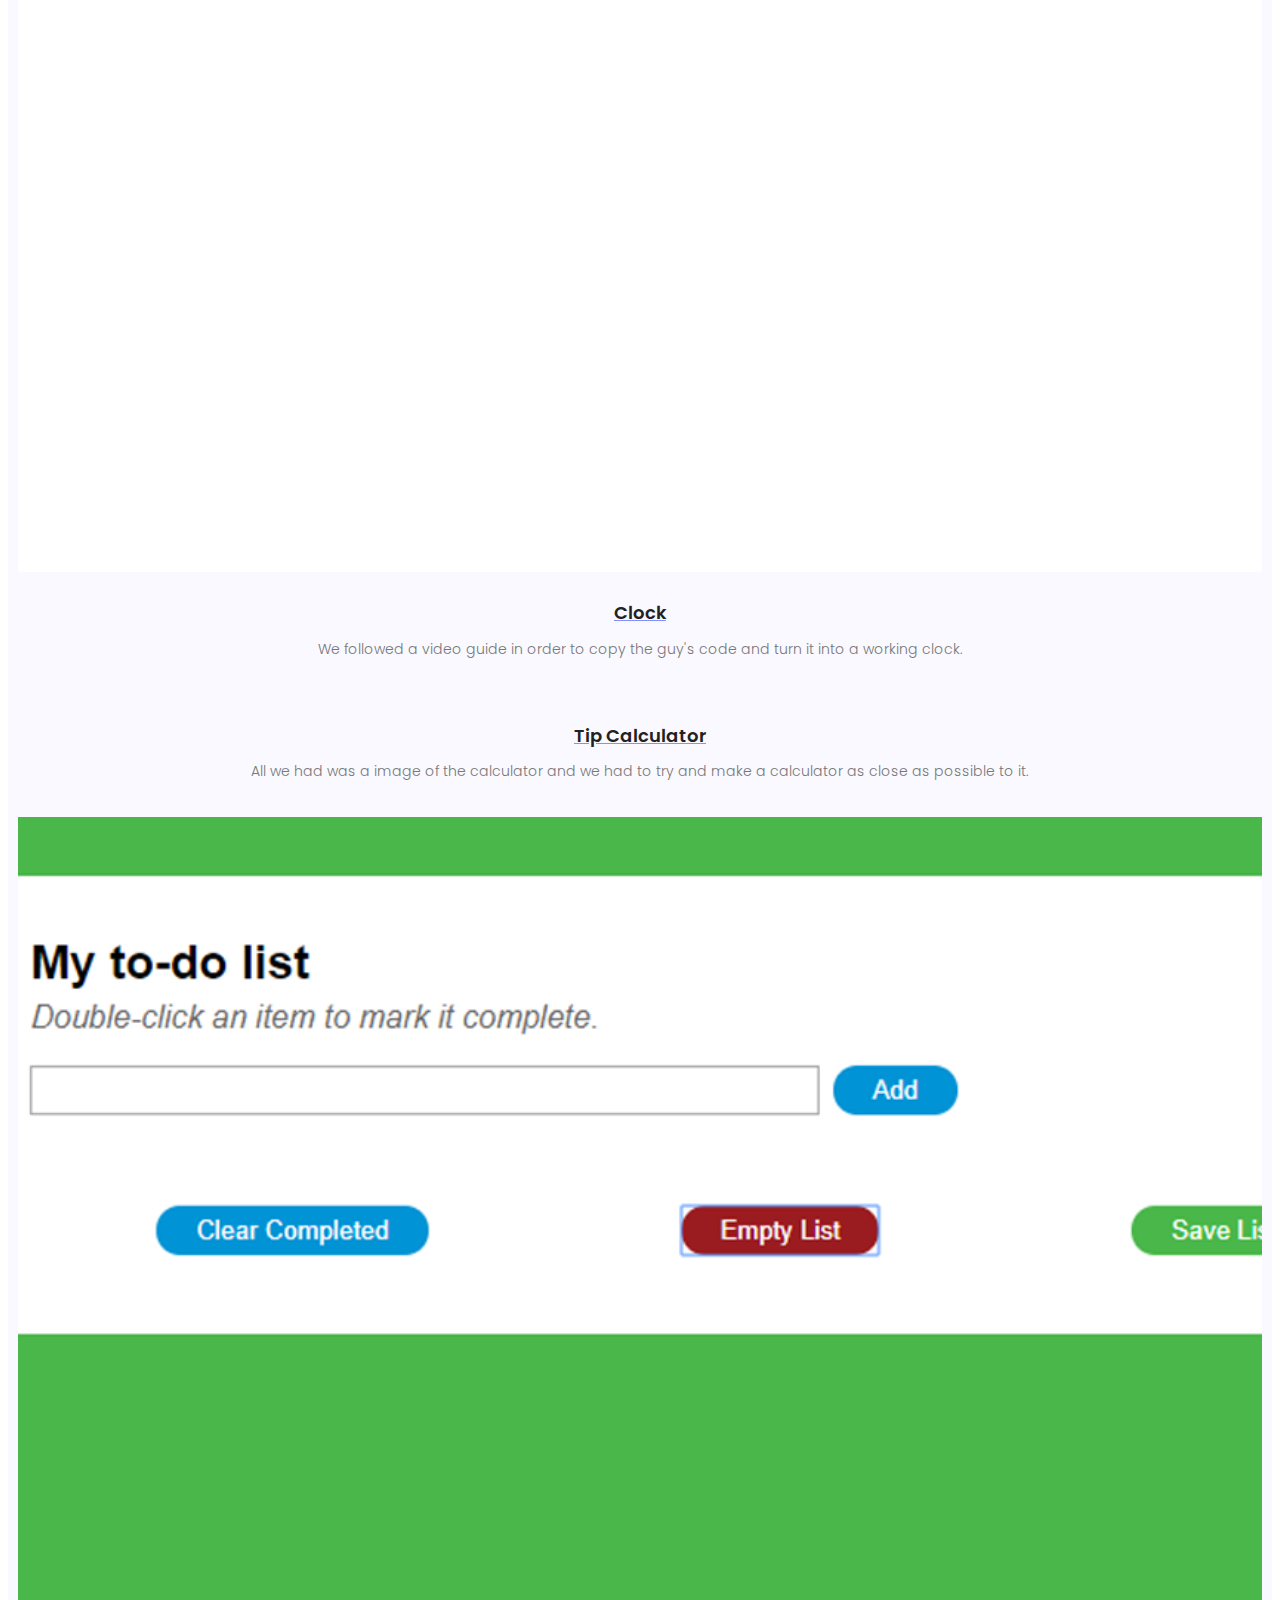
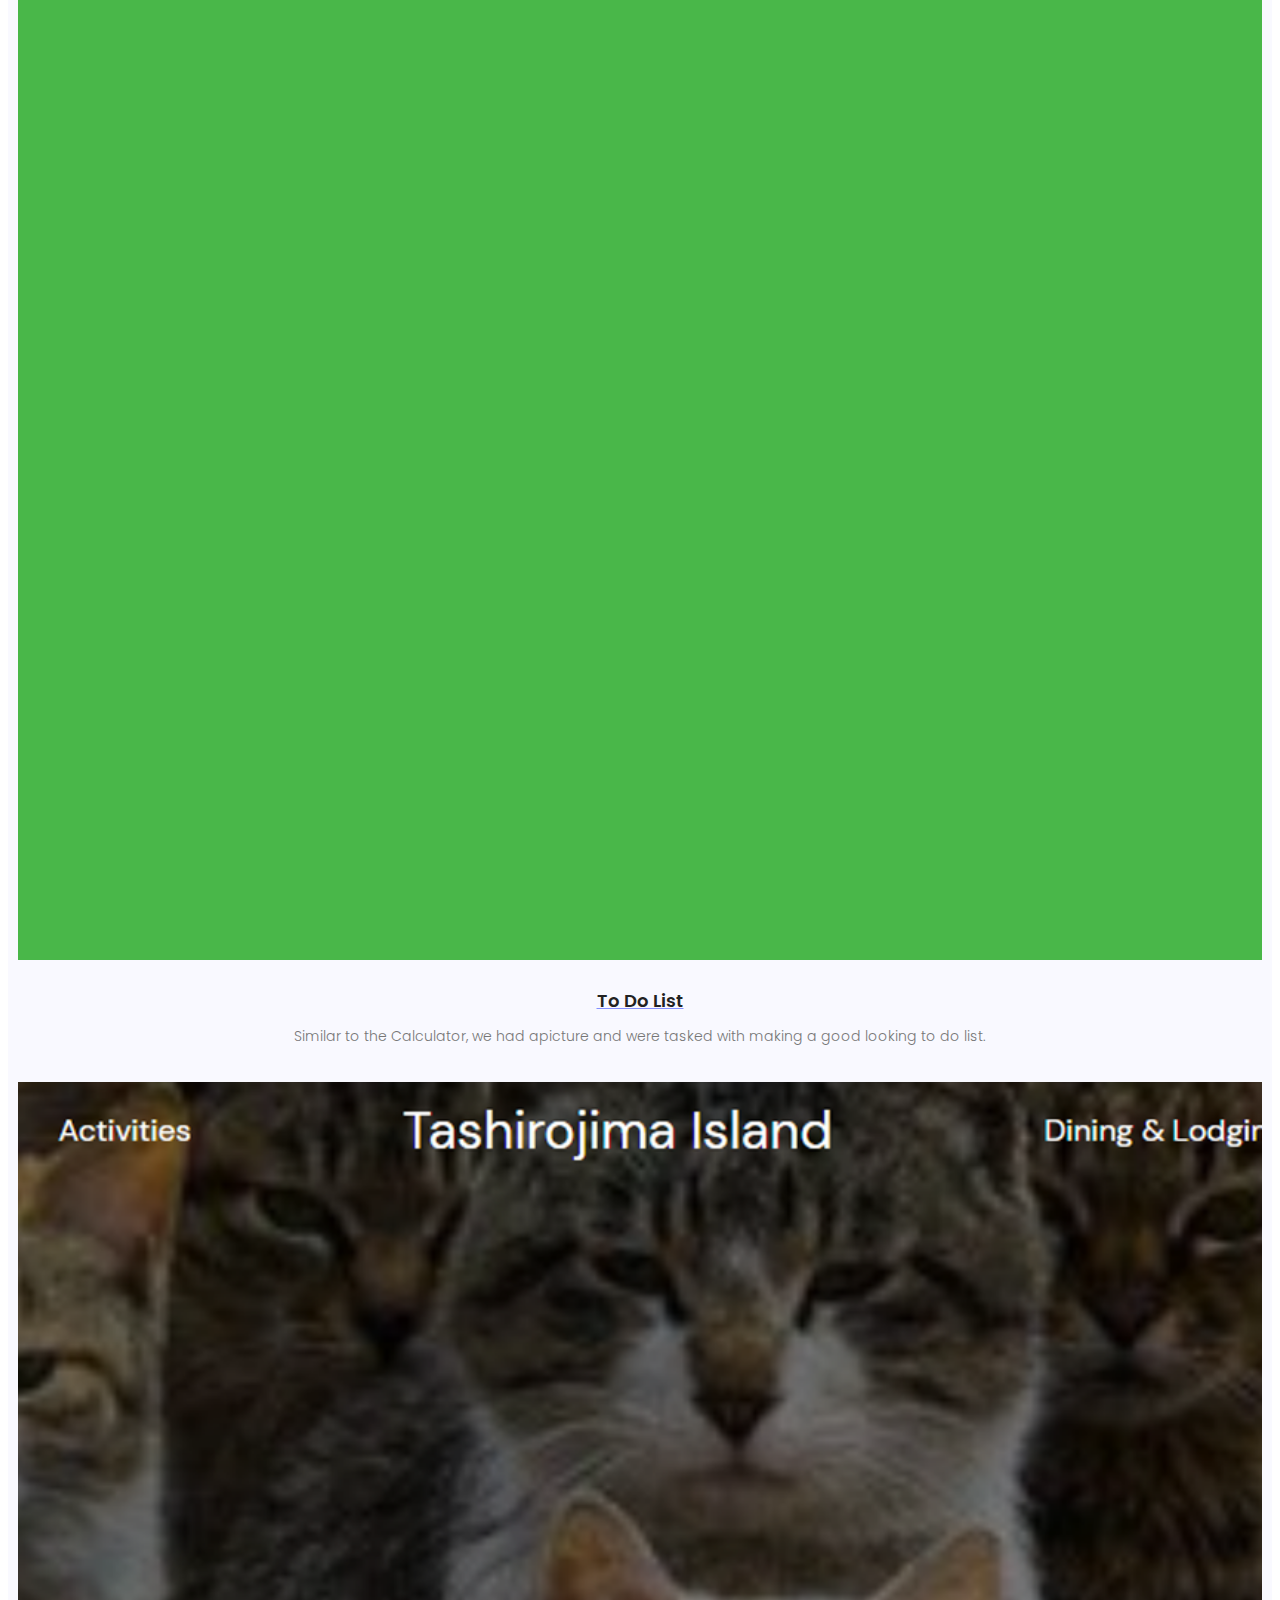
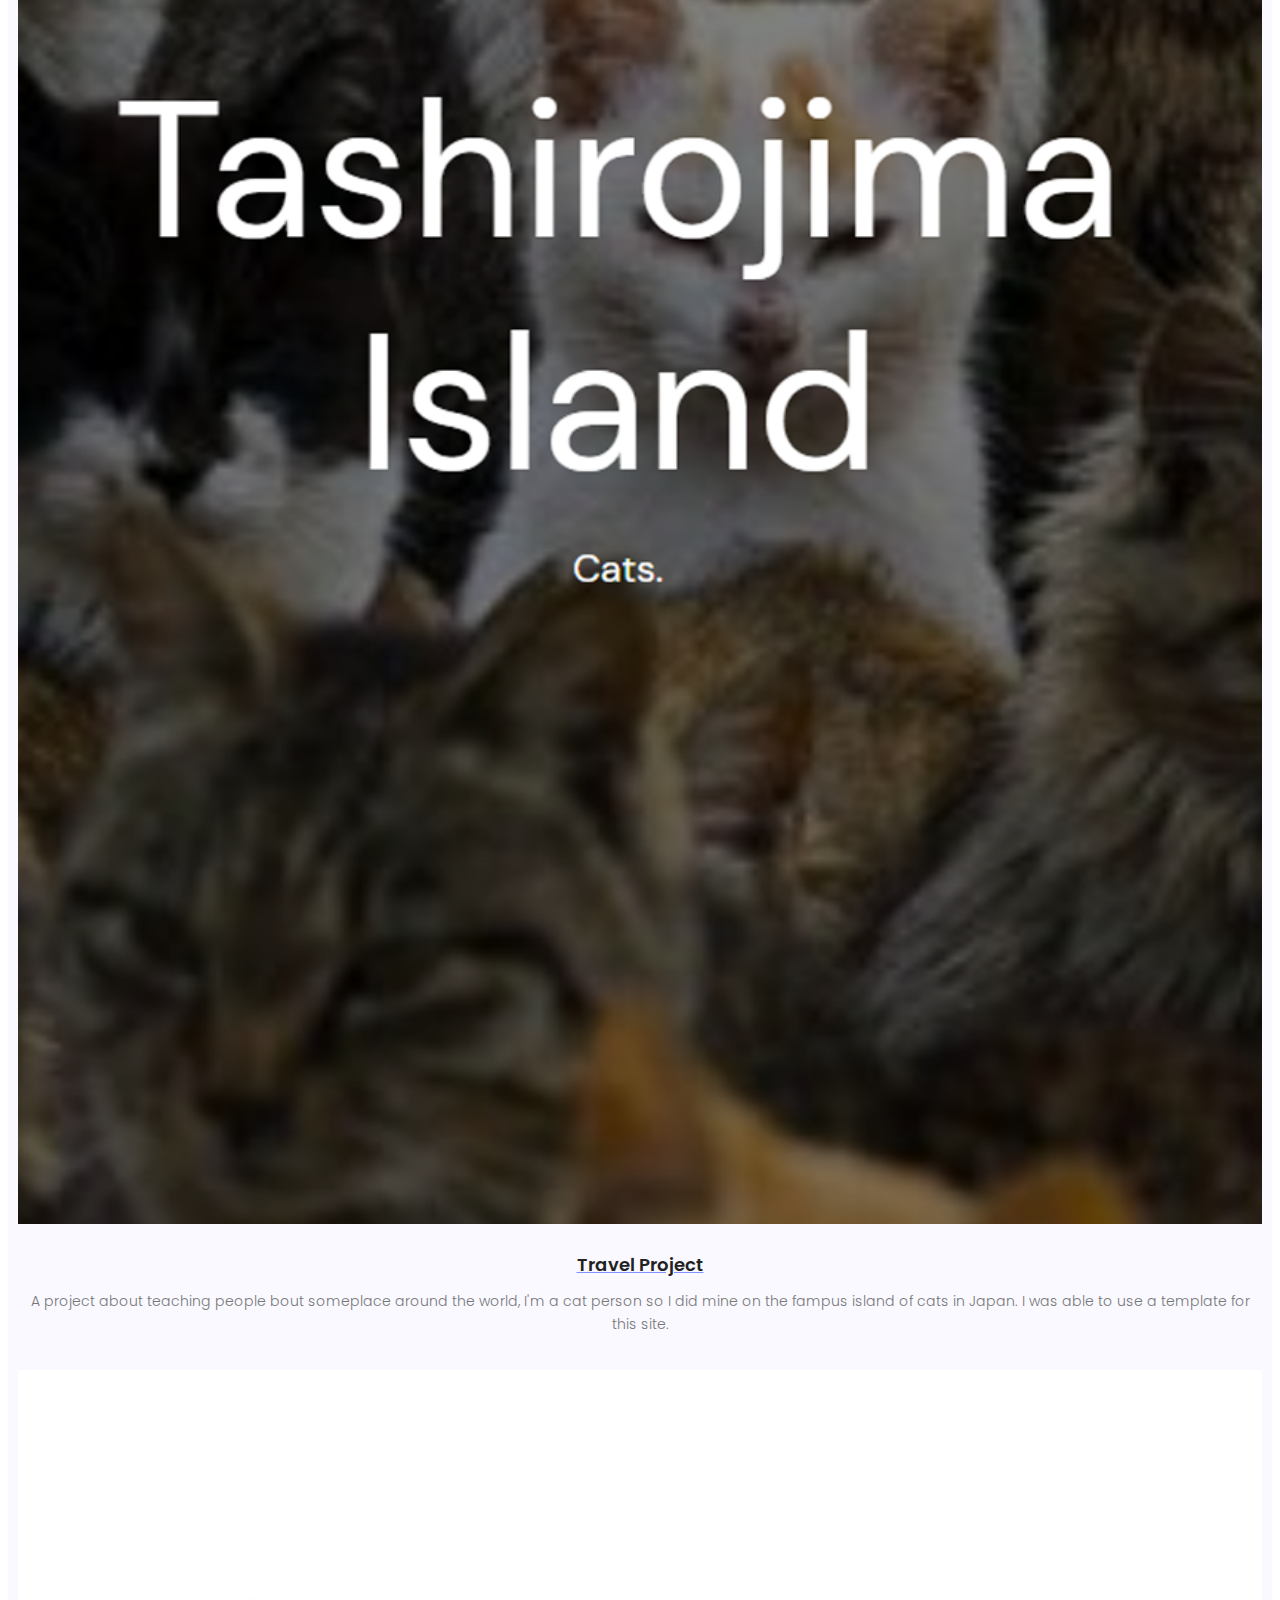
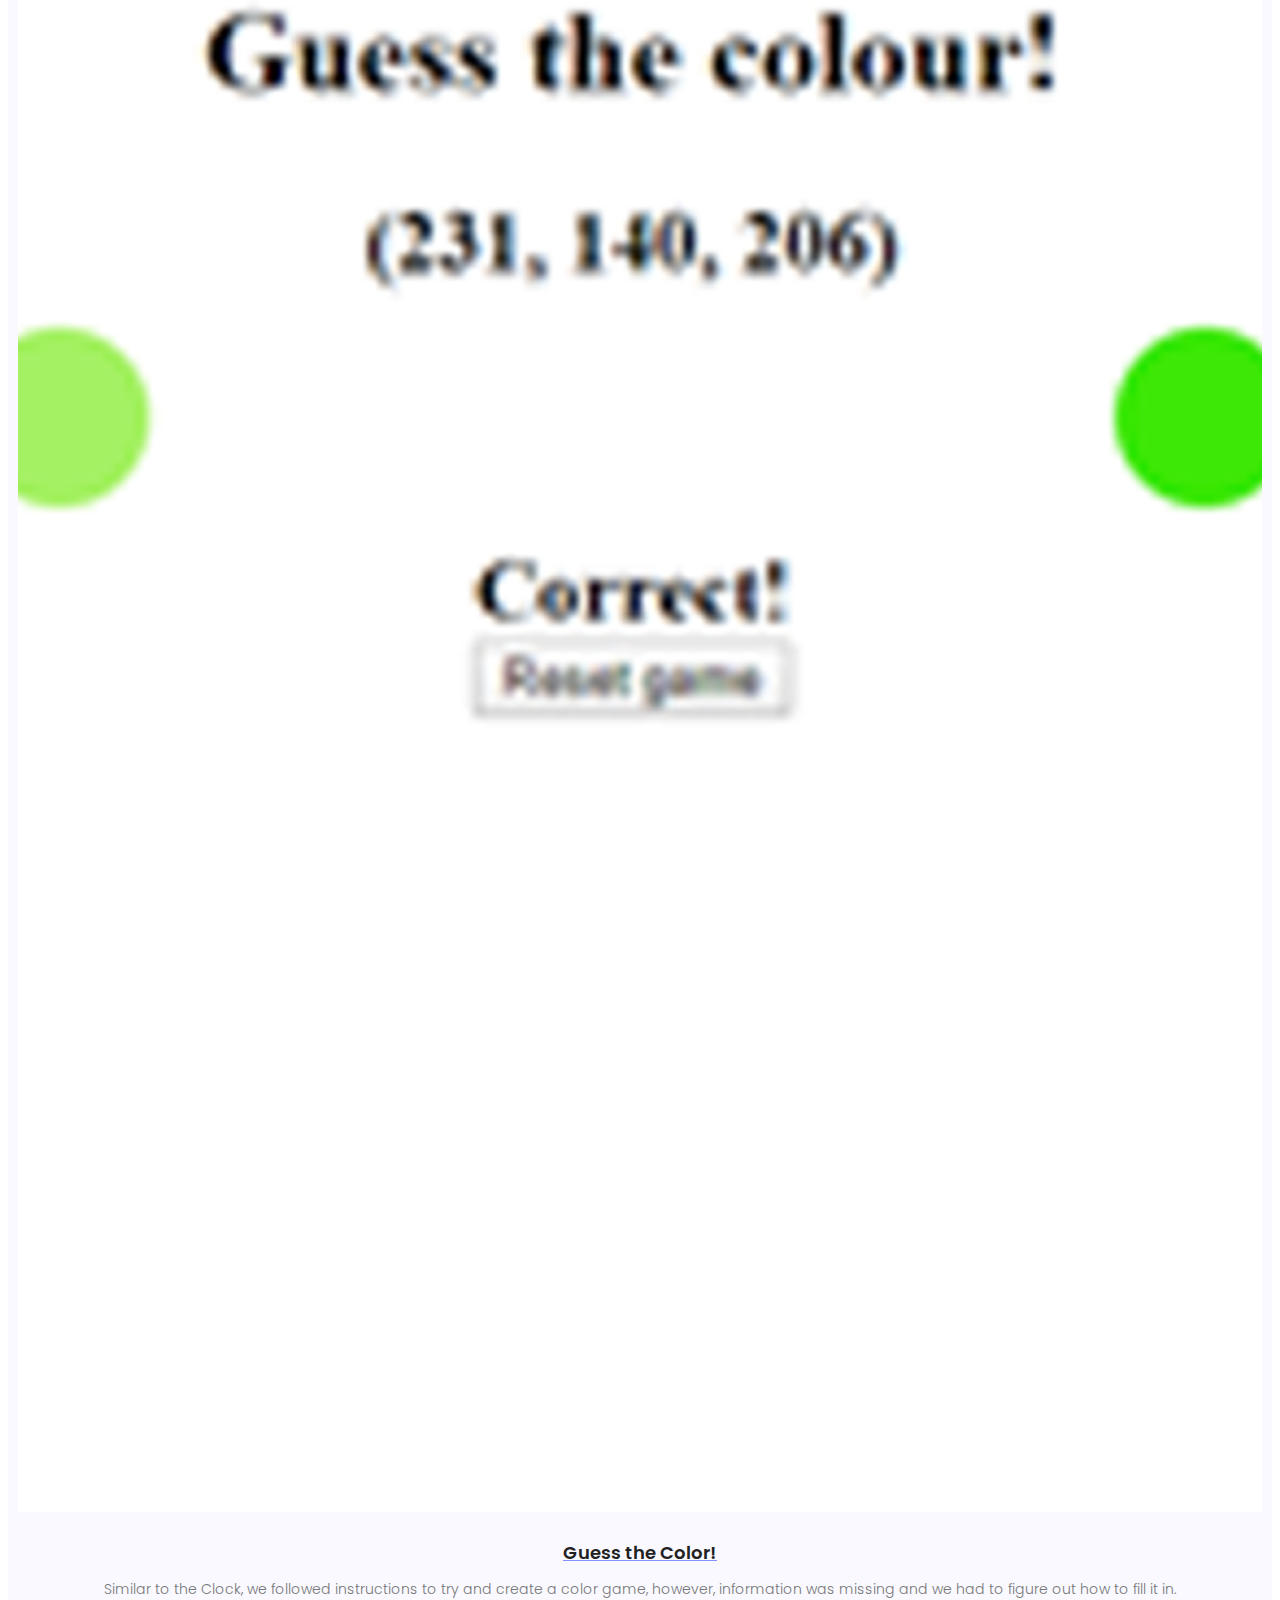
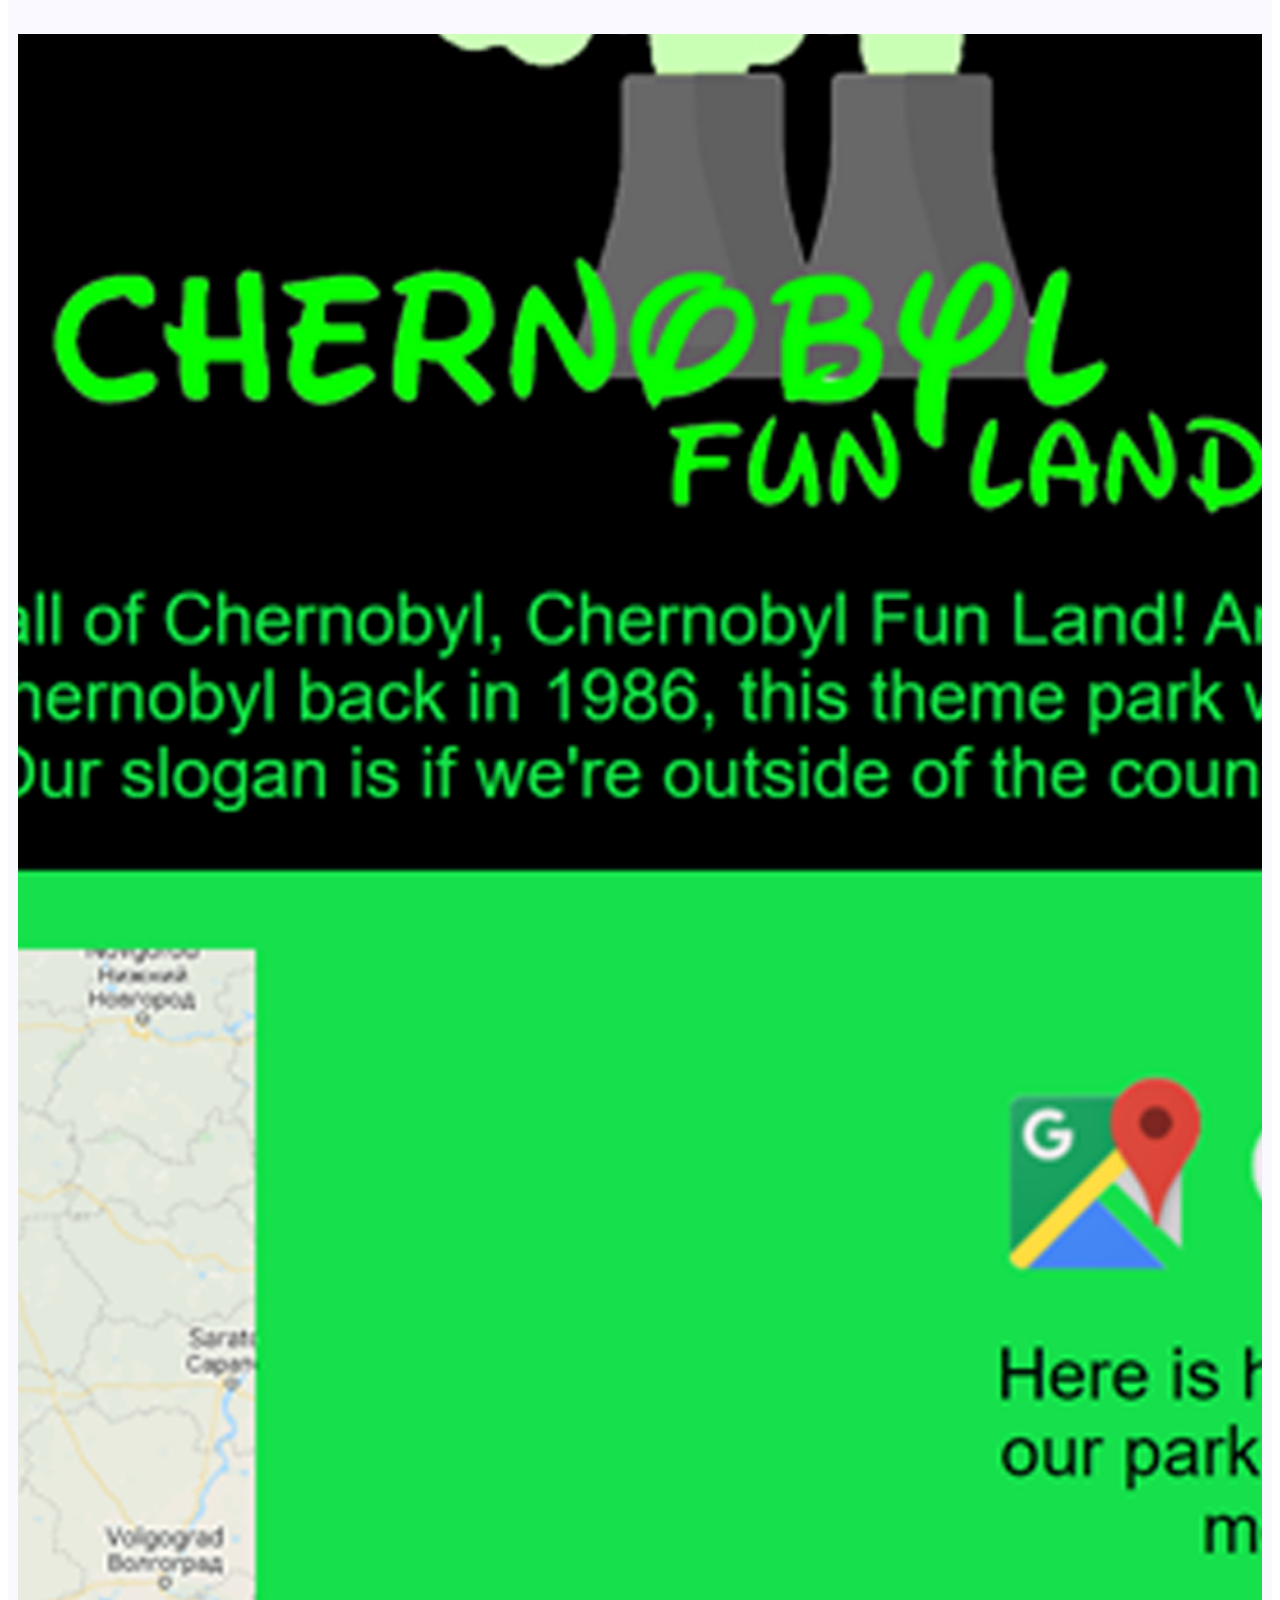
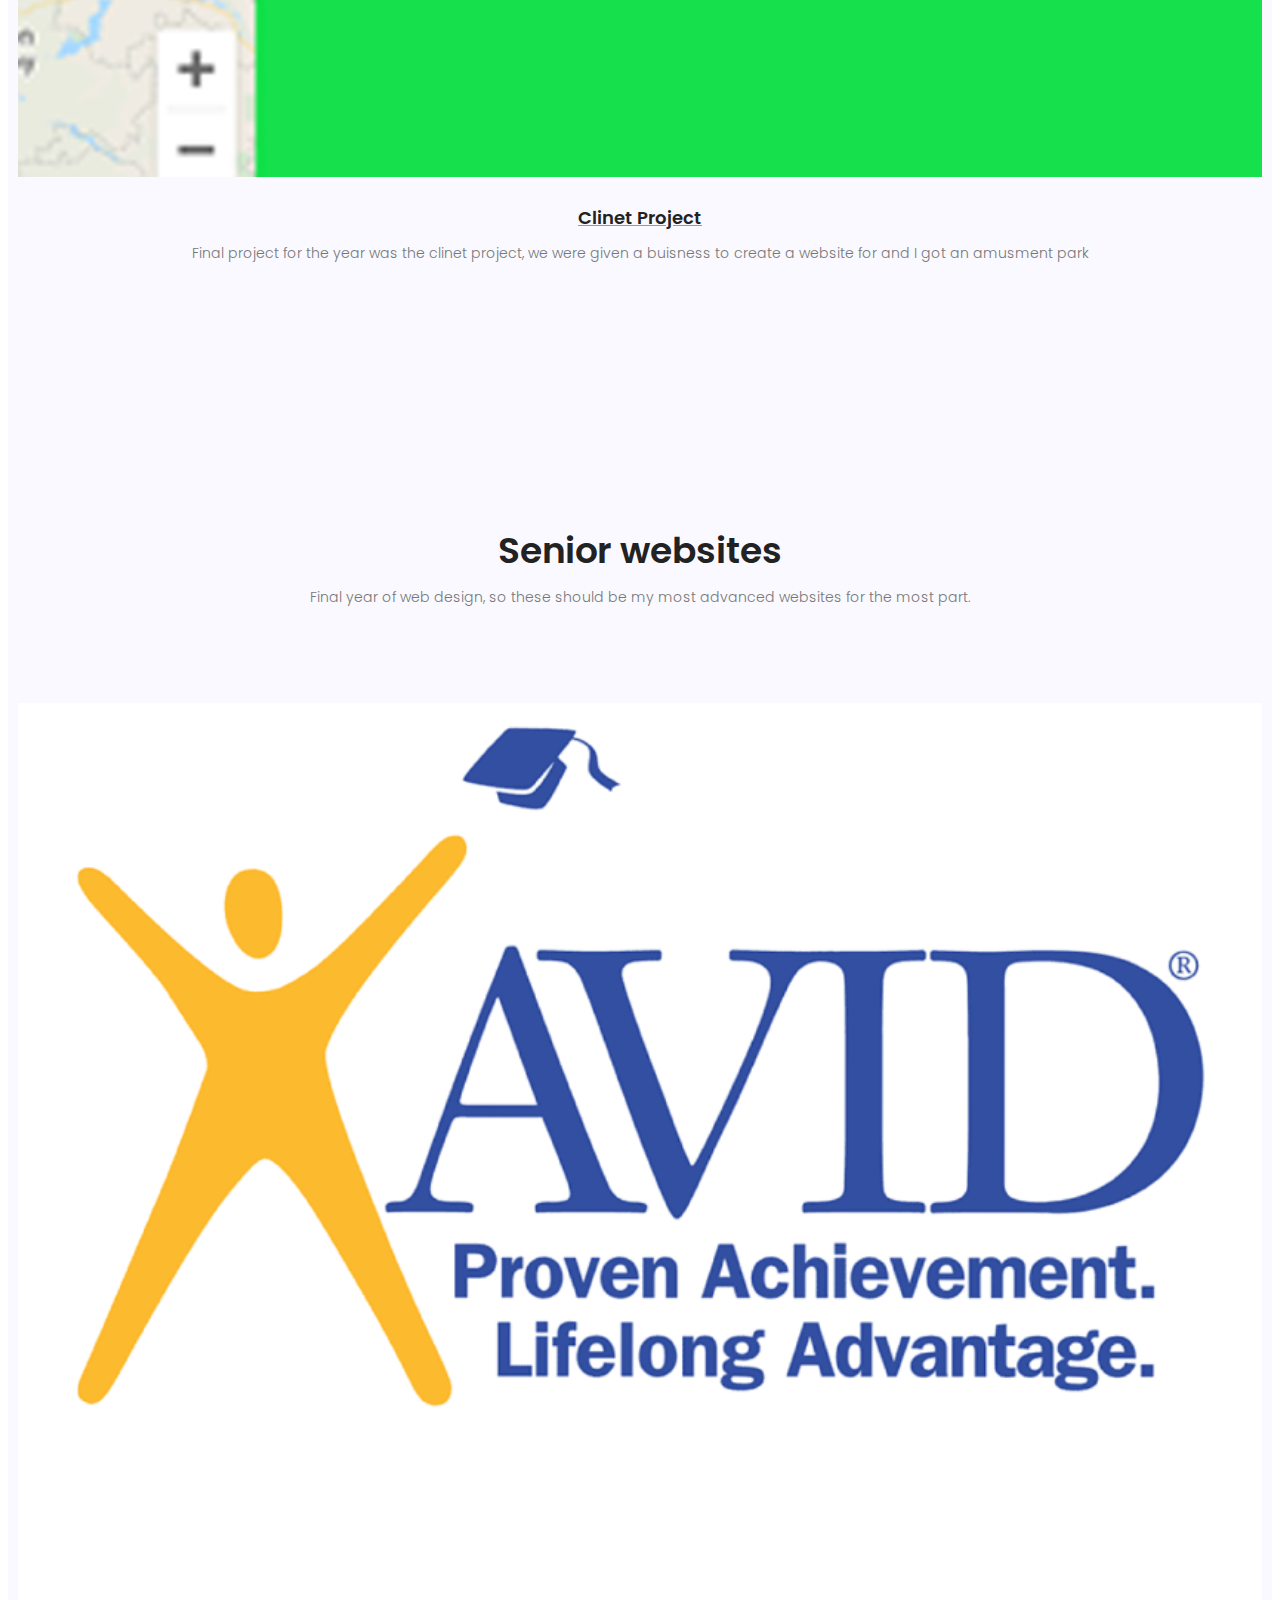
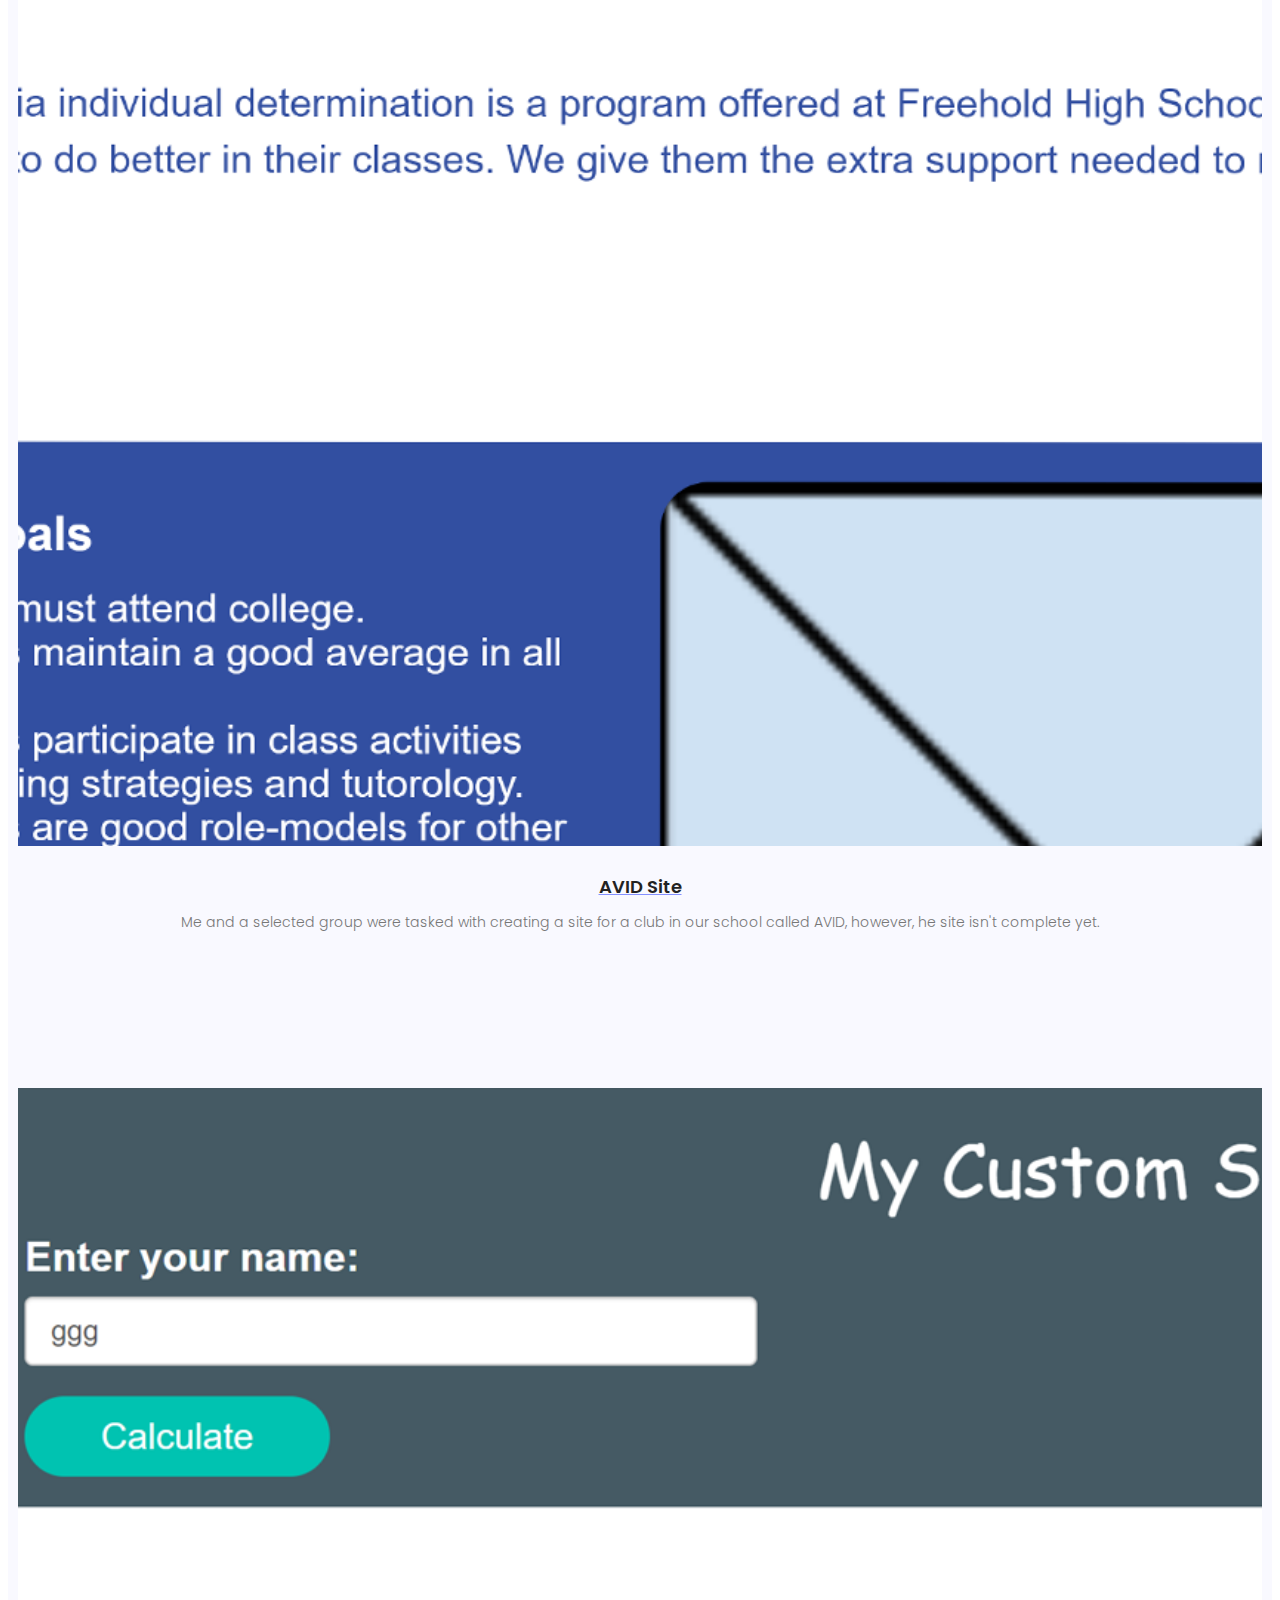
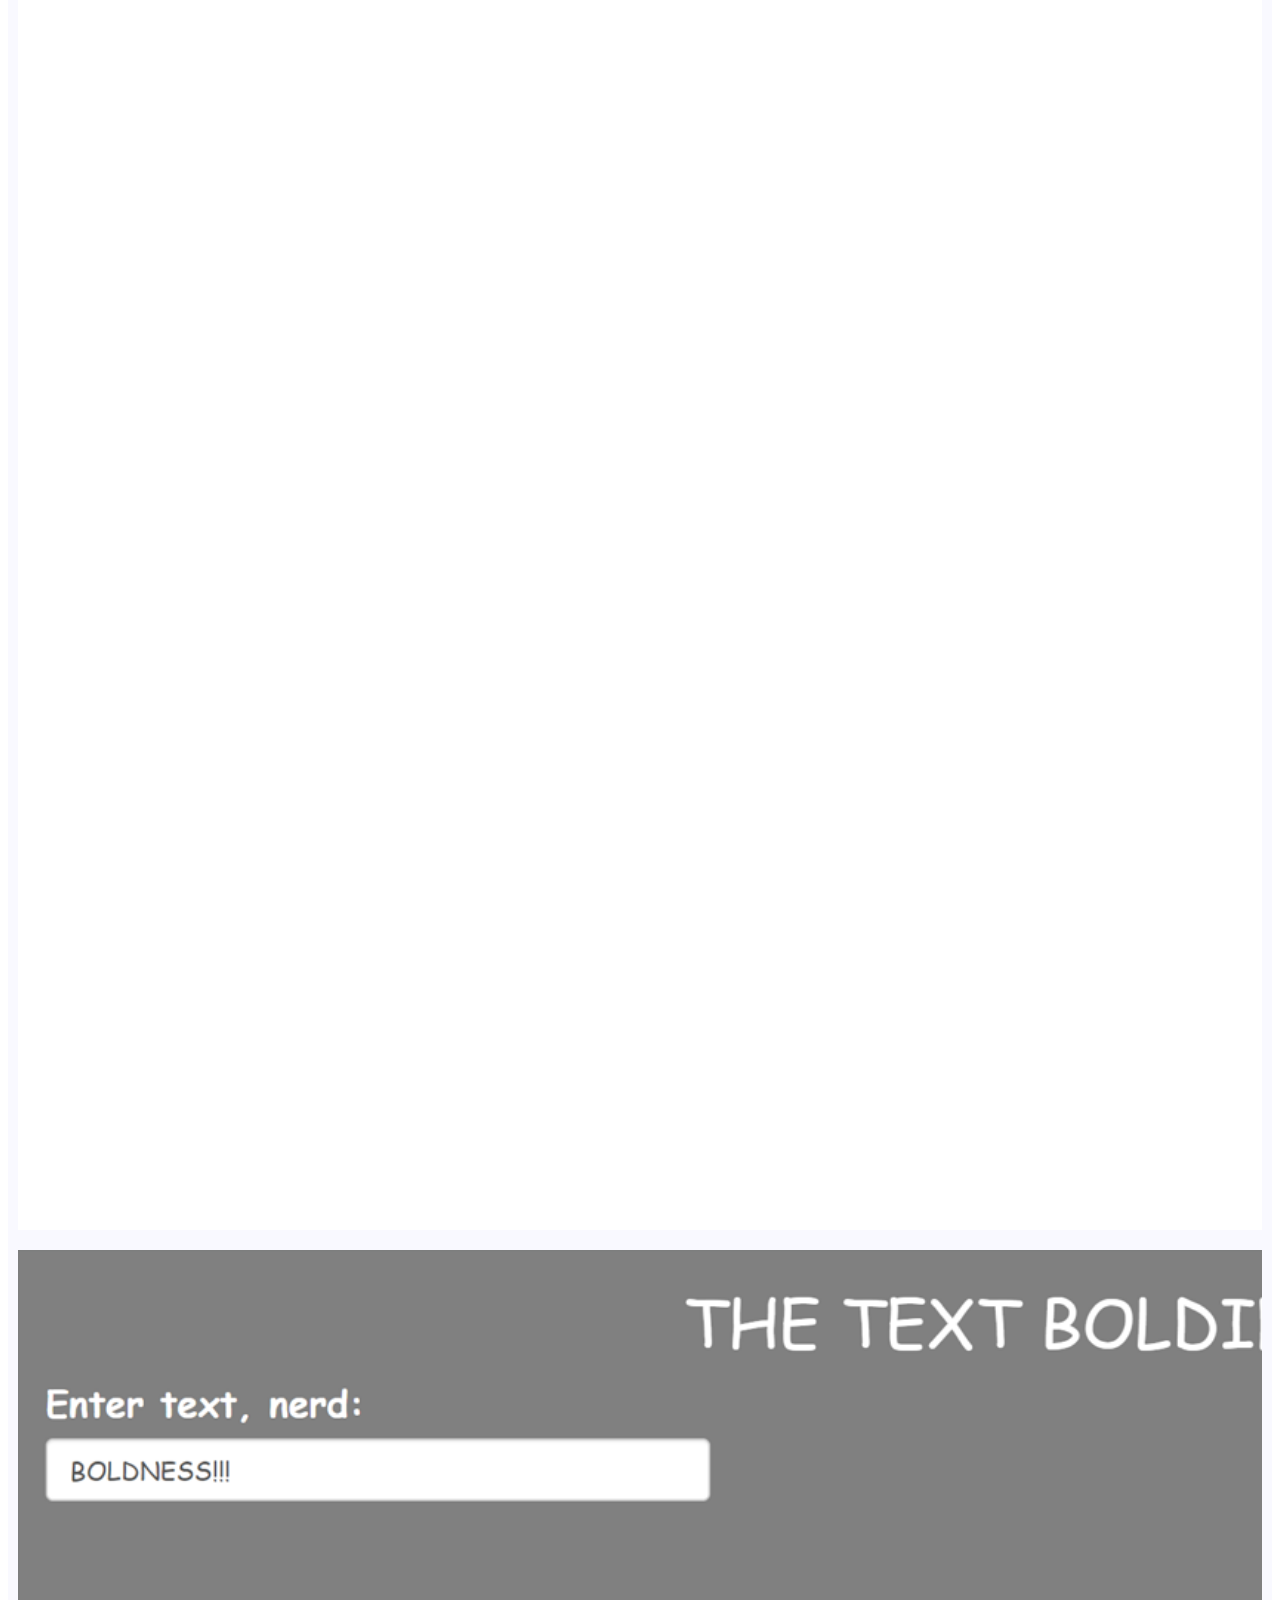
==== commit 6b302fae: "Update index.html" ====
--- a/index.html
+++ b/index.html
@@ -266,17 +266,23 @@
 										<u><h4>AVID Site</h4></u>
 									</a>
 										<p>Me and a selected group were tasked with creating a site for a club in our school called AVID, however, he site isn't complete yet.</p>
-									</div></div>
+									</div></div></div></div></div></div>
 		      
+								<div class="col-md-3 single-team">
+									<div class="thumb">
+											<img class="img-fluid" src="img/sign.png" alt="">
 		      									<div class="meta-text mt-30 text-center">
-										<a class="group" href="https://fhs-advwd-01.github.io/AVID.io/">
+										<a class="group" href="https://gavin64dd.github.io/java/">
 										<u><h4>Java Test</h4></u>
 									</a>
 										<p>This is something we did as a class to refresh ourselves on javascript coding.</p>
-									</div></div>
+									</div></div></div></div></div></div>
 		  
+								<div class="col-md-3 single-team">
+									<div class="thumb">
+											<img class="img-fluid" src="img/BOLD.png" alt="">
 		  									<div class="meta-text mt-30 text-center">
-										<a class="group" href="https://fhs-advwd-01.github.io/AVID.io/">
+										<a class="group" href="https://gavin64dd.github.io/text-boldinator/">
 										<u><h4>THE TEXT BOLDINATOR!</h4></u>
 									</a>
 										<p>This was a simple little app site we had to do to prove our javascript skills, so I made an app that automatically makes text bold.</p>
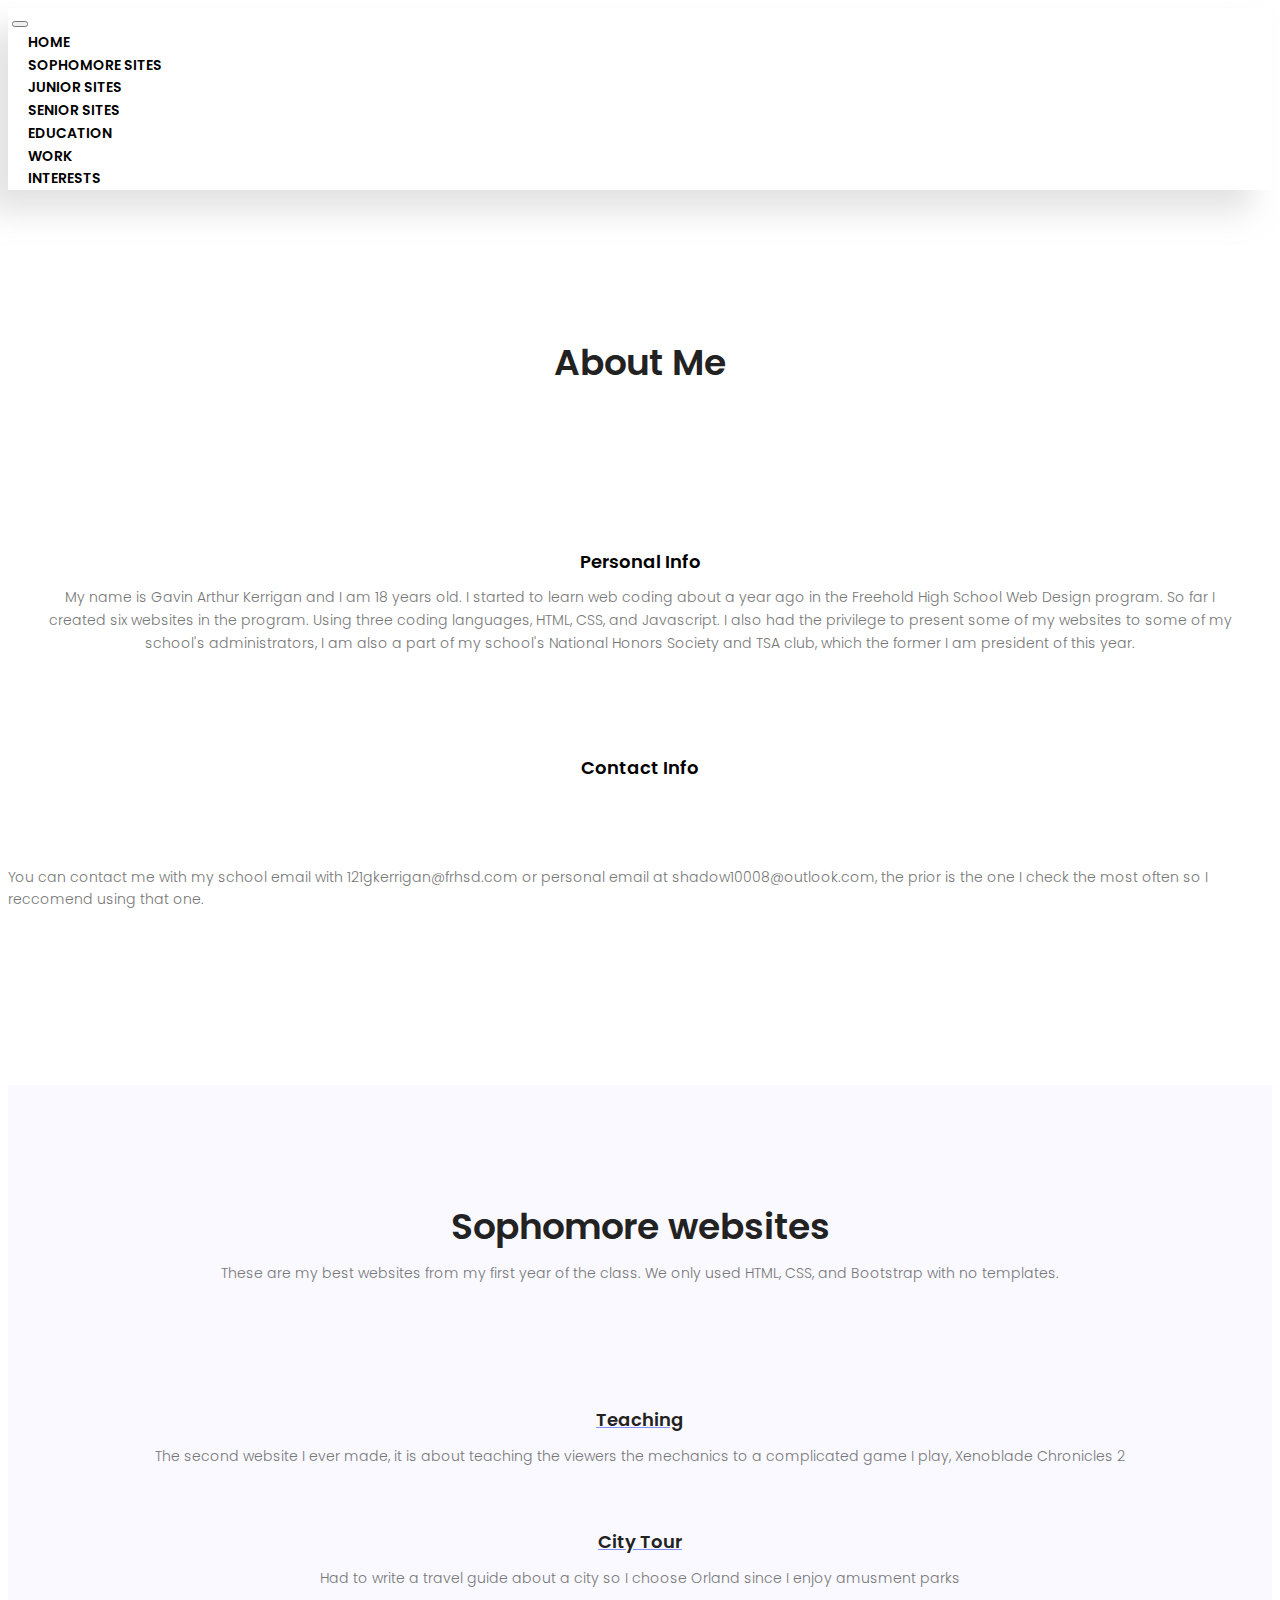
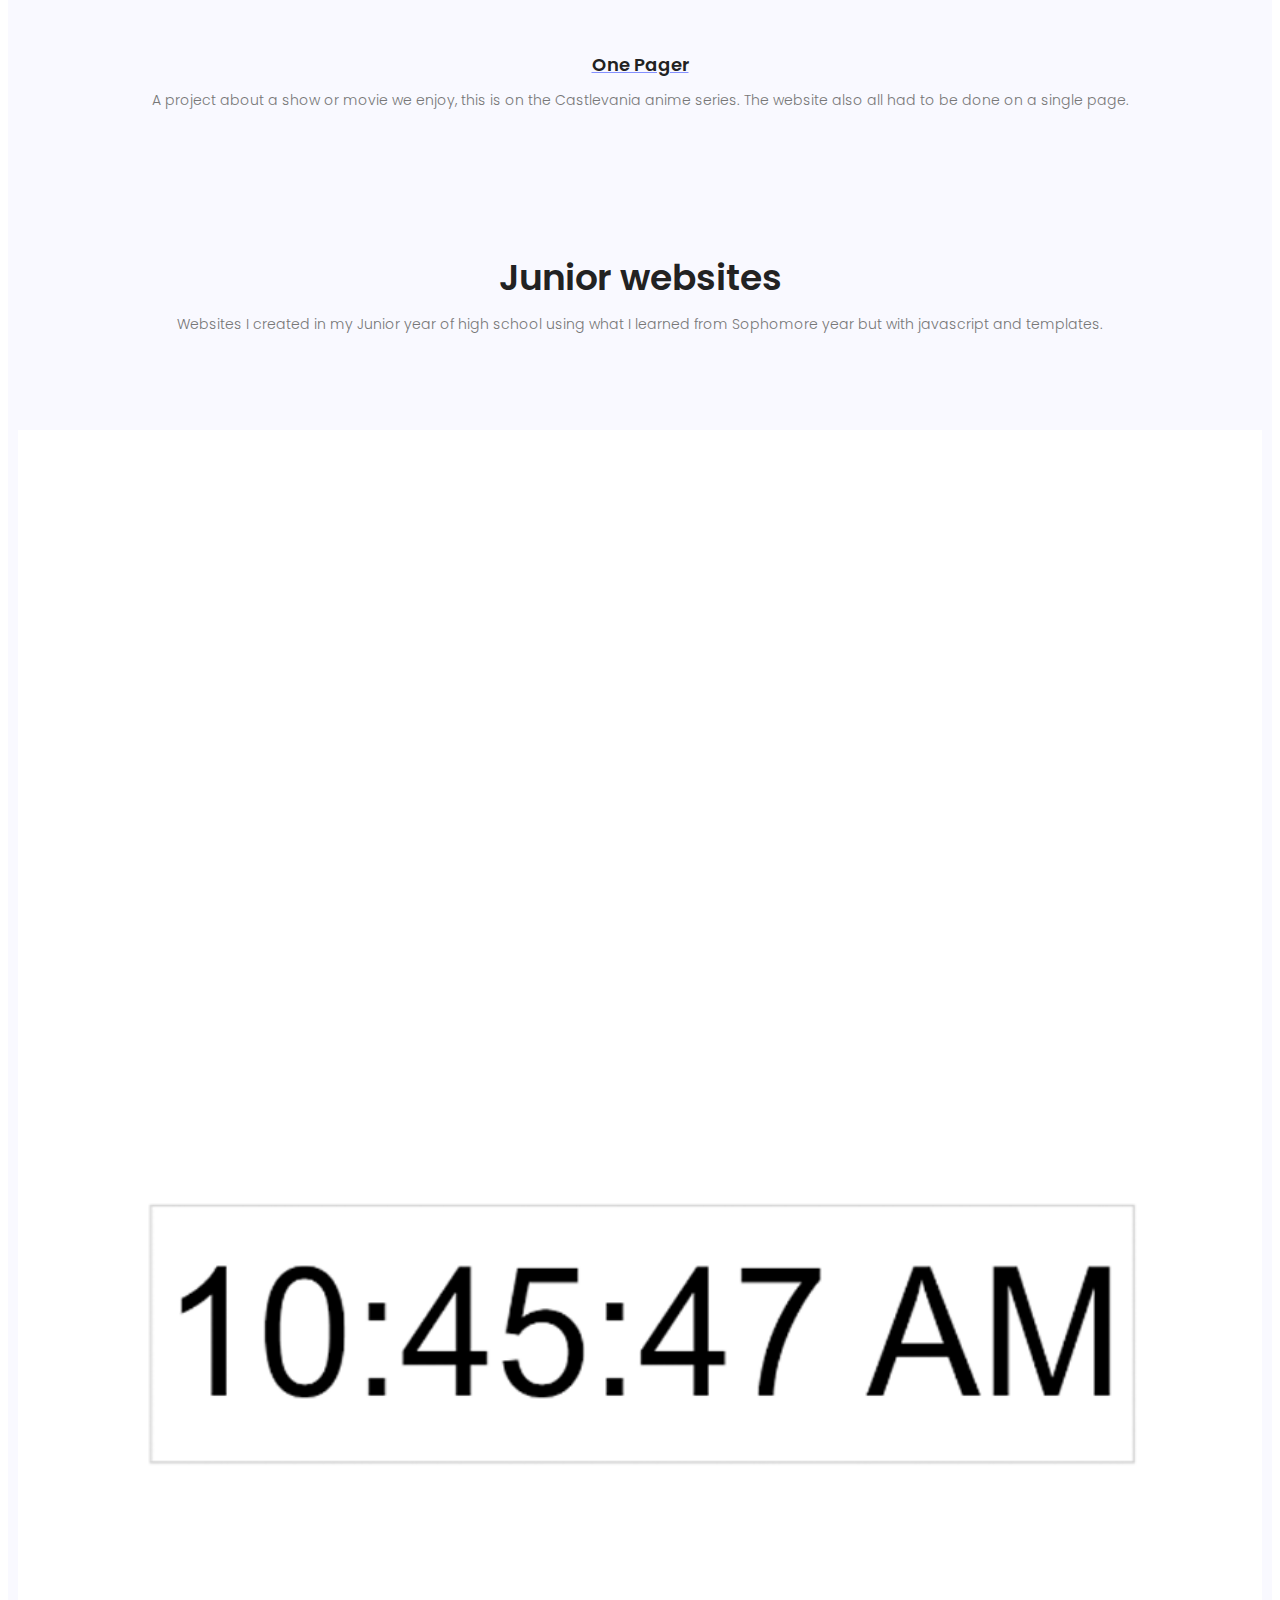
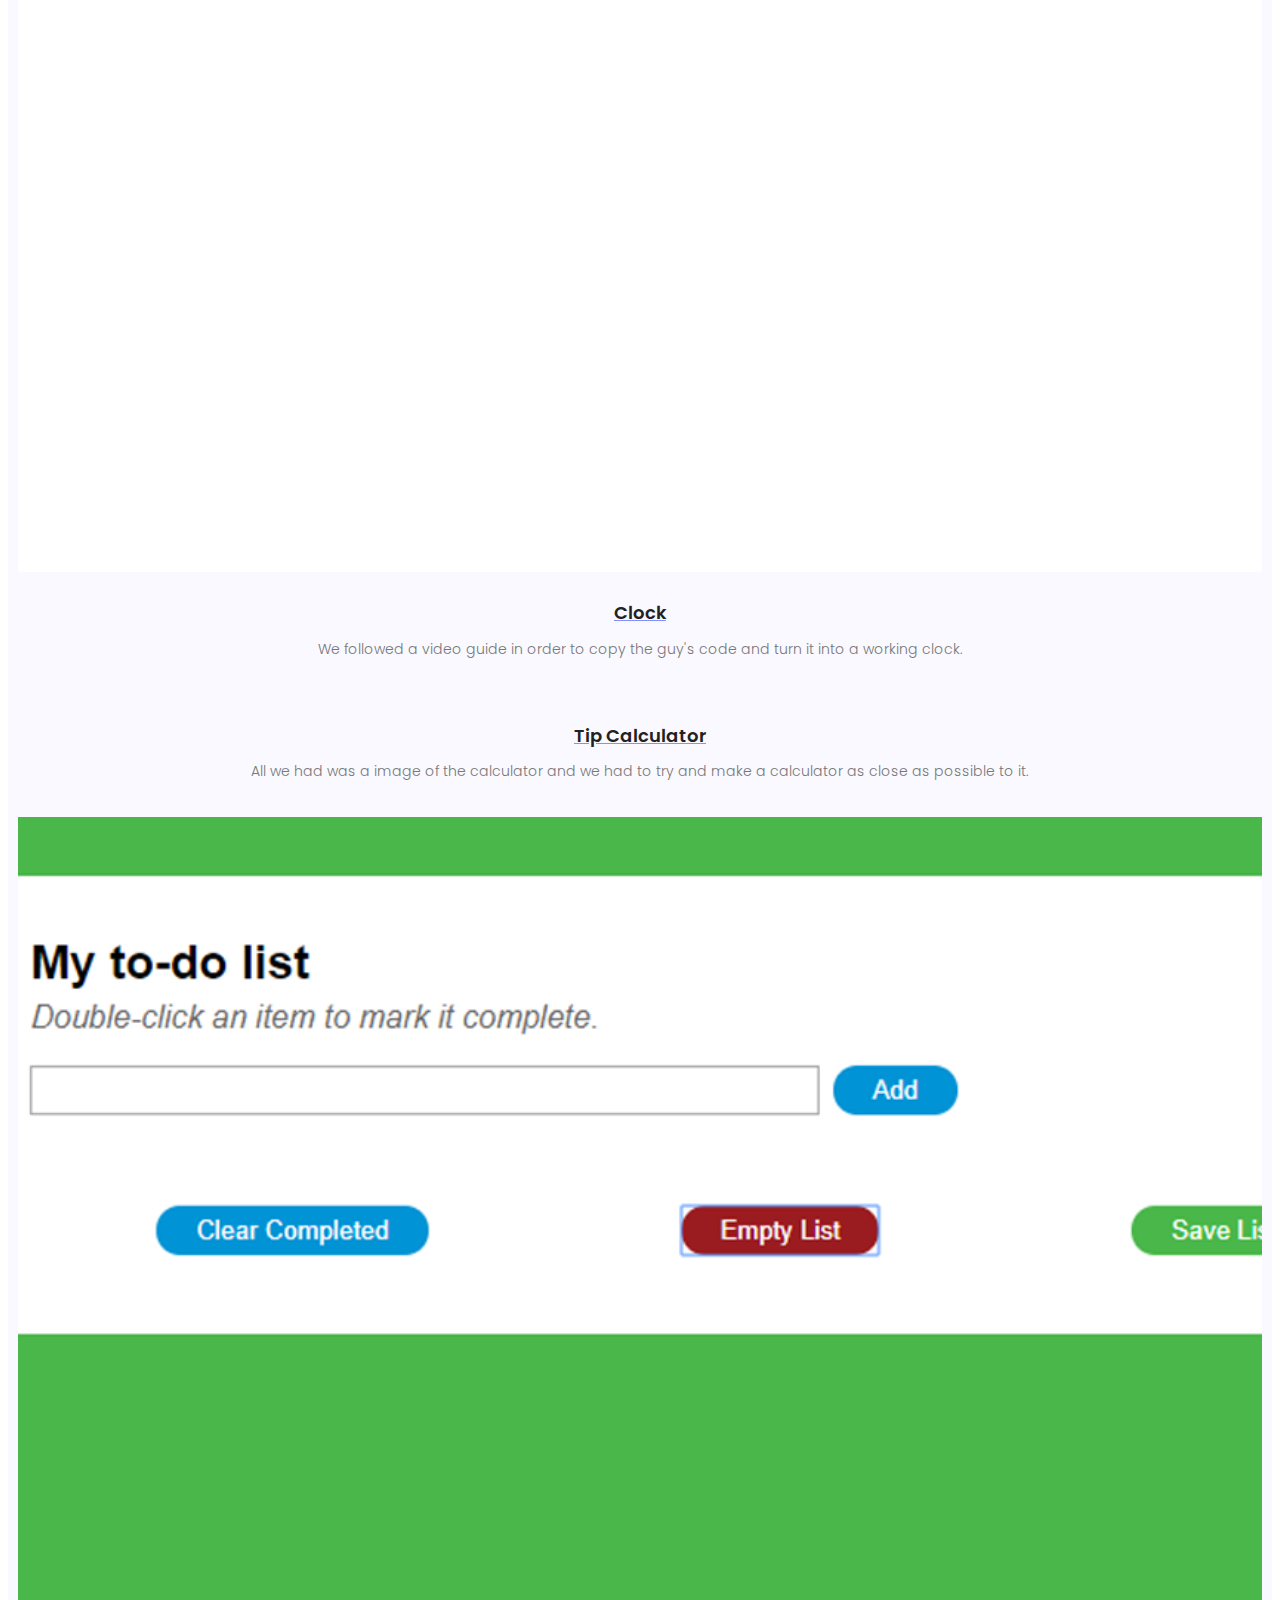
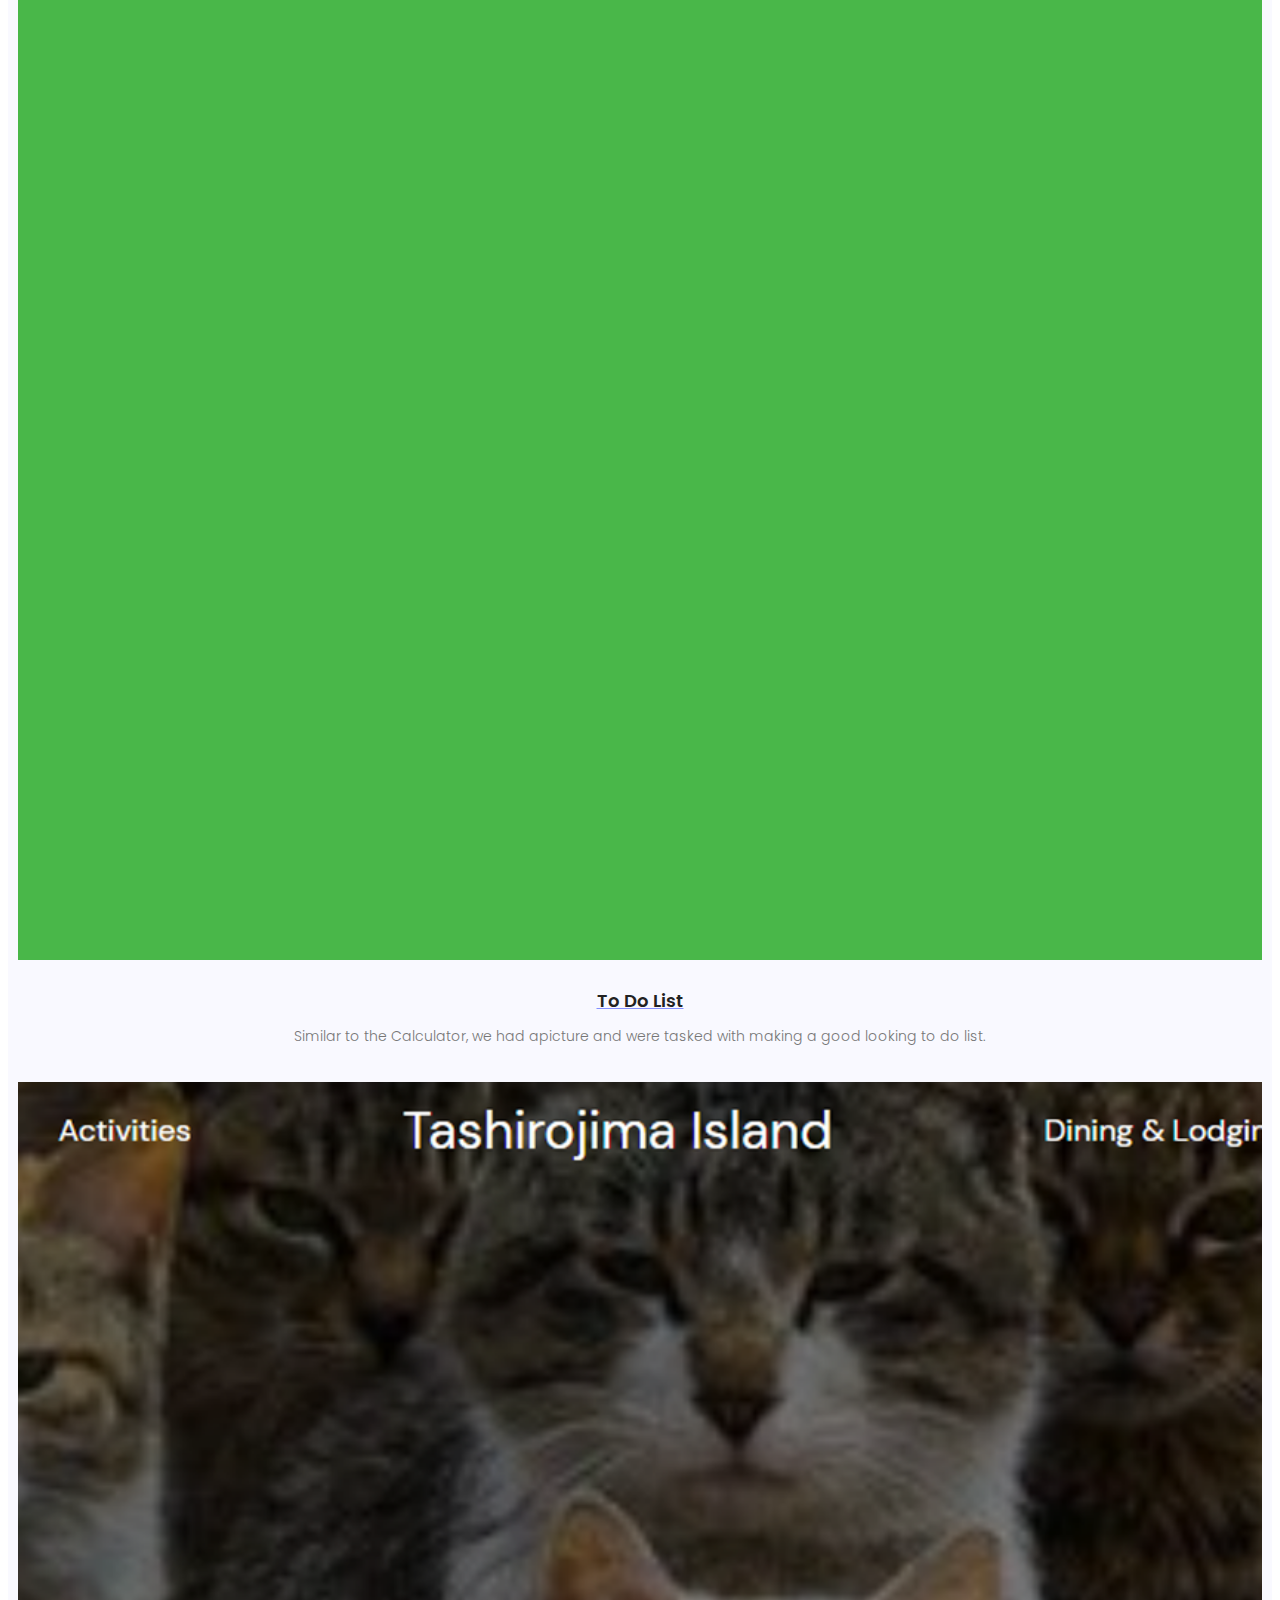
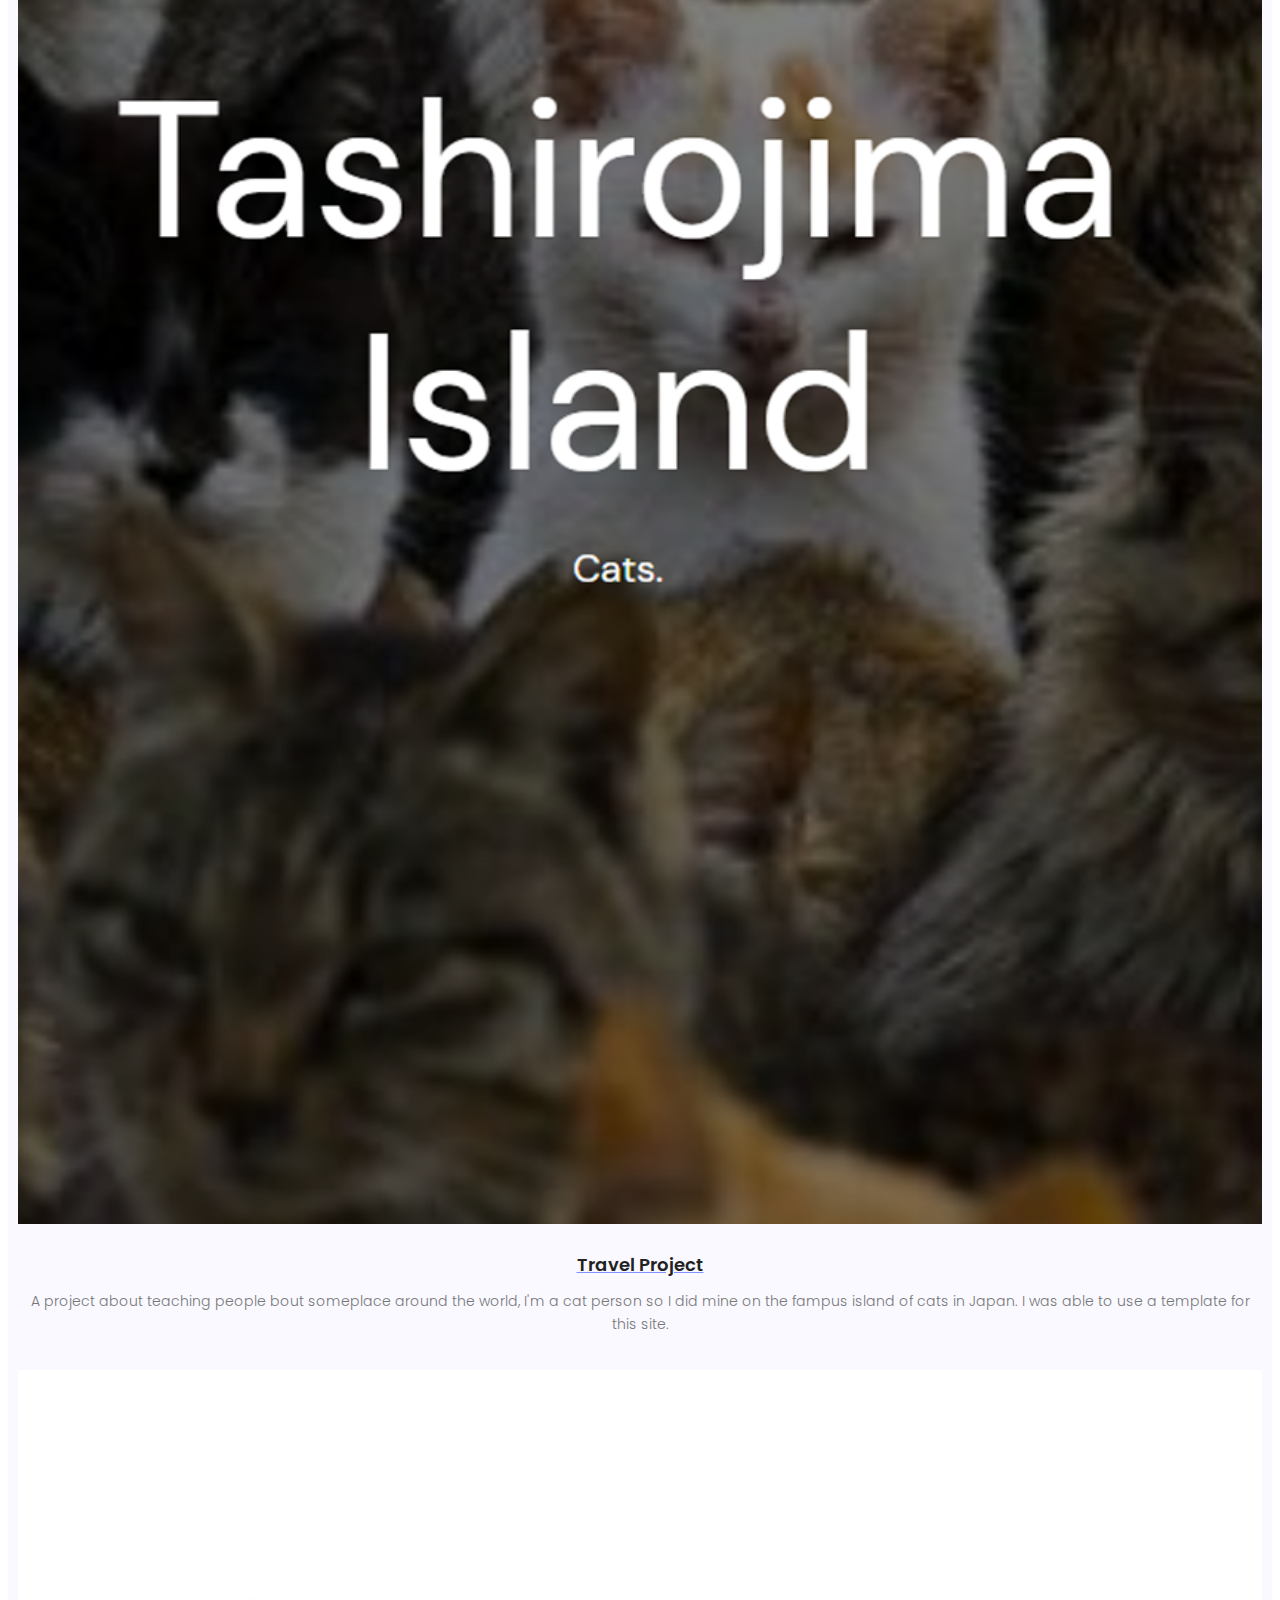
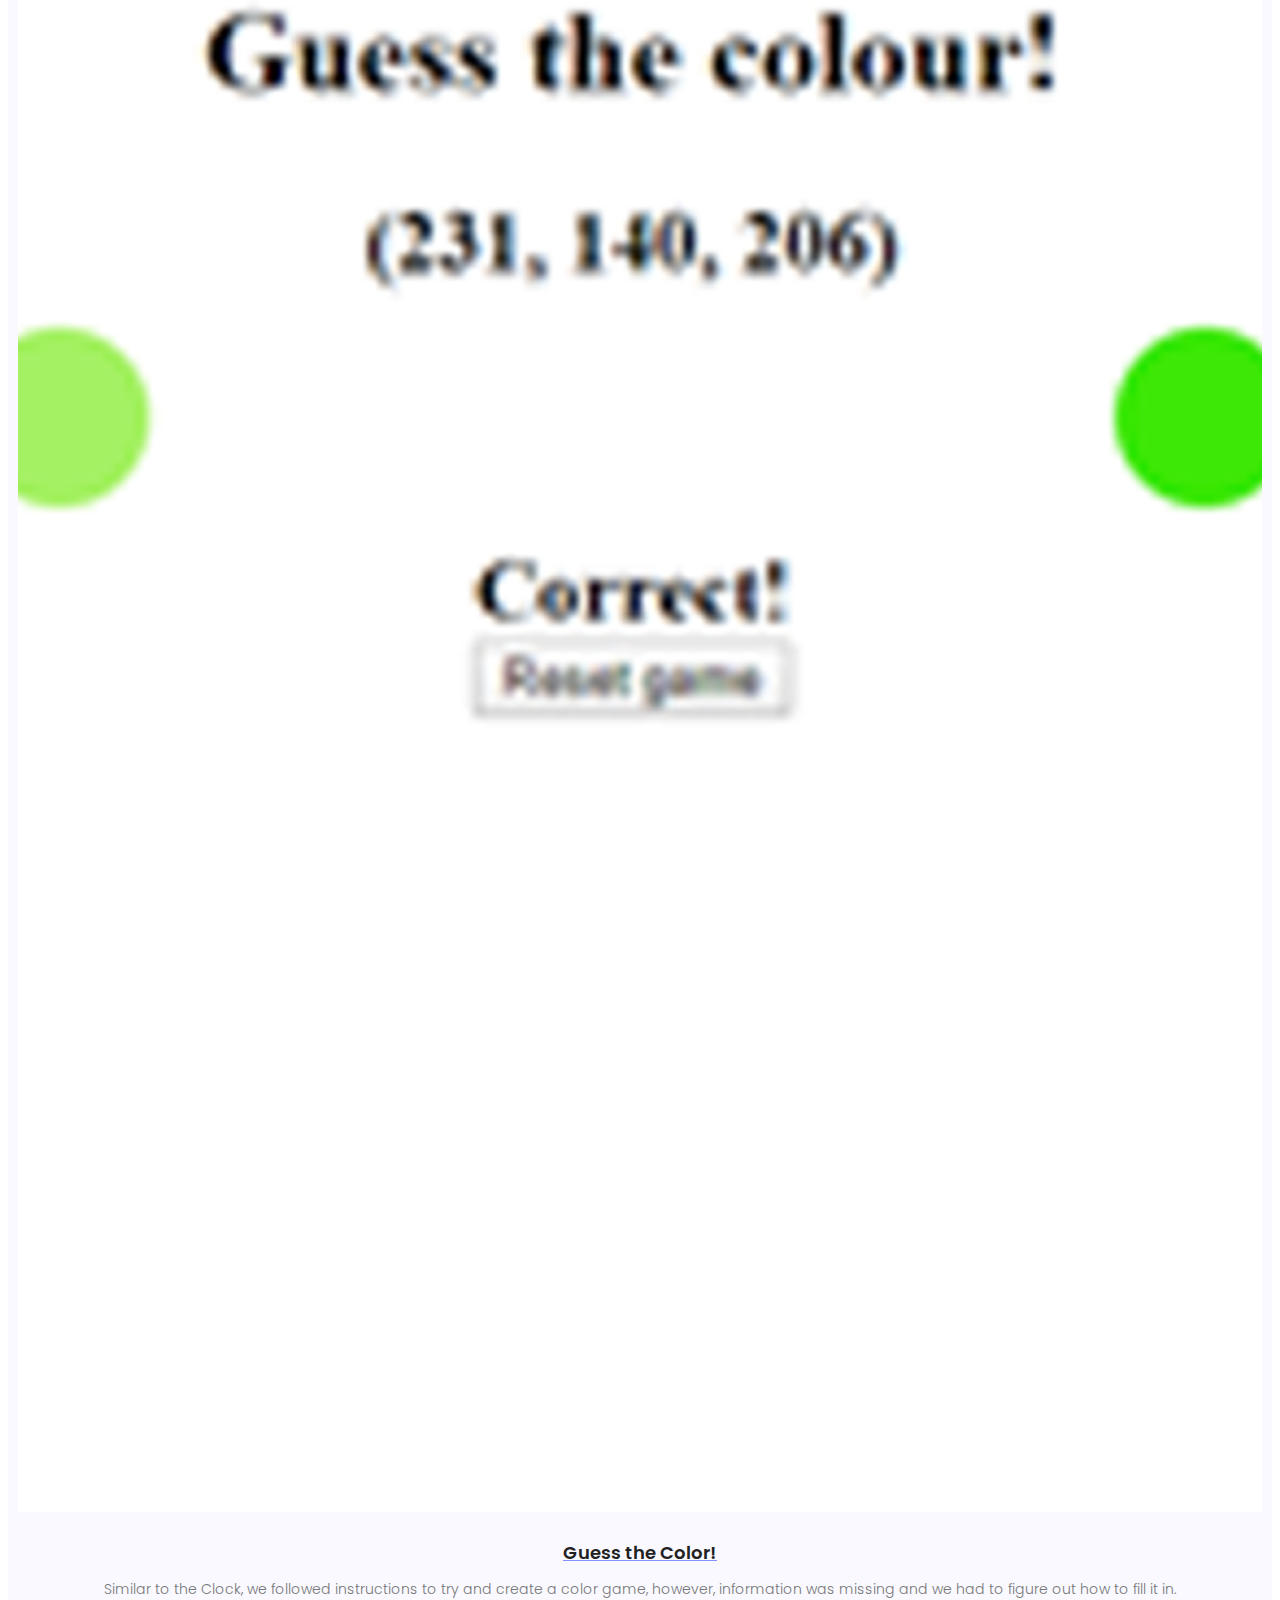
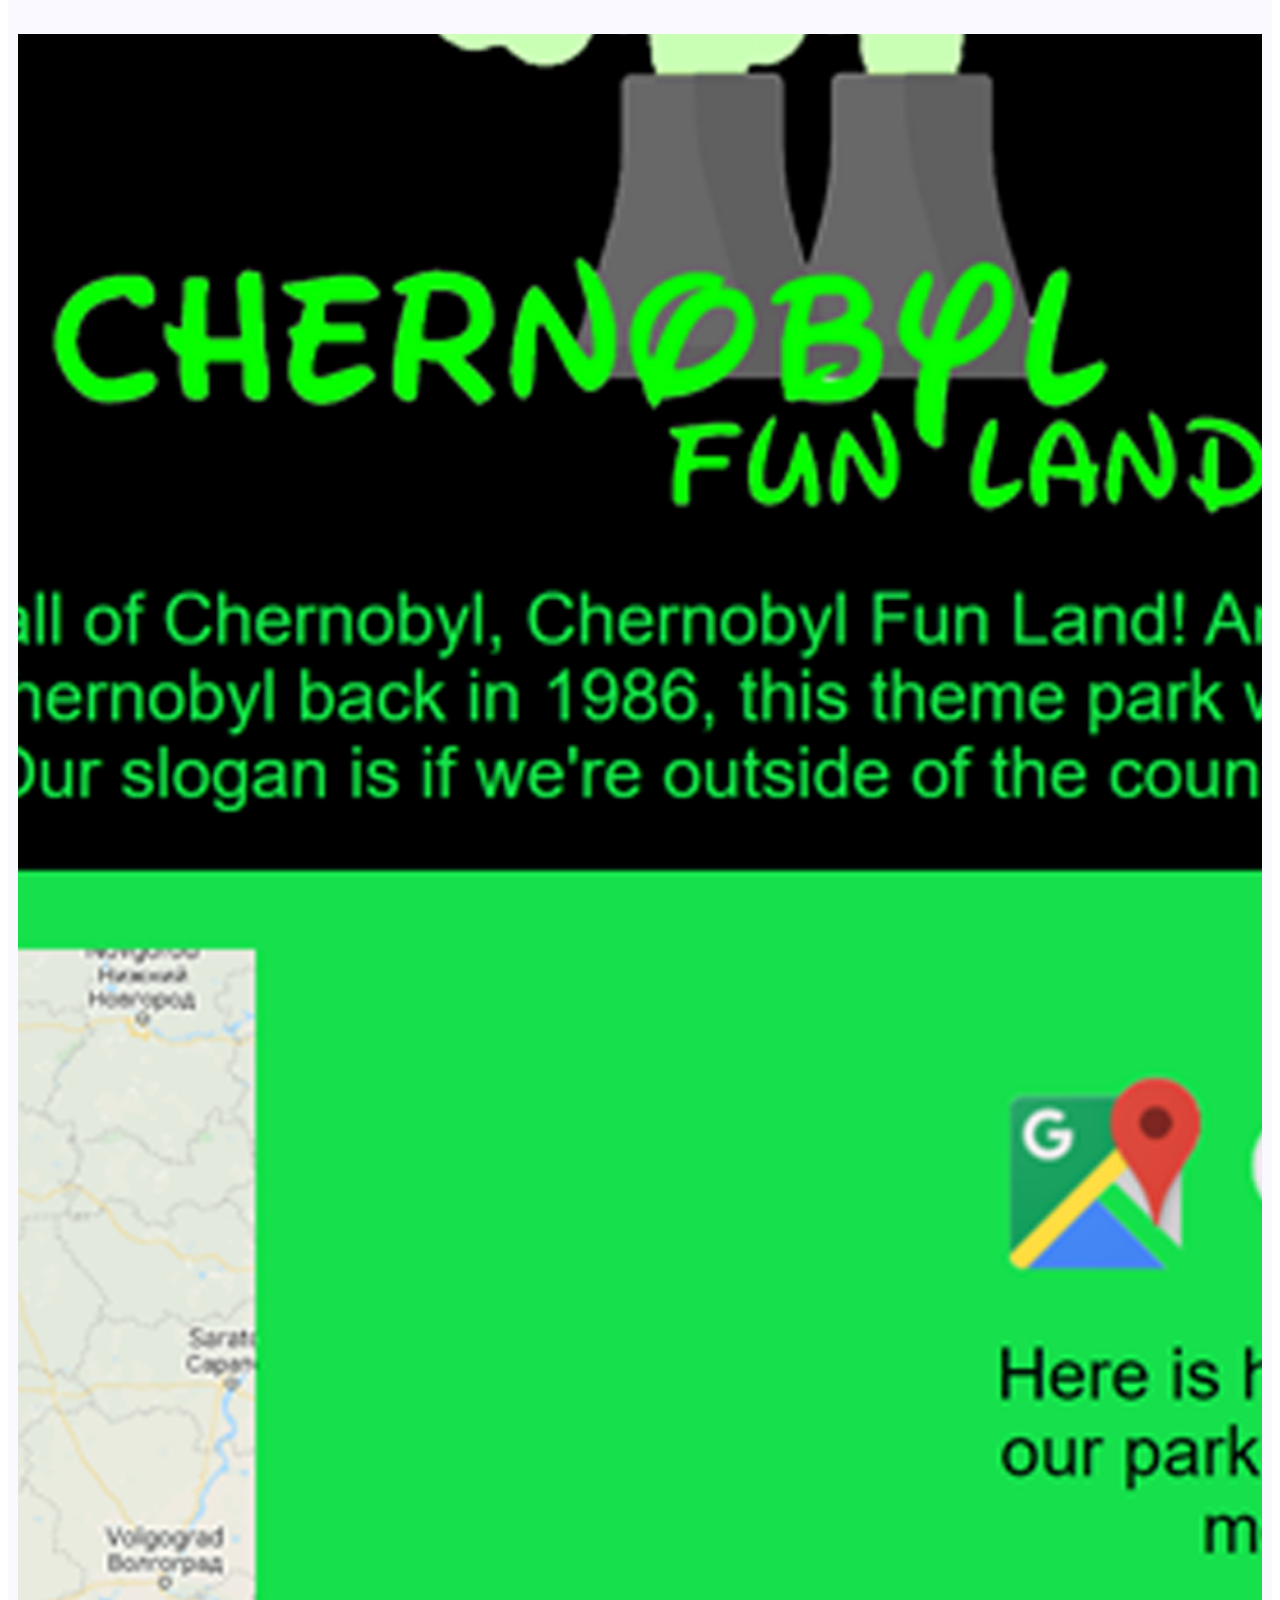
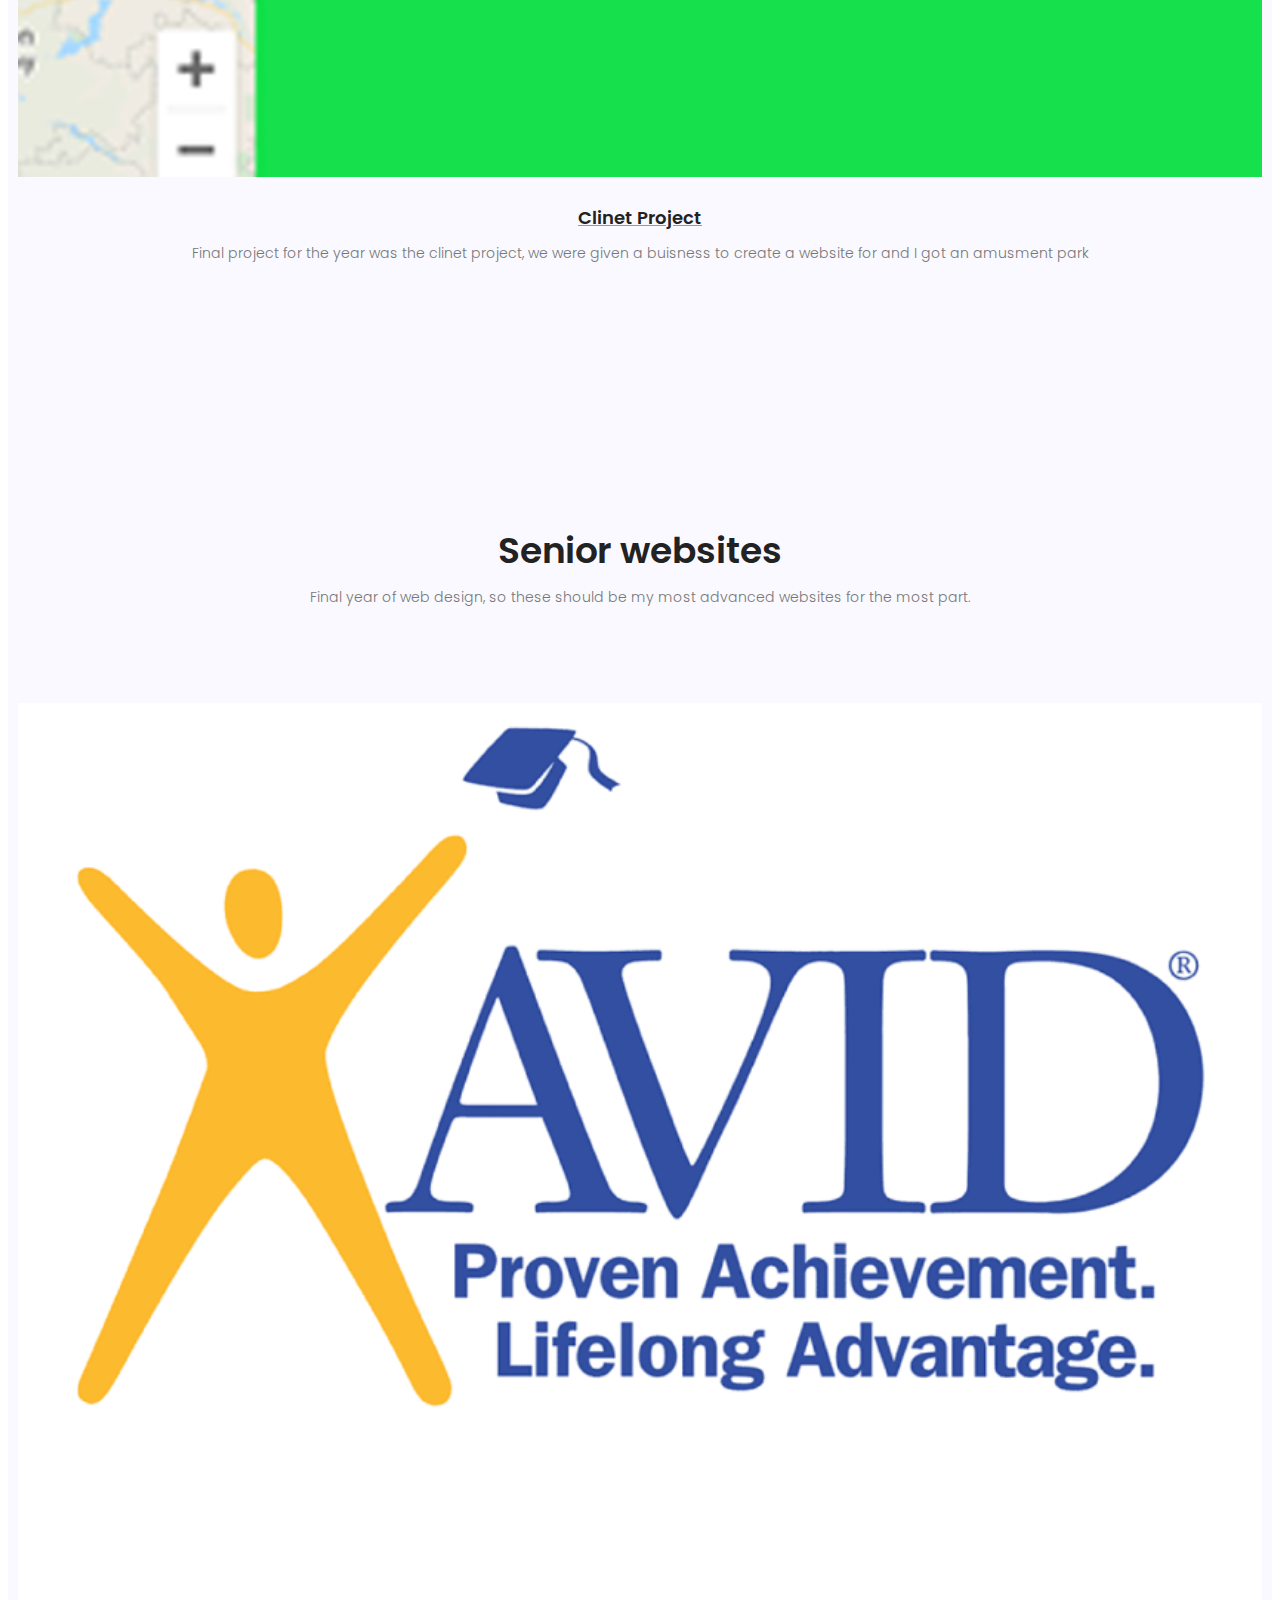
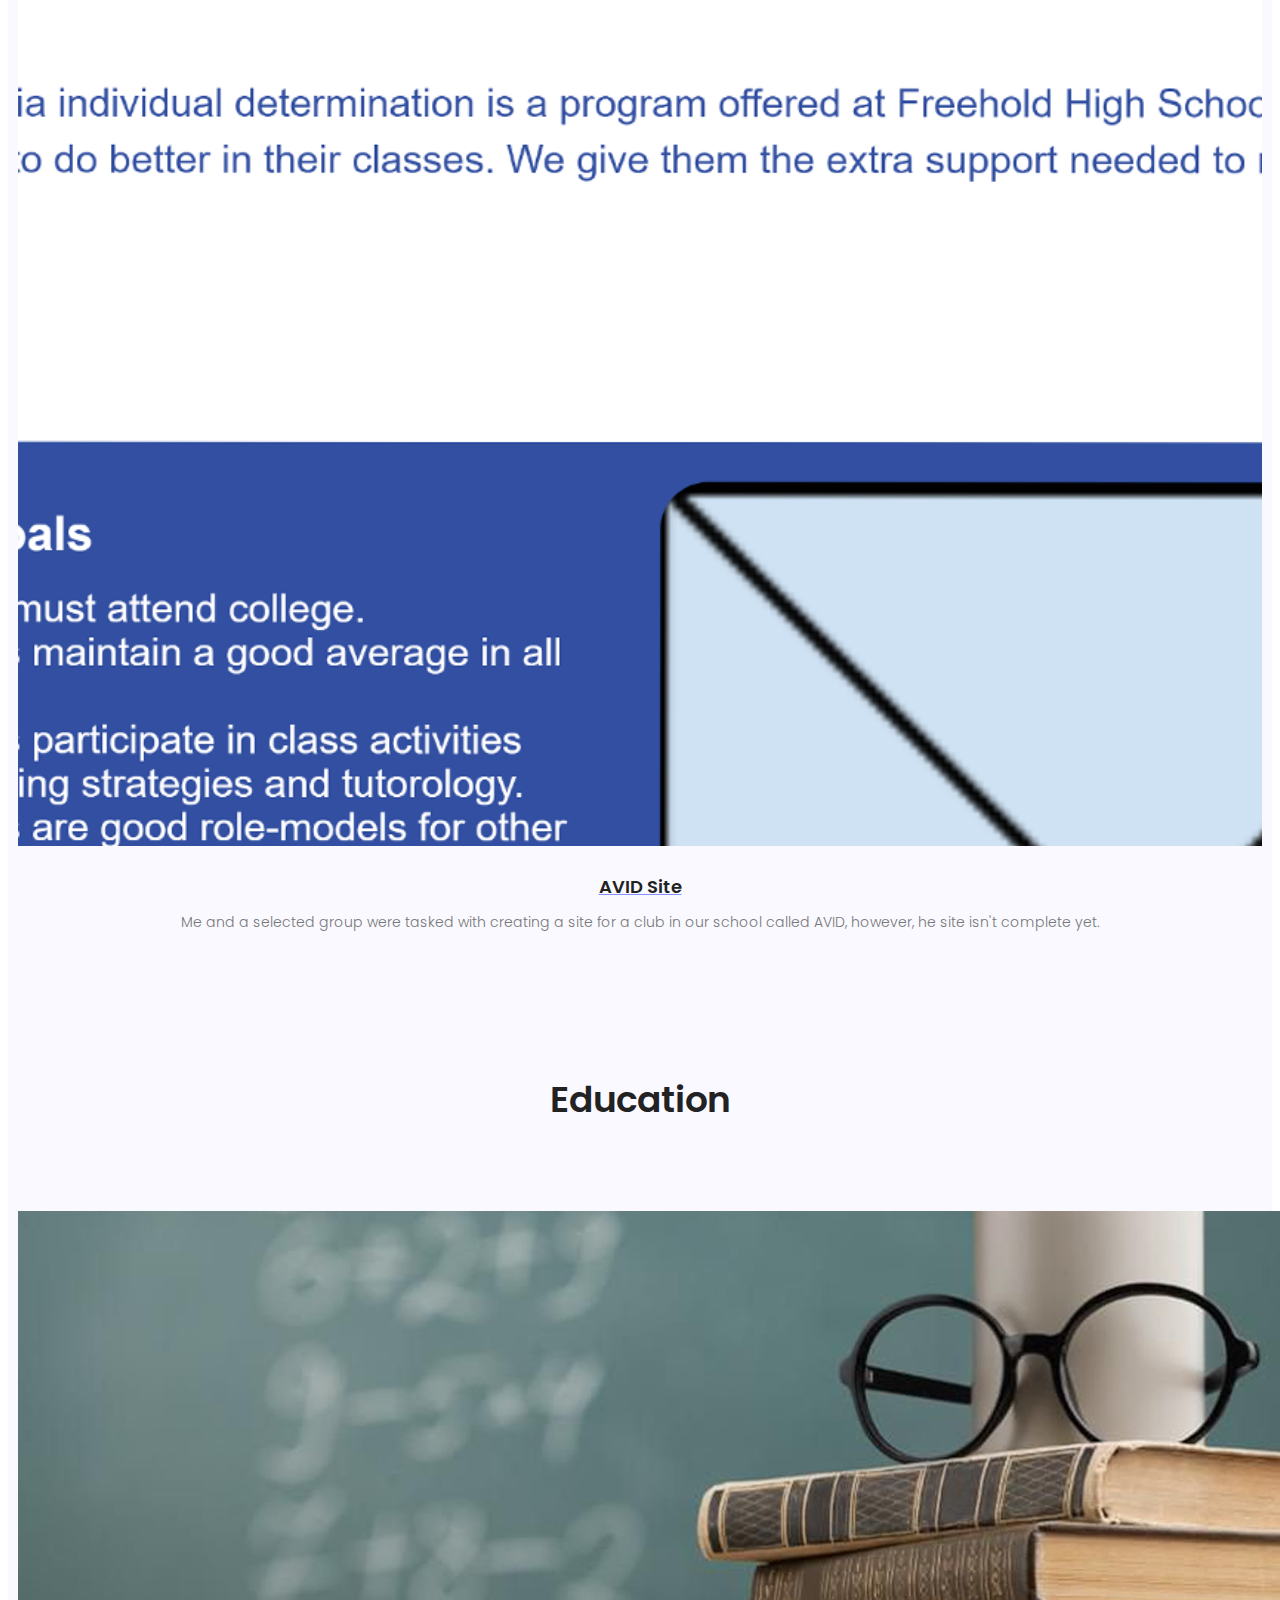
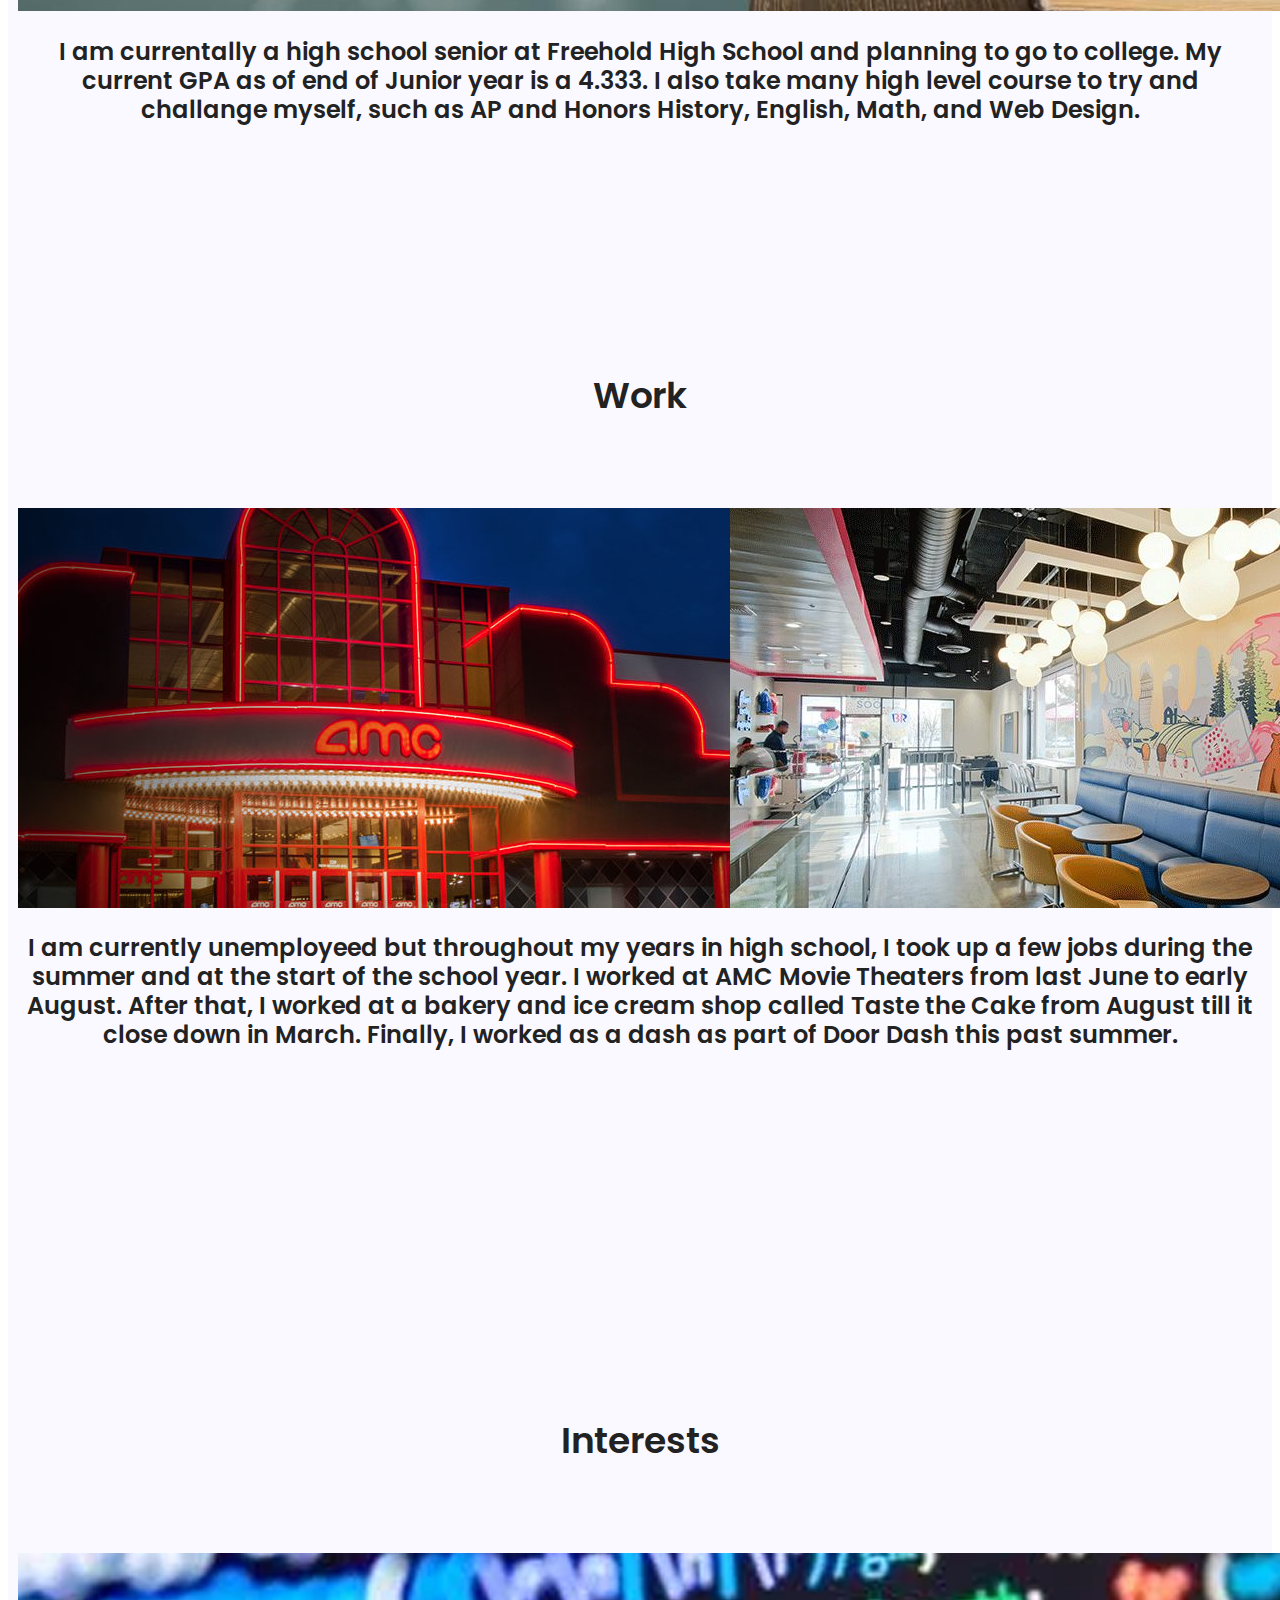
==== commit 42016c3f: "Update index.html" ====
--- a/index.html
+++ b/index.html
@@ -256,7 +256,7 @@
                     </div>
                   </div>
                 </div>
-
+<div class="row justify-content-center d-flex align-items-center">
 								<div class="col-md-3 single-team">
 									<div class="thumb">
 											<img class="img-fluid" src="img/AVID.png" alt="">
@@ -266,29 +266,9 @@
 										<u><h4>AVID Site</h4></u>
 									</a>
 										<p>Me and a selected group were tasked with creating a site for a club in our school called AVID, however, he site isn't complete yet.</p>
-									</div></div></div></div></div></div>
+									</div></div>
 		      
-								<div class="col-md-3 single-team">
-									<div class="thumb">
-											<img class="img-fluid" src="img/sign.png" alt="">
-		      									<div class="meta-text mt-30 text-center">
-										<a class="group" href="https://gavin64dd.github.io/java/">
-										<u><h4>Java Test</h4></u>
-									</a>
-										<p>This is something we did as a class to refresh ourselves on javascript coding.</p>
-									</div></div></div></div></div></div>
-		  
-								<div class="col-md-3 single-team">
-									<div class="thumb">
-											<img class="img-fluid" src="img/BOLD.png" alt="">
-		  									<div class="meta-text mt-30 text-center">
-										<a class="group" href="https://gavin64dd.github.io/text-boldinator/">
-										<u><h4>THE TEXT BOLDINATOR!</h4></u>
-									</a>
-										<p>This was a simple little app site we had to do to prove our javascript skills, so I made an app that automatically makes text bold.</p>
-									</div></div>
-					
-		  							</div></div></div></div>
+				
 
 						<section class="team-area section-gap" id="Education">
 								<div class="container">
